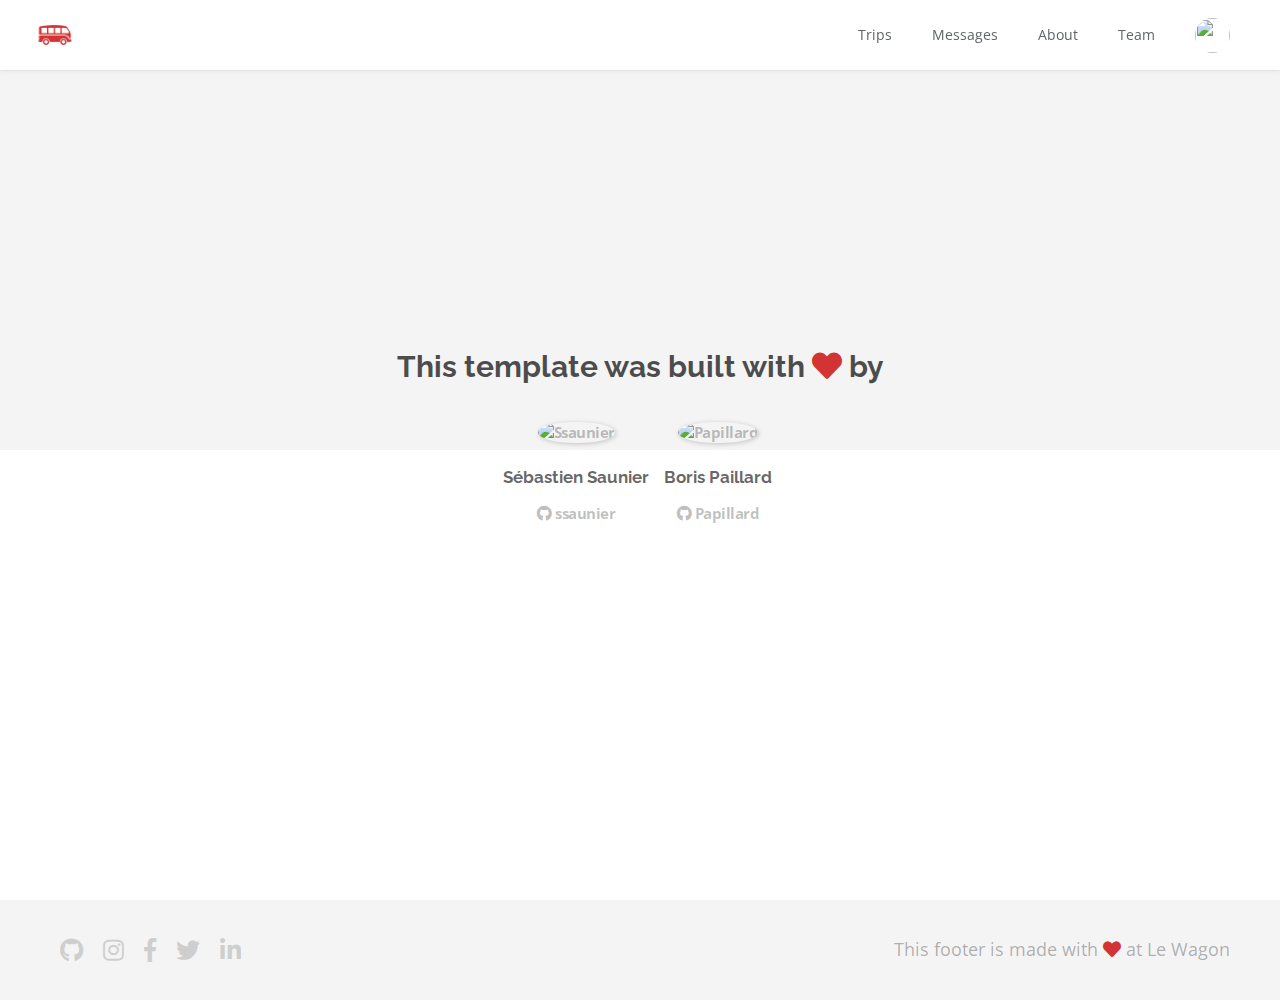
==== about.html @ 9c6ff1a3 "Automated commit at 2018-10-29 16:44:15 UTC by middleman-deploy 2.0.0-alpha" ====
<!doctype html>
<html>
  <head>
    <meta charset="utf-8">
    <meta http-equiv="x-ua-compatible" content="ie=edge">
    <meta name="viewport"
          content="width=device-width, initial-scale=1, shrink-to-fit=no">
    <!-- Use the title from a page's frontmatter if it has one -->
    <title>Le Wagon - Middleman - About</title>
    <link href="stylesheets/application-01566ca8.css" rel="stylesheet" />
    <script src="javascripts/application-93de88c9.js"></script>
    <link href="images/favicon-f15af148.png" rel="icon" type="image/png" />
  </head>
  <body>
    <div class="navbar-wagon navbar-fixed-top">
  <!-- Logo -->
  <a href="/" class="navbar-wagon-brand ">
    <img src="images/logo-acc9c0ec.png" alt="logo">
  </a>

  <!-- Right Navigation -->
  <div class="navbar-wagon-right hidden-xs hidden-sm ">

<!--     <a href="" class="navbar-wagon-item navbar-wagon-link">About</a>
 --><a href="" class="navbar-wagon-item navbar-wagon-link">Trips</a>
    <a href="" class="navbar-wagon-item navbar-wagon-link">Messages</a>
    <a href="about.html" class="navbar-wagon-item navbar-wagon-link">About</a>
    <a href="team.html" class="navbar-wagon-item navbar-wagon-link">Team</a>

    <!-- Profile picture with dropdown list -->
    <div class="navbar-wagon-item">
      <div class="dropdown">
        <img src="https://kitt.lewagon.com/placeholder/users/ssaunier" class="avatar dropdown-toggle" id="navbar-wagon-menu" data-toggle="dropdown">
        <ul class="dropdown-menu dropdown-menu-right navbar-wagon-dropdown-menu">
          <li><a href="#">Profile</a></li>
          <li><a href="#">Dashboard</a></li>
          <li><a href="#">Log Out</a></li>
        </ul>
      </div>
    </div>
  </div>

  <!-- Dropdown appearing on mobile only -->
  <div class="navbar-wagon-item hidden-md hidden-lg">
    <div class="dropdown">
      <i class="fa fa-bars dropdown-toggle" data-toggle="dropdown"></i>
      <ul class="dropdown-menu dropdown-menu-right navbar-wagon-dropdown-menu">
        <li><a href="#">Host</a></li>
        <li><a href="#">Trips</a></li>
        <li><a href="#">Messagese</a></li>
      </ul>
    </div>
  </div>
</div>

    <div id="about">
  <div class="about-content">
    <h1>This template was built with <i class="fas fa-heart"></i> by</h1>
    <ul class="list-inline">
        <li>
<a href="https://kitt.lewagon.com/alumni/ssaunier" target="_blank">            <img src="https://kitt.lewagon.com/placeholder/users/ssaunier" class="img-circle" alt="Ssaunier" />
</a>          <h2>Sébastien Saunier</h2>
          <p>
<a href="https://github.com/ssaunier" target="_blank">              <i class="fab fa-github"></i> ssaunier
</a>          </p>
        </li>
        <li>
<a href="https://kitt.lewagon.com/alumni/Papillard" target="_blank">            <img src="https://kitt.lewagon.com/placeholder/users/Papillard" class="img-circle" alt="Papillard" />
</a>          <h2>Boris Paillard</h2>
          <p>
<a href="https://github.com/Papillard" target="_blank">              <i class="fab fa-github"></i> Papillard
</a>          </p>
        </li>
    </ul>
  </div>
</div>

    <div class="footer">
  <div class="footer-links">
    <a href="https://github.com/whatTheDuck101"><i class="fab fa-github"></i></a>
    <a href="#"><i class="fab fa-instagram"></i></i></a>
    <a href="#"><i class="fab fa-facebook-f"></i></a>
    <a href="#"><i class="fab fa-twitter"></i></a>
    <a href="https://www.linkedin.com/in/elizabeth-creary-766b42131/"><i class="fab fa-linkedin-in"></i></a>
  </div>
  <div class="footer-copyright">
    This footer is made with <i class="fa fa-heart"></i> at Le Wagon
  </div>
</div>

  </body>
</html>
---- stylesheets/application-01566ca8.css ----
@import url("https://fonts.googleapis.com/css?family=Open+Sans:400,300,700|Raleway:400,100,300,700,500");/*!
 * Bootstrap v3.3.7 (http://getbootstrap.com)
 * Copyright 2011-2016 Twitter, Inc.
 * Licensed under MIT (https://github.com/twbs/bootstrap/blob/master/LICENSE)
 *//*! normalize.css v3.0.3 | MIT License | github.com/necolas/normalize.css */html{font-family:sans-serif;-ms-text-size-adjust:100%;-webkit-text-size-adjust:100%}body{margin:0}article,aside,details,figcaption,figure,footer,header,hgroup,main,menu,nav,section,summary{display:block}audio,canvas,progress,video{display:inline-block;vertical-align:baseline}audio:not([controls]){display:none;height:0}[hidden],template{display:none}a{background-color:transparent}a:active,a:hover{outline:0}abbr[title]{border-bottom:1px dotted}b,strong{font-weight:bold}dfn{font-style:italic}h1{font-size:2em;margin:0.67em 0}mark{background:#ff0;color:#000}small{font-size:80%}sub,sup{font-size:75%;line-height:0;position:relative;vertical-align:baseline}sup{top:-0.5em}sub{bottom:-0.25em}img{border:0}svg:not(:root){overflow:hidden}figure{margin:1em 40px}hr{-webkit-box-sizing:content-box;box-sizing:content-box;height:0}pre{overflow:auto}code,kbd,pre,samp{font-family:monospace, monospace;font-size:1em}button,input,optgroup,select,textarea{color:inherit;font:inherit;margin:0}button{overflow:visible}button,select{text-transform:none}button,html input[type="button"],input[type="reset"],input[type="submit"]{-webkit-appearance:button;cursor:pointer}button[disabled],html input[disabled]{cursor:default}button::-moz-focus-inner,input::-moz-focus-inner{border:0;padding:0}input{line-height:normal}input[type="checkbox"],input[type="radio"]{-webkit-box-sizing:border-box;box-sizing:border-box;padding:0}input[type="number"]::-webkit-inner-spin-button,input[type="number"]::-webkit-outer-spin-button{height:auto}input[type="search"]{-webkit-appearance:textfield;-webkit-box-sizing:content-box;box-sizing:content-box}input[type="search"]::-webkit-search-cancel-button,input[type="search"]::-webkit-search-decoration{-webkit-appearance:none}fieldset{border:1px solid #c0c0c0;margin:0 2px;padding:0.35em 0.625em 0.75em}legend{border:0;padding:0}textarea{overflow:auto}optgroup{font-weight:bold}table{border-collapse:collapse;border-spacing:0}td,th{padding:0}/*! Source: https://github.com/h5bp/html5-boilerplate/blob/master/src/css/main.css */@media print{*,*:before,*:after{background:transparent !important;color:#000 !important;-webkit-box-shadow:none !important;box-shadow:none !important;text-shadow:none !important}a,a:visited{text-decoration:underline}a[href]:after{content:" (" attr(href) ")"}abbr[title]:after{content:" (" attr(title) ")"}a[href^="#"]:after,a[href^="javascript:"]:after{content:""}pre,blockquote{border:1px solid #999;page-break-inside:avoid}thead{display:table-header-group}tr,img{page-break-inside:avoid}img{max-width:100% !important}p,h2,h3{orphans:3;widows:3}h2,h3{page-break-after:avoid}.navbar{display:none}.btn>.caret,.dropup>.btn>.caret{border-top-color:#000 !important}.label{border:1px solid #000}.table{border-collapse:collapse !important}.table td,.table th{background-color:#fff !important}.table-bordered th,.table-bordered td{border:1px solid #ddd !important}}@font-face{font-family:'Glyphicons Halflings';src:url("../assets/bootstrap/glyphicons-halflings-regular-86b6f62b.eot");src:url("../assets/bootstrap/glyphicons-halflings-regular-86b6f62b.eot?#iefix") format("embedded-opentype"),url("../assets/bootstrap/glyphicons-halflings-regular-ca35b697.woff2") format("woff2"),url("../assets/bootstrap/glyphicons-halflings-regular-278e49a8.woff") format("woff"),url("../assets/bootstrap/glyphicons-halflings-regular-44bc1850.ttf") format("truetype"),url("../assets/bootstrap/glyphicons-halflings-regular-de51a849.svg#glyphicons_halflingsregular") format("svg")}.glyphicon{position:relative;top:1px;display:inline-block;font-family:'Glyphicons Halflings';font-style:normal;font-weight:normal;line-height:1;-webkit-font-smoothing:antialiased;-moz-osx-font-smoothing:grayscale}.glyphicon-asterisk:before{content:"\002a"}.glyphicon-plus:before{content:"\002b"}.glyphicon-euro:before,.glyphicon-eur:before{content:"\20ac"}.glyphicon-minus:before{content:"\2212"}.glyphicon-cloud:before{content:"\2601"}.glyphicon-envelope:before{content:"\2709"}.glyphicon-pencil:before{content:"\270f"}.glyphicon-glass:before{content:"\e001"}.glyphicon-music:before{content:"\e002"}.glyphicon-search:before{content:"\e003"}.glyphicon-heart:before{content:"\e005"}.glyphicon-star:before{content:"\e006"}.glyphicon-star-empty:before{content:"\e007"}.glyphicon-user:before{content:"\e008"}.glyphicon-film:before{content:"\e009"}.glyphicon-th-large:before{content:"\e010"}.glyphicon-th:before{content:"\e011"}.glyphicon-th-list:before{content:"\e012"}.glyphicon-ok:before{content:"\e013"}.glyphicon-remove:before{content:"\e014"}.glyphicon-zoom-in:before{content:"\e015"}.glyphicon-zoom-out:before{content:"\e016"}.glyphicon-off:before{content:"\e017"}.glyphicon-signal:before{content:"\e018"}.glyphicon-cog:before{content:"\e019"}.glyphicon-trash:before{content:"\e020"}.glyphicon-home:before{content:"\e021"}.glyphicon-file:before{content:"\e022"}.glyphicon-time:before{content:"\e023"}.glyphicon-road:before{content:"\e024"}.glyphicon-download-alt:before{content:"\e025"}.glyphicon-download:before{content:"\e026"}.glyphicon-upload:before{content:"\e027"}.glyphicon-inbox:before{content:"\e028"}.glyphicon-play-circle:before{content:"\e029"}.glyphicon-repeat:before{content:"\e030"}.glyphicon-refresh:before{content:"\e031"}.glyphicon-list-alt:before{content:"\e032"}.glyphicon-lock:before{content:"\e033"}.glyphicon-flag:before{content:"\e034"}.glyphicon-headphones:before{content:"\e035"}.glyphicon-volume-off:before{content:"\e036"}.glyphicon-volume-down:before{content:"\e037"}.glyphicon-volume-up:before{content:"\e038"}.glyphicon-qrcode:before{content:"\e039"}.glyphicon-barcode:before{content:"\e040"}.glyphicon-tag:before{content:"\e041"}.glyphicon-tags:before{content:"\e042"}.glyphicon-book:before{content:"\e043"}.glyphicon-bookmark:before{content:"\e044"}.glyphicon-print:before{content:"\e045"}.glyphicon-camera:before{content:"\e046"}.glyphicon-font:before{content:"\e047"}.glyphicon-bold:before{content:"\e048"}.glyphicon-italic:before{content:"\e049"}.glyphicon-text-height:before{content:"\e050"}.glyphicon-text-width:before{content:"\e051"}.glyphicon-align-left:before{content:"\e052"}.glyphicon-align-center:before{content:"\e053"}.glyphicon-align-right:before{content:"\e054"}.glyphicon-align-justify:before{content:"\e055"}.glyphicon-list:before{content:"\e056"}.glyphicon-indent-left:before{content:"\e057"}.glyphicon-indent-right:before{content:"\e058"}.glyphicon-facetime-video:before{content:"\e059"}.glyphicon-picture:before{content:"\e060"}.glyphicon-map-marker:before{content:"\e062"}.glyphicon-adjust:before{content:"\e063"}.glyphicon-tint:before{content:"\e064"}.glyphicon-edit:before{content:"\e065"}.glyphicon-share:before{content:"\e066"}.glyphicon-check:before{content:"\e067"}.glyphicon-move:before{content:"\e068"}.glyphicon-step-backward:before{content:"\e069"}.glyphicon-fast-backward:before{content:"\e070"}.glyphicon-backward:before{content:"\e071"}.glyphicon-play:before{content:"\e072"}.glyphicon-pause:before{content:"\e073"}.glyphicon-stop:before{content:"\e074"}.glyphicon-forward:before{content:"\e075"}.glyphicon-fast-forward:before{content:"\e076"}.glyphicon-step-forward:before{content:"\e077"}.glyphicon-eject:before{content:"\e078"}.glyphicon-chevron-left:before{content:"\e079"}.glyphicon-chevron-right:before{content:"\e080"}.glyphicon-plus-sign:before{content:"\e081"}.glyphicon-minus-sign:before{content:"\e082"}.glyphicon-remove-sign:before{content:"\e083"}.glyphicon-ok-sign:before{content:"\e084"}.glyphicon-question-sign:before{content:"\e085"}.glyphicon-info-sign:before{content:"\e086"}.glyphicon-screenshot:before{content:"\e087"}.glyphicon-remove-circle:before{content:"\e088"}.glyphicon-ok-circle:before{content:"\e089"}.glyphicon-ban-circle:before{content:"\e090"}.glyphicon-arrow-left:before{content:"\e091"}.glyphicon-arrow-right:before{content:"\e092"}.glyphicon-arrow-up:before{content:"\e093"}.glyphicon-arrow-down:before{content:"\e094"}.glyphicon-share-alt:before{content:"\e095"}.glyphicon-resize-full:before{content:"\e096"}.glyphicon-resize-small:before{content:"\e097"}.glyphicon-exclamation-sign:before{content:"\e101"}.glyphicon-gift:before{content:"\e102"}.glyphicon-leaf:before{content:"\e103"}.glyphicon-fire:before{content:"\e104"}.glyphicon-eye-open:before{content:"\e105"}.glyphicon-eye-close:before{content:"\e106"}.glyphicon-warning-sign:before{content:"\e107"}.glyphicon-plane:before{content:"\e108"}.glyphicon-calendar:before{content:"\e109"}.glyphicon-random:before{content:"\e110"}.glyphicon-comment:before{content:"\e111"}.glyphicon-magnet:before{content:"\e112"}.glyphicon-chevron-up:before{content:"\e113"}.glyphicon-chevron-down:before{content:"\e114"}.glyphicon-retweet:before{content:"\e115"}.glyphicon-shopping-cart:before{content:"\e116"}.glyphicon-folder-close:before{content:"\e117"}.glyphicon-folder-open:before{content:"\e118"}.glyphicon-resize-vertical:before{content:"\e119"}.glyphicon-resize-horizontal:before{content:"\e120"}.glyphicon-hdd:before{content:"\e121"}.glyphicon-bullhorn:before{content:"\e122"}.glyphicon-bell:before{content:"\e123"}.glyphicon-certificate:before{content:"\e124"}.glyphicon-thumbs-up:before{content:"\e125"}.glyphicon-thumbs-down:before{content:"\e126"}.glyphicon-hand-right:before{content:"\e127"}.glyphicon-hand-left:before{content:"\e128"}.glyphicon-hand-up:before{content:"\e129"}.glyphicon-hand-down:before{content:"\e130"}.glyphicon-circle-arrow-right:before{content:"\e131"}.glyphicon-circle-arrow-left:before{content:"\e132"}.glyphicon-circle-arrow-up:before{content:"\e133"}.glyphicon-circle-arrow-down:before{content:"\e134"}.glyphicon-globe:before{content:"\e135"}.glyphicon-wrench:before{content:"\e136"}.glyphicon-tasks:before{content:"\e137"}.glyphicon-filter:before{content:"\e138"}.glyphicon-briefcase:before{content:"\e139"}.glyphicon-fullscreen:before{content:"\e140"}.glyphicon-dashboard:before{content:"\e141"}.glyphicon-paperclip:before{content:"\e142"}.glyphicon-heart-empty:before{content:"\e143"}.glyphicon-link:before{content:"\e144"}.glyphicon-phone:before{content:"\e145"}.glyphicon-pushpin:before{content:"\e146"}.glyphicon-usd:before{content:"\e148"}.glyphicon-gbp:before{content:"\e149"}.glyphicon-sort:before{content:"\e150"}.glyphicon-sort-by-alphabet:before{content:"\e151"}.glyphicon-sort-by-alphabet-alt:before{content:"\e152"}.glyphicon-sort-by-order:before{content:"\e153"}.glyphicon-sort-by-order-alt:before{content:"\e154"}.glyphicon-sort-by-attributes:before{content:"\e155"}.glyphicon-sort-by-attributes-alt:before{content:"\e156"}.glyphicon-unchecked:before{content:"\e157"}.glyphicon-expand:before{content:"\e158"}.glyphicon-collapse-down:before{content:"\e159"}.glyphicon-collapse-up:before{content:"\e160"}.glyphicon-log-in:before{content:"\e161"}.glyphicon-flash:before{content:"\e162"}.glyphicon-log-out:before{content:"\e163"}.glyphicon-new-window:before{content:"\e164"}.glyphicon-record:before{content:"\e165"}.glyphicon-save:before{content:"\e166"}.glyphicon-open:before{content:"\e167"}.glyphicon-saved:before{content:"\e168"}.glyphicon-import:before{content:"\e169"}.glyphicon-export:before{content:"\e170"}.glyphicon-send:before{content:"\e171"}.glyphicon-floppy-disk:before{content:"\e172"}.glyphicon-floppy-saved:before{content:"\e173"}.glyphicon-floppy-remove:before{content:"\e174"}.glyphicon-floppy-save:before{content:"\e175"}.glyphicon-floppy-open:before{content:"\e176"}.glyphicon-credit-card:before{content:"\e177"}.glyphicon-transfer:before{content:"\e178"}.glyphicon-cutlery:before{content:"\e179"}.glyphicon-header:before{content:"\e180"}.glyphicon-compressed:before{content:"\e181"}.glyphicon-earphone:before{content:"\e182"}.glyphicon-phone-alt:before{content:"\e183"}.glyphicon-tower:before{content:"\e184"}.glyphicon-stats:before{content:"\e185"}.glyphicon-sd-video:before{content:"\e186"}.glyphicon-hd-video:before{content:"\e187"}.glyphicon-subtitles:before{content:"\e188"}.glyphicon-sound-stereo:before{content:"\e189"}.glyphicon-sound-dolby:before{content:"\e190"}.glyphicon-sound-5-1:before{content:"\e191"}.glyphicon-sound-6-1:before{content:"\e192"}.glyphicon-sound-7-1:before{content:"\e193"}.glyphicon-copyright-mark:before{content:"\e194"}.glyphicon-registration-mark:before{content:"\e195"}.glyphicon-cloud-download:before{content:"\e197"}.glyphicon-cloud-upload:before{content:"\e198"}.glyphicon-tree-conifer:before{content:"\e199"}.glyphicon-tree-deciduous:before{content:"\e200"}.glyphicon-cd:before{content:"\e201"}.glyphicon-save-file:before{content:"\e202"}.glyphicon-open-file:before{content:"\e203"}.glyphicon-level-up:before{content:"\e204"}.glyphicon-copy:before{content:"\e205"}.glyphicon-paste:before{content:"\e206"}.glyphicon-alert:before{content:"\e209"}.glyphicon-equalizer:before{content:"\e210"}.glyphicon-king:before{content:"\e211"}.glyphicon-queen:before{content:"\e212"}.glyphicon-pawn:before{content:"\e213"}.glyphicon-bishop:before{content:"\e214"}.glyphicon-knight:before{content:"\e215"}.glyphicon-baby-formula:before{content:"\e216"}.glyphicon-tent:before{content:"\26fa"}.glyphicon-blackboard:before{content:"\e218"}.glyphicon-bed:before{content:"\e219"}.glyphicon-apple:before{content:"\f8ff"}.glyphicon-erase:before{content:"\e221"}.glyphicon-hourglass:before{content:"\231b"}.glyphicon-lamp:before{content:"\e223"}.glyphicon-duplicate:before{content:"\e224"}.glyphicon-piggy-bank:before{content:"\e225"}.glyphicon-scissors:before{content:"\e226"}.glyphicon-bitcoin:before{content:"\e227"}.glyphicon-btc:before{content:"\e227"}.glyphicon-xbt:before{content:"\e227"}.glyphicon-yen:before{content:"\00a5"}.glyphicon-jpy:before{content:"\00a5"}.glyphicon-ruble:before{content:"\20bd"}.glyphicon-rub:before{content:"\20bd"}.glyphicon-scale:before{content:"\e230"}.glyphicon-ice-lolly:before{content:"\e231"}.glyphicon-ice-lolly-tasted:before{content:"\e232"}.glyphicon-education:before{content:"\e233"}.glyphicon-option-horizontal:before{content:"\e234"}.glyphicon-option-vertical:before{content:"\e235"}.glyphicon-menu-hamburger:before{content:"\e236"}.glyphicon-modal-window:before{content:"\e237"}.glyphicon-oil:before{content:"\e238"}.glyphicon-grain:before{content:"\e239"}.glyphicon-sunglasses:before{content:"\e240"}.glyphicon-text-size:before{content:"\e241"}.glyphicon-text-color:before{content:"\e242"}.glyphicon-text-background:before{content:"\e243"}.glyphicon-object-align-top:before{content:"\e244"}.glyphicon-object-align-bottom:before{content:"\e245"}.glyphicon-object-align-horizontal:before{content:"\e246"}.glyphicon-object-align-left:before{content:"\e247"}.glyphicon-object-align-vertical:before{content:"\e248"}.glyphicon-object-align-right:before{content:"\e249"}.glyphicon-triangle-right:before{content:"\e250"}.glyphicon-triangle-left:before{content:"\e251"}.glyphicon-triangle-bottom:before{content:"\e252"}.glyphicon-triangle-top:before{content:"\e253"}.glyphicon-console:before{content:"\e254"}.glyphicon-superscript:before{content:"\e255"}.glyphicon-subscript:before{content:"\e256"}.glyphicon-menu-left:before{content:"\e257"}.glyphicon-menu-right:before{content:"\e258"}.glyphicon-menu-down:before{content:"\e259"}.glyphicon-menu-up:before{content:"\e260"}*{-webkit-box-sizing:border-box;box-sizing:border-box}*:before,*:after{-webkit-box-sizing:border-box;box-sizing:border-box}html{font-size:10px;-webkit-tap-highlight-color:transparent}body{font-family:"Open Sans", "Helvetica", "sans-serif";font-size:18px;line-height:1.42857143;color:#333333;background-color:#F4F4F4}input,button,select,textarea{font-family:inherit;font-size:inherit;line-height:inherit}a{color:#469AE0;text-decoration:none}a:hover,a:focus{color:#1f74ba;text-decoration:underline}a:focus{outline:5px auto -webkit-focus-ring-color;outline-offset:-2px}figure{margin:0}img{vertical-align:middle}.img-responsive{display:block;max-width:100%;height:auto}.img-rounded{border-radius:2px}.img-thumbnail{padding:4px;line-height:1.42857143;background-color:#F4F4F4;border:1px solid #ddd;border-radius:2px;-webkit-transition:all 0.2s ease-in-out;transition:all 0.2s ease-in-out;display:inline-block;max-width:100%;height:auto}.img-circle{border-radius:50%}hr{margin-top:25px;margin-bottom:25px;border:0;border-top:1px solid #eeeeee}.sr-only{position:absolute;width:1px;height:1px;margin:-1px;padding:0;overflow:hidden;clip:rect(0, 0, 0, 0);border:0}.sr-only-focusable:active,.sr-only-focusable:focus{position:static;width:auto;height:auto;margin:0;overflow:visible;clip:auto}[role="button"]{cursor:pointer}h1,h2,h3,h4,h5,h6,.h1,.h2,.h3,.h4,.h5,.h6{font-family:"Raleway", "Helvetica", "sans-serif";font-weight:500;line-height:1.1;color:inherit}h1 small,h1 .small,h2 small,h2 .small,h3 small,h3 .small,h4 small,h4 .small,h5 small,h5 .small,h6 small,h6 .small,.h1 small,.h1 .small,.h2 small,.h2 .small,.h3 small,.h3 .small,.h4 small,.h4 .small,.h5 small,.h5 .small,.h6 small,.h6 .small{font-weight:normal;line-height:1;color:#777777}h1,.h1,h2,.h2,h3,.h3{margin-top:25px;margin-bottom:12.5px}h1 small,h1 .small,.h1 small,.h1 .small,h2 small,h2 .small,.h2 small,.h2 .small,h3 small,h3 .small,.h3 small,.h3 .small{font-size:65%}h4,.h4,h5,.h5,h6,.h6{margin-top:12.5px;margin-bottom:12.5px}h4 small,h4 .small,.h4 small,.h4 .small,h5 small,h5 .small,.h5 small,.h5 .small,h6 small,h6 .small,.h6 small,.h6 .small{font-size:75%}h1,.h1{font-size:46px}h2,.h2{font-size:38px}h3,.h3{font-size:31px}h4,.h4{font-size:23px}h5,.h5{font-size:18px}h6,.h6{font-size:16px}p{margin:0 0 12.5px}.lead{margin-bottom:25px;font-size:20px;font-weight:300;line-height:1.4}@media (min-width: 768px){.lead{font-size:27px}}small,.small{font-size:88%}mark,.mark{background-color:#fcf8e3;padding:.2em}.text-left{text-align:left}.text-right{text-align:right}.text-center{text-align:center}.text-justify{text-align:justify}.text-nowrap{white-space:nowrap}.text-lowercase{text-transform:lowercase}.text-uppercase,.initialism{text-transform:uppercase}.text-capitalize{text-transform:capitalize}.text-muted{color:#777777}.text-primary{color:#469AE0}a.text-primary:hover,a.text-primary:focus{color:#2381d0}.text-success{color:#3c763d}a.text-success:hover,a.text-success:focus{color:#2b542c}.text-info{color:#31708f}a.text-info:hover,a.text-info:focus{color:#245269}.text-warning{color:#8a6d3b}a.text-warning:hover,a.text-warning:focus{color:#66512c}.text-danger{color:#a94442}a.text-danger:hover,a.text-danger:focus{color:#843534}.bg-primary{color:#fff}.bg-primary{background-color:#469AE0}a.bg-primary:hover,a.bg-primary:focus{background-color:#2381d0}.bg-success{background-color:#dff0d8}a.bg-success:hover,a.bg-success:focus{background-color:#c1e2b3}.bg-info{background-color:#d9edf7}a.bg-info:hover,a.bg-info:focus{background-color:#afd9ee}.bg-warning{background-color:#fcf8e3}a.bg-warning:hover,a.bg-warning:focus{background-color:#f7ecb5}.bg-danger{background-color:#f2dede}a.bg-danger:hover,a.bg-danger:focus{background-color:#e4b9b9}.page-header{padding-bottom:11.5px;margin:50px 0 25px;border-bottom:1px solid #eeeeee}ul,ol{margin-top:0;margin-bottom:12.5px}ul ul,ul ol,ol ul,ol ol{margin-bottom:0}.list-unstyled{padding-left:0;list-style:none}.list-inline{padding-left:0;list-style:none;margin-left:-5px}.list-inline>li{display:inline-block;padding-left:5px;padding-right:5px}dl{margin-top:0;margin-bottom:25px}dt,dd{line-height:1.42857143}dt{font-weight:bold}dd{margin-left:0}.dl-horizontal dd:before,.dl-horizontal dd:after{content:" ";display:table}.dl-horizontal dd:after{clear:both}@media (min-width: 768px){.dl-horizontal dt{float:left;width:160px;clear:left;text-align:right;overflow:hidden;text-overflow:ellipsis;white-space:nowrap}.dl-horizontal dd{margin-left:180px}}abbr[title],abbr[data-original-title]{cursor:help;border-bottom:1px dotted #777777}.initialism{font-size:90%}blockquote{padding:12.5px 25px;margin:0 0 25px;font-size:22.5px;border-left:5px solid #eeeeee}blockquote p:last-child,blockquote ul:last-child,blockquote ol:last-child{margin-bottom:0}blockquote footer,blockquote small,blockquote .small{display:block;font-size:80%;line-height:1.42857143;color:#777777}blockquote footer:before,blockquote small:before,blockquote .small:before{content:'\2014 \00A0'}.blockquote-reverse,blockquote.pull-right{padding-right:15px;padding-left:0;border-right:5px solid #eeeeee;border-left:0;text-align:right}.blockquote-reverse footer:before,.blockquote-reverse small:before,.blockquote-reverse .small:before,blockquote.pull-right footer:before,blockquote.pull-right small:before,blockquote.pull-right .small:before{content:''}.blockquote-reverse footer:after,.blockquote-reverse small:after,.blockquote-reverse .small:after,blockquote.pull-right footer:after,blockquote.pull-right small:after,blockquote.pull-right .small:after{content:'\00A0 \2014'}address{margin-bottom:25px;font-style:normal;line-height:1.42857143}code,kbd,pre,samp{font-family:Menlo, Monaco, Consolas, "Courier New", monospace}code{padding:2px 4px;font-size:90%;color:#c7254e;background-color:#f9f2f4;border-radius:2px}kbd{padding:2px 4px;font-size:90%;color:#fff;background-color:#333;border-radius:2px;-webkit-box-shadow:inset 0 -1px 0 rgba(0,0,0,0.25);box-shadow:inset 0 -1px 0 rgba(0,0,0,0.25)}kbd kbd{padding:0;font-size:100%;font-weight:bold;-webkit-box-shadow:none;box-shadow:none}pre{display:block;padding:12px;margin:0 0 12.5px;font-size:17px;line-height:1.42857143;word-break:break-all;word-wrap:break-word;color:#333333;background-color:#f5f5f5;border:1px solid #ccc;border-radius:2px}pre code{padding:0;font-size:inherit;color:inherit;white-space:pre-wrap;background-color:transparent;border-radius:0}.pre-scrollable{max-height:340px;overflow-y:scroll}.container{margin-right:auto;margin-left:auto;padding-left:15px;padding-right:15px}.container:before,.container:after{content:" ";display:table}.container:after{clear:both}@media (min-width: 768px){.container{width:750px}}@media (min-width: 992px){.container{width:970px}}@media (min-width: 1200px){.container{width:1170px}}.container-fluid{margin-right:auto;margin-left:auto;padding-left:15px;padding-right:15px}.container-fluid:before,.container-fluid:after{content:" ";display:table}.container-fluid:after{clear:both}.row{margin-left:-15px;margin-right:-15px}.row:before,.row:after{content:" ";display:table}.row:after{clear:both}.col-xs-1,.col-sm-1,.col-md-1,.col-lg-1,.col-xs-2,.col-sm-2,.col-md-2,.col-lg-2,.col-xs-3,.col-sm-3,.col-md-3,.col-lg-3,.col-xs-4,.col-sm-4,.col-md-4,.col-lg-4,.col-xs-5,.col-sm-5,.col-md-5,.col-lg-5,.col-xs-6,.col-sm-6,.col-md-6,.col-lg-6,.col-xs-7,.col-sm-7,.col-md-7,.col-lg-7,.col-xs-8,.col-sm-8,.col-md-8,.col-lg-8,.col-xs-9,.col-sm-9,.col-md-9,.col-lg-9,.col-xs-10,.col-sm-10,.col-md-10,.col-lg-10,.col-xs-11,.col-sm-11,.col-md-11,.col-lg-11,.col-xs-12,.col-sm-12,.col-md-12,.col-lg-12{position:relative;min-height:1px;padding-left:15px;padding-right:15px}.col-xs-1,.col-xs-2,.col-xs-3,.col-xs-4,.col-xs-5,.col-xs-6,.col-xs-7,.col-xs-8,.col-xs-9,.col-xs-10,.col-xs-11,.col-xs-12{float:left}.col-xs-1{width:8.33333333%}.col-xs-2{width:16.66666667%}.col-xs-3{width:25%}.col-xs-4{width:33.33333333%}.col-xs-5{width:41.66666667%}.col-xs-6{width:50%}.col-xs-7{width:58.33333333%}.col-xs-8{width:66.66666667%}.col-xs-9{width:75%}.col-xs-10{width:83.33333333%}.col-xs-11{width:91.66666667%}.col-xs-12{width:100%}.col-xs-pull-0{right:auto}.col-xs-pull-1{right:8.33333333%}.col-xs-pull-2{right:16.66666667%}.col-xs-pull-3{right:25%}.col-xs-pull-4{right:33.33333333%}.col-xs-pull-5{right:41.66666667%}.col-xs-pull-6{right:50%}.col-xs-pull-7{right:58.33333333%}.col-xs-pull-8{right:66.66666667%}.col-xs-pull-9{right:75%}.col-xs-pull-10{right:83.33333333%}.col-xs-pull-11{right:91.66666667%}.col-xs-pull-12{right:100%}.col-xs-push-0{left:auto}.col-xs-push-1{left:8.33333333%}.col-xs-push-2{left:16.66666667%}.col-xs-push-3{left:25%}.col-xs-push-4{left:33.33333333%}.col-xs-push-5{left:41.66666667%}.col-xs-push-6{left:50%}.col-xs-push-7{left:58.33333333%}.col-xs-push-8{left:66.66666667%}.col-xs-push-9{left:75%}.col-xs-push-10{left:83.33333333%}.col-xs-push-11{left:91.66666667%}.col-xs-push-12{left:100%}.col-xs-offset-0{margin-left:0%}.col-xs-offset-1{margin-left:8.33333333%}.col-xs-offset-2{margin-left:16.66666667%}.col-xs-offset-3{margin-left:25%}.col-xs-offset-4{margin-left:33.33333333%}.col-xs-offset-5{margin-left:41.66666667%}.col-xs-offset-6{margin-left:50%}.col-xs-offset-7{margin-left:58.33333333%}.col-xs-offset-8{margin-left:66.66666667%}.col-xs-offset-9{margin-left:75%}.col-xs-offset-10{margin-left:83.33333333%}.col-xs-offset-11{margin-left:91.66666667%}.col-xs-offset-12{margin-left:100%}@media (min-width: 768px){.col-sm-1,.col-sm-2,.col-sm-3,.col-sm-4,.col-sm-5,.col-sm-6,.col-sm-7,.col-sm-8,.col-sm-9,.col-sm-10,.col-sm-11,.col-sm-12{float:left}.col-sm-1{width:8.33333333%}.col-sm-2{width:16.66666667%}.col-sm-3{width:25%}.col-sm-4{width:33.33333333%}.col-sm-5{width:41.66666667%}.col-sm-6{width:50%}.col-sm-7{width:58.33333333%}.col-sm-8{width:66.66666667%}.col-sm-9{width:75%}.col-sm-10{width:83.33333333%}.col-sm-11{width:91.66666667%}.col-sm-12{width:100%}.col-sm-pull-0{right:auto}.col-sm-pull-1{right:8.33333333%}.col-sm-pull-2{right:16.66666667%}.col-sm-pull-3{right:25%}.col-sm-pull-4{right:33.33333333%}.col-sm-pull-5{right:41.66666667%}.col-sm-pull-6{right:50%}.col-sm-pull-7{right:58.33333333%}.col-sm-pull-8{right:66.66666667%}.col-sm-pull-9{right:75%}.col-sm-pull-10{right:83.33333333%}.col-sm-pull-11{right:91.66666667%}.col-sm-pull-12{right:100%}.col-sm-push-0{left:auto}.col-sm-push-1{left:8.33333333%}.col-sm-push-2{left:16.66666667%}.col-sm-push-3{left:25%}.col-sm-push-4{left:33.33333333%}.col-sm-push-5{left:41.66666667%}.col-sm-push-6{left:50%}.col-sm-push-7{left:58.33333333%}.col-sm-push-8{left:66.66666667%}.col-sm-push-9{left:75%}.col-sm-push-10{left:83.33333333%}.col-sm-push-11{left:91.66666667%}.col-sm-push-12{left:100%}.col-sm-offset-0{margin-left:0%}.col-sm-offset-1{margin-left:8.33333333%}.col-sm-offset-2{margin-left:16.66666667%}.col-sm-offset-3{margin-left:25%}.col-sm-offset-4{margin-left:33.33333333%}.col-sm-offset-5{margin-left:41.66666667%}.col-sm-offset-6{margin-left:50%}.col-sm-offset-7{margin-left:58.33333333%}.col-sm-offset-8{margin-left:66.66666667%}.col-sm-offset-9{margin-left:75%}.col-sm-offset-10{margin-left:83.33333333%}.col-sm-offset-11{margin-left:91.66666667%}.col-sm-offset-12{margin-left:100%}}@media (min-width: 992px){.col-md-1,.col-md-2,.col-md-3,.col-md-4,.col-md-5,.col-md-6,.col-md-7,.col-md-8,.col-md-9,.col-md-10,.col-md-11,.col-md-12{float:left}.col-md-1{width:8.33333333%}.col-md-2{width:16.66666667%}.col-md-3{width:25%}.col-md-4{width:33.33333333%}.col-md-5{width:41.66666667%}.col-md-6{width:50%}.col-md-7{width:58.33333333%}.col-md-8{width:66.66666667%}.col-md-9{width:75%}.col-md-10{width:83.33333333%}.col-md-11{width:91.66666667%}.col-md-12{width:100%}.col-md-pull-0{right:auto}.col-md-pull-1{right:8.33333333%}.col-md-pull-2{right:16.66666667%}.col-md-pull-3{right:25%}.col-md-pull-4{right:33.33333333%}.col-md-pull-5{right:41.66666667%}.col-md-pull-6{right:50%}.col-md-pull-7{right:58.33333333%}.col-md-pull-8{right:66.66666667%}.col-md-pull-9{right:75%}.col-md-pull-10{right:83.33333333%}.col-md-pull-11{right:91.66666667%}.col-md-pull-12{right:100%}.col-md-push-0{left:auto}.col-md-push-1{left:8.33333333%}.col-md-push-2{left:16.66666667%}.col-md-push-3{left:25%}.col-md-push-4{left:33.33333333%}.col-md-push-5{left:41.66666667%}.col-md-push-6{left:50%}.col-md-push-7{left:58.33333333%}.col-md-push-8{left:66.66666667%}.col-md-push-9{left:75%}.col-md-push-10{left:83.33333333%}.col-md-push-11{left:91.66666667%}.col-md-push-12{left:100%}.col-md-offset-0{margin-left:0%}.col-md-offset-1{margin-left:8.33333333%}.col-md-offset-2{margin-left:16.66666667%}.col-md-offset-3{margin-left:25%}.col-md-offset-4{margin-left:33.33333333%}.col-md-offset-5{margin-left:41.66666667%}.col-md-offset-6{margin-left:50%}.col-md-offset-7{margin-left:58.33333333%}.col-md-offset-8{margin-left:66.66666667%}.col-md-offset-9{margin-left:75%}.col-md-offset-10{margin-left:83.33333333%}.col-md-offset-11{margin-left:91.66666667%}.col-md-offset-12{margin-left:100%}}@media (min-width: 1200px){.col-lg-1,.col-lg-2,.col-lg-3,.col-lg-4,.col-lg-5,.col-lg-6,.col-lg-7,.col-lg-8,.col-lg-9,.col-lg-10,.col-lg-11,.col-lg-12{float:left}.col-lg-1{width:8.33333333%}.col-lg-2{width:16.66666667%}.col-lg-3{width:25%}.col-lg-4{width:33.33333333%}.col-lg-5{width:41.66666667%}.col-lg-6{width:50%}.col-lg-7{width:58.33333333%}.col-lg-8{width:66.66666667%}.col-lg-9{width:75%}.col-lg-10{width:83.33333333%}.col-lg-11{width:91.66666667%}.col-lg-12{width:100%}.col-lg-pull-0{right:auto}.col-lg-pull-1{right:8.33333333%}.col-lg-pull-2{right:16.66666667%}.col-lg-pull-3{right:25%}.col-lg-pull-4{right:33.33333333%}.col-lg-pull-5{right:41.66666667%}.col-lg-pull-6{right:50%}.col-lg-pull-7{right:58.33333333%}.col-lg-pull-8{right:66.66666667%}.col-lg-pull-9{right:75%}.col-lg-pull-10{right:83.33333333%}.col-lg-pull-11{right:91.66666667%}.col-lg-pull-12{right:100%}.col-lg-push-0{left:auto}.col-lg-push-1{left:8.33333333%}.col-lg-push-2{left:16.66666667%}.col-lg-push-3{left:25%}.col-lg-push-4{left:33.33333333%}.col-lg-push-5{left:41.66666667%}.col-lg-push-6{left:50%}.col-lg-push-7{left:58.33333333%}.col-lg-push-8{left:66.66666667%}.col-lg-push-9{left:75%}.col-lg-push-10{left:83.33333333%}.col-lg-push-11{left:91.66666667%}.col-lg-push-12{left:100%}.col-lg-offset-0{margin-left:0%}.col-lg-offset-1{margin-left:8.33333333%}.col-lg-offset-2{margin-left:16.66666667%}.col-lg-offset-3{margin-left:25%}.col-lg-offset-4{margin-left:33.33333333%}.col-lg-offset-5{margin-left:41.66666667%}.col-lg-offset-6{margin-left:50%}.col-lg-offset-7{margin-left:58.33333333%}.col-lg-offset-8{margin-left:66.66666667%}.col-lg-offset-9{margin-left:75%}.col-lg-offset-10{margin-left:83.33333333%}.col-lg-offset-11{margin-left:91.66666667%}.col-lg-offset-12{margin-left:100%}}table{background-color:transparent}caption{padding-top:8px;padding-bottom:8px;color:#777777;text-align:left}th{text-align:left}.table{width:100%;max-width:100%;margin-bottom:25px}.table>thead>tr>th,.table>thead>tr>td,.table>tbody>tr>th,.table>tbody>tr>td,.table>tfoot>tr>th,.table>tfoot>tr>td{padding:8px;line-height:1.42857143;vertical-align:top;border-top:1px solid #ddd}.table>thead>tr>th{vertical-align:bottom;border-bottom:2px solid #ddd}.table>caption+thead>tr:first-child>th,.table>caption+thead>tr:first-child>td,.table>colgroup+thead>tr:first-child>th,.table>colgroup+thead>tr:first-child>td,.table>thead:first-child>tr:first-child>th,.table>thead:first-child>tr:first-child>td{border-top:0}.table>tbody+tbody{border-top:2px solid #ddd}.table .table{background-color:#F4F4F4}.table-condensed>thead>tr>th,.table-condensed>thead>tr>td,.table-condensed>tbody>tr>th,.table-condensed>tbody>tr>td,.table-condensed>tfoot>tr>th,.table-condensed>tfoot>tr>td{padding:5px}.table-bordered{border:1px solid #ddd}.table-bordered>thead>tr>th,.table-bordered>thead>tr>td,.table-bordered>tbody>tr>th,.table-bordered>tbody>tr>td,.table-bordered>tfoot>tr>th,.table-bordered>tfoot>tr>td{border:1px solid #ddd}.table-bordered>thead>tr>th,.table-bordered>thead>tr>td{border-bottom-width:2px}.table-striped>tbody>tr:nth-of-type(odd){background-color:#f9f9f9}.table-hover>tbody>tr:hover{background-color:#f5f5f5}table col[class*="col-"]{position:static;float:none;display:table-column}table td[class*="col-"],table th[class*="col-"]{position:static;float:none;display:table-cell}.table>thead>tr>td.active,.table>thead>tr>th.active,.table>thead>tr.active>td,.table>thead>tr.active>th,.table>tbody>tr>td.active,.table>tbody>tr>th.active,.table>tbody>tr.active>td,.table>tbody>tr.active>th,.table>tfoot>tr>td.active,.table>tfoot>tr>th.active,.table>tfoot>tr.active>td,.table>tfoot>tr.active>th{background-color:#f5f5f5}.table-hover>tbody>tr>td.active:hover,.table-hover>tbody>tr>th.active:hover,.table-hover>tbody>tr.active:hover>td,.table-hover>tbody>tr:hover>.active,.table-hover>tbody>tr.active:hover>th{background-color:#e8e8e8}.table>thead>tr>td.success,.table>thead>tr>th.success,.table>thead>tr.success>td,.table>thead>tr.success>th,.table>tbody>tr>td.success,.table>tbody>tr>th.success,.table>tbody>tr.success>td,.table>tbody>tr.success>th,.table>tfoot>tr>td.success,.table>tfoot>tr>th.success,.table>tfoot>tr.success>td,.table>tfoot>tr.success>th{background-color:#dff0d8}.table-hover>tbody>tr>td.success:hover,.table-hover>tbody>tr>th.success:hover,.table-hover>tbody>tr.success:hover>td,.table-hover>tbody>tr:hover>.success,.table-hover>tbody>tr.success:hover>th{background-color:#d0e9c6}.table>thead>tr>td.info,.table>thead>tr>th.info,.table>thead>tr.info>td,.table>thead>tr.info>th,.table>tbody>tr>td.info,.table>tbody>tr>th.info,.table>tbody>tr.info>td,.table>tbody>tr.info>th,.table>tfoot>tr>td.info,.table>tfoot>tr>th.info,.table>tfoot>tr.info>td,.table>tfoot>tr.info>th{background-color:#d9edf7}.table-hover>tbody>tr>td.info:hover,.table-hover>tbody>tr>th.info:hover,.table-hover>tbody>tr.info:hover>td,.table-hover>tbody>tr:hover>.info,.table-hover>tbody>tr.info:hover>th{background-color:#c4e3f3}.table>thead>tr>td.warning,.table>thead>tr>th.warning,.table>thead>tr.warning>td,.table>thead>tr.warning>th,.table>tbody>tr>td.warning,.table>tbody>tr>th.warning,.table>tbody>tr.warning>td,.table>tbody>tr.warning>th,.table>tfoot>tr>td.warning,.table>tfoot>tr>th.warning,.table>tfoot>tr.warning>td,.table>tfoot>tr.warning>th{background-color:#fcf8e3}.table-hover>tbody>tr>td.warning:hover,.table-hover>tbody>tr>th.warning:hover,.table-hover>tbody>tr.warning:hover>td,.table-hover>tbody>tr:hover>.warning,.table-hover>tbody>tr.warning:hover>th{background-color:#faf2cc}.table>thead>tr>td.danger,.table>thead>tr>th.danger,.table>thead>tr.danger>td,.table>thead>tr.danger>th,.table>tbody>tr>td.danger,.table>tbody>tr>th.danger,.table>tbody>tr.danger>td,.table>tbody>tr.danger>th,.table>tfoot>tr>td.danger,.table>tfoot>tr>th.danger,.table>tfoot>tr.danger>td,.table>tfoot>tr.danger>th{background-color:#f2dede}.table-hover>tbody>tr>td.danger:hover,.table-hover>tbody>tr>th.danger:hover,.table-hover>tbody>tr.danger:hover>td,.table-hover>tbody>tr:hover>.danger,.table-hover>tbody>tr.danger:hover>th{background-color:#ebcccc}.table-responsive{overflow-x:auto;min-height:0.01%}@media screen and (max-width: 767px){.table-responsive{width:100%;margin-bottom:18.75px;overflow-y:hidden;-ms-overflow-style:-ms-autohiding-scrollbar;border:1px solid #ddd}.table-responsive>.table{margin-bottom:0}.table-responsive>.table>thead>tr>th,.table-responsive>.table>thead>tr>td,.table-responsive>.table>tbody>tr>th,.table-responsive>.table>tbody>tr>td,.table-responsive>.table>tfoot>tr>th,.table-responsive>.table>tfoot>tr>td{white-space:nowrap}.table-responsive>.table-bordered{border:0}.table-responsive>.table-bordered>thead>tr>th:first-child,.table-responsive>.table-bordered>thead>tr>td:first-child,.table-responsive>.table-bordered>tbody>tr>th:first-child,.table-responsive>.table-bordered>tbody>tr>td:first-child,.table-responsive>.table-bordered>tfoot>tr>th:first-child,.table-responsive>.table-bordered>tfoot>tr>td:first-child{border-left:0}.table-responsive>.table-bordered>thead>tr>th:last-child,.table-responsive>.table-bordered>thead>tr>td:last-child,.table-responsive>.table-bordered>tbody>tr>th:last-child,.table-responsive>.table-bordered>tbody>tr>td:last-child,.table-responsive>.table-bordered>tfoot>tr>th:last-child,.table-responsive>.table-bordered>tfoot>tr>td:last-child{border-right:0}.table-responsive>.table-bordered>tbody>tr:last-child>th,.table-responsive>.table-bordered>tbody>tr:last-child>td,.table-responsive>.table-bordered>tfoot>tr:last-child>th,.table-responsive>.table-bordered>tfoot>tr:last-child>td{border-bottom:0}}fieldset{padding:0;margin:0;border:0;min-width:0}legend{display:block;width:100%;padding:0;margin-bottom:25px;font-size:27px;line-height:inherit;color:#333333;border:0;border-bottom:1px solid #e5e5e5}label{display:inline-block;max-width:100%;margin-bottom:5px;font-weight:bold}input[type="search"]{-webkit-box-sizing:border-box;box-sizing:border-box}input[type="radio"],input[type="checkbox"]{margin:4px 0 0;margin-top:1px \9;line-height:normal}input[type="file"]{display:block}input[type="range"]{display:block;width:100%}select[multiple],select[size]{height:auto}input[type="file"]:focus,input[type="radio"]:focus,input[type="checkbox"]:focus{outline:5px auto -webkit-focus-ring-color;outline-offset:-2px}output{display:block;padding-top:7px;font-size:18px;line-height:1.42857143;color:#000000}.form-control{display:block;width:100%;height:39px;padding:6px 12px;font-size:18px;line-height:1.42857143;color:#000000;background-color:#fff;background-image:none;border:1px solid #ccc;border-radius:2px;-webkit-box-shadow:inset 0 1px 1px rgba(0,0,0,0.075);box-shadow:inset 0 1px 1px rgba(0,0,0,0.075);-webkit-transition:border-color ease-in-out 0.15s, box-shadow ease-in-out 0.15s;-webkit-transition:border-color ease-in-out 0.15s, -webkit-box-shadow ease-in-out 0.15s;transition:border-color ease-in-out 0.15s, -webkit-box-shadow ease-in-out 0.15s;transition:border-color ease-in-out 0.15s, box-shadow ease-in-out 0.15s;transition:border-color ease-in-out 0.15s, box-shadow ease-in-out 0.15s, -webkit-box-shadow ease-in-out 0.15s}.form-control:focus{border-color:#66afe9;outline:0;-webkit-box-shadow:inset 0 1px 1px rgba(0,0,0,0.075),0 0 8px rgba(102,175,233,0.6);box-shadow:inset 0 1px 1px rgba(0,0,0,0.075),0 0 8px rgba(102,175,233,0.6)}.form-control::-moz-placeholder{color:#999;opacity:1}.form-control:-ms-input-placeholder{color:#999}.form-control::-webkit-input-placeholder{color:#999}.form-control::-ms-expand{border:0;background-color:transparent}.form-control[disabled],.form-control[readonly],fieldset[disabled] .form-control{background-color:#eeeeee;opacity:1}.form-control[disabled],fieldset[disabled] .form-control{cursor:not-allowed}textarea.form-control{height:auto}input[type="search"]{-webkit-appearance:none}@media screen and (-webkit-min-device-pixel-ratio: 0){input[type="date"].form-control,input[type="time"].form-control,input[type="datetime-local"].form-control,input[type="month"].form-control{line-height:39px}input[type="date"].input-sm,.input-group-sm>input[type="date"].form-control,.input-group-sm>input[type="date"].input-group-addon,.input-group-sm>.input-group-btn>input[type="date"].btn,.input-group-sm input[type="date"],input[type="time"].input-sm,.input-group-sm>input[type="time"].form-control,.input-group-sm>input[type="time"].input-group-addon,.input-group-sm>.input-group-btn>input[type="time"].btn,.input-group-sm input[type="time"],input[type="datetime-local"].input-sm,.input-group-sm>input[type="datetime-local"].form-control,.input-group-sm>input[type="datetime-local"].input-group-addon,.input-group-sm>.input-group-btn>input[type="datetime-local"].btn,.input-group-sm input[type="datetime-local"],input[type="month"].input-sm,.input-group-sm>input[type="month"].form-control,.input-group-sm>input[type="month"].input-group-addon,.input-group-sm>.input-group-btn>input[type="month"].btn,.input-group-sm input[type="month"]{line-height:36px}input[type="date"].input-lg,.input-group-lg>input[type="date"].form-control,.input-group-lg>input[type="date"].input-group-addon,.input-group-lg>.input-group-btn>input[type="date"].btn,.input-group-lg input[type="date"],input[type="time"].input-lg,.input-group-lg>input[type="time"].form-control,.input-group-lg>input[type="time"].input-group-addon,.input-group-lg>.input-group-btn>input[type="time"].btn,.input-group-lg input[type="time"],input[type="datetime-local"].input-lg,.input-group-lg>input[type="datetime-local"].form-control,.input-group-lg>input[type="datetime-local"].input-group-addon,.input-group-lg>.input-group-btn>input[type="datetime-local"].btn,.input-group-lg input[type="datetime-local"],input[type="month"].input-lg,.input-group-lg>input[type="month"].form-control,.input-group-lg>input[type="month"].input-group-addon,.input-group-lg>.input-group-btn>input[type="month"].btn,.input-group-lg input[type="month"]{line-height:53px}}.form-group{margin-bottom:15px}.radio,.checkbox{position:relative;display:block;margin-top:10px;margin-bottom:10px}.radio label,.checkbox label{min-height:25px;padding-left:20px;margin-bottom:0;font-weight:normal;cursor:pointer}.radio input[type="radio"],.radio-inline input[type="radio"],.checkbox input[type="checkbox"],.checkbox-inline input[type="checkbox"]{position:absolute;margin-left:-20px;margin-top:4px \9}.radio+.radio,.checkbox+.checkbox{margin-top:-5px}.radio-inline,.checkbox-inline{position:relative;display:inline-block;padding-left:20px;margin-bottom:0;vertical-align:middle;font-weight:normal;cursor:pointer}.radio-inline+.radio-inline,.checkbox-inline+.checkbox-inline{margin-top:0;margin-left:10px}input[type="radio"][disabled],input[type="radio"].disabled,fieldset[disabled] input[type="radio"],input[type="checkbox"][disabled],input[type="checkbox"].disabled,fieldset[disabled] input[type="checkbox"]{cursor:not-allowed}.radio-inline.disabled,fieldset[disabled] .radio-inline,.checkbox-inline.disabled,fieldset[disabled] .checkbox-inline{cursor:not-allowed}.radio.disabled label,fieldset[disabled] .radio label,.checkbox.disabled label,fieldset[disabled] .checkbox label{cursor:not-allowed}.form-control-static{padding-top:7px;padding-bottom:7px;margin-bottom:0;min-height:43px}.form-control-static.input-lg,.input-group-lg>.form-control-static.form-control,.input-group-lg>.form-control-static.input-group-addon,.input-group-lg>.input-group-btn>.form-control-static.btn,.form-control-static.input-sm,.input-group-sm>.form-control-static.form-control,.input-group-sm>.form-control-static.input-group-addon,.input-group-sm>.input-group-btn>.form-control-static.btn{padding-left:0;padding-right:0}.input-sm,.input-group-sm>.form-control,.input-group-sm>.input-group-addon,.input-group-sm>.input-group-btn>.btn{height:36px;padding:5px 10px;font-size:16px;line-height:1.5;border-radius:2px}select.input-sm,.input-group-sm>select.form-control,.input-group-sm>select.input-group-addon,.input-group-sm>.input-group-btn>select.btn{height:36px;line-height:36px}textarea.input-sm,.input-group-sm>textarea.form-control,.input-group-sm>textarea.input-group-addon,.input-group-sm>.input-group-btn>textarea.btn,select[multiple].input-sm,.input-group-sm>select[multiple].form-control,.input-group-sm>select[multiple].input-group-addon,.input-group-sm>.input-group-btn>select[multiple].btn{height:auto}.form-group-sm .form-control{height:36px;padding:5px 10px;font-size:16px;line-height:1.5;border-radius:2px}.form-group-sm select.form-control{height:36px;line-height:36px}.form-group-sm textarea.form-control,.form-group-sm select[multiple].form-control{height:auto}.form-group-sm .form-control-static{height:36px;min-height:41px;padding:6px 10px;font-size:16px;line-height:1.5}.input-lg,.input-group-lg>.form-control,.input-group-lg>.input-group-addon,.input-group-lg>.input-group-btn>.btn{height:53px;padding:10px 16px;font-size:23px;line-height:1.3333333;border-radius:2px}select.input-lg,.input-group-lg>select.form-control,.input-group-lg>select.input-group-addon,.input-group-lg>.input-group-btn>select.btn{height:53px;line-height:53px}textarea.input-lg,.input-group-lg>textarea.form-control,.input-group-lg>textarea.input-group-addon,.input-group-lg>.input-group-btn>textarea.btn,select[multiple].input-lg,.input-group-lg>select[multiple].form-control,.input-group-lg>select[multiple].input-group-addon,.input-group-lg>.input-group-btn>select[multiple].btn{height:auto}.form-group-lg .form-control{height:53px;padding:10px 16px;font-size:23px;line-height:1.3333333;border-radius:2px}.form-group-lg select.form-control{height:53px;line-height:53px}.form-group-lg textarea.form-control,.form-group-lg select[multiple].form-control{height:auto}.form-group-lg .form-control-static{height:53px;min-height:48px;padding:11px 16px;font-size:23px;line-height:1.3333333}.has-feedback{position:relative}.has-feedback .form-control{padding-right:48.75px}.form-control-feedback{position:absolute;top:0;right:0;z-index:2;display:block;width:39px;height:39px;line-height:39px;text-align:center;pointer-events:none}.input-lg+.form-control-feedback,.input-group-lg>.form-control+.form-control-feedback,.input-group-lg>.input-group-addon+.form-control-feedback,.input-group-lg>.input-group-btn>.btn+.form-control-feedback,.input-group-lg+.form-control-feedback,.form-group-lg .form-control+.form-control-feedback{width:53px;height:53px;line-height:53px}.input-sm+.form-control-feedback,.input-group-sm>.form-control+.form-control-feedback,.input-group-sm>.input-group-addon+.form-control-feedback,.input-group-sm>.input-group-btn>.btn+.form-control-feedback,.input-group-sm+.form-control-feedback,.form-group-sm .form-control+.form-control-feedback{width:36px;height:36px;line-height:36px}.has-success .help-block,.has-success .control-label,.has-success .radio,.has-success .checkbox,.has-success .radio-inline,.has-success .checkbox-inline,.has-success.radio label,.has-success.checkbox label,.has-success.radio-inline label,.has-success.checkbox-inline label{color:#3c763d}.has-success .form-control{border-color:#3c763d;-webkit-box-shadow:inset 0 1px 1px rgba(0,0,0,0.075);box-shadow:inset 0 1px 1px rgba(0,0,0,0.075)}.has-success .form-control:focus{border-color:#2b542c;-webkit-box-shadow:inset 0 1px 1px rgba(0,0,0,0.075),0 0 6px #67b168;box-shadow:inset 0 1px 1px rgba(0,0,0,0.075),0 0 6px #67b168}.has-success .input-group-addon{color:#3c763d;border-color:#3c763d;background-color:#dff0d8}.has-success .form-control-feedback{color:#3c763d}.has-warning .help-block,.has-warning .control-label,.has-warning .radio,.has-warning .checkbox,.has-warning .radio-inline,.has-warning .checkbox-inline,.has-warning.radio label,.has-warning.checkbox label,.has-warning.radio-inline label,.has-warning.checkbox-inline label{color:#8a6d3b}.has-warning .form-control{border-color:#8a6d3b;-webkit-box-shadow:inset 0 1px 1px rgba(0,0,0,0.075);box-shadow:inset 0 1px 1px rgba(0,0,0,0.075)}.has-warning .form-control:focus{border-color:#66512c;-webkit-box-shadow:inset 0 1px 1px rgba(0,0,0,0.075),0 0 6px #c0a16b;box-shadow:inset 0 1px 1px rgba(0,0,0,0.075),0 0 6px #c0a16b}.has-warning .input-group-addon{color:#8a6d3b;border-color:#8a6d3b;background-color:#fcf8e3}.has-warning .form-control-feedback{color:#8a6d3b}.has-error .help-block,.has-error .control-label,.has-error .radio,.has-error .checkbox,.has-error .radio-inline,.has-error .checkbox-inline,.has-error.radio label,.has-error.checkbox label,.has-error.radio-inline label,.has-error.checkbox-inline label{color:#a94442}.has-error .form-control{border-color:#a94442;-webkit-box-shadow:inset 0 1px 1px rgba(0,0,0,0.075);box-shadow:inset 0 1px 1px rgba(0,0,0,0.075)}.has-error .form-control:focus{border-color:#843534;-webkit-box-shadow:inset 0 1px 1px rgba(0,0,0,0.075),0 0 6px #ce8483;box-shadow:inset 0 1px 1px rgba(0,0,0,0.075),0 0 6px #ce8483}.has-error .input-group-addon{color:#a94442;border-color:#a94442;background-color:#f2dede}.has-error .form-control-feedback{color:#a94442}.has-feedback label ~ .form-control-feedback{top:30px}.has-feedback label.sr-only ~ .form-control-feedback{top:0}.help-block{display:block;margin-top:5px;margin-bottom:10px;color:#737373}@media (min-width: 768px){.form-inline .form-group{display:inline-block;margin-bottom:0;vertical-align:middle}.form-inline .form-control{display:inline-block;width:auto;vertical-align:middle}.form-inline .form-control-static{display:inline-block}.form-inline .input-group{display:inline-table;vertical-align:middle}.form-inline .input-group .input-group-addon,.form-inline .input-group .input-group-btn,.form-inline .input-group .form-control{width:auto}.form-inline .input-group>.form-control{width:100%}.form-inline .control-label{margin-bottom:0;vertical-align:middle}.form-inline .radio,.form-inline .checkbox{display:inline-block;margin-top:0;margin-bottom:0;vertical-align:middle}.form-inline .radio label,.form-inline .checkbox label{padding-left:0}.form-inline .radio input[type="radio"],.form-inline .checkbox input[type="checkbox"]{position:relative;margin-left:0}.form-inline .has-feedback .form-control-feedback{top:0}}.form-horizontal .radio,.form-horizontal .checkbox,.form-horizontal .radio-inline,.form-horizontal .checkbox-inline{margin-top:0;margin-bottom:0;padding-top:7px}.form-horizontal .radio,.form-horizontal .checkbox{min-height:32px}.form-horizontal .form-group{margin-left:-15px;margin-right:-15px}.form-horizontal .form-group:before,.form-horizontal .form-group:after{content:" ";display:table}.form-horizontal .form-group:after{clear:both}@media (min-width: 768px){.form-horizontal .control-label{text-align:right;margin-bottom:0;padding-top:7px}}.form-horizontal .has-feedback .form-control-feedback{right:15px}@media (min-width: 768px){.form-horizontal .form-group-lg .control-label{padding-top:11px;font-size:23px}}@media (min-width: 768px){.form-horizontal .form-group-sm .control-label{padding-top:6px;font-size:16px}}.btn{display:inline-block;margin-bottom:0;font-weight:normal;text-align:center;vertical-align:middle;-ms-touch-action:manipulation;touch-action:manipulation;cursor:pointer;background-image:none;border:1px solid transparent;white-space:nowrap;padding:6px 12px;font-size:18px;line-height:1.42857143;border-radius:2px;-webkit-user-select:none;-moz-user-select:none;-ms-user-select:none;user-select:none}.btn:focus,.btn.focus,.btn:active:focus,.btn:active.focus,.btn.active:focus,.btn.active.focus{outline:5px auto -webkit-focus-ring-color;outline-offset:-2px}.btn:hover,.btn:focus,.btn.focus{color:#333;text-decoration:none}.btn:active,.btn.active{outline:0;background-image:none;-webkit-box-shadow:inset 0 3px 5px rgba(0,0,0,0.125);box-shadow:inset 0 3px 5px rgba(0,0,0,0.125)}.btn.disabled,.btn[disabled],fieldset[disabled] .btn{cursor:not-allowed;opacity:0.65;filter:alpha(opacity=65);-webkit-box-shadow:none;box-shadow:none}a.btn.disabled,fieldset[disabled] a.btn{pointer-events:none}.btn-default{color:#333;background-color:#fff;border-color:#ccc}.btn-default:focus,.btn-default.focus{color:#333;background-color:#e6e6e6;border-color:#8c8c8c}.btn-default:hover{color:#333;background-color:#e6e6e6;border-color:#adadad}.btn-default:active,.btn-default.active,.open>.btn-default.dropdown-toggle{color:#333;background-color:#e6e6e6;border-color:#adadad}.btn-default:active:hover,.btn-default:active:focus,.btn-default:active.focus,.btn-default.active:hover,.btn-default.active:focus,.btn-default.active.focus,.open>.btn-default.dropdown-toggle:hover,.open>.btn-default.dropdown-toggle:focus,.open>.btn-default.dropdown-toggle.focus{color:#333;background-color:#d4d4d4;border-color:#8c8c8c}.btn-default:active,.btn-default.active,.open>.btn-default.dropdown-toggle{background-image:none}.btn-default.disabled:hover,.btn-default.disabled:focus,.btn-default.disabled.focus,.btn-default[disabled]:hover,.btn-default[disabled]:focus,.btn-default[disabled].focus,fieldset[disabled] .btn-default:hover,fieldset[disabled] .btn-default:focus,fieldset[disabled] .btn-default.focus{background-color:#fff;border-color:#ccc}.btn-default .badge{color:#fff;background-color:#333}.btn-primary{color:#fff;background-color:#469AE0;border-color:#308edc}.btn-primary:focus,.btn-primary.focus{color:#fff;background-color:#2381d0;border-color:#144b79}.btn-primary:hover{color:#fff;background-color:#2381d0;border-color:#1e6eb2}.btn-primary:active,.btn-primary.active,.open>.btn-primary.dropdown-toggle{color:#fff;background-color:#2381d0;border-color:#1e6eb2}.btn-primary:active:hover,.btn-primary:active:focus,.btn-primary:active.focus,.btn-primary.active:hover,.btn-primary.active:focus,.btn-primary.active.focus,.open>.btn-primary.dropdown-toggle:hover,.open>.btn-primary.dropdown-toggle:focus,.open>.btn-primary.dropdown-toggle.focus{color:#fff;background-color:#1e6eb2;border-color:#144b79}.btn-primary:active,.btn-primary.active,.open>.btn-primary.dropdown-toggle{background-image:none}.btn-primary.disabled:hover,.btn-primary.disabled:focus,.btn-primary.disabled.focus,.btn-primary[disabled]:hover,.btn-primary[disabled]:focus,.btn-primary[disabled].focus,fieldset[disabled] .btn-primary:hover,fieldset[disabled] .btn-primary:focus,fieldset[disabled] .btn-primary.focus{background-color:#469AE0;border-color:#308edc}.btn-primary .badge{color:#469AE0;background-color:#fff}.btn-success{color:#fff;background-color:#32B796;border-color:#2da386}.btn-success:focus,.btn-success.focus{color:#fff;background-color:#278f75;border-color:#113f34}.btn-success:hover{color:#fff;background-color:#278f75;border-color:#1f735e}.btn-success:active,.btn-success.active,.open>.btn-success.dropdown-toggle{color:#fff;background-color:#278f75;border-color:#1f735e}.btn-success:active:hover,.btn-success:active:focus,.btn-success:active.focus,.btn-success.active:hover,.btn-success.active:focus,.btn-success.active.focus,.open>.btn-success.dropdown-toggle:hover,.open>.btn-success.dropdown-toggle:focus,.open>.btn-success.dropdown-toggle.focus{color:#fff;background-color:#1f735e;border-color:#113f34}.btn-success:active,.btn-success.active,.open>.btn-success.dropdown-toggle{background-image:none}.btn-success.disabled:hover,.btn-success.disabled:focus,.btn-success.disabled.focus,.btn-success[disabled]:hover,.btn-success[disabled]:focus,.btn-success[disabled].focus,fieldset[disabled] .btn-success:hover,fieldset[disabled] .btn-success:focus,fieldset[disabled] .btn-success.focus{background-color:#32B796;border-color:#2da386}.btn-success .badge{color:#32B796;background-color:#fff}.btn-info{color:#fff;background-color:#FDB631;border-color:#fdad18}.btn-info:focus,.btn-info.focus{color:#fff;background-color:#f9a302;border-color:#946101}.btn-info:hover{color:#fff;background-color:#f9a302;border-color:#d58c02}.btn-info:active,.btn-info.active,.open>.btn-info.dropdown-toggle{color:#fff;background-color:#f9a302;border-color:#d58c02}.btn-info:active:hover,.btn-info:active:focus,.btn-info:active.focus,.btn-info.active:hover,.btn-info.active:focus,.btn-info.active.focus,.open>.btn-info.dropdown-toggle:hover,.open>.btn-info.dropdown-toggle:focus,.open>.btn-info.dropdown-toggle.focus{color:#fff;background-color:#d58c02;border-color:#946101}.btn-info:active,.btn-info.active,.open>.btn-info.dropdown-toggle{background-image:none}.btn-info.disabled:hover,.btn-info.disabled:focus,.btn-info.disabled.focus,.btn-info[disabled]:hover,.btn-info[disabled]:focus,.btn-info[disabled].focus,fieldset[disabled] .btn-info:hover,fieldset[disabled] .btn-info:focus,fieldset[disabled] .btn-info.focus{background-color:#FDB631;border-color:#fdad18}.btn-info .badge{color:#FDB631;background-color:#fff}.btn-warning{color:#fff;background-color:#E67E22;border-color:#d67118}.btn-warning:focus,.btn-warning.focus{color:#fff;background-color:#bf6516;border-color:#64350b}.btn-warning:hover{color:#fff;background-color:#bf6516;border-color:#9f5412}.btn-warning:active,.btn-warning.active,.open>.btn-warning.dropdown-toggle{color:#fff;background-color:#bf6516;border-color:#9f5412}.btn-warning:active:hover,.btn-warning:active:focus,.btn-warning:active.focus,.btn-warning.active:hover,.btn-warning.active:focus,.btn-warning.active.focus,.open>.btn-warning.dropdown-toggle:hover,.open>.btn-warning.dropdown-toggle:focus,.open>.btn-warning.dropdown-toggle.focus{color:#fff;background-color:#9f5412;border-color:#64350b}.btn-warning:active,.btn-warning.active,.open>.btn-warning.dropdown-toggle{background-image:none}.btn-warning.disabled:hover,.btn-warning.disabled:focus,.btn-warning.disabled.focus,.btn-warning[disabled]:hover,.btn-warning[disabled]:focus,.btn-warning[disabled].focus,fieldset[disabled] .btn-warning:hover,fieldset[disabled] .btn-warning:focus,fieldset[disabled] .btn-warning.focus{background-color:#E67E22;border-color:#d67118}.btn-warning .badge{color:#E67E22;background-color:#fff}.btn-danger{color:#fff;background-color:#EE5F5B;border-color:#ec4844}.btn-danger:focus,.btn-danger.focus{color:#fff;background-color:#e9322d;border-color:#9f1411}.btn-danger:hover{color:#fff;background-color:#e9322d;border-color:#dc1c17}.btn-danger:active,.btn-danger.active,.open>.btn-danger.dropdown-toggle{color:#fff;background-color:#e9322d;border-color:#dc1c17}.btn-danger:active:hover,.btn-danger:active:focus,.btn-danger:active.focus,.btn-danger.active:hover,.btn-danger.active:focus,.btn-danger.active.focus,.open>.btn-danger.dropdown-toggle:hover,.open>.btn-danger.dropdown-toggle:focus,.open>.btn-danger.dropdown-toggle.focus{color:#fff;background-color:#dc1c17;border-color:#9f1411}.btn-danger:active,.btn-danger.active,.open>.btn-danger.dropdown-toggle{background-image:none}.btn-danger.disabled:hover,.btn-danger.disabled:focus,.btn-danger.disabled.focus,.btn-danger[disabled]:hover,.btn-danger[disabled]:focus,.btn-danger[disabled].focus,fieldset[disabled] .btn-danger:hover,fieldset[disabled] .btn-danger:focus,fieldset[disabled] .btn-danger.focus{background-color:#EE5F5B;border-color:#ec4844}.btn-danger .badge{color:#EE5F5B;background-color:#fff}.btn-link{color:#469AE0;font-weight:normal;border-radius:0}.btn-link,.btn-link:active,.btn-link.active,.btn-link[disabled],fieldset[disabled] .btn-link{background-color:transparent;-webkit-box-shadow:none;box-shadow:none}.btn-link,.btn-link:hover,.btn-link:focus,.btn-link:active{border-color:transparent}.btn-link:hover,.btn-link:focus{color:#1f74ba;text-decoration:underline;background-color:transparent}.btn-link[disabled]:hover,.btn-link[disabled]:focus,fieldset[disabled] .btn-link:hover,fieldset[disabled] .btn-link:focus{color:#777777;text-decoration:none}.btn-lg,.btn-group-lg>.btn{padding:10px 16px;font-size:23px;line-height:1.3333333;border-radius:2px}.btn-sm,.btn-group-sm>.btn{padding:5px 10px;font-size:16px;line-height:1.5;border-radius:2px}.btn-xs,.btn-group-xs>.btn{padding:1px 5px;font-size:16px;line-height:1.5;border-radius:2px}.btn-block{display:block;width:100%}.btn-block+.btn-block{margin-top:5px}input[type="submit"].btn-block,input[type="reset"].btn-block,input[type="button"].btn-block{width:100%}.fade{opacity:0;-webkit-transition:opacity 0.15s linear;transition:opacity 0.15s linear}.fade.in{opacity:1}.collapse{display:none}.collapse.in{display:block}tr.collapse.in{display:table-row}tbody.collapse.in{display:table-row-group}.collapsing{position:relative;height:0;overflow:hidden;-webkit-transition-property:height, visibility;transition-property:height, visibility;-webkit-transition-duration:0.35s;transition-duration:0.35s;-webkit-transition-timing-function:ease;transition-timing-function:ease}.caret{display:inline-block;width:0;height:0;margin-left:2px;vertical-align:middle;border-top:4px dashed;border-top:4px solid \9;border-right:4px solid transparent;border-left:4px solid transparent}.dropup,.dropdown{position:relative}.dropdown-toggle:focus{outline:0}.dropdown-menu{position:absolute;top:100%;left:0;z-index:1000;display:none;float:left;min-width:160px;padding:5px 0;margin:2px 0 0;list-style:none;font-size:18px;text-align:left;background-color:#fff;border:1px solid #ccc;border:1px solid rgba(0,0,0,0.15);border-radius:2px;-webkit-box-shadow:0 6px 12px rgba(0,0,0,0.175);box-shadow:0 6px 12px rgba(0,0,0,0.175);background-clip:padding-box}.dropdown-menu.pull-right{right:0;left:auto}.dropdown-menu .divider{height:1px;margin:11.5px 0;overflow:hidden;background-color:#e5e5e5}.dropdown-menu>li>a{display:block;padding:3px 20px;clear:both;font-weight:normal;line-height:1.42857143;color:#333333;white-space:nowrap}.dropdown-menu>li>a:hover,.dropdown-menu>li>a:focus{text-decoration:none;color:#262626;background-color:#f5f5f5}.dropdown-menu>.active>a,.dropdown-menu>.active>a:hover,.dropdown-menu>.active>a:focus{color:#fff;text-decoration:none;outline:0;background-color:#469AE0}.dropdown-menu>.disabled>a,.dropdown-menu>.disabled>a:hover,.dropdown-menu>.disabled>a:focus{color:#777777}.dropdown-menu>.disabled>a:hover,.dropdown-menu>.disabled>a:focus{text-decoration:none;background-color:transparent;background-image:none;filter:progid:DXImageTransform.Microsoft.gradient(enabled = false);cursor:not-allowed}.open>.dropdown-menu{display:block}.open>a{outline:0}.dropdown-menu-right{left:auto;right:0}.dropdown-menu-left{left:0;right:auto}.dropdown-header{display:block;padding:3px 20px;font-size:16px;line-height:1.42857143;color:#777777;white-space:nowrap}.dropdown-backdrop{position:fixed;left:0;right:0;bottom:0;top:0;z-index:990}.pull-right>.dropdown-menu{right:0;left:auto}.dropup .caret,.navbar-fixed-bottom .dropdown .caret{border-top:0;border-bottom:4px dashed;border-bottom:4px solid \9;content:""}.dropup .dropdown-menu,.navbar-fixed-bottom .dropdown .dropdown-menu{top:auto;bottom:100%;margin-bottom:2px}@media (min-width: 768px){.navbar-right .dropdown-menu{right:0;left:auto}.navbar-right .dropdown-menu-left{left:0;right:auto}}.btn-group,.btn-group-vertical{position:relative;display:inline-block;vertical-align:middle}.btn-group>.btn,.btn-group-vertical>.btn{position:relative;float:left}.btn-group>.btn:hover,.btn-group>.btn:focus,.btn-group>.btn:active,.btn-group>.btn.active,.btn-group-vertical>.btn:hover,.btn-group-vertical>.btn:focus,.btn-group-vertical>.btn:active,.btn-group-vertical>.btn.active{z-index:2}.btn-group .btn+.btn,.btn-group .btn+.btn-group,.btn-group .btn-group+.btn,.btn-group .btn-group+.btn-group{margin-left:-1px}.btn-toolbar{margin-left:-5px}.btn-toolbar:before,.btn-toolbar:after{content:" ";display:table}.btn-toolbar:after{clear:both}.btn-toolbar .btn,.btn-toolbar .btn-group,.btn-toolbar .input-group{float:left}.btn-toolbar>.btn,.btn-toolbar>.btn-group,.btn-toolbar>.input-group{margin-left:5px}.btn-group>.btn:not(:first-child):not(:last-child):not(.dropdown-toggle){border-radius:0}.btn-group>.btn:first-child{margin-left:0}.btn-group>.btn:first-child:not(:last-child):not(.dropdown-toggle){border-bottom-right-radius:0;border-top-right-radius:0}.btn-group>.btn:last-child:not(:first-child),.btn-group>.dropdown-toggle:not(:first-child){border-bottom-left-radius:0;border-top-left-radius:0}.btn-group>.btn-group{float:left}.btn-group>.btn-group:not(:first-child):not(:last-child)>.btn{border-radius:0}.btn-group>.btn-group:first-child:not(:last-child)>.btn:last-child,.btn-group>.btn-group:first-child:not(:last-child)>.dropdown-toggle{border-bottom-right-radius:0;border-top-right-radius:0}.btn-group>.btn-group:last-child:not(:first-child)>.btn:first-child{border-bottom-left-radius:0;border-top-left-radius:0}.btn-group .dropdown-toggle:active,.btn-group.open .dropdown-toggle{outline:0}.btn-group>.btn+.dropdown-toggle{padding-left:8px;padding-right:8px}.btn-group>.btn-lg+.dropdown-toggle,.btn-group-lg.btn-group>.btn+.dropdown-toggle{padding-left:12px;padding-right:12px}.btn-group.open .dropdown-toggle{-webkit-box-shadow:inset 0 3px 5px rgba(0,0,0,0.125);box-shadow:inset 0 3px 5px rgba(0,0,0,0.125)}.btn-group.open .dropdown-toggle.btn-link{-webkit-box-shadow:none;box-shadow:none}.btn .caret{margin-left:0}.btn-lg .caret,.btn-group-lg>.btn .caret{border-width:5px 5px 0;border-bottom-width:0}.dropup .btn-lg .caret,.dropup .btn-group-lg>.btn .caret{border-width:0 5px 5px}.btn-group-vertical>.btn,.btn-group-vertical>.btn-group,.btn-group-vertical>.btn-group>.btn{display:block;float:none;width:100%;max-width:100%}.btn-group-vertical>.btn-group:before,.btn-group-vertical>.btn-group:after{content:" ";display:table}.btn-group-vertical>.btn-group:after{clear:both}.btn-group-vertical>.btn-group>.btn{float:none}.btn-group-vertical>.btn+.btn,.btn-group-vertical>.btn+.btn-group,.btn-group-vertical>.btn-group+.btn,.btn-group-vertical>.btn-group+.btn-group{margin-top:-1px;margin-left:0}.btn-group-vertical>.btn:not(:first-child):not(:last-child){border-radius:0}.btn-group-vertical>.btn:first-child:not(:last-child){border-top-right-radius:2px;border-top-left-radius:2px;border-bottom-right-radius:0;border-bottom-left-radius:0}.btn-group-vertical>.btn:last-child:not(:first-child){border-top-right-radius:0;border-top-left-radius:0;border-bottom-right-radius:2px;border-bottom-left-radius:2px}.btn-group-vertical>.btn-group:not(:first-child):not(:last-child)>.btn{border-radius:0}.btn-group-vertical>.btn-group:first-child:not(:last-child)>.btn:last-child,.btn-group-vertical>.btn-group:first-child:not(:last-child)>.dropdown-toggle{border-bottom-right-radius:0;border-bottom-left-radius:0}.btn-group-vertical>.btn-group:last-child:not(:first-child)>.btn:first-child{border-top-right-radius:0;border-top-left-radius:0}.btn-group-justified{display:table;width:100%;table-layout:fixed;border-collapse:separate}.btn-group-justified>.btn,.btn-group-justified>.btn-group{float:none;display:table-cell;width:1%}.btn-group-justified>.btn-group .btn{width:100%}.btn-group-justified>.btn-group .dropdown-menu{left:auto}[data-toggle="buttons"]>.btn input[type="radio"],[data-toggle="buttons"]>.btn input[type="checkbox"],[data-toggle="buttons"]>.btn-group>.btn input[type="radio"],[data-toggle="buttons"]>.btn-group>.btn input[type="checkbox"]{position:absolute;clip:rect(0, 0, 0, 0);pointer-events:none}.input-group{position:relative;display:table;border-collapse:separate}.input-group[class*="col-"]{float:none;padding-left:0;padding-right:0}.input-group .form-control{position:relative;z-index:2;float:left;width:100%;margin-bottom:0}.input-group .form-control:focus{z-index:3}.input-group-addon,.input-group-btn,.input-group .form-control{display:table-cell}.input-group-addon:not(:first-child):not(:last-child),.input-group-btn:not(:first-child):not(:last-child),.input-group .form-control:not(:first-child):not(:last-child){border-radius:0}.input-group-addon,.input-group-btn{width:1%;white-space:nowrap;vertical-align:middle}.input-group-addon{padding:6px 12px;font-size:18px;font-weight:normal;line-height:1;color:#000000;text-align:center;background-color:#eeeeee;border:1px solid #ccc;border-radius:2px}.input-group-addon.input-sm,.input-group-sm>.input-group-addon,.input-group-sm>.input-group-btn>.input-group-addon.btn{padding:5px 10px;font-size:16px;border-radius:2px}.input-group-addon.input-lg,.input-group-lg>.input-group-addon,.input-group-lg>.input-group-btn>.input-group-addon.btn{padding:10px 16px;font-size:23px;border-radius:2px}.input-group-addon input[type="radio"],.input-group-addon input[type="checkbox"]{margin-top:0}.input-group .form-control:first-child,.input-group-addon:first-child,.input-group-btn:first-child>.btn,.input-group-btn:first-child>.btn-group>.btn,.input-group-btn:first-child>.dropdown-toggle,.input-group-btn:last-child>.btn:not(:last-child):not(.dropdown-toggle),.input-group-btn:last-child>.btn-group:not(:last-child)>.btn{border-bottom-right-radius:0;border-top-right-radius:0}.input-group-addon:first-child{border-right:0}.input-group .form-control:last-child,.input-group-addon:last-child,.input-group-btn:last-child>.btn,.input-group-btn:last-child>.btn-group>.btn,.input-group-btn:last-child>.dropdown-toggle,.input-group-btn:first-child>.btn:not(:first-child),.input-group-btn:first-child>.btn-group:not(:first-child)>.btn{border-bottom-left-radius:0;border-top-left-radius:0}.input-group-addon:last-child{border-left:0}.input-group-btn{position:relative;font-size:0;white-space:nowrap}.input-group-btn>.btn{position:relative}.input-group-btn>.btn+.btn{margin-left:-1px}.input-group-btn>.btn:hover,.input-group-btn>.btn:focus,.input-group-btn>.btn:active{z-index:2}.input-group-btn:first-child>.btn,.input-group-btn:first-child>.btn-group{margin-right:-1px}.input-group-btn:last-child>.btn,.input-group-btn:last-child>.btn-group{z-index:2;margin-left:-1px}.nav{margin-bottom:0;padding-left:0;list-style:none}.nav:before,.nav:after{content:" ";display:table}.nav:after{clear:both}.nav>li{position:relative;display:block}.nav>li>a{position:relative;display:block;padding:10px 15px}.nav>li>a:hover,.nav>li>a:focus{text-decoration:none;background-color:#eeeeee}.nav>li.disabled>a{color:#777777}.nav>li.disabled>a:hover,.nav>li.disabled>a:focus{color:#777777;text-decoration:none;background-color:transparent;cursor:not-allowed}.nav .open>a,.nav .open>a:hover,.nav .open>a:focus{background-color:#eeeeee;border-color:#469AE0}.nav .nav-divider{height:1px;margin:11.5px 0;overflow:hidden;background-color:#e5e5e5}.nav>li>a>img{max-width:none}.nav-tabs{border-bottom:1px solid #ddd}.nav-tabs>li{float:left;margin-bottom:-1px}.nav-tabs>li>a{margin-right:2px;line-height:1.42857143;border:1px solid transparent;border-radius:2px 2px 0 0}.nav-tabs>li>a:hover{border-color:#eeeeee #eeeeee #ddd}.nav-tabs>li.active>a,.nav-tabs>li.active>a:hover,.nav-tabs>li.active>a:focus{color:#000000;background-color:#F4F4F4;border:1px solid #ddd;border-bottom-color:transparent;cursor:default}.nav-pills>li{float:left}.nav-pills>li>a{border-radius:2px}.nav-pills>li+li{margin-left:2px}.nav-pills>li.active>a,.nav-pills>li.active>a:hover,.nav-pills>li.active>a:focus{color:#fff;background-color:#469AE0}.nav-stacked>li{float:none}.nav-stacked>li+li{margin-top:2px;margin-left:0}.nav-justified,.nav-tabs.nav-justified{width:100%}.nav-justified>li,.nav-tabs.nav-justified>li{float:none}.nav-justified>li>a,.nav-tabs.nav-justified>li>a{text-align:center;margin-bottom:5px}.nav-justified>.dropdown .dropdown-menu{top:auto;left:auto}@media (min-width: 768px){.nav-justified>li,.nav-tabs.nav-justified>li{display:table-cell;width:1%}.nav-justified>li>a,.nav-tabs.nav-justified>li>a{margin-bottom:0}}.nav-tabs-justified,.nav-tabs.nav-justified{border-bottom:0}.nav-tabs-justified>li>a,.nav-tabs.nav-justified>li>a{margin-right:0;border-radius:2px}.nav-tabs-justified>.active>a,.nav-tabs.nav-justified>.active>a,.nav-tabs-justified>.active>a:hover,.nav-tabs.nav-justified>.active>a:hover,.nav-tabs-justified>.active>a:focus,.nav-tabs.nav-justified>.active>a:focus{border:1px solid #ddd}@media (min-width: 768px){.nav-tabs-justified>li>a,.nav-tabs.nav-justified>li>a{border-bottom:1px solid #ddd;border-radius:2px 2px 0 0}.nav-tabs-justified>.active>a,.nav-tabs.nav-justified>.active>a,.nav-tabs-justified>.active>a:hover,.nav-tabs.nav-justified>.active>a:hover,.nav-tabs-justified>.active>a:focus,.nav-tabs.nav-justified>.active>a:focus{border-bottom-color:#F4F4F4}}.tab-content>.tab-pane{display:none}.tab-content>.active{display:block}.nav-tabs .dropdown-menu{margin-top:-1px;border-top-right-radius:0;border-top-left-radius:0}.navbar{position:relative;min-height:50px;margin-bottom:25px;border:1px solid transparent}.navbar:before,.navbar:after{content:" ";display:table}.navbar:after{clear:both}@media (min-width: 768px){.navbar{border-radius:2px}}.navbar-header:before,.navbar-header:after{content:" ";display:table}.navbar-header:after{clear:both}@media (min-width: 768px){.navbar-header{float:left}}.navbar-collapse{overflow-x:visible;padding-right:15px;padding-left:15px;border-top:1px solid transparent;-webkit-box-shadow:inset 0 1px 0 rgba(255,255,255,0.1);box-shadow:inset 0 1px 0 rgba(255,255,255,0.1);-webkit-overflow-scrolling:touch}.navbar-collapse:before,.navbar-collapse:after{content:" ";display:table}.navbar-collapse:after{clear:both}.navbar-collapse.in{overflow-y:auto}@media (min-width: 768px){.navbar-collapse{width:auto;border-top:0;-webkit-box-shadow:none;box-shadow:none}.navbar-collapse.collapse{display:block !important;height:auto !important;padding-bottom:0;overflow:visible !important}.navbar-collapse.in{overflow-y:visible}.navbar-fixed-top .navbar-collapse,.navbar-static-top .navbar-collapse,.navbar-fixed-bottom .navbar-collapse{padding-left:0;padding-right:0}}.navbar-fixed-top .navbar-collapse,.navbar-fixed-bottom .navbar-collapse{max-height:340px}@media (max-device-width: 480px) and (orientation: landscape){.navbar-fixed-top .navbar-collapse,.navbar-fixed-bottom .navbar-collapse{max-height:200px}}.container>.navbar-header,.container>.navbar-collapse,.container-fluid>.navbar-header,.container-fluid>.navbar-collapse{margin-right:-15px;margin-left:-15px}@media (min-width: 768px){.container>.navbar-header,.container>.navbar-collapse,.container-fluid>.navbar-header,.container-fluid>.navbar-collapse{margin-right:0;margin-left:0}}.navbar-static-top{z-index:1000;border-width:0 0 1px}@media (min-width: 768px){.navbar-static-top{border-radius:0}}.navbar-fixed-top,.navbar-fixed-bottom{position:fixed;right:0;left:0;z-index:1030}@media (min-width: 768px){.navbar-fixed-top,.navbar-fixed-bottom{border-radius:0}}.navbar-fixed-top{top:0;border-width:0 0 1px}.navbar-fixed-bottom{bottom:0;margin-bottom:0;border-width:1px 0 0}.navbar-brand{float:left;padding:12.5px 15px;font-size:23px;line-height:25px;height:50px}.navbar-brand:hover,.navbar-brand:focus{text-decoration:none}.navbar-brand>img{display:block}@media (min-width: 768px){.navbar>.container .navbar-brand,.navbar>.container-fluid .navbar-brand{margin-left:-15px}}.navbar-toggle{position:relative;float:right;margin-right:15px;padding:9px 10px;margin-top:8px;margin-bottom:8px;background-color:transparent;background-image:none;border:1px solid transparent;border-radius:2px}.navbar-toggle:focus{outline:0}.navbar-toggle .icon-bar{display:block;width:22px;height:2px;border-radius:1px}.navbar-toggle .icon-bar+.icon-bar{margin-top:4px}@media (min-width: 768px){.navbar-toggle{display:none}}.navbar-nav{margin:6.25px -15px}.navbar-nav>li>a{padding-top:10px;padding-bottom:10px;line-height:25px}@media (max-width: 767px){.navbar-nav .open .dropdown-menu{position:static;float:none;width:auto;margin-top:0;background-color:transparent;border:0;-webkit-box-shadow:none;box-shadow:none}.navbar-nav .open .dropdown-menu>li>a,.navbar-nav .open .dropdown-menu .dropdown-header{padding:5px 15px 5px 25px}.navbar-nav .open .dropdown-menu>li>a{line-height:25px}.navbar-nav .open .dropdown-menu>li>a:hover,.navbar-nav .open .dropdown-menu>li>a:focus{background-image:none}}@media (min-width: 768px){.navbar-nav{float:left;margin:0}.navbar-nav>li{float:left}.navbar-nav>li>a{padding-top:12.5px;padding-bottom:12.5px}}.navbar-form{margin-left:-15px;margin-right:-15px;padding:10px 15px;border-top:1px solid transparent;border-bottom:1px solid transparent;-webkit-box-shadow:inset 0 1px 0 rgba(255,255,255,0.1),0 1px 0 rgba(255,255,255,0.1);box-shadow:inset 0 1px 0 rgba(255,255,255,0.1),0 1px 0 rgba(255,255,255,0.1);margin-top:5.5px;margin-bottom:5.5px}@media (min-width: 768px){.navbar-form .form-group{display:inline-block;margin-bottom:0;vertical-align:middle}.navbar-form .form-control{display:inline-block;width:auto;vertical-align:middle}.navbar-form .form-control-static{display:inline-block}.navbar-form .input-group{display:inline-table;vertical-align:middle}.navbar-form .input-group .input-group-addon,.navbar-form .input-group .input-group-btn,.navbar-form .input-group .form-control{width:auto}.navbar-form .input-group>.form-control{width:100%}.navbar-form .control-label{margin-bottom:0;vertical-align:middle}.navbar-form .radio,.navbar-form .checkbox{display:inline-block;margin-top:0;margin-bottom:0;vertical-align:middle}.navbar-form .radio label,.navbar-form .checkbox label{padding-left:0}.navbar-form .radio input[type="radio"],.navbar-form .checkbox input[type="checkbox"]{position:relative;margin-left:0}.navbar-form .has-feedback .form-control-feedback{top:0}}@media (max-width: 767px){.navbar-form .form-group{margin-bottom:5px}.navbar-form .form-group:last-child{margin-bottom:0}}@media (min-width: 768px){.navbar-form{width:auto;border:0;margin-left:0;margin-right:0;padding-top:0;padding-bottom:0;-webkit-box-shadow:none;box-shadow:none}}.navbar-nav>li>.dropdown-menu{margin-top:0;border-top-right-radius:0;border-top-left-radius:0}.navbar-fixed-bottom .navbar-nav>li>.dropdown-menu{margin-bottom:0;border-top-right-radius:2px;border-top-left-radius:2px;border-bottom-right-radius:0;border-bottom-left-radius:0}.navbar-btn{margin-top:5.5px;margin-bottom:5.5px}.navbar-btn.btn-sm,.btn-group-sm>.navbar-btn.btn{margin-top:7px;margin-bottom:7px}.navbar-btn.btn-xs,.btn-group-xs>.navbar-btn.btn{margin-top:14px;margin-bottom:14px}.navbar-text{margin-top:12.5px;margin-bottom:12.5px}@media (min-width: 768px){.navbar-text{float:left;margin-left:15px;margin-right:15px}}@media (min-width: 768px){.navbar-left{float:left !important}.navbar-right{float:right !important;margin-right:-15px}.navbar-right ~ .navbar-right{margin-right:0}}.navbar-default{background-color:#f8f8f8;border-color:#e7e7e7}.navbar-default .navbar-brand{color:#777}.navbar-default .navbar-brand:hover,.navbar-default .navbar-brand:focus{color:#5e5e5e;background-color:transparent}.navbar-default .navbar-text{color:#777}.navbar-default .navbar-nav>li>a{color:#777}.navbar-default .navbar-nav>li>a:hover,.navbar-default .navbar-nav>li>a:focus{color:#333;background-color:transparent}.navbar-default .navbar-nav>.active>a,.navbar-default .navbar-nav>.active>a:hover,.navbar-default .navbar-nav>.active>a:focus{color:#555;background-color:#e7e7e7}.navbar-default .navbar-nav>.disabled>a,.navbar-default .navbar-nav>.disabled>a:hover,.navbar-default .navbar-nav>.disabled>a:focus{color:#ccc;background-color:transparent}.navbar-default .navbar-toggle{border-color:#ddd}.navbar-default .navbar-toggle:hover,.navbar-default .navbar-toggle:focus{background-color:#ddd}.navbar-default .navbar-toggle .icon-bar{background-color:#888}.navbar-default .navbar-collapse,.navbar-default .navbar-form{border-color:#e7e7e7}.navbar-default .navbar-nav>.open>a,.navbar-default .navbar-nav>.open>a:hover,.navbar-default .navbar-nav>.open>a:focus{background-color:#e7e7e7;color:#555}@media (max-width: 767px){.navbar-default .navbar-nav .open .dropdown-menu>li>a{color:#777}.navbar-default .navbar-nav .open .dropdown-menu>li>a:hover,.navbar-default .navbar-nav .open .dropdown-menu>li>a:focus{color:#333;background-color:transparent}.navbar-default .navbar-nav .open .dropdown-menu>.active>a,.navbar-default .navbar-nav .open .dropdown-menu>.active>a:hover,.navbar-default .navbar-nav .open .dropdown-menu>.active>a:focus{color:#555;background-color:#e7e7e7}.navbar-default .navbar-nav .open .dropdown-menu>.disabled>a,.navbar-default .navbar-nav .open .dropdown-menu>.disabled>a:hover,.navbar-default .navbar-nav .open .dropdown-menu>.disabled>a:focus{color:#ccc;background-color:transparent}}.navbar-default .navbar-link{color:#777}.navbar-default .navbar-link:hover{color:#333}.navbar-default .btn-link{color:#777}.navbar-default .btn-link:hover,.navbar-default .btn-link:focus{color:#333}.navbar-default .btn-link[disabled]:hover,.navbar-default .btn-link[disabled]:focus,fieldset[disabled] .navbar-default .btn-link:hover,fieldset[disabled] .navbar-default .btn-link:focus{color:#ccc}.navbar-inverse{background-color:#222;border-color:#090909}.navbar-inverse .navbar-brand{color:#9d9d9d}.navbar-inverse .navbar-brand:hover,.navbar-inverse .navbar-brand:focus{color:#fff;background-color:transparent}.navbar-inverse .navbar-text{color:#9d9d9d}.navbar-inverse .navbar-nav>li>a{color:#9d9d9d}.navbar-inverse .navbar-nav>li>a:hover,.navbar-inverse .navbar-nav>li>a:focus{color:#fff;background-color:transparent}.navbar-inverse .navbar-nav>.active>a,.navbar-inverse .navbar-nav>.active>a:hover,.navbar-inverse .navbar-nav>.active>a:focus{color:#fff;background-color:#090909}.navbar-inverse .navbar-nav>.disabled>a,.navbar-inverse .navbar-nav>.disabled>a:hover,.navbar-inverse .navbar-nav>.disabled>a:focus{color:#444;background-color:transparent}.navbar-inverse .navbar-toggle{border-color:#333}.navbar-inverse .navbar-toggle:hover,.navbar-inverse .navbar-toggle:focus{background-color:#333}.navbar-inverse .navbar-toggle .icon-bar{background-color:#fff}.navbar-inverse .navbar-collapse,.navbar-inverse .navbar-form{border-color:#101010}.navbar-inverse .navbar-nav>.open>a,.navbar-inverse .navbar-nav>.open>a:hover,.navbar-inverse .navbar-nav>.open>a:focus{background-color:#090909;color:#fff}@media (max-width: 767px){.navbar-inverse .navbar-nav .open .dropdown-menu>.dropdown-header{border-color:#090909}.navbar-inverse .navbar-nav .open .dropdown-menu .divider{background-color:#090909}.navbar-inverse .navbar-nav .open .dropdown-menu>li>a{color:#9d9d9d}.navbar-inverse .navbar-nav .open .dropdown-menu>li>a:hover,.navbar-inverse .navbar-nav .open .dropdown-menu>li>a:focus{color:#fff;background-color:transparent}.navbar-inverse .navbar-nav .open .dropdown-menu>.active>a,.navbar-inverse .navbar-nav .open .dropdown-menu>.active>a:hover,.navbar-inverse .navbar-nav .open .dropdown-menu>.active>a:focus{color:#fff;background-color:#090909}.navbar-inverse .navbar-nav .open .dropdown-menu>.disabled>a,.navbar-inverse .navbar-nav .open .dropdown-menu>.disabled>a:hover,.navbar-inverse .navbar-nav .open .dropdown-menu>.disabled>a:focus{color:#444;background-color:transparent}}.navbar-inverse .navbar-link{color:#9d9d9d}.navbar-inverse .navbar-link:hover{color:#fff}.navbar-inverse .btn-link{color:#9d9d9d}.navbar-inverse .btn-link:hover,.navbar-inverse .btn-link:focus{color:#fff}.navbar-inverse .btn-link[disabled]:hover,.navbar-inverse .btn-link[disabled]:focus,fieldset[disabled] .navbar-inverse .btn-link:hover,fieldset[disabled] .navbar-inverse .btn-link:focus{color:#444}.breadcrumb{padding:8px 15px;margin-bottom:25px;list-style:none;background-color:#f5f5f5;border-radius:2px}.breadcrumb>li{display:inline-block}.breadcrumb>li+li:before{content:"/ ";padding:0 5px;color:#ccc}.breadcrumb>.active{color:#777777}.pagination{display:inline-block;padding-left:0;margin:25px 0;border-radius:2px}.pagination>li{display:inline}.pagination>li>a,.pagination>li>span{position:relative;float:left;padding:6px 12px;line-height:1.42857143;text-decoration:none;color:#469AE0;background-color:#fff;border:1px solid #ddd;margin-left:-1px}.pagination>li:first-child>a,.pagination>li:first-child>span{margin-left:0;border-bottom-left-radius:2px;border-top-left-radius:2px}.pagination>li:last-child>a,.pagination>li:last-child>span{border-bottom-right-radius:2px;border-top-right-radius:2px}.pagination>li>a:hover,.pagination>li>a:focus,.pagination>li>span:hover,.pagination>li>span:focus{z-index:2;color:#1f74ba;background-color:#eeeeee;border-color:#ddd}.pagination>.active>a,.pagination>.active>a:hover,.pagination>.active>a:focus,.pagination>.active>span,.pagination>.active>span:hover,.pagination>.active>span:focus{z-index:3;color:#fff;background-color:#469AE0;border-color:#469AE0;cursor:default}.pagination>.disabled>span,.pagination>.disabled>span:hover,.pagination>.disabled>span:focus,.pagination>.disabled>a,.pagination>.disabled>a:hover,.pagination>.disabled>a:focus{color:#777777;background-color:#fff;border-color:#ddd;cursor:not-allowed}.pagination-lg>li>a,.pagination-lg>li>span{padding:10px 16px;font-size:23px;line-height:1.3333333}.pagination-lg>li:first-child>a,.pagination-lg>li:first-child>span{border-bottom-left-radius:2px;border-top-left-radius:2px}.pagination-lg>li:last-child>a,.pagination-lg>li:last-child>span{border-bottom-right-radius:2px;border-top-right-radius:2px}.pagination-sm>li>a,.pagination-sm>li>span{padding:5px 10px;font-size:16px;line-height:1.5}.pagination-sm>li:first-child>a,.pagination-sm>li:first-child>span{border-bottom-left-radius:2px;border-top-left-radius:2px}.pagination-sm>li:last-child>a,.pagination-sm>li:last-child>span{border-bottom-right-radius:2px;border-top-right-radius:2px}.pager{padding-left:0;margin:25px 0;list-style:none;text-align:center}.pager:before,.pager:after{content:" ";display:table}.pager:after{clear:both}.pager li{display:inline}.pager li>a,.pager li>span{display:inline-block;padding:5px 14px;background-color:#fff;border:1px solid #ddd;border-radius:15px}.pager li>a:hover,.pager li>a:focus{text-decoration:none;background-color:#eeeeee}.pager .next>a,.pager .next>span{float:right}.pager .previous>a,.pager .previous>span{float:left}.pager .disabled>a,.pager .disabled>a:hover,.pager .disabled>a:focus,.pager .disabled>span{color:#777777;background-color:#fff;cursor:not-allowed}.label{display:inline;padding:.2em .6em .3em;font-size:75%;font-weight:bold;line-height:1;color:#fff;text-align:center;white-space:nowrap;vertical-align:baseline;border-radius:.25em}.label:empty{display:none}.btn .label{position:relative;top:-1px}a.label:hover,a.label:focus{color:#fff;text-decoration:none;cursor:pointer}.label-default{background-color:#777777}.label-default[href]:hover,.label-default[href]:focus{background-color:#5e5e5e}.label-primary{background-color:#469AE0}.label-primary[href]:hover,.label-primary[href]:focus{background-color:#2381d0}.label-success{background-color:#32B796}.label-success[href]:hover,.label-success[href]:focus{background-color:#278f75}.label-info{background-color:#FDB631}.label-info[href]:hover,.label-info[href]:focus{background-color:#f9a302}.label-warning{background-color:#E67E22}.label-warning[href]:hover,.label-warning[href]:focus{background-color:#bf6516}.label-danger{background-color:#EE5F5B}.label-danger[href]:hover,.label-danger[href]:focus{background-color:#e9322d}.badge{display:inline-block;min-width:10px;padding:3px 7px;font-size:16px;font-weight:bold;color:#fff;line-height:1;vertical-align:middle;white-space:nowrap;text-align:center;background-color:#777777;border-radius:10px}.badge:empty{display:none}.btn .badge{position:relative;top:-1px}.btn-xs .badge,.btn-group-xs>.btn .badge,.btn-group-xs>.btn .badge{top:0;padding:1px 5px}.list-group-item.active>.badge,.nav-pills>.active>a>.badge{color:#469AE0;background-color:#fff}.list-group-item>.badge{float:right}.list-group-item>.badge+.badge{margin-right:5px}.nav-pills>li>a>.badge{margin-left:3px}a.badge:hover,a.badge:focus{color:#fff;text-decoration:none;cursor:pointer}.jumbotron{padding-top:30px;padding-bottom:30px;margin-bottom:30px;color:inherit;background-color:#eeeeee}.jumbotron h1,.jumbotron .h1{color:inherit}.jumbotron p{margin-bottom:15px;font-size:27px;font-weight:200}.jumbotron>hr{border-top-color:#d5d5d5}.container .jumbotron,.container-fluid .jumbotron{border-radius:2px;padding-left:15px;padding-right:15px}.jumbotron .container{max-width:100%}@media screen and (min-width: 768px){.jumbotron{padding-top:48px;padding-bottom:48px}.container .jumbotron,.container-fluid .jumbotron{padding-left:60px;padding-right:60px}.jumbotron h1,.jumbotron .h1{font-size:81px}}.thumbnail{display:block;padding:4px;margin-bottom:25px;line-height:1.42857143;background-color:#F4F4F4;border:1px solid #ddd;border-radius:2px;-webkit-transition:border 0.2s ease-in-out;transition:border 0.2s ease-in-out}.thumbnail>img,.thumbnail a>img{display:block;max-width:100%;height:auto;margin-left:auto;margin-right:auto}.thumbnail .caption{padding:9px;color:#333333}a.thumbnail:hover,a.thumbnail:focus,a.thumbnail.active{border-color:#469AE0}.alert{padding:15px;margin-bottom:25px;border:1px solid transparent;border-radius:2px}.alert h4{margin-top:0;color:inherit}.alert .alert-link{font-weight:bold}.alert>p,.alert>ul{margin-bottom:0}.alert>p+p{margin-top:5px}.alert-dismissable,.alert-dismissible{padding-right:35px}.alert-dismissable .close,.alert-dismissible .close{position:relative;top:-2px;right:-21px;color:inherit}.alert-success{background-color:#dff0d8;border-color:#d6e9c6;color:#3c763d}.alert-success hr{border-top-color:#c9e2b3}.alert-success .alert-link{color:#2b542c}.alert-info{background-color:#d9edf7;border-color:#bce8f1;color:#31708f}.alert-info hr{border-top-color:#a6e1ec}.alert-info .alert-link{color:#245269}.alert-warning{background-color:#fcf8e3;border-color:#faebcc;color:#8a6d3b}.alert-warning hr{border-top-color:#f7e1b5}.alert-warning .alert-link{color:#66512c}.alert-danger{background-color:#f2dede;border-color:#ebccd1;color:#a94442}.alert-danger hr{border-top-color:#e4b9c0}.alert-danger .alert-link{color:#843534}@-webkit-keyframes progress-bar-stripes{from{background-position:40px 0}to{background-position:0 0}}@keyframes progress-bar-stripes{from{background-position:40px 0}to{background-position:0 0}}.progress{overflow:hidden;height:25px;margin-bottom:25px;background-color:#f5f5f5;border-radius:2px;-webkit-box-shadow:inset 0 1px 2px rgba(0,0,0,0.1);box-shadow:inset 0 1px 2px rgba(0,0,0,0.1)}.progress-bar{float:left;width:0%;height:100%;font-size:16px;line-height:25px;color:#fff;text-align:center;background-color:#469AE0;-webkit-box-shadow:inset 0 -1px 0 rgba(0,0,0,0.15);box-shadow:inset 0 -1px 0 rgba(0,0,0,0.15);-webkit-transition:width 0.6s ease;transition:width 0.6s ease}.progress-striped .progress-bar,.progress-bar-striped{background-image:linear-gradient(45deg, rgba(255,255,255,0.15) 25%, transparent 25%, transparent 50%, rgba(255,255,255,0.15) 50%, rgba(255,255,255,0.15) 75%, transparent 75%, transparent);background-size:40px 40px}.progress.active .progress-bar,.progress-bar.active{-webkit-animation:progress-bar-stripes 2s linear infinite;animation:progress-bar-stripes 2s linear infinite}.progress-bar-success{background-color:#32B796}.progress-striped .progress-bar-success{background-image:linear-gradient(45deg, rgba(255,255,255,0.15) 25%, transparent 25%, transparent 50%, rgba(255,255,255,0.15) 50%, rgba(255,255,255,0.15) 75%, transparent 75%, transparent)}.progress-bar-info{background-color:#FDB631}.progress-striped .progress-bar-info{background-image:linear-gradient(45deg, rgba(255,255,255,0.15) 25%, transparent 25%, transparent 50%, rgba(255,255,255,0.15) 50%, rgba(255,255,255,0.15) 75%, transparent 75%, transparent)}.progress-bar-warning{background-color:#E67E22}.progress-striped .progress-bar-warning{background-image:linear-gradient(45deg, rgba(255,255,255,0.15) 25%, transparent 25%, transparent 50%, rgba(255,255,255,0.15) 50%, rgba(255,255,255,0.15) 75%, transparent 75%, transparent)}.progress-bar-danger{background-color:#EE5F5B}.progress-striped .progress-bar-danger{background-image:linear-gradient(45deg, rgba(255,255,255,0.15) 25%, transparent 25%, transparent 50%, rgba(255,255,255,0.15) 50%, rgba(255,255,255,0.15) 75%, transparent 75%, transparent)}.media{margin-top:15px}.media:first-child{margin-top:0}.media,.media-body{zoom:1;overflow:hidden}.media-body{width:10000px}.media-object{display:block}.media-object.img-thumbnail{max-width:none}.media-right,.media>.pull-right{padding-left:10px}.media-left,.media>.pull-left{padding-right:10px}.media-left,.media-right,.media-body{display:table-cell;vertical-align:top}.media-middle{vertical-align:middle}.media-bottom{vertical-align:bottom}.media-heading{margin-top:0;margin-bottom:5px}.media-list{padding-left:0;list-style:none}.list-group{margin-bottom:20px;padding-left:0}.list-group-item{position:relative;display:block;padding:10px 15px;margin-bottom:-1px;background-color:#fff;border:1px solid #ddd}.list-group-item:first-child{border-top-right-radius:2px;border-top-left-radius:2px}.list-group-item:last-child{margin-bottom:0;border-bottom-right-radius:2px;border-bottom-left-radius:2px}a.list-group-item,button.list-group-item{color:#555}a.list-group-item .list-group-item-heading,button.list-group-item .list-group-item-heading{color:#333}a.list-group-item:hover,a.list-group-item:focus,button.list-group-item:hover,button.list-group-item:focus{text-decoration:none;color:#555;background-color:#f5f5f5}button.list-group-item{width:100%;text-align:left}.list-group-item.disabled,.list-group-item.disabled:hover,.list-group-item.disabled:focus{background-color:#eeeeee;color:#777777;cursor:not-allowed}.list-group-item.disabled .list-group-item-heading,.list-group-item.disabled:hover .list-group-item-heading,.list-group-item.disabled:focus .list-group-item-heading{color:inherit}.list-group-item.disabled .list-group-item-text,.list-group-item.disabled:hover .list-group-item-text,.list-group-item.disabled:focus .list-group-item-text{color:#777777}.list-group-item.active,.list-group-item.active:hover,.list-group-item.active:focus{z-index:2;color:#fff;background-color:#469AE0;border-color:#469AE0}.list-group-item.active .list-group-item-heading,.list-group-item.active .list-group-item-heading>small,.list-group-item.active .list-group-item-heading>.small,.list-group-item.active:hover .list-group-item-heading,.list-group-item.active:hover .list-group-item-heading>small,.list-group-item.active:hover .list-group-item-heading>.small,.list-group-item.active:focus .list-group-item-heading,.list-group-item.active:focus .list-group-item-heading>small,.list-group-item.active:focus .list-group-item-heading>.small{color:inherit}.list-group-item.active .list-group-item-text,.list-group-item.active:hover .list-group-item-text,.list-group-item.active:focus .list-group-item-text{color:#f5f9fd}.list-group-item-success{color:#3c763d;background-color:#dff0d8}a.list-group-item-success,button.list-group-item-success{color:#3c763d}a.list-group-item-success .list-group-item-heading,button.list-group-item-success .list-group-item-heading{color:inherit}a.list-group-item-success:hover,a.list-group-item-success:focus,button.list-group-item-success:hover,button.list-group-item-success:focus{color:#3c763d;background-color:#d0e9c6}a.list-group-item-success.active,a.list-group-item-success.active:hover,a.list-group-item-success.active:focus,button.list-group-item-success.active,button.list-group-item-success.active:hover,button.list-group-item-success.active:focus{color:#fff;background-color:#3c763d;border-color:#3c763d}.list-group-item-info{color:#31708f;background-color:#d9edf7}a.list-group-item-info,button.list-group-item-info{color:#31708f}a.list-group-item-info .list-group-item-heading,button.list-group-item-info .list-group-item-heading{color:inherit}a.list-group-item-info:hover,a.list-group-item-info:focus,button.list-group-item-info:hover,button.list-group-item-info:focus{color:#31708f;background-color:#c4e3f3}a.list-group-item-info.active,a.list-group-item-info.active:hover,a.list-group-item-info.active:focus,button.list-group-item-info.active,button.list-group-item-info.active:hover,button.list-group-item-info.active:focus{color:#fff;background-color:#31708f;border-color:#31708f}.list-group-item-warning{color:#8a6d3b;background-color:#fcf8e3}a.list-group-item-warning,button.list-group-item-warning{color:#8a6d3b}a.list-group-item-warning .list-group-item-heading,button.list-group-item-warning .list-group-item-heading{color:inherit}a.list-group-item-warning:hover,a.list-group-item-warning:focus,button.list-group-item-warning:hover,button.list-group-item-warning:focus{color:#8a6d3b;background-color:#faf2cc}a.list-group-item-warning.active,a.list-group-item-warning.active:hover,a.list-group-item-warning.active:focus,button.list-group-item-warning.active,button.list-group-item-warning.active:hover,button.list-group-item-warning.active:focus{color:#fff;background-color:#8a6d3b;border-color:#8a6d3b}.list-group-item-danger{color:#a94442;background-color:#f2dede}a.list-group-item-danger,button.list-group-item-danger{color:#a94442}a.list-group-item-danger .list-group-item-heading,button.list-group-item-danger .list-group-item-heading{color:inherit}a.list-group-item-danger:hover,a.list-group-item-danger:focus,button.list-group-item-danger:hover,button.list-group-item-danger:focus{color:#a94442;background-color:#ebcccc}a.list-group-item-danger.active,a.list-group-item-danger.active:hover,a.list-group-item-danger.active:focus,button.list-group-item-danger.active,button.list-group-item-danger.active:hover,button.list-group-item-danger.active:focus{color:#fff;background-color:#a94442;border-color:#a94442}.list-group-item-heading{margin-top:0;margin-bottom:5px}.list-group-item-text{margin-bottom:0;line-height:1.3}.panel{margin-bottom:25px;background-color:#fff;border:1px solid transparent;border-radius:2px;-webkit-box-shadow:0 1px 1px rgba(0,0,0,0.05);box-shadow:0 1px 1px rgba(0,0,0,0.05)}.panel-body{padding:15px}.panel-body:before,.panel-body:after{content:" ";display:table}.panel-body:after{clear:both}.panel-heading{padding:10px 15px;border-bottom:1px solid transparent;border-top-right-radius:1px;border-top-left-radius:1px}.panel-heading>.dropdown .dropdown-toggle{color:inherit}.panel-title{margin-top:0;margin-bottom:0;font-size:21px;color:inherit}.panel-title>a,.panel-title>small,.panel-title>.small,.panel-title>small>a,.panel-title>.small>a{color:inherit}.panel-footer{padding:10px 15px;background-color:#f5f5f5;border-top:1px solid #ddd;border-bottom-right-radius:1px;border-bottom-left-radius:1px}.panel>.list-group,.panel>.panel-collapse>.list-group{margin-bottom:0}.panel>.list-group .list-group-item,.panel>.panel-collapse>.list-group .list-group-item{border-width:1px 0;border-radius:0}.panel>.list-group:first-child .list-group-item:first-child,.panel>.panel-collapse>.list-group:first-child .list-group-item:first-child{border-top:0;border-top-right-radius:1px;border-top-left-radius:1px}.panel>.list-group:last-child .list-group-item:last-child,.panel>.panel-collapse>.list-group:last-child .list-group-item:last-child{border-bottom:0;border-bottom-right-radius:1px;border-bottom-left-radius:1px}.panel>.panel-heading+.panel-collapse>.list-group .list-group-item:first-child{border-top-right-radius:0;border-top-left-radius:0}.panel-heading+.list-group .list-group-item:first-child{border-top-width:0}.list-group+.panel-footer{border-top-width:0}.panel>.table,.panel>.table-responsive>.table,.panel>.panel-collapse>.table{margin-bottom:0}.panel>.table caption,.panel>.table-responsive>.table caption,.panel>.panel-collapse>.table caption{padding-left:15px;padding-right:15px}.panel>.table:first-child,.panel>.table-responsive:first-child>.table:first-child{border-top-right-radius:1px;border-top-left-radius:1px}.panel>.table:first-child>thead:first-child>tr:first-child,.panel>.table:first-child>tbody:first-child>tr:first-child,.panel>.table-responsive:first-child>.table:first-child>thead:first-child>tr:first-child,.panel>.table-responsive:first-child>.table:first-child>tbody:first-child>tr:first-child{border-top-left-radius:1px;border-top-right-radius:1px}.panel>.table:first-child>thead:first-child>tr:first-child td:first-child,.panel>.table:first-child>thead:first-child>tr:first-child th:first-child,.panel>.table:first-child>tbody:first-child>tr:first-child td:first-child,.panel>.table:first-child>tbody:first-child>tr:first-child th:first-child,.panel>.table-responsive:first-child>.table:first-child>thead:first-child>tr:first-child td:first-child,.panel>.table-responsive:first-child>.table:first-child>thead:first-child>tr:first-child th:first-child,.panel>.table-responsive:first-child>.table:first-child>tbody:first-child>tr:first-child td:first-child,.panel>.table-responsive:first-child>.table:first-child>tbody:first-child>tr:first-child th:first-child{border-top-left-radius:1px}.panel>.table:first-child>thead:first-child>tr:first-child td:last-child,.panel>.table:first-child>thead:first-child>tr:first-child th:last-child,.panel>.table:first-child>tbody:first-child>tr:first-child td:last-child,.panel>.table:first-child>tbody:first-child>tr:first-child th:last-child,.panel>.table-responsive:first-child>.table:first-child>thead:first-child>tr:first-child td:last-child,.panel>.table-responsive:first-child>.table:first-child>thead:first-child>tr:first-child th:last-child,.panel>.table-responsive:first-child>.table:first-child>tbody:first-child>tr:first-child td:last-child,.panel>.table-responsive:first-child>.table:first-child>tbody:first-child>tr:first-child th:last-child{border-top-right-radius:1px}.panel>.table:last-child,.panel>.table-responsive:last-child>.table:last-child{border-bottom-right-radius:1px;border-bottom-left-radius:1px}.panel>.table:last-child>tbody:last-child>tr:last-child,.panel>.table:last-child>tfoot:last-child>tr:last-child,.panel>.table-responsive:last-child>.table:last-child>tbody:last-child>tr:last-child,.panel>.table-responsive:last-child>.table:last-child>tfoot:last-child>tr:last-child{border-bottom-left-radius:1px;border-bottom-right-radius:1px}.panel>.table:last-child>tbody:last-child>tr:last-child td:first-child,.panel>.table:last-child>tbody:last-child>tr:last-child th:first-child,.panel>.table:last-child>tfoot:last-child>tr:last-child td:first-child,.panel>.table:last-child>tfoot:last-child>tr:last-child th:first-child,.panel>.table-responsive:last-child>.table:last-child>tbody:last-child>tr:last-child td:first-child,.panel>.table-responsive:last-child>.table:last-child>tbody:last-child>tr:last-child th:first-child,.panel>.table-responsive:last-child>.table:last-child>tfoot:last-child>tr:last-child td:first-child,.panel>.table-responsive:last-child>.table:last-child>tfoot:last-child>tr:last-child th:first-child{border-bottom-left-radius:1px}.panel>.table:last-child>tbody:last-child>tr:last-child td:last-child,.panel>.table:last-child>tbody:last-child>tr:last-child th:last-child,.panel>.table:last-child>tfoot:last-child>tr:last-child td:last-child,.panel>.table:last-child>tfoot:last-child>tr:last-child th:last-child,.panel>.table-responsive:last-child>.table:last-child>tbody:last-child>tr:last-child td:last-child,.panel>.table-responsive:last-child>.table:last-child>tbody:last-child>tr:last-child th:last-child,.panel>.table-responsive:last-child>.table:last-child>tfoot:last-child>tr:last-child td:last-child,.panel>.table-responsive:last-child>.table:last-child>tfoot:last-child>tr:last-child th:last-child{border-bottom-right-radius:1px}.panel>.panel-body+.table,.panel>.panel-body+.table-responsive,.panel>.table+.panel-body,.panel>.table-responsive+.panel-body{border-top:1px solid #ddd}.panel>.table>tbody:first-child>tr:first-child th,.panel>.table>tbody:first-child>tr:first-child td{border-top:0}.panel>.table-bordered,.panel>.table-responsive>.table-bordered{border:0}.panel>.table-bordered>thead>tr>th:first-child,.panel>.table-bordered>thead>tr>td:first-child,.panel>.table-bordered>tbody>tr>th:first-child,.panel>.table-bordered>tbody>tr>td:first-child,.panel>.table-bordered>tfoot>tr>th:first-child,.panel>.table-bordered>tfoot>tr>td:first-child,.panel>.table-responsive>.table-bordered>thead>tr>th:first-child,.panel>.table-responsive>.table-bordered>thead>tr>td:first-child,.panel>.table-responsive>.table-bordered>tbody>tr>th:first-child,.panel>.table-responsive>.table-bordered>tbody>tr>td:first-child,.panel>.table-responsive>.table-bordered>tfoot>tr>th:first-child,.panel>.table-responsive>.table-bordered>tfoot>tr>td:first-child{border-left:0}.panel>.table-bordered>thead>tr>th:last-child,.panel>.table-bordered>thead>tr>td:last-child,.panel>.table-bordered>tbody>tr>th:last-child,.panel>.table-bordered>tbody>tr>td:last-child,.panel>.table-bordered>tfoot>tr>th:last-child,.panel>.table-bordered>tfoot>tr>td:last-child,.panel>.table-responsive>.table-bordered>thead>tr>th:last-child,.panel>.table-responsive>.table-bordered>thead>tr>td:last-child,.panel>.table-responsive>.table-bordered>tbody>tr>th:last-child,.panel>.table-responsive>.table-bordered>tbody>tr>td:last-child,.panel>.table-responsive>.table-bordered>tfoot>tr>th:last-child,.panel>.table-responsive>.table-bordered>tfoot>tr>td:last-child{border-right:0}.panel>.table-bordered>thead>tr:first-child>td,.panel>.table-bordered>thead>tr:first-child>th,.panel>.table-bordered>tbody>tr:first-child>td,.panel>.table-bordered>tbody>tr:first-child>th,.panel>.table-responsive>.table-bordered>thead>tr:first-child>td,.panel>.table-responsive>.table-bordered>thead>tr:first-child>th,.panel>.table-responsive>.table-bordered>tbody>tr:first-child>td,.panel>.table-responsive>.table-bordered>tbody>tr:first-child>th{border-bottom:0}.panel>.table-bordered>tbody>tr:last-child>td,.panel>.table-bordered>tbody>tr:last-child>th,.panel>.table-bordered>tfoot>tr:last-child>td,.panel>.table-bordered>tfoot>tr:last-child>th,.panel>.table-responsive>.table-bordered>tbody>tr:last-child>td,.panel>.table-responsive>.table-bordered>tbody>tr:last-child>th,.panel>.table-responsive>.table-bordered>tfoot>tr:last-child>td,.panel>.table-responsive>.table-bordered>tfoot>tr:last-child>th{border-bottom:0}.panel>.table-responsive{border:0;margin-bottom:0}.panel-group{margin-bottom:25px}.panel-group .panel{margin-bottom:0;border-radius:2px}.panel-group .panel+.panel{margin-top:5px}.panel-group .panel-heading{border-bottom:0}.panel-group .panel-heading+.panel-collapse>.panel-body,.panel-group .panel-heading+.panel-collapse>.list-group{border-top:1px solid #ddd}.panel-group .panel-footer{border-top:0}.panel-group .panel-footer+.panel-collapse .panel-body{border-bottom:1px solid #ddd}.panel-default{border-color:#ddd}.panel-default>.panel-heading{color:#333333;background-color:#f5f5f5;border-color:#ddd}.panel-default>.panel-heading+.panel-collapse>.panel-body{border-top-color:#ddd}.panel-default>.panel-heading .badge{color:#f5f5f5;background-color:#333333}.panel-default>.panel-footer+.panel-collapse>.panel-body{border-bottom-color:#ddd}.panel-primary{border-color:#469AE0}.panel-primary>.panel-heading{color:#fff;background-color:#469AE0;border-color:#469AE0}.panel-primary>.panel-heading+.panel-collapse>.panel-body{border-top-color:#469AE0}.panel-primary>.panel-heading .badge{color:#469AE0;background-color:#fff}.panel-primary>.panel-footer+.panel-collapse>.panel-body{border-bottom-color:#469AE0}.panel-success{border-color:#d6e9c6}.panel-success>.panel-heading{color:#3c763d;background-color:#dff0d8;border-color:#d6e9c6}.panel-success>.panel-heading+.panel-collapse>.panel-body{border-top-color:#d6e9c6}.panel-success>.panel-heading .badge{color:#dff0d8;background-color:#3c763d}.panel-success>.panel-footer+.panel-collapse>.panel-body{border-bottom-color:#d6e9c6}.panel-info{border-color:#bce8f1}.panel-info>.panel-heading{color:#31708f;background-color:#d9edf7;border-color:#bce8f1}.panel-info>.panel-heading+.panel-collapse>.panel-body{border-top-color:#bce8f1}.panel-info>.panel-heading .badge{color:#d9edf7;background-color:#31708f}.panel-info>.panel-footer+.panel-collapse>.panel-body{border-bottom-color:#bce8f1}.panel-warning{border-color:#faebcc}.panel-warning>.panel-heading{color:#8a6d3b;background-color:#fcf8e3;border-color:#faebcc}.panel-warning>.panel-heading+.panel-collapse>.panel-body{border-top-color:#faebcc}.panel-warning>.panel-heading .badge{color:#fcf8e3;background-color:#8a6d3b}.panel-warning>.panel-footer+.panel-collapse>.panel-body{border-bottom-color:#faebcc}.panel-danger{border-color:#ebccd1}.panel-danger>.panel-heading{color:#a94442;background-color:#f2dede;border-color:#ebccd1}.panel-danger>.panel-heading+.panel-collapse>.panel-body{border-top-color:#ebccd1}.panel-danger>.panel-heading .badge{color:#f2dede;background-color:#a94442}.panel-danger>.panel-footer+.panel-collapse>.panel-body{border-bottom-color:#ebccd1}.embed-responsive{position:relative;display:block;height:0;padding:0;overflow:hidden}.embed-responsive .embed-responsive-item,.embed-responsive iframe,.embed-responsive embed,.embed-responsive object,.embed-responsive video{position:absolute;top:0;left:0;bottom:0;height:100%;width:100%;border:0}.embed-responsive-16by9{padding-bottom:56.25%}.embed-responsive-4by3{padding-bottom:75%}.well{min-height:20px;padding:19px;margin-bottom:20px;background-color:#f5f5f5;border:1px solid #e3e3e3;border-radius:2px;-webkit-box-shadow:inset 0 1px 1px rgba(0,0,0,0.05);box-shadow:inset 0 1px 1px rgba(0,0,0,0.05)}.well blockquote{border-color:#ddd;border-color:rgba(0,0,0,0.15)}.well-lg{padding:24px;border-radius:2px}.well-sm{padding:9px;border-radius:2px}.close{float:right;font-size:27px;font-weight:bold;line-height:1;color:#000;text-shadow:0 1px 0 #fff;opacity:0.2;filter:alpha(opacity=20)}.close:hover,.close:focus{color:#000;text-decoration:none;cursor:pointer;opacity:0.5;filter:alpha(opacity=50)}button.close{padding:0;cursor:pointer;background:transparent;border:0;-webkit-appearance:none}.modal-open{overflow:hidden}.modal{display:none;overflow:hidden;position:fixed;top:0;right:0;bottom:0;left:0;z-index:1050;-webkit-overflow-scrolling:touch;outline:0}.modal.fade .modal-dialog{-webkit-transform:translate(0, -25%);transform:translate(0, -25%);-webkit-transition:-webkit-transform 0.3s ease-out;transition:-webkit-transform 0.3s ease-out;transition:transform 0.3s ease-out;transition:transform 0.3s ease-out, -webkit-transform 0.3s ease-out}.modal.in .modal-dialog{-webkit-transform:translate(0, 0);transform:translate(0, 0)}.modal-open .modal{overflow-x:hidden;overflow-y:auto}.modal-dialog{position:relative;width:auto;margin:10px}.modal-content{position:relative;background-color:#fff;border:1px solid #999;border:1px solid rgba(0,0,0,0.2);border-radius:2px;-webkit-box-shadow:0 3px 9px rgba(0,0,0,0.5);box-shadow:0 3px 9px rgba(0,0,0,0.5);background-clip:padding-box;outline:0}.modal-backdrop{position:fixed;top:0;right:0;bottom:0;left:0;z-index:1040;background-color:#000}.modal-backdrop.fade{opacity:0;filter:alpha(opacity=0)}.modal-backdrop.in{opacity:0.5;filter:alpha(opacity=50)}.modal-header{padding:15px;border-bottom:1px solid #e5e5e5}.modal-header:before,.modal-header:after{content:" ";display:table}.modal-header:after{clear:both}.modal-header .close{margin-top:-2px}.modal-title{margin:0;line-height:1.42857143}.modal-body{position:relative;padding:15px}.modal-footer{padding:15px;text-align:right;border-top:1px solid #e5e5e5}.modal-footer:before,.modal-footer:after{content:" ";display:table}.modal-footer:after{clear:both}.modal-footer .btn+.btn{margin-left:5px;margin-bottom:0}.modal-footer .btn-group .btn+.btn{margin-left:-1px}.modal-footer .btn-block+.btn-block{margin-left:0}.modal-scrollbar-measure{position:absolute;top:-9999px;width:50px;height:50px;overflow:scroll}@media (min-width: 768px){.modal-dialog{width:600px;margin:30px auto}.modal-content{-webkit-box-shadow:0 5px 15px rgba(0,0,0,0.5);box-shadow:0 5px 15px rgba(0,0,0,0.5)}.modal-sm{width:300px}}@media (min-width: 992px){.modal-lg{width:900px}}.tooltip{position:absolute;z-index:1070;display:block;font-family:"Open Sans", "Helvetica", "sans-serif";font-style:normal;font-weight:normal;letter-spacing:normal;line-break:auto;line-height:1.42857143;text-align:left;text-align:start;text-decoration:none;text-shadow:none;text-transform:none;white-space:normal;word-break:normal;word-spacing:normal;word-wrap:normal;font-size:16px;opacity:0;filter:alpha(opacity=0)}.tooltip.in{opacity:0.9;filter:alpha(opacity=90)}.tooltip.top{margin-top:-3px;padding:5px 0}.tooltip.right{margin-left:3px;padding:0 5px}.tooltip.bottom{margin-top:3px;padding:5px 0}.tooltip.left{margin-left:-3px;padding:0 5px}.tooltip-inner{max-width:200px;padding:3px 8px;color:#fff;text-align:center;background-color:#000;border-radius:2px}.tooltip-arrow{position:absolute;width:0;height:0;border-color:transparent;border-style:solid}.tooltip.top .tooltip-arrow{bottom:0;left:50%;margin-left:-5px;border-width:5px 5px 0;border-top-color:#000}.tooltip.top-left .tooltip-arrow{bottom:0;right:5px;margin-bottom:-5px;border-width:5px 5px 0;border-top-color:#000}.tooltip.top-right .tooltip-arrow{bottom:0;left:5px;margin-bottom:-5px;border-width:5px 5px 0;border-top-color:#000}.tooltip.right .tooltip-arrow{top:50%;left:0;margin-top:-5px;border-width:5px 5px 5px 0;border-right-color:#000}.tooltip.left .tooltip-arrow{top:50%;right:0;margin-top:-5px;border-width:5px 0 5px 5px;border-left-color:#000}.tooltip.bottom .tooltip-arrow{top:0;left:50%;margin-left:-5px;border-width:0 5px 5px;border-bottom-color:#000}.tooltip.bottom-left .tooltip-arrow{top:0;right:5px;margin-top:-5px;border-width:0 5px 5px;border-bottom-color:#000}.tooltip.bottom-right .tooltip-arrow{top:0;left:5px;margin-top:-5px;border-width:0 5px 5px;border-bottom-color:#000}.popover{position:absolute;top:0;left:0;z-index:1060;display:none;max-width:276px;padding:1px;font-family:"Open Sans", "Helvetica", "sans-serif";font-style:normal;font-weight:normal;letter-spacing:normal;line-break:auto;line-height:1.42857143;text-align:left;text-align:start;text-decoration:none;text-shadow:none;text-transform:none;white-space:normal;word-break:normal;word-spacing:normal;word-wrap:normal;font-size:18px;background-color:#fff;background-clip:padding-box;border:1px solid #ccc;border:1px solid rgba(0,0,0,0.2);border-radius:2px;-webkit-box-shadow:0 5px 10px rgba(0,0,0,0.2);box-shadow:0 5px 10px rgba(0,0,0,0.2)}.popover.top{margin-top:-10px}.popover.right{margin-left:10px}.popover.bottom{margin-top:10px}.popover.left{margin-left:-10px}.popover-title{margin:0;padding:8px 14px;font-size:18px;background-color:#f7f7f7;border-bottom:1px solid #ebebeb;border-radius:1px 1px 0 0}.popover-content{padding:9px 14px}.popover>.arrow,.popover>.arrow:after{position:absolute;display:block;width:0;height:0;border-color:transparent;border-style:solid}.popover>.arrow{border-width:11px}.popover>.arrow:after{border-width:10px;content:""}.popover.top>.arrow{left:50%;margin-left:-11px;border-bottom-width:0;border-top-color:#999999;border-top-color:rgba(0,0,0,0.25);bottom:-11px}.popover.top>.arrow:after{content:" ";bottom:1px;margin-left:-10px;border-bottom-width:0;border-top-color:#fff}.popover.right>.arrow{top:50%;left:-11px;margin-top:-11px;border-left-width:0;border-right-color:#999999;border-right-color:rgba(0,0,0,0.25)}.popover.right>.arrow:after{content:" ";left:1px;bottom:-10px;border-left-width:0;border-right-color:#fff}.popover.bottom>.arrow{left:50%;margin-left:-11px;border-top-width:0;border-bottom-color:#999999;border-bottom-color:rgba(0,0,0,0.25);top:-11px}.popover.bottom>.arrow:after{content:" ";top:1px;margin-left:-10px;border-top-width:0;border-bottom-color:#fff}.popover.left>.arrow{top:50%;right:-11px;margin-top:-11px;border-right-width:0;border-left-color:#999999;border-left-color:rgba(0,0,0,0.25)}.popover.left>.arrow:after{content:" ";right:1px;border-right-width:0;border-left-color:#fff;bottom:-10px}.carousel{position:relative}.carousel-inner{position:relative;overflow:hidden;width:100%}.carousel-inner>.item{display:none;position:relative;-webkit-transition:0.6s ease-in-out left;transition:0.6s ease-in-out left}.carousel-inner>.item>img,.carousel-inner>.item>a>img{display:block;max-width:100%;height:auto;line-height:1}@media all and (transform-3d), (-webkit-transform-3d){.carousel-inner>.item{-webkit-transition:-webkit-transform 0.6s ease-in-out;transition:-webkit-transform 0.6s ease-in-out;transition:transform 0.6s ease-in-out;transition:transform 0.6s ease-in-out, -webkit-transform 0.6s ease-in-out;-webkit-backface-visibility:hidden;backface-visibility:hidden;-webkit-perspective:1000px;perspective:1000px}.carousel-inner>.item.next,.carousel-inner>.item.active.right{-webkit-transform:translate3d(100%, 0, 0);transform:translate3d(100%, 0, 0);left:0}.carousel-inner>.item.prev,.carousel-inner>.item.active.left{-webkit-transform:translate3d(-100%, 0, 0);transform:translate3d(-100%, 0, 0);left:0}.carousel-inner>.item.next.left,.carousel-inner>.item.prev.right,.carousel-inner>.item.active{-webkit-transform:translate3d(0, 0, 0);transform:translate3d(0, 0, 0);left:0}}.carousel-inner>.active,.carousel-inner>.next,.carousel-inner>.prev{display:block}.carousel-inner>.active{left:0}.carousel-inner>.next,.carousel-inner>.prev{position:absolute;top:0;width:100%}.carousel-inner>.next{left:100%}.carousel-inner>.prev{left:-100%}.carousel-inner>.next.left,.carousel-inner>.prev.right{left:0}.carousel-inner>.active.left{left:-100%}.carousel-inner>.active.right{left:100%}.carousel-control{position:absolute;top:0;left:0;bottom:0;width:15%;opacity:0.5;filter:alpha(opacity=50);font-size:20px;color:#fff;text-align:center;text-shadow:0 1px 2px rgba(0,0,0,0.6);background-color:transparent}.carousel-control.left{background-image:-webkit-gradient(linear, left top, right top, from(rgba(0,0,0,0.5)), to(rgba(0,0,0,0.0001)));background-image:linear-gradient(to right, rgba(0,0,0,0.5) 0%, rgba(0,0,0,0.0001) 100%);background-repeat:repeat-x;filter:progid:DXImageTransform.Microsoft.gradient(startColorstr='#80000000', endColorstr='#00000000', GradientType=1)}.carousel-control.right{left:auto;right:0;background-image:-webkit-gradient(linear, left top, right top, from(rgba(0,0,0,0.0001)), to(rgba(0,0,0,0.5)));background-image:linear-gradient(to right, rgba(0,0,0,0.0001) 0%, rgba(0,0,0,0.5) 100%);background-repeat:repeat-x;filter:progid:DXImageTransform.Microsoft.gradient(startColorstr='#00000000', endColorstr='#80000000', GradientType=1)}.carousel-control:hover,.carousel-control:focus{outline:0;color:#fff;text-decoration:none;opacity:0.9;filter:alpha(opacity=90)}.carousel-control .icon-prev,.carousel-control .icon-next,.carousel-control .glyphicon-chevron-left,.carousel-control .glyphicon-chevron-right{position:absolute;top:50%;margin-top:-10px;z-index:5;display:inline-block}.carousel-control .icon-prev,.carousel-control .glyphicon-chevron-left{left:50%;margin-left:-10px}.carousel-control .icon-next,.carousel-control .glyphicon-chevron-right{right:50%;margin-right:-10px}.carousel-control .icon-prev,.carousel-control .icon-next{width:20px;height:20px;line-height:1;font-family:serif}.carousel-control .icon-prev:before{content:'\2039'}.carousel-control .icon-next:before{content:'\203a'}.carousel-indicators{position:absolute;bottom:10px;left:50%;z-index:15;width:60%;margin-left:-30%;padding-left:0;list-style:none;text-align:center}.carousel-indicators li{display:inline-block;width:10px;height:10px;margin:1px;text-indent:-999px;border:1px solid #fff;border-radius:10px;cursor:pointer;background-color:#000 \9;background-color:transparent}.carousel-indicators .active{margin:0;width:12px;height:12px;background-color:#fff}.carousel-caption{position:absolute;left:15%;right:15%;bottom:20px;z-index:10;padding-top:20px;padding-bottom:20px;color:#fff;text-align:center;text-shadow:0 1px 2px rgba(0,0,0,0.6)}.carousel-caption .btn{text-shadow:none}@media screen and (min-width: 768px){.carousel-control .glyphicon-chevron-left,.carousel-control .glyphicon-chevron-right,.carousel-control .icon-prev,.carousel-control .icon-next{width:30px;height:30px;margin-top:-10px;font-size:30px}.carousel-control .glyphicon-chevron-left,.carousel-control .icon-prev{margin-left:-10px}.carousel-control .glyphicon-chevron-right,.carousel-control .icon-next{margin-right:-10px}.carousel-caption{left:20%;right:20%;padding-bottom:30px}.carousel-indicators{bottom:20px}}.clearfix:before,.clearfix:after{content:" ";display:table}.clearfix:after{clear:both}.center-block{display:block;margin-left:auto;margin-right:auto}.pull-right{float:right !important}.pull-left{float:left !important}.hide{display:none !important}.show{display:block !important}.invisible{visibility:hidden}.text-hide{font:0/0 a;color:transparent;text-shadow:none;background-color:transparent;border:0}.hidden{display:none !important}.affix{position:fixed}@-ms-viewport{width:device-width}.visible-xs{display:none !important}.visible-sm{display:none !important}.visible-md{display:none !important}.visible-lg{display:none !important}.visible-xs-block,.visible-xs-inline,.visible-xs-inline-block,.visible-sm-block,.visible-sm-inline,.visible-sm-inline-block,.visible-md-block,.visible-md-inline,.visible-md-inline-block,.visible-lg-block,.visible-lg-inline,.visible-lg-inline-block{display:none !important}@media (max-width: 767px){.visible-xs{display:block !important}table.visible-xs{display:table !important}tr.visible-xs{display:table-row !important}th.visible-xs,td.visible-xs{display:table-cell !important}}@media (max-width: 767px){.visible-xs-block{display:block !important}}@media (max-width: 767px){.visible-xs-inline{display:inline !important}}@media (max-width: 767px){.visible-xs-inline-block{display:inline-block !important}}@media (min-width: 768px) and (max-width: 991px){.visible-sm{display:block !important}table.visible-sm{display:table !important}tr.visible-sm{display:table-row !important}th.visible-sm,td.visible-sm{display:table-cell !important}}@media (min-width: 768px) and (max-width: 991px){.visible-sm-block{display:block !important}}@media (min-width: 768px) and (max-width: 991px){.visible-sm-inline{display:inline !important}}@media (min-width: 768px) and (max-width: 991px){.visible-sm-inline-block{display:inline-block !important}}@media (min-width: 992px) and (max-width: 1199px){.visible-md{display:block !important}table.visible-md{display:table !important}tr.visible-md{display:table-row !important}th.visible-md,td.visible-md{display:table-cell !important}}@media (min-width: 992px) and (max-width: 1199px){.visible-md-block{display:block !important}}@media (min-width: 992px) and (max-width: 1199px){.visible-md-inline{display:inline !important}}@media (min-width: 992px) and (max-width: 1199px){.visible-md-inline-block{display:inline-block !important}}@media (min-width: 1200px){.visible-lg{display:block !important}table.visible-lg{display:table !important}tr.visible-lg{display:table-row !important}th.visible-lg,td.visible-lg{display:table-cell !important}}@media (min-width: 1200px){.visible-lg-block{display:block !important}}@media (min-width: 1200px){.visible-lg-inline{display:inline !important}}@media (min-width: 1200px){.visible-lg-inline-block{display:inline-block !important}}@media (max-width: 767px){.hidden-xs{display:none !important}}@media (min-width: 768px) and (max-width: 991px){.hidden-sm{display:none !important}}@media (min-width: 992px) and (max-width: 1199px){.hidden-md{display:none !important}}@media (min-width: 1200px){.hidden-lg{display:none !important}}.visible-print{display:none !important}@media print{.visible-print{display:block !important}table.visible-print{display:table !important}tr.visible-print{display:table-row !important}th.visible-print,td.visible-print{display:table-cell !important}}.visible-print-block{display:none !important}@media print{.visible-print-block{display:block !important}}.visible-print-inline{display:none !important}@media print{.visible-print-inline{display:inline !important}}.visible-print-inline-block{display:none !important}@media print{.visible-print-inline-block{display:inline-block !important}}@media print{.hidden-print{display:none !important}}/*!
 * Font Awesome Free 5.4.1 by @fontawesome - https://fontawesome.com
 * License - https://fontawesome.com/license/free (Icons: CC BY 4.0, Fonts: SIL OFL 1.1, Code: MIT License)
 */@font-face{font-family:'Font Awesome 5 Free';font-style:normal;font-weight:900;src:url("../assets/font-awesome/fa-solid-900-2138213b.eot");src:url("../assets/font-awesome/fa-solid-900-2138213b.eot#iefix") format("embedded-opentype"),url("../assets/font-awesome/fa-solid-900-388c52a8.woff2") format("woff2"),url("../assets/font-awesome/fa-solid-900-666be41e.woff") format("woff"),url("../assets/font-awesome/fa-solid-900-9f69dff7.ttf") format("truetype"),url("../assets/font-awesome/fa-solid-900-48dd075e.svg#fontawesome") format("svg")}@font-face{font-family:'Font Awesome 5 Free';font-style:normal;font-weight:400;src:url("../assets/font-awesome/fa-regular-400-3538c8aa.eot");src:url("../assets/font-awesome/fa-regular-400-3538c8aa.eot#iefix") format("embedded-opentype"),url("../assets/font-awesome/fa-regular-400-28ea1ea1.woff2") format("woff2"),url("../assets/font-awesome/fa-regular-400-f2c28a0f.woff") format("woff"),url("../assets/font-awesome/fa-regular-400-fe57b173.ttf") format("truetype"),url("../assets/font-awesome/fa-regular-400-99fc489a.svg#fontawesome") format("svg")}@font-face{font-family:'Font Awesome 5 Brands';font-style:normal;font-weight:normal;src:url("../assets/font-awesome/fa-brands-400-dc2a2dc5.eot");src:url("../assets/font-awesome/fa-brands-400-dc2a2dc5.eot#iefix") format("embedded-opentype"),url("../assets/font-awesome/fa-brands-400-9b0c2c51.woff2") format("woff2"),url("../assets/font-awesome/fa-brands-400-3ffac7f4.woff") format("woff"),url("../assets/font-awesome/fa-brands-400-61d77b2a.ttf") format("truetype"),url("../assets/font-awesome/fa-brands-400-ab352fd9.svg#fontawesome") format("svg")}.fa,.fas{font-family:'Font Awesome 5 Free';font-weight:900}.far{font-family:'Font Awesome 5 Free';font-weight:400}.fab{font-family:'Font Awesome 5 Brands'}.fa,.fas,.far,.fal,.fab{-moz-osx-font-smoothing:grayscale;-webkit-font-smoothing:antialiased;display:inline-block;font-style:normal;font-variant:normal;text-rendering:auto;line-height:1}.fa-lg{font-size:1.33333333em;line-height:0.75em;vertical-align:-.0667em}.fa-xs{font-size:.75em}.fa-sm{font-size:.875em}.fa-1x{font-size:1em}.fa-2x{font-size:2em}.fa-3x{font-size:3em}.fa-4x{font-size:4em}.fa-5x{font-size:5em}.fa-6x{font-size:6em}.fa-7x{font-size:7em}.fa-8x{font-size:8em}.fa-9x{font-size:9em}.fa-10x{font-size:10em}.fa-fw{text-align:center;width:1.25em}.fa-ul{list-style-type:none;margin-left:2.5em;padding-left:0}.fa-ul>li{position:relative}.fa-li{left:-2em;position:absolute;text-align:center;width:2em;line-height:inherit}.fa-border{border:solid 0.08em #eee;border-radius:.1em;padding:.2em .25em .15em}.fa-pull-left{float:left}.fa-pull-right{float:right}.fa.fa-pull-left,.fas.fa-pull-left,.far.fa-pull-left,.fal.fa-pull-left,.fab.fa-pull-left{margin-right:.3em}.fa.fa-pull-right,.fas.fa-pull-right,.far.fa-pull-right,.fal.fa-pull-right,.fab.fa-pull-right{margin-left:.3em}.fa-spin{-webkit-animation:fa-spin 2s infinite linear;animation:fa-spin 2s infinite linear}.fa-pulse{-webkit-animation:fa-spin 1s infinite steps(8);animation:fa-spin 1s infinite steps(8)}@-webkit-keyframes fa-spin{0%{-webkit-transform:rotate(0deg);transform:rotate(0deg)}100%{-webkit-transform:rotate(360deg);transform:rotate(360deg)}}@keyframes fa-spin{0%{-webkit-transform:rotate(0deg);transform:rotate(0deg)}100%{-webkit-transform:rotate(360deg);transform:rotate(360deg)}}.fa-rotate-90{-ms-filter:"progid:DXImageTransform.Microsoft.BasicImage(rotation=1)";-webkit-transform:rotate(90deg);transform:rotate(90deg)}.fa-rotate-180{-ms-filter:"progid:DXImageTransform.Microsoft.BasicImage(rotation=2)";-webkit-transform:rotate(180deg);transform:rotate(180deg)}.fa-rotate-270{-ms-filter:"progid:DXImageTransform.Microsoft.BasicImage(rotation=3)";-webkit-transform:rotate(270deg);transform:rotate(270deg)}.fa-flip-horizontal{-ms-filter:"progid:DXImageTransform.Microsoft.BasicImage(rotation=0, mirror=1)";-webkit-transform:scale(-1, 1);transform:scale(-1, 1)}.fa-flip-vertical{-ms-filter:"progid:DXImageTransform.Microsoft.BasicImage(rotation=2, mirror=1)";-webkit-transform:scale(1, -1);transform:scale(1, -1)}.fa-flip-horizontal.fa-flip-vertical{-ms-filter:"progid:DXImageTransform.Microsoft.BasicImage(rotation=2, mirror=1)";-webkit-transform:scale(-1, -1);transform:scale(-1, -1)}:root .fa-rotate-90,:root .fa-rotate-180,:root .fa-rotate-270,:root .fa-flip-horizontal,:root .fa-flip-vertical{-webkit-filter:none;filter:none}.fa-stack{display:inline-block;height:2em;line-height:2em;position:relative;vertical-align:middle;width:2em}.fa-stack-1x,.fa-stack-2x{left:0;position:absolute;text-align:center;width:100%}.fa-stack-1x{line-height:inherit}.fa-stack-2x{font-size:2em}.fa-inverse{color:#fff}.fa-500px:before{content:"\f26e"}.fa-accessible-icon:before{content:"\f368"}.fa-accusoft:before{content:"\f369"}.fa-acquisitions-incorporated:before{content:"\f6af"}.fa-ad:before{content:"\f641"}.fa-address-book:before{content:"\f2b9"}.fa-address-card:before{content:"\f2bb"}.fa-adjust:before{content:"\f042"}.fa-adn:before{content:"\f170"}.fa-adversal:before{content:"\f36a"}.fa-affiliatetheme:before{content:"\f36b"}.fa-air-freshener:before{content:"\f5d0"}.fa-algolia:before{content:"\f36c"}.fa-align-center:before{content:"\f037"}.fa-align-justify:before{content:"\f039"}.fa-align-left:before{content:"\f036"}.fa-align-right:before{content:"\f038"}.fa-alipay:before{content:"\f642"}.fa-allergies:before{content:"\f461"}.fa-amazon:before{content:"\f270"}.fa-amazon-pay:before{content:"\f42c"}.fa-ambulance:before{content:"\f0f9"}.fa-american-sign-language-interpreting:before{content:"\f2a3"}.fa-amilia:before{content:"\f36d"}.fa-anchor:before{content:"\f13d"}.fa-android:before{content:"\f17b"}.fa-angellist:before{content:"\f209"}.fa-angle-double-down:before{content:"\f103"}.fa-angle-double-left:before{content:"\f100"}.fa-angle-double-right:before{content:"\f101"}.fa-angle-double-up:before{content:"\f102"}.fa-angle-down:before{content:"\f107"}.fa-angle-left:before{content:"\f104"}.fa-angle-right:before{content:"\f105"}.fa-angle-up:before{content:"\f106"}.fa-angry:before{content:"\f556"}.fa-angrycreative:before{content:"\f36e"}.fa-angular:before{content:"\f420"}.fa-ankh:before{content:"\f644"}.fa-app-store:before{content:"\f36f"}.fa-app-store-ios:before{content:"\f370"}.fa-apper:before{content:"\f371"}.fa-apple:before{content:"\f179"}.fa-apple-alt:before{content:"\f5d1"}.fa-apple-pay:before{content:"\f415"}.fa-archive:before{content:"\f187"}.fa-archway:before{content:"\f557"}.fa-arrow-alt-circle-down:before{content:"\f358"}.fa-arrow-alt-circle-left:before{content:"\f359"}.fa-arrow-alt-circle-right:before{content:"\f35a"}.fa-arrow-alt-circle-up:before{content:"\f35b"}.fa-arrow-circle-down:before{content:"\f0ab"}.fa-arrow-circle-left:before{content:"\f0a8"}.fa-arrow-circle-right:before{content:"\f0a9"}.fa-arrow-circle-up:before{content:"\f0aa"}.fa-arrow-down:before{content:"\f063"}.fa-arrow-left:before{content:"\f060"}.fa-arrow-right:before{content:"\f061"}.fa-arrow-up:before{content:"\f062"}.fa-arrows-alt:before{content:"\f0b2"}.fa-arrows-alt-h:before{content:"\f337"}.fa-arrows-alt-v:before{content:"\f338"}.fa-assistive-listening-systems:before{content:"\f2a2"}.fa-asterisk:before{content:"\f069"}.fa-asymmetrik:before{content:"\f372"}.fa-at:before{content:"\f1fa"}.fa-atlas:before{content:"\f558"}.fa-atom:before{content:"\f5d2"}.fa-audible:before{content:"\f373"}.fa-audio-description:before{content:"\f29e"}.fa-autoprefixer:before{content:"\f41c"}.fa-avianex:before{content:"\f374"}.fa-aviato:before{content:"\f421"}.fa-award:before{content:"\f559"}.fa-aws:before{content:"\f375"}.fa-backspace:before{content:"\f55a"}.fa-backward:before{content:"\f04a"}.fa-balance-scale:before{content:"\f24e"}.fa-ban:before{content:"\f05e"}.fa-band-aid:before{content:"\f462"}.fa-bandcamp:before{content:"\f2d5"}.fa-barcode:before{content:"\f02a"}.fa-bars:before{content:"\f0c9"}.fa-baseball-ball:before{content:"\f433"}.fa-basketball-ball:before{content:"\f434"}.fa-bath:before{content:"\f2cd"}.fa-battery-empty:before{content:"\f244"}.fa-battery-full:before{content:"\f240"}.fa-battery-half:before{content:"\f242"}.fa-battery-quarter:before{content:"\f243"}.fa-battery-three-quarters:before{content:"\f241"}.fa-bed:before{content:"\f236"}.fa-beer:before{content:"\f0fc"}.fa-behance:before{content:"\f1b4"}.fa-behance-square:before{content:"\f1b5"}.fa-bell:before{content:"\f0f3"}.fa-bell-slash:before{content:"\f1f6"}.fa-bezier-curve:before{content:"\f55b"}.fa-bible:before{content:"\f647"}.fa-bicycle:before{content:"\f206"}.fa-bimobject:before{content:"\f378"}.fa-binoculars:before{content:"\f1e5"}.fa-birthday-cake:before{content:"\f1fd"}.fa-bitbucket:before{content:"\f171"}.fa-bitcoin:before{content:"\f379"}.fa-bity:before{content:"\f37a"}.fa-black-tie:before{content:"\f27e"}.fa-blackberry:before{content:"\f37b"}.fa-blender:before{content:"\f517"}.fa-blender-phone:before{content:"\f6b6"}.fa-blind:before{content:"\f29d"}.fa-blogger:before{content:"\f37c"}.fa-blogger-b:before{content:"\f37d"}.fa-bluetooth:before{content:"\f293"}.fa-bluetooth-b:before{content:"\f294"}.fa-bold:before{content:"\f032"}.fa-bolt:before{content:"\f0e7"}.fa-bomb:before{content:"\f1e2"}.fa-bone:before{content:"\f5d7"}.fa-bong:before{content:"\f55c"}.fa-book:before{content:"\f02d"}.fa-book-dead:before{content:"\f6b7"}.fa-book-open:before{content:"\f518"}.fa-book-reader:before{content:"\f5da"}.fa-bookmark:before{content:"\f02e"}.fa-bowling-ball:before{content:"\f436"}.fa-box:before{content:"\f466"}.fa-box-open:before{content:"\f49e"}.fa-boxes:before{content:"\f468"}.fa-braille:before{content:"\f2a1"}.fa-brain:before{content:"\f5dc"}.fa-briefcase:before{content:"\f0b1"}.fa-briefcase-medical:before{content:"\f469"}.fa-broadcast-tower:before{content:"\f519"}.fa-broom:before{content:"\f51a"}.fa-brush:before{content:"\f55d"}.fa-btc:before{content:"\f15a"}.fa-bug:before{content:"\f188"}.fa-building:before{content:"\f1ad"}.fa-bullhorn:before{content:"\f0a1"}.fa-bullseye:before{content:"\f140"}.fa-burn:before{content:"\f46a"}.fa-buromobelexperte:before{content:"\f37f"}.fa-bus:before{content:"\f207"}.fa-bus-alt:before{content:"\f55e"}.fa-business-time:before{content:"\f64a"}.fa-buysellads:before{content:"\f20d"}.fa-calculator:before{content:"\f1ec"}.fa-calendar:before{content:"\f133"}.fa-calendar-alt:before{content:"\f073"}.fa-calendar-check:before{content:"\f274"}.fa-calendar-minus:before{content:"\f272"}.fa-calendar-plus:before{content:"\f271"}.fa-calendar-times:before{content:"\f273"}.fa-camera:before{content:"\f030"}.fa-camera-retro:before{content:"\f083"}.fa-campground:before{content:"\f6bb"}.fa-cannabis:before{content:"\f55f"}.fa-capsules:before{content:"\f46b"}.fa-car:before{content:"\f1b9"}.fa-car-alt:before{content:"\f5de"}.fa-car-battery:before{content:"\f5df"}.fa-car-crash:before{content:"\f5e1"}.fa-car-side:before{content:"\f5e4"}.fa-caret-down:before{content:"\f0d7"}.fa-caret-left:before{content:"\f0d9"}.fa-caret-right:before{content:"\f0da"}.fa-caret-square-down:before{content:"\f150"}.fa-caret-square-left:before{content:"\f191"}.fa-caret-square-right:before{content:"\f152"}.fa-caret-square-up:before{content:"\f151"}.fa-caret-up:before{content:"\f0d8"}.fa-cart-arrow-down:before{content:"\f218"}.fa-cart-plus:before{content:"\f217"}.fa-cat:before{content:"\f6be"}.fa-cc-amazon-pay:before{content:"\f42d"}.fa-cc-amex:before{content:"\f1f3"}.fa-cc-apple-pay:before{content:"\f416"}.fa-cc-diners-club:before{content:"\f24c"}.fa-cc-discover:before{content:"\f1f2"}.fa-cc-jcb:before{content:"\f24b"}.fa-cc-mastercard:before{content:"\f1f1"}.fa-cc-paypal:before{content:"\f1f4"}.fa-cc-stripe:before{content:"\f1f5"}.fa-cc-visa:before{content:"\f1f0"}.fa-centercode:before{content:"\f380"}.fa-certificate:before{content:"\f0a3"}.fa-chair:before{content:"\f6c0"}.fa-chalkboard:before{content:"\f51b"}.fa-chalkboard-teacher:before{content:"\f51c"}.fa-charging-station:before{content:"\f5e7"}.fa-chart-area:before{content:"\f1fe"}.fa-chart-bar:before{content:"\f080"}.fa-chart-line:before{content:"\f201"}.fa-chart-pie:before{content:"\f200"}.fa-check:before{content:"\f00c"}.fa-check-circle:before{content:"\f058"}.fa-check-double:before{content:"\f560"}.fa-check-square:before{content:"\f14a"}.fa-chess:before{content:"\f439"}.fa-chess-bishop:before{content:"\f43a"}.fa-chess-board:before{content:"\f43c"}.fa-chess-king:before{content:"\f43f"}.fa-chess-knight:before{content:"\f441"}.fa-chess-pawn:before{content:"\f443"}.fa-chess-queen:before{content:"\f445"}.fa-chess-rook:before{content:"\f447"}.fa-chevron-circle-down:before{content:"\f13a"}.fa-chevron-circle-left:before{content:"\f137"}.fa-chevron-circle-right:before{content:"\f138"}.fa-chevron-circle-up:before{content:"\f139"}.fa-chevron-down:before{content:"\f078"}.fa-chevron-left:before{content:"\f053"}.fa-chevron-right:before{content:"\f054"}.fa-chevron-up:before{content:"\f077"}.fa-child:before{content:"\f1ae"}.fa-chrome:before{content:"\f268"}.fa-church:before{content:"\f51d"}.fa-circle:before{content:"\f111"}.fa-circle-notch:before{content:"\f1ce"}.fa-city:before{content:"\f64f"}.fa-clipboard:before{content:"\f328"}.fa-clipboard-check:before{content:"\f46c"}.fa-clipboard-list:before{content:"\f46d"}.fa-clock:before{content:"\f017"}.fa-clone:before{content:"\f24d"}.fa-closed-captioning:before{content:"\f20a"}.fa-cloud:before{content:"\f0c2"}.fa-cloud-download-alt:before{content:"\f381"}.fa-cloud-moon:before{content:"\f6c3"}.fa-cloud-sun:before{content:"\f6c4"}.fa-cloud-upload-alt:before{content:"\f382"}.fa-cloudscale:before{content:"\f383"}.fa-cloudsmith:before{content:"\f384"}.fa-cloudversify:before{content:"\f385"}.fa-cocktail:before{content:"\f561"}.fa-code:before{content:"\f121"}.fa-code-branch:before{content:"\f126"}.fa-codepen:before{content:"\f1cb"}.fa-codiepie:before{content:"\f284"}.fa-coffee:before{content:"\f0f4"}.fa-cog:before{content:"\f013"}.fa-cogs:before{content:"\f085"}.fa-coins:before{content:"\f51e"}.fa-columns:before{content:"\f0db"}.fa-comment:before{content:"\f075"}.fa-comment-alt:before{content:"\f27a"}.fa-comment-dollar:before{content:"\f651"}.fa-comment-dots:before{content:"\f4ad"}.fa-comment-slash:before{content:"\f4b3"}.fa-comments:before{content:"\f086"}.fa-comments-dollar:before{content:"\f653"}.fa-compact-disc:before{content:"\f51f"}.fa-compass:before{content:"\f14e"}.fa-compress:before{content:"\f066"}.fa-concierge-bell:before{content:"\f562"}.fa-connectdevelop:before{content:"\f20e"}.fa-contao:before{content:"\f26d"}.fa-cookie:before{content:"\f563"}.fa-cookie-bite:before{content:"\f564"}.fa-copy:before{content:"\f0c5"}.fa-copyright:before{content:"\f1f9"}.fa-couch:before{content:"\f4b8"}.fa-cpanel:before{content:"\f388"}.fa-creative-commons:before{content:"\f25e"}.fa-creative-commons-by:before{content:"\f4e7"}.fa-creative-commons-nc:before{content:"\f4e8"}.fa-creative-commons-nc-eu:before{content:"\f4e9"}.fa-creative-commons-nc-jp:before{content:"\f4ea"}.fa-creative-commons-nd:before{content:"\f4eb"}.fa-creative-commons-pd:before{content:"\f4ec"}.fa-creative-commons-pd-alt:before{content:"\f4ed"}.fa-creative-commons-remix:before{content:"\f4ee"}.fa-creative-commons-sa:before{content:"\f4ef"}.fa-creative-commons-sampling:before{content:"\f4f0"}.fa-creative-commons-sampling-plus:before{content:"\f4f1"}.fa-creative-commons-share:before{content:"\f4f2"}.fa-creative-commons-zero:before{content:"\f4f3"}.fa-credit-card:before{content:"\f09d"}.fa-critical-role:before{content:"\f6c9"}.fa-crop:before{content:"\f125"}.fa-crop-alt:before{content:"\f565"}.fa-cross:before{content:"\f654"}.fa-crosshairs:before{content:"\f05b"}.fa-crow:before{content:"\f520"}.fa-crown:before{content:"\f521"}.fa-css3:before{content:"\f13c"}.fa-css3-alt:before{content:"\f38b"}.fa-cube:before{content:"\f1b2"}.fa-cubes:before{content:"\f1b3"}.fa-cut:before{content:"\f0c4"}.fa-cuttlefish:before{content:"\f38c"}.fa-d-and-d:before{content:"\f38d"}.fa-dashcube:before{content:"\f210"}.fa-database:before{content:"\f1c0"}.fa-deaf:before{content:"\f2a4"}.fa-delicious:before{content:"\f1a5"}.fa-deploydog:before{content:"\f38e"}.fa-deskpro:before{content:"\f38f"}.fa-desktop:before{content:"\f108"}.fa-dev:before{content:"\f6cc"}.fa-deviantart:before{content:"\f1bd"}.fa-dharmachakra:before{content:"\f655"}.fa-diagnoses:before{content:"\f470"}.fa-dice:before{content:"\f522"}.fa-dice-d20:before{content:"\f6cf"}.fa-dice-d6:before{content:"\f6d1"}.fa-dice-five:before{content:"\f523"}.fa-dice-four:before{content:"\f524"}.fa-dice-one:before{content:"\f525"}.fa-dice-six:before{content:"\f526"}.fa-dice-three:before{content:"\f527"}.fa-dice-two:before{content:"\f528"}.fa-digg:before{content:"\f1a6"}.fa-digital-ocean:before{content:"\f391"}.fa-digital-tachograph:before{content:"\f566"}.fa-directions:before{content:"\f5eb"}.fa-discord:before{content:"\f392"}.fa-discourse:before{content:"\f393"}.fa-divide:before{content:"\f529"}.fa-dizzy:before{content:"\f567"}.fa-dna:before{content:"\f471"}.fa-dochub:before{content:"\f394"}.fa-docker:before{content:"\f395"}.fa-dog:before{content:"\f6d3"}.fa-dollar-sign:before{content:"\f155"}.fa-dolly:before{content:"\f472"}.fa-dolly-flatbed:before{content:"\f474"}.fa-donate:before{content:"\f4b9"}.fa-door-closed:before{content:"\f52a"}.fa-door-open:before{content:"\f52b"}.fa-dot-circle:before{content:"\f192"}.fa-dove:before{content:"\f4ba"}.fa-download:before{content:"\f019"}.fa-draft2digital:before{content:"\f396"}.fa-drafting-compass:before{content:"\f568"}.fa-dragon:before{content:"\f6d5"}.fa-draw-polygon:before{content:"\f5ee"}.fa-dribbble:before{content:"\f17d"}.fa-dribbble-square:before{content:"\f397"}.fa-dropbox:before{content:"\f16b"}.fa-drum:before{content:"\f569"}.fa-drum-steelpan:before{content:"\f56a"}.fa-drumstick-bite:before{content:"\f6d7"}.fa-drupal:before{content:"\f1a9"}.fa-dumbbell:before{content:"\f44b"}.fa-dungeon:before{content:"\f6d9"}.fa-dyalog:before{content:"\f399"}.fa-earlybirds:before{content:"\f39a"}.fa-ebay:before{content:"\f4f4"}.fa-edge:before{content:"\f282"}.fa-edit:before{content:"\f044"}.fa-eject:before{content:"\f052"}.fa-elementor:before{content:"\f430"}.fa-ellipsis-h:before{content:"\f141"}.fa-ellipsis-v:before{content:"\f142"}.fa-ello:before{content:"\f5f1"}.fa-ember:before{content:"\f423"}.fa-empire:before{content:"\f1d1"}.fa-envelope:before{content:"\f0e0"}.fa-envelope-open:before{content:"\f2b6"}.fa-envelope-open-text:before{content:"\f658"}.fa-envelope-square:before{content:"\f199"}.fa-envira:before{content:"\f299"}.fa-equals:before{content:"\f52c"}.fa-eraser:before{content:"\f12d"}.fa-erlang:before{content:"\f39d"}.fa-ethereum:before{content:"\f42e"}.fa-etsy:before{content:"\f2d7"}.fa-euro-sign:before{content:"\f153"}.fa-exchange-alt:before{content:"\f362"}.fa-exclamation:before{content:"\f12a"}.fa-exclamation-circle:before{content:"\f06a"}.fa-exclamation-triangle:before{content:"\f071"}.fa-expand:before{content:"\f065"}.fa-expand-arrows-alt:before{content:"\f31e"}.fa-expeditedssl:before{content:"\f23e"}.fa-external-link-alt:before{content:"\f35d"}.fa-external-link-square-alt:before{content:"\f360"}.fa-eye:before{content:"\f06e"}.fa-eye-dropper:before{content:"\f1fb"}.fa-eye-slash:before{content:"\f070"}.fa-facebook:before{content:"\f09a"}.fa-facebook-f:before{content:"\f39e"}.fa-facebook-messenger:before{content:"\f39f"}.fa-facebook-square:before{content:"\f082"}.fa-fantasy-flight-games:before{content:"\f6dc"}.fa-fast-backward:before{content:"\f049"}.fa-fast-forward:before{content:"\f050"}.fa-fax:before{content:"\f1ac"}.fa-feather:before{content:"\f52d"}.fa-feather-alt:before{content:"\f56b"}.fa-female:before{content:"\f182"}.fa-fighter-jet:before{content:"\f0fb"}.fa-file:before{content:"\f15b"}.fa-file-alt:before{content:"\f15c"}.fa-file-archive:before{content:"\f1c6"}.fa-file-audio:before{content:"\f1c7"}.fa-file-code:before{content:"\f1c9"}.fa-file-contract:before{content:"\f56c"}.fa-file-csv:before{content:"\f6dd"}.fa-file-download:before{content:"\f56d"}.fa-file-excel:before{content:"\f1c3"}.fa-file-export:before{content:"\f56e"}.fa-file-image:before{content:"\f1c5"}.fa-file-import:before{content:"\f56f"}.fa-file-invoice:before{content:"\f570"}.fa-file-invoice-dollar:before{content:"\f571"}.fa-file-medical:before{content:"\f477"}.fa-file-medical-alt:before{content:"\f478"}.fa-file-pdf:before{content:"\f1c1"}.fa-file-powerpoint:before{content:"\f1c4"}.fa-file-prescription:before{content:"\f572"}.fa-file-signature:before{content:"\f573"}.fa-file-upload:before{content:"\f574"}.fa-file-video:before{content:"\f1c8"}.fa-file-word:before{content:"\f1c2"}.fa-fill:before{content:"\f575"}.fa-fill-drip:before{content:"\f576"}.fa-film:before{content:"\f008"}.fa-filter:before{content:"\f0b0"}.fa-fingerprint:before{content:"\f577"}.fa-fire:before{content:"\f06d"}.fa-fire-extinguisher:before{content:"\f134"}.fa-firefox:before{content:"\f269"}.fa-first-aid:before{content:"\f479"}.fa-first-order:before{content:"\f2b0"}.fa-first-order-alt:before{content:"\f50a"}.fa-firstdraft:before{content:"\f3a1"}.fa-fish:before{content:"\f578"}.fa-fist-raised:before{content:"\f6de"}.fa-flag:before{content:"\f024"}.fa-flag-checkered:before{content:"\f11e"}.fa-flask:before{content:"\f0c3"}.fa-flickr:before{content:"\f16e"}.fa-flipboard:before{content:"\f44d"}.fa-flushed:before{content:"\f579"}.fa-fly:before{content:"\f417"}.fa-folder:before{content:"\f07b"}.fa-folder-minus:before{content:"\f65d"}.fa-folder-open:before{content:"\f07c"}.fa-folder-plus:before{content:"\f65e"}.fa-font:before{content:"\f031"}.fa-font-awesome:before{content:"\f2b4"}.fa-font-awesome-alt:before{content:"\f35c"}.fa-font-awesome-flag:before{content:"\f425"}.fa-font-awesome-logo-full:before{content:"\f4e6"}.fa-fonticons:before{content:"\f280"}.fa-fonticons-fi:before{content:"\f3a2"}.fa-football-ball:before{content:"\f44e"}.fa-fort-awesome:before{content:"\f286"}.fa-fort-awesome-alt:before{content:"\f3a3"}.fa-forumbee:before{content:"\f211"}.fa-forward:before{content:"\f04e"}.fa-foursquare:before{content:"\f180"}.fa-free-code-camp:before{content:"\f2c5"}.fa-freebsd:before{content:"\f3a4"}.fa-frog:before{content:"\f52e"}.fa-frown:before{content:"\f119"}.fa-frown-open:before{content:"\f57a"}.fa-fulcrum:before{content:"\f50b"}.fa-funnel-dollar:before{content:"\f662"}.fa-futbol:before{content:"\f1e3"}.fa-galactic-republic:before{content:"\f50c"}.fa-galactic-senate:before{content:"\f50d"}.fa-gamepad:before{content:"\f11b"}.fa-gas-pump:before{content:"\f52f"}.fa-gavel:before{content:"\f0e3"}.fa-gem:before{content:"\f3a5"}.fa-genderless:before{content:"\f22d"}.fa-get-pocket:before{content:"\f265"}.fa-gg:before{content:"\f260"}.fa-gg-circle:before{content:"\f261"}.fa-ghost:before{content:"\f6e2"}.fa-gift:before{content:"\f06b"}.fa-git:before{content:"\f1d3"}.fa-git-square:before{content:"\f1d2"}.fa-github:before{content:"\f09b"}.fa-github-alt:before{content:"\f113"}.fa-github-square:before{content:"\f092"}.fa-gitkraken:before{content:"\f3a6"}.fa-gitlab:before{content:"\f296"}.fa-gitter:before{content:"\f426"}.fa-glass-martini:before{content:"\f000"}.fa-glass-martini-alt:before{content:"\f57b"}.fa-glasses:before{content:"\f530"}.fa-glide:before{content:"\f2a5"}.fa-glide-g:before{content:"\f2a6"}.fa-globe:before{content:"\f0ac"}.fa-globe-africa:before{content:"\f57c"}.fa-globe-americas:before{content:"\f57d"}.fa-globe-asia:before{content:"\f57e"}.fa-gofore:before{content:"\f3a7"}.fa-golf-ball:before{content:"\f450"}.fa-goodreads:before{content:"\f3a8"}.fa-goodreads-g:before{content:"\f3a9"}.fa-google:before{content:"\f1a0"}.fa-google-drive:before{content:"\f3aa"}.fa-google-play:before{content:"\f3ab"}.fa-google-plus:before{content:"\f2b3"}.fa-google-plus-g:before{content:"\f0d5"}.fa-google-plus-square:before{content:"\f0d4"}.fa-google-wallet:before{content:"\f1ee"}.fa-gopuram:before{content:"\f664"}.fa-graduation-cap:before{content:"\f19d"}.fa-gratipay:before{content:"\f184"}.fa-grav:before{content:"\f2d6"}.fa-greater-than:before{content:"\f531"}.fa-greater-than-equal:before{content:"\f532"}.fa-grimace:before{content:"\f57f"}.fa-grin:before{content:"\f580"}.fa-grin-alt:before{content:"\f581"}.fa-grin-beam:before{content:"\f582"}.fa-grin-beam-sweat:before{content:"\f583"}.fa-grin-hearts:before{content:"\f584"}.fa-grin-squint:before{content:"\f585"}.fa-grin-squint-tears:before{content:"\f586"}.fa-grin-stars:before{content:"\f587"}.fa-grin-tears:before{content:"\f588"}.fa-grin-tongue:before{content:"\f589"}.fa-grin-tongue-squint:before{content:"\f58a"}.fa-grin-tongue-wink:before{content:"\f58b"}.fa-grin-wink:before{content:"\f58c"}.fa-grip-horizontal:before{content:"\f58d"}.fa-grip-vertical:before{content:"\f58e"}.fa-gripfire:before{content:"\f3ac"}.fa-grunt:before{content:"\f3ad"}.fa-gulp:before{content:"\f3ae"}.fa-h-square:before{content:"\f0fd"}.fa-hacker-news:before{content:"\f1d4"}.fa-hacker-news-square:before{content:"\f3af"}.fa-hackerrank:before{content:"\f5f7"}.fa-hammer:before{content:"\f6e3"}.fa-hamsa:before{content:"\f665"}.fa-hand-holding:before{content:"\f4bd"}.fa-hand-holding-heart:before{content:"\f4be"}.fa-hand-holding-usd:before{content:"\f4c0"}.fa-hand-lizard:before{content:"\f258"}.fa-hand-paper:before{content:"\f256"}.fa-hand-peace:before{content:"\f25b"}.fa-hand-point-down:before{content:"\f0a7"}.fa-hand-point-left:before{content:"\f0a5"}.fa-hand-point-right:before{content:"\f0a4"}.fa-hand-point-up:before{content:"\f0a6"}.fa-hand-pointer:before{content:"\f25a"}.fa-hand-rock:before{content:"\f255"}.fa-hand-scissors:before{content:"\f257"}.fa-hand-spock:before{content:"\f259"}.fa-hands:before{content:"\f4c2"}.fa-hands-helping:before{content:"\f4c4"}.fa-handshake:before{content:"\f2b5"}.fa-hanukiah:before{content:"\f6e6"}.fa-hashtag:before{content:"\f292"}.fa-hat-wizard:before{content:"\f6e8"}.fa-haykal:before{content:"\f666"}.fa-hdd:before{content:"\f0a0"}.fa-heading:before{content:"\f1dc"}.fa-headphones:before{content:"\f025"}.fa-headphones-alt:before{content:"\f58f"}.fa-headset:before{content:"\f590"}.fa-heart:before{content:"\f004"}.fa-heartbeat:before{content:"\f21e"}.fa-helicopter:before{content:"\f533"}.fa-highlighter:before{content:"\f591"}.fa-hiking:before{content:"\f6ec"}.fa-hippo:before{content:"\f6ed"}.fa-hips:before{content:"\f452"}.fa-hire-a-helper:before{content:"\f3b0"}.fa-history:before{content:"\f1da"}.fa-hockey-puck:before{content:"\f453"}.fa-home:before{content:"\f015"}.fa-hooli:before{content:"\f427"}.fa-hornbill:before{content:"\f592"}.fa-horse:before{content:"\f6f0"}.fa-hospital:before{content:"\f0f8"}.fa-hospital-alt:before{content:"\f47d"}.fa-hospital-symbol:before{content:"\f47e"}.fa-hot-tub:before{content:"\f593"}.fa-hotel:before{content:"\f594"}.fa-hotjar:before{content:"\f3b1"}.fa-hourglass:before{content:"\f254"}.fa-hourglass-end:before{content:"\f253"}.fa-hourglass-half:before{content:"\f252"}.fa-hourglass-start:before{content:"\f251"}.fa-house-damage:before{content:"\f6f1"}.fa-houzz:before{content:"\f27c"}.fa-hryvnia:before{content:"\f6f2"}.fa-html5:before{content:"\f13b"}.fa-hubspot:before{content:"\f3b2"}.fa-i-cursor:before{content:"\f246"}.fa-id-badge:before{content:"\f2c1"}.fa-id-card:before{content:"\f2c2"}.fa-id-card-alt:before{content:"\f47f"}.fa-image:before{content:"\f03e"}.fa-images:before{content:"\f302"}.fa-imdb:before{content:"\f2d8"}.fa-inbox:before{content:"\f01c"}.fa-indent:before{content:"\f03c"}.fa-industry:before{content:"\f275"}.fa-infinity:before{content:"\f534"}.fa-info:before{content:"\f129"}.fa-info-circle:before{content:"\f05a"}.fa-instagram:before{content:"\f16d"}.fa-internet-explorer:before{content:"\f26b"}.fa-ioxhost:before{content:"\f208"}.fa-italic:before{content:"\f033"}.fa-itunes:before{content:"\f3b4"}.fa-itunes-note:before{content:"\f3b5"}.fa-java:before{content:"\f4e4"}.fa-jedi:before{content:"\f669"}.fa-jedi-order:before{content:"\f50e"}.fa-jenkins:before{content:"\f3b6"}.fa-joget:before{content:"\f3b7"}.fa-joint:before{content:"\f595"}.fa-joomla:before{content:"\f1aa"}.fa-journal-whills:before{content:"\f66a"}.fa-js:before{content:"\f3b8"}.fa-js-square:before{content:"\f3b9"}.fa-jsfiddle:before{content:"\f1cc"}.fa-kaaba:before{content:"\f66b"}.fa-kaggle:before{content:"\f5fa"}.fa-key:before{content:"\f084"}.fa-keybase:before{content:"\f4f5"}.fa-keyboard:before{content:"\f11c"}.fa-keycdn:before{content:"\f3ba"}.fa-khanda:before{content:"\f66d"}.fa-kickstarter:before{content:"\f3bb"}.fa-kickstarter-k:before{content:"\f3bc"}.fa-kiss:before{content:"\f596"}.fa-kiss-beam:before{content:"\f597"}.fa-kiss-wink-heart:before{content:"\f598"}.fa-kiwi-bird:before{content:"\f535"}.fa-korvue:before{content:"\f42f"}.fa-landmark:before{content:"\f66f"}.fa-language:before{content:"\f1ab"}.fa-laptop:before{content:"\f109"}.fa-laptop-code:before{content:"\f5fc"}.fa-laravel:before{content:"\f3bd"}.fa-lastfm:before{content:"\f202"}.fa-lastfm-square:before{content:"\f203"}.fa-laugh:before{content:"\f599"}.fa-laugh-beam:before{content:"\f59a"}.fa-laugh-squint:before{content:"\f59b"}.fa-laugh-wink:before{content:"\f59c"}.fa-layer-group:before{content:"\f5fd"}.fa-leaf:before{content:"\f06c"}.fa-leanpub:before{content:"\f212"}.fa-lemon:before{content:"\f094"}.fa-less:before{content:"\f41d"}.fa-less-than:before{content:"\f536"}.fa-less-than-equal:before{content:"\f537"}.fa-level-down-alt:before{content:"\f3be"}.fa-level-up-alt:before{content:"\f3bf"}.fa-life-ring:before{content:"\f1cd"}.fa-lightbulb:before{content:"\f0eb"}.fa-line:before{content:"\f3c0"}.fa-link:before{content:"\f0c1"}.fa-linkedin:before{content:"\f08c"}.fa-linkedin-in:before{content:"\f0e1"}.fa-linode:before{content:"\f2b8"}.fa-linux:before{content:"\f17c"}.fa-lira-sign:before{content:"\f195"}.fa-list:before{content:"\f03a"}.fa-list-alt:before{content:"\f022"}.fa-list-ol:before{content:"\f0cb"}.fa-list-ul:before{content:"\f0ca"}.fa-location-arrow:before{content:"\f124"}.fa-lock:before{content:"\f023"}.fa-lock-open:before{content:"\f3c1"}.fa-long-arrow-alt-down:before{content:"\f309"}.fa-long-arrow-alt-left:before{content:"\f30a"}.fa-long-arrow-alt-right:before{content:"\f30b"}.fa-long-arrow-alt-up:before{content:"\f30c"}.fa-low-vision:before{content:"\f2a8"}.fa-luggage-cart:before{content:"\f59d"}.fa-lyft:before{content:"\f3c3"}.fa-magento:before{content:"\f3c4"}.fa-magic:before{content:"\f0d0"}.fa-magnet:before{content:"\f076"}.fa-mail-bulk:before{content:"\f674"}.fa-mailchimp:before{content:"\f59e"}.fa-male:before{content:"\f183"}.fa-mandalorian:before{content:"\f50f"}.fa-map:before{content:"\f279"}.fa-map-marked:before{content:"\f59f"}.fa-map-marked-alt:before{content:"\f5a0"}.fa-map-marker:before{content:"\f041"}.fa-map-marker-alt:before{content:"\f3c5"}.fa-map-pin:before{content:"\f276"}.fa-map-signs:before{content:"\f277"}.fa-markdown:before{content:"\f60f"}.fa-marker:before{content:"\f5a1"}.fa-mars:before{content:"\f222"}.fa-mars-double:before{content:"\f227"}.fa-mars-stroke:before{content:"\f229"}.fa-mars-stroke-h:before{content:"\f22b"}.fa-mars-stroke-v:before{content:"\f22a"}.fa-mask:before{content:"\f6fa"}.fa-mastodon:before{content:"\f4f6"}.fa-maxcdn:before{content:"\f136"}.fa-medal:before{content:"\f5a2"}.fa-medapps:before{content:"\f3c6"}.fa-medium:before{content:"\f23a"}.fa-medium-m:before{content:"\f3c7"}.fa-medkit:before{content:"\f0fa"}.fa-medrt:before{content:"\f3c8"}.fa-meetup:before{content:"\f2e0"}.fa-megaport:before{content:"\f5a3"}.fa-meh:before{content:"\f11a"}.fa-meh-blank:before{content:"\f5a4"}.fa-meh-rolling-eyes:before{content:"\f5a5"}.fa-memory:before{content:"\f538"}.fa-menorah:before{content:"\f676"}.fa-mercury:before{content:"\f223"}.fa-microchip:before{content:"\f2db"}.fa-microphone:before{content:"\f130"}.fa-microphone-alt:before{content:"\f3c9"}.fa-microphone-alt-slash:before{content:"\f539"}.fa-microphone-slash:before{content:"\f131"}.fa-microscope:before{content:"\f610"}.fa-microsoft:before{content:"\f3ca"}.fa-minus:before{content:"\f068"}.fa-minus-circle:before{content:"\f056"}.fa-minus-square:before{content:"\f146"}.fa-mix:before{content:"\f3cb"}.fa-mixcloud:before{content:"\f289"}.fa-mizuni:before{content:"\f3cc"}.fa-mobile:before{content:"\f10b"}.fa-mobile-alt:before{content:"\f3cd"}.fa-modx:before{content:"\f285"}.fa-monero:before{content:"\f3d0"}.fa-money-bill:before{content:"\f0d6"}.fa-money-bill-alt:before{content:"\f3d1"}.fa-money-bill-wave:before{content:"\f53a"}.fa-money-bill-wave-alt:before{content:"\f53b"}.fa-money-check:before{content:"\f53c"}.fa-money-check-alt:before{content:"\f53d"}.fa-monument:before{content:"\f5a6"}.fa-moon:before{content:"\f186"}.fa-mortar-pestle:before{content:"\f5a7"}.fa-mosque:before{content:"\f678"}.fa-motorcycle:before{content:"\f21c"}.fa-mountain:before{content:"\f6fc"}.fa-mouse-pointer:before{content:"\f245"}.fa-music:before{content:"\f001"}.fa-napster:before{content:"\f3d2"}.fa-neos:before{content:"\f612"}.fa-network-wired:before{content:"\f6ff"}.fa-neuter:before{content:"\f22c"}.fa-newspaper:before{content:"\f1ea"}.fa-nimblr:before{content:"\f5a8"}.fa-nintendo-switch:before{content:"\f418"}.fa-node:before{content:"\f419"}.fa-node-js:before{content:"\f3d3"}.fa-not-equal:before{content:"\f53e"}.fa-notes-medical:before{content:"\f481"}.fa-npm:before{content:"\f3d4"}.fa-ns8:before{content:"\f3d5"}.fa-nutritionix:before{content:"\f3d6"}.fa-object-group:before{content:"\f247"}.fa-object-ungroup:before{content:"\f248"}.fa-odnoklassniki:before{content:"\f263"}.fa-odnoklassniki-square:before{content:"\f264"}.fa-oil-can:before{content:"\f613"}.fa-old-republic:before{content:"\f510"}.fa-om:before{content:"\f679"}.fa-opencart:before{content:"\f23d"}.fa-openid:before{content:"\f19b"}.fa-opera:before{content:"\f26a"}.fa-optin-monster:before{content:"\f23c"}.fa-osi:before{content:"\f41a"}.fa-otter:before{content:"\f700"}.fa-outdent:before{content:"\f03b"}.fa-page4:before{content:"\f3d7"}.fa-pagelines:before{content:"\f18c"}.fa-paint-brush:before{content:"\f1fc"}.fa-paint-roller:before{content:"\f5aa"}.fa-palette:before{content:"\f53f"}.fa-palfed:before{content:"\f3d8"}.fa-pallet:before{content:"\f482"}.fa-paper-plane:before{content:"\f1d8"}.fa-paperclip:before{content:"\f0c6"}.fa-parachute-box:before{content:"\f4cd"}.fa-paragraph:before{content:"\f1dd"}.fa-parking:before{content:"\f540"}.fa-passport:before{content:"\f5ab"}.fa-pastafarianism:before{content:"\f67b"}.fa-paste:before{content:"\f0ea"}.fa-patreon:before{content:"\f3d9"}.fa-pause:before{content:"\f04c"}.fa-pause-circle:before{content:"\f28b"}.fa-paw:before{content:"\f1b0"}.fa-paypal:before{content:"\f1ed"}.fa-peace:before{content:"\f67c"}.fa-pen:before{content:"\f304"}.fa-pen-alt:before{content:"\f305"}.fa-pen-fancy:before{content:"\f5ac"}.fa-pen-nib:before{content:"\f5ad"}.fa-pen-square:before{content:"\f14b"}.fa-pencil-alt:before{content:"\f303"}.fa-pencil-ruler:before{content:"\f5ae"}.fa-penny-arcade:before{content:"\f704"}.fa-people-carry:before{content:"\f4ce"}.fa-percent:before{content:"\f295"}.fa-percentage:before{content:"\f541"}.fa-periscope:before{content:"\f3da"}.fa-phabricator:before{content:"\f3db"}.fa-phoenix-framework:before{content:"\f3dc"}.fa-phoenix-squadron:before{content:"\f511"}.fa-phone:before{content:"\f095"}.fa-phone-slash:before{content:"\f3dd"}.fa-phone-square:before{content:"\f098"}.fa-phone-volume:before{content:"\f2a0"}.fa-php:before{content:"\f457"}.fa-pied-piper:before{content:"\f2ae"}.fa-pied-piper-alt:before{content:"\f1a8"}.fa-pied-piper-hat:before{content:"\f4e5"}.fa-pied-piper-pp:before{content:"\f1a7"}.fa-piggy-bank:before{content:"\f4d3"}.fa-pills:before{content:"\f484"}.fa-pinterest:before{content:"\f0d2"}.fa-pinterest-p:before{content:"\f231"}.fa-pinterest-square:before{content:"\f0d3"}.fa-place-of-worship:before{content:"\f67f"}.fa-plane:before{content:"\f072"}.fa-plane-arrival:before{content:"\f5af"}.fa-plane-departure:before{content:"\f5b0"}.fa-play:before{content:"\f04b"}.fa-play-circle:before{content:"\f144"}.fa-playstation:before{content:"\f3df"}.fa-plug:before{content:"\f1e6"}.fa-plus:before{content:"\f067"}.fa-plus-circle:before{content:"\f055"}.fa-plus-square:before{content:"\f0fe"}.fa-podcast:before{content:"\f2ce"}.fa-poll:before{content:"\f681"}.fa-poll-h:before{content:"\f682"}.fa-poo:before{content:"\f2fe"}.fa-poop:before{content:"\f619"}.fa-portrait:before{content:"\f3e0"}.fa-pound-sign:before{content:"\f154"}.fa-power-off:before{content:"\f011"}.fa-pray:before{content:"\f683"}.fa-praying-hands:before{content:"\f684"}.fa-prescription:before{content:"\f5b1"}.fa-prescription-bottle:before{content:"\f485"}.fa-prescription-bottle-alt:before{content:"\f486"}.fa-print:before{content:"\f02f"}.fa-procedures:before{content:"\f487"}.fa-product-hunt:before{content:"\f288"}.fa-project-diagram:before{content:"\f542"}.fa-pushed:before{content:"\f3e1"}.fa-puzzle-piece:before{content:"\f12e"}.fa-python:before{content:"\f3e2"}.fa-qq:before{content:"\f1d6"}.fa-qrcode:before{content:"\f029"}.fa-question:before{content:"\f128"}.fa-question-circle:before{content:"\f059"}.fa-quidditch:before{content:"\f458"}.fa-quinscape:before{content:"\f459"}.fa-quora:before{content:"\f2c4"}.fa-quote-left:before{content:"\f10d"}.fa-quote-right:before{content:"\f10e"}.fa-quran:before{content:"\f687"}.fa-r-project:before{content:"\f4f7"}.fa-random:before{content:"\f074"}.fa-ravelry:before{content:"\f2d9"}.fa-react:before{content:"\f41b"}.fa-readme:before{content:"\f4d5"}.fa-rebel:before{content:"\f1d0"}.fa-receipt:before{content:"\f543"}.fa-recycle:before{content:"\f1b8"}.fa-red-river:before{content:"\f3e3"}.fa-reddit:before{content:"\f1a1"}.fa-reddit-alien:before{content:"\f281"}.fa-reddit-square:before{content:"\f1a2"}.fa-redo:before{content:"\f01e"}.fa-redo-alt:before{content:"\f2f9"}.fa-registered:before{content:"\f25d"}.fa-rendact:before{content:"\f3e4"}.fa-renren:before{content:"\f18b"}.fa-reply:before{content:"\f3e5"}.fa-reply-all:before{content:"\f122"}.fa-replyd:before{content:"\f3e6"}.fa-researchgate:before{content:"\f4f8"}.fa-resolving:before{content:"\f3e7"}.fa-retweet:before{content:"\f079"}.fa-rev:before{content:"\f5b2"}.fa-ribbon:before{content:"\f4d6"}.fa-ring:before{content:"\f70b"}.fa-road:before{content:"\f018"}.fa-robot:before{content:"\f544"}.fa-rocket:before{content:"\f135"}.fa-rocketchat:before{content:"\f3e8"}.fa-rockrms:before{content:"\f3e9"}.fa-route:before{content:"\f4d7"}.fa-rss:before{content:"\f09e"}.fa-rss-square:before{content:"\f143"}.fa-ruble-sign:before{content:"\f158"}.fa-ruler:before{content:"\f545"}.fa-ruler-combined:before{content:"\f546"}.fa-ruler-horizontal:before{content:"\f547"}.fa-ruler-vertical:before{content:"\f548"}.fa-running:before{content:"\f70c"}.fa-rupee-sign:before{content:"\f156"}.fa-sad-cry:before{content:"\f5b3"}.fa-sad-tear:before{content:"\f5b4"}.fa-safari:before{content:"\f267"}.fa-sass:before{content:"\f41e"}.fa-save:before{content:"\f0c7"}.fa-schlix:before{content:"\f3ea"}.fa-school:before{content:"\f549"}.fa-screwdriver:before{content:"\f54a"}.fa-scribd:before{content:"\f28a"}.fa-scroll:before{content:"\f70e"}.fa-search:before{content:"\f002"}.fa-search-dollar:before{content:"\f688"}.fa-search-location:before{content:"\f689"}.fa-search-minus:before{content:"\f010"}.fa-search-plus:before{content:"\f00e"}.fa-searchengin:before{content:"\f3eb"}.fa-seedling:before{content:"\f4d8"}.fa-sellcast:before{content:"\f2da"}.fa-sellsy:before{content:"\f213"}.fa-server:before{content:"\f233"}.fa-servicestack:before{content:"\f3ec"}.fa-shapes:before{content:"\f61f"}.fa-share:before{content:"\f064"}.fa-share-alt:before{content:"\f1e0"}.fa-share-alt-square:before{content:"\f1e1"}.fa-share-square:before{content:"\f14d"}.fa-shekel-sign:before{content:"\f20b"}.fa-shield-alt:before{content:"\f3ed"}.fa-ship:before{content:"\f21a"}.fa-shipping-fast:before{content:"\f48b"}.fa-shirtsinbulk:before{content:"\f214"}.fa-shoe-prints:before{content:"\f54b"}.fa-shopping-bag:before{content:"\f290"}.fa-shopping-basket:before{content:"\f291"}.fa-shopping-cart:before{content:"\f07a"}.fa-shopware:before{content:"\f5b5"}.fa-shower:before{content:"\f2cc"}.fa-shuttle-van:before{content:"\f5b6"}.fa-sign:before{content:"\f4d9"}.fa-sign-in-alt:before{content:"\f2f6"}.fa-sign-language:before{content:"\f2a7"}.fa-sign-out-alt:before{content:"\f2f5"}.fa-signal:before{content:"\f012"}.fa-signature:before{content:"\f5b7"}.fa-simplybuilt:before{content:"\f215"}.fa-sistrix:before{content:"\f3ee"}.fa-sitemap:before{content:"\f0e8"}.fa-sith:before{content:"\f512"}.fa-skull:before{content:"\f54c"}.fa-skull-crossbones:before{content:"\f714"}.fa-skyatlas:before{content:"\f216"}.fa-skype:before{content:"\f17e"}.fa-slack:before{content:"\f198"}.fa-slack-hash:before{content:"\f3ef"}.fa-slash:before{content:"\f715"}.fa-sliders-h:before{content:"\f1de"}.fa-slideshare:before{content:"\f1e7"}.fa-smile:before{content:"\f118"}.fa-smile-beam:before{content:"\f5b8"}.fa-smile-wink:before{content:"\f4da"}.fa-smoking:before{content:"\f48d"}.fa-smoking-ban:before{content:"\f54d"}.fa-snapchat:before{content:"\f2ab"}.fa-snapchat-ghost:before{content:"\f2ac"}.fa-snapchat-square:before{content:"\f2ad"}.fa-snowflake:before{content:"\f2dc"}.fa-socks:before{content:"\f696"}.fa-solar-panel:before{content:"\f5ba"}.fa-sort:before{content:"\f0dc"}.fa-sort-alpha-down:before{content:"\f15d"}.fa-sort-alpha-up:before{content:"\f15e"}.fa-sort-amount-down:before{content:"\f160"}.fa-sort-amount-up:before{content:"\f161"}.fa-sort-down:before{content:"\f0dd"}.fa-sort-numeric-down:before{content:"\f162"}.fa-sort-numeric-up:before{content:"\f163"}.fa-sort-up:before{content:"\f0de"}.fa-soundcloud:before{content:"\f1be"}.fa-spa:before{content:"\f5bb"}.fa-space-shuttle:before{content:"\f197"}.fa-speakap:before{content:"\f3f3"}.fa-spider:before{content:"\f717"}.fa-spinner:before{content:"\f110"}.fa-splotch:before{content:"\f5bc"}.fa-spotify:before{content:"\f1bc"}.fa-spray-can:before{content:"\f5bd"}.fa-square:before{content:"\f0c8"}.fa-square-full:before{content:"\f45c"}.fa-square-root-alt:before{content:"\f698"}.fa-squarespace:before{content:"\f5be"}.fa-stack-exchange:before{content:"\f18d"}.fa-stack-overflow:before{content:"\f16c"}.fa-stamp:before{content:"\f5bf"}.fa-star:before{content:"\f005"}.fa-star-and-crescent:before{content:"\f699"}.fa-star-half:before{content:"\f089"}.fa-star-half-alt:before{content:"\f5c0"}.fa-star-of-david:before{content:"\f69a"}.fa-star-of-life:before{content:"\f621"}.fa-staylinked:before{content:"\f3f5"}.fa-steam:before{content:"\f1b6"}.fa-steam-square:before{content:"\f1b7"}.fa-steam-symbol:before{content:"\f3f6"}.fa-step-backward:before{content:"\f048"}.fa-step-forward:before{content:"\f051"}.fa-stethoscope:before{content:"\f0f1"}.fa-sticker-mule:before{content:"\f3f7"}.fa-sticky-note:before{content:"\f249"}.fa-stop:before{content:"\f04d"}.fa-stop-circle:before{content:"\f28d"}.fa-stopwatch:before{content:"\f2f2"}.fa-store:before{content:"\f54e"}.fa-store-alt:before{content:"\f54f"}.fa-strava:before{content:"\f428"}.fa-stream:before{content:"\f550"}.fa-street-view:before{content:"\f21d"}.fa-strikethrough:before{content:"\f0cc"}.fa-stripe:before{content:"\f429"}.fa-stripe-s:before{content:"\f42a"}.fa-stroopwafel:before{content:"\f551"}.fa-studiovinari:before{content:"\f3f8"}.fa-stumbleupon:before{content:"\f1a4"}.fa-stumbleupon-circle:before{content:"\f1a3"}.fa-subscript:before{content:"\f12c"}.fa-subway:before{content:"\f239"}.fa-suitcase:before{content:"\f0f2"}.fa-suitcase-rolling:before{content:"\f5c1"}.fa-sun:before{content:"\f185"}.fa-superpowers:before{content:"\f2dd"}.fa-superscript:before{content:"\f12b"}.fa-supple:before{content:"\f3f9"}.fa-surprise:before{content:"\f5c2"}.fa-swatchbook:before{content:"\f5c3"}.fa-swimmer:before{content:"\f5c4"}.fa-swimming-pool:before{content:"\f5c5"}.fa-synagogue:before{content:"\f69b"}.fa-sync:before{content:"\f021"}.fa-sync-alt:before{content:"\f2f1"}.fa-syringe:before{content:"\f48e"}.fa-table:before{content:"\f0ce"}.fa-table-tennis:before{content:"\f45d"}.fa-tablet:before{content:"\f10a"}.fa-tablet-alt:before{content:"\f3fa"}.fa-tablets:before{content:"\f490"}.fa-tachometer-alt:before{content:"\f3fd"}.fa-tag:before{content:"\f02b"}.fa-tags:before{content:"\f02c"}.fa-tape:before{content:"\f4db"}.fa-tasks:before{content:"\f0ae"}.fa-taxi:before{content:"\f1ba"}.fa-teamspeak:before{content:"\f4f9"}.fa-teeth:before{content:"\f62e"}.fa-teeth-open:before{content:"\f62f"}.fa-telegram:before{content:"\f2c6"}.fa-telegram-plane:before{content:"\f3fe"}.fa-tencent-weibo:before{content:"\f1d5"}.fa-terminal:before{content:"\f120"}.fa-text-height:before{content:"\f034"}.fa-text-width:before{content:"\f035"}.fa-th:before{content:"\f00a"}.fa-th-large:before{content:"\f009"}.fa-th-list:before{content:"\f00b"}.fa-the-red-yeti:before{content:"\f69d"}.fa-theater-masks:before{content:"\f630"}.fa-themeco:before{content:"\f5c6"}.fa-themeisle:before{content:"\f2b2"}.fa-thermometer:before{content:"\f491"}.fa-thermometer-empty:before{content:"\f2cb"}.fa-thermometer-full:before{content:"\f2c7"}.fa-thermometer-half:before{content:"\f2c9"}.fa-thermometer-quarter:before{content:"\f2ca"}.fa-thermometer-three-quarters:before{content:"\f2c8"}.fa-thumbs-down:before{content:"\f165"}.fa-thumbs-up:before{content:"\f164"}.fa-thumbtack:before{content:"\f08d"}.fa-ticket-alt:before{content:"\f3ff"}.fa-times:before{content:"\f00d"}.fa-times-circle:before{content:"\f057"}.fa-tint:before{content:"\f043"}.fa-tint-slash:before{content:"\f5c7"}.fa-tired:before{content:"\f5c8"}.fa-toggle-off:before{content:"\f204"}.fa-toggle-on:before{content:"\f205"}.fa-toilet-paper:before{content:"\f71e"}.fa-toolbox:before{content:"\f552"}.fa-tooth:before{content:"\f5c9"}.fa-torah:before{content:"\f6a0"}.fa-torii-gate:before{content:"\f6a1"}.fa-tractor:before{content:"\f722"}.fa-trade-federation:before{content:"\f513"}.fa-trademark:before{content:"\f25c"}.fa-traffic-light:before{content:"\f637"}.fa-train:before{content:"\f238"}.fa-transgender:before{content:"\f224"}.fa-transgender-alt:before{content:"\f225"}.fa-trash:before{content:"\f1f8"}.fa-trash-alt:before{content:"\f2ed"}.fa-tree:before{content:"\f1bb"}.fa-trello:before{content:"\f181"}.fa-tripadvisor:before{content:"\f262"}.fa-trophy:before{content:"\f091"}.fa-truck:before{content:"\f0d1"}.fa-truck-loading:before{content:"\f4de"}.fa-truck-monster:before{content:"\f63b"}.fa-truck-moving:before{content:"\f4df"}.fa-truck-pickup:before{content:"\f63c"}.fa-tshirt:before{content:"\f553"}.fa-tty:before{content:"\f1e4"}.fa-tumblr:before{content:"\f173"}.fa-tumblr-square:before{content:"\f174"}.fa-tv:before{content:"\f26c"}.fa-twitch:before{content:"\f1e8"}.fa-twitter:before{content:"\f099"}.fa-twitter-square:before{content:"\f081"}.fa-typo3:before{content:"\f42b"}.fa-uber:before{content:"\f402"}.fa-uikit:before{content:"\f403"}.fa-umbrella:before{content:"\f0e9"}.fa-umbrella-beach:before{content:"\f5ca"}.fa-underline:before{content:"\f0cd"}.fa-undo:before{content:"\f0e2"}.fa-undo-alt:before{content:"\f2ea"}.fa-uniregistry:before{content:"\f404"}.fa-universal-access:before{content:"\f29a"}.fa-university:before{content:"\f19c"}.fa-unlink:before{content:"\f127"}.fa-unlock:before{content:"\f09c"}.fa-unlock-alt:before{content:"\f13e"}.fa-untappd:before{content:"\f405"}.fa-upload:before{content:"\f093"}.fa-usb:before{content:"\f287"}.fa-user:before{content:"\f007"}.fa-user-alt:before{content:"\f406"}.fa-user-alt-slash:before{content:"\f4fa"}.fa-user-astronaut:before{content:"\f4fb"}.fa-user-check:before{content:"\f4fc"}.fa-user-circle:before{content:"\f2bd"}.fa-user-clock:before{content:"\f4fd"}.fa-user-cog:before{content:"\f4fe"}.fa-user-edit:before{content:"\f4ff"}.fa-user-friends:before{content:"\f500"}.fa-user-graduate:before{content:"\f501"}.fa-user-injured:before{content:"\f728"}.fa-user-lock:before{content:"\f502"}.fa-user-md:before{content:"\f0f0"}.fa-user-minus:before{content:"\f503"}.fa-user-ninja:before{content:"\f504"}.fa-user-plus:before{content:"\f234"}.fa-user-secret:before{content:"\f21b"}.fa-user-shield:before{content:"\f505"}.fa-user-slash:before{content:"\f506"}.fa-user-tag:before{content:"\f507"}.fa-user-tie:before{content:"\f508"}.fa-user-times:before{content:"\f235"}.fa-users:before{content:"\f0c0"}.fa-users-cog:before{content:"\f509"}.fa-ussunnah:before{content:"\f407"}.fa-utensil-spoon:before{content:"\f2e5"}.fa-utensils:before{content:"\f2e7"}.fa-vaadin:before{content:"\f408"}.fa-vector-square:before{content:"\f5cb"}.fa-venus:before{content:"\f221"}.fa-venus-double:before{content:"\f226"}.fa-venus-mars:before{content:"\f228"}.fa-viacoin:before{content:"\f237"}.fa-viadeo:before{content:"\f2a9"}.fa-viadeo-square:before{content:"\f2aa"}.fa-vial:before{content:"\f492"}.fa-vials:before{content:"\f493"}.fa-viber:before{content:"\f409"}.fa-video:before{content:"\f03d"}.fa-video-slash:before{content:"\f4e2"}.fa-vihara:before{content:"\f6a7"}.fa-vimeo:before{content:"\f40a"}.fa-vimeo-square:before{content:"\f194"}.fa-vimeo-v:before{content:"\f27d"}.fa-vine:before{content:"\f1ca"}.fa-vk:before{content:"\f189"}.fa-vnv:before{content:"\f40b"}.fa-volleyball-ball:before{content:"\f45f"}.fa-volume-down:before{content:"\f027"}.fa-volume-mute:before{content:"\f6a9"}.fa-volume-off:before{content:"\f026"}.fa-volume-up:before{content:"\f028"}.fa-vuejs:before{content:"\f41f"}.fa-walking:before{content:"\f554"}.fa-wallet:before{content:"\f555"}.fa-warehouse:before{content:"\f494"}.fa-weebly:before{content:"\f5cc"}.fa-weibo:before{content:"\f18a"}.fa-weight:before{content:"\f496"}.fa-weight-hanging:before{content:"\f5cd"}.fa-weixin:before{content:"\f1d7"}.fa-whatsapp:before{content:"\f232"}.fa-whatsapp-square:before{content:"\f40c"}.fa-wheelchair:before{content:"\f193"}.fa-whmcs:before{content:"\f40d"}.fa-wifi:before{content:"\f1eb"}.fa-wikipedia-w:before{content:"\f266"}.fa-wind:before{content:"\f72e"}.fa-window-close:before{content:"\f410"}.fa-window-maximize:before{content:"\f2d0"}.fa-window-minimize:before{content:"\f2d1"}.fa-window-restore:before{content:"\f2d2"}.fa-windows:before{content:"\f17a"}.fa-wine-bottle:before{content:"\f72f"}.fa-wine-glass:before{content:"\f4e3"}.fa-wine-glass-alt:before{content:"\f5ce"}.fa-wix:before{content:"\f5cf"}.fa-wizards-of-the-coast:before{content:"\f730"}.fa-wolf-pack-battalion:before{content:"\f514"}.fa-won-sign:before{content:"\f159"}.fa-wordpress:before{content:"\f19a"}.fa-wordpress-simple:before{content:"\f411"}.fa-wpbeginner:before{content:"\f297"}.fa-wpexplorer:before{content:"\f2de"}.fa-wpforms:before{content:"\f298"}.fa-wrench:before{content:"\f0ad"}.fa-x-ray:before{content:"\f497"}.fa-xbox:before{content:"\f412"}.fa-xing:before{content:"\f168"}.fa-xing-square:before{content:"\f169"}.fa-y-combinator:before{content:"\f23b"}.fa-yahoo:before{content:"\f19e"}.fa-yandex:before{content:"\f413"}.fa-yandex-international:before{content:"\f414"}.fa-yelp:before{content:"\f1e9"}.fa-yen-sign:before{content:"\f157"}.fa-yin-yang:before{content:"\f6ad"}.fa-yoast:before{content:"\f2b1"}.fa-youtube:before{content:"\f167"}.fa-youtube-square:before{content:"\f431"}.fa-zhihu:before{content:"\f63f"}.sr-only{border:0;clip:rect(0, 0, 0, 0);height:1px;margin:-1px;overflow:hidden;padding:0;position:absolute;width:1px}.sr-only-focusable:active,.sr-only-focusable:focus{clip:auto;height:auto;margin:0;overflow:visible;position:static;width:auto}.alert{margin:0;text-align:center;color:white}.alert-info{background:#32B796}.alert-warning{background:#EE5F5B}.banner{color:white;text-align:center;height:100vh;background-size:cover !important;display:-webkit-box;display:-ms-flexbox;display:flex;-webkit-box-align:center;-ms-flex-align:center;align-items:center;-webkit-box-pack:center;-ms-flex-pack:center;justify-content:center}.banner h1{font-size:50px;font-weight:bold;text-shadow:0px 1px rgba(0,0,0,0.2)}.banner p{font-size:25px;font-weight:lighter;color:white;opacity:0.6;margin-bottom:30px}h1{text-align:center;padding-bottom:1%}.container-flats{margin-top:7%;margin-bottom:5%}.card{height:175px;text-shadow:0 1px 3px rgba(0,0,0,0.6);background-size:cover !important;background-position:center;color:white;position:relative;-webkit-box-shadow:0px 0px 68px -20px rgba(0,0,0,0.75);box-shadow:0px 0px 68px -20px rgba(0,0,0,0.75)}.card-user{position:absolute;right:10px;top:10px;width:40px;border-radius:50%}.card-category{position:absolute;top:10px;left:10px;font-size:15px;text-transform:uppercase}.card-description{position:absolute;bottom:10px;left:10px}.card-description h2{font-size:24px}.card-description p{font-size:14px;opacity:0.7;font-weight:lighter}.card-link{position:absolute;top:0;bottom:0;right:0;width:100%;z-index:2;background:black;opacity:0}.card-link:hover{opacity:0.1}.footer{background:#F4F4F4;display:-webkit-box;display:-ms-flexbox;display:flex;-webkit-box-align:center;-ms-flex-align:center;align-items:center;-webkit-box-pack:justify;-ms-flex-pack:justify;justify-content:space-between;height:100px;padding:0px 50px;color:rgba(0,0,0,0.3)}.footer-links{display:-webkit-box;display:-ms-flexbox;display:flex;-webkit-box-align:center;-ms-flex-align:center;align-items:center}.footer-links a{color:black;opacity:0.15;text-decoration:none;font-size:24px;padding:0px 10px}.footer-links a:hover{opacity:1}.footer .fa-heart{color:#D23333}.navbar-wagon{-webkit-box-shadow:0 1px 5px 0 rgba(0,0,0,0.07),0 1px 0 0 rgba(0,0,0,0.03);box-shadow:0 1px 5px 0 rgba(0,0,0,0.07),0 1px 0 0 rgba(0,0,0,0.03);background:white;-webkit-transition:all 0.3s ease;transition:all 0.3s ease;height:70px;padding:0px 30px;display:-webkit-box;display:-ms-flexbox;display:flex;-webkit-box-align:center;-ms-flex-align:center;align-items:center;-webkit-box-pack:justify;-ms-flex-pack:justify;justify-content:space-between}.navbar-wagon-brand img{height:50px}.navbar-wagon .avatar{height:35px;width:35px;border-radius:50%}.navbar-wagon-right{display:-webkit-box;display:-ms-flexbox;display:flex;-webkit-box-align:center;-ms-flex-align:center;align-items:center;-webkit-box-pack:justify;-ms-flex-pack:justify;justify-content:space-between}.navbar-wagon-item{cursor:pointer;padding:0 20px}.navbar-wagon-link{color:#616668;font-size:14px}.navbar-wagon-link:hover{color:#da552f;text-decoration:none}.navbar-wagon-dropdown-menu{margin-top:15px;-webkit-box-shadow:1px 1px 4px #E6E6E6;box-shadow:1px 1px 4px #E6E6E6;border-color:#E6E6E6}.navbar-wagon-dropdown-menu li>a{-webkit-transition:color 0.3s ease;transition:color 0.3s ease;font-weight:lighter !important;color:#999999 !important;font-size:15px !important;line-height:22px !important;padding:10px 20px}.navbar-wagon-dropdown-menu li>a:hover{background:transparent !important;color:black !important}.navbar-wagon-dropdown-menu:before{content:' ';height:10px;width:10px;position:absolute;right:10px;top:-6px;background-color:white;-webkit-transform:rotate(45deg);transform:rotate(45deg);border-left:1px solid #E6E6E6;border-top:1px solid #E6E6E6}#home{background-color:#D23333;color:white;height:100vh;display:-webkit-box;display:-ms-flexbox;display:flex;-webkit-box-align:center;-ms-flex-align:center;align-items:center;-ms-flex-pack:distribute;justify-content:space-around;text-align:center}#home p{margin-top:1.5em}#home a{color:rgba(0,0,0,0.4);font-weight:bold;font-size:16px}#about{height:100vh;display:-webkit-box;display:-ms-flexbox;display:flex;-webkit-box-align:center;-ms-flex-align:center;align-items:center;-ms-flex-pack:distribute;justify-content:space-around;text-align:center;background-image:-webkit-gradient(linear, left bottom, left top, color-stop(50%, #fff), color-stop(50%, #F4F4F4));background-image:linear-gradient(0deg, #fff 50%, #F4F4F4 50%)}#about img{width:150px;-webkit-box-shadow:1px 1px 5px rgba(0,0,0,0.2);box-shadow:1px 1px 5px rgba(0,0,0,0.2)}#about h1{font-size:30px;font-weight:bolder;margin-bottom:30px;margin-top:0px;color:rgba(0,0,0,0.7)}#about h2{font-size:17px;font-weight:bold;color:rgba(0,0,0,0.6)}#about a{color:rgba(0,0,0,0.25);font-weight:bold;letter-spacing:-0.5px;font-size:15px}#about .fa-heart{color:#D23333}#team{height:100vh;display:-webkit-box;display:-ms-flexbox;display:flex;-webkit-box-align:center;-ms-flex-align:center;align-items:center;-ms-flex-pack:distribute;justify-content:space-around;text-align:center;background-image:-webkit-gradient(linear, left bottom, left top, color-stop(50%, #fff), color-stop(50%, #F4F4F4));background-image:linear-gradient(0deg, #fff 50%, #F4F4F4 50%)}#team img{width:150px;-webkit-box-shadow:1px 1px 5px rgba(0,0,0,0.2);box-shadow:1px 1px 5px rgba(0,0,0,0.2)}#team h1{font-size:30px;font-weight:bolder;margin-bottom:30px;margin-top:0px;color:rgba(0,0,0,0.7)}#team h2{font-size:17px;font-weight:bold;color:rgba(0,0,0,0.6)}#team a{color:rgba(0,0,0,0.25);font-weight:bold;letter-spacing:-0.5px;font-size:15px}#team .fa-heart{color:#D23333}
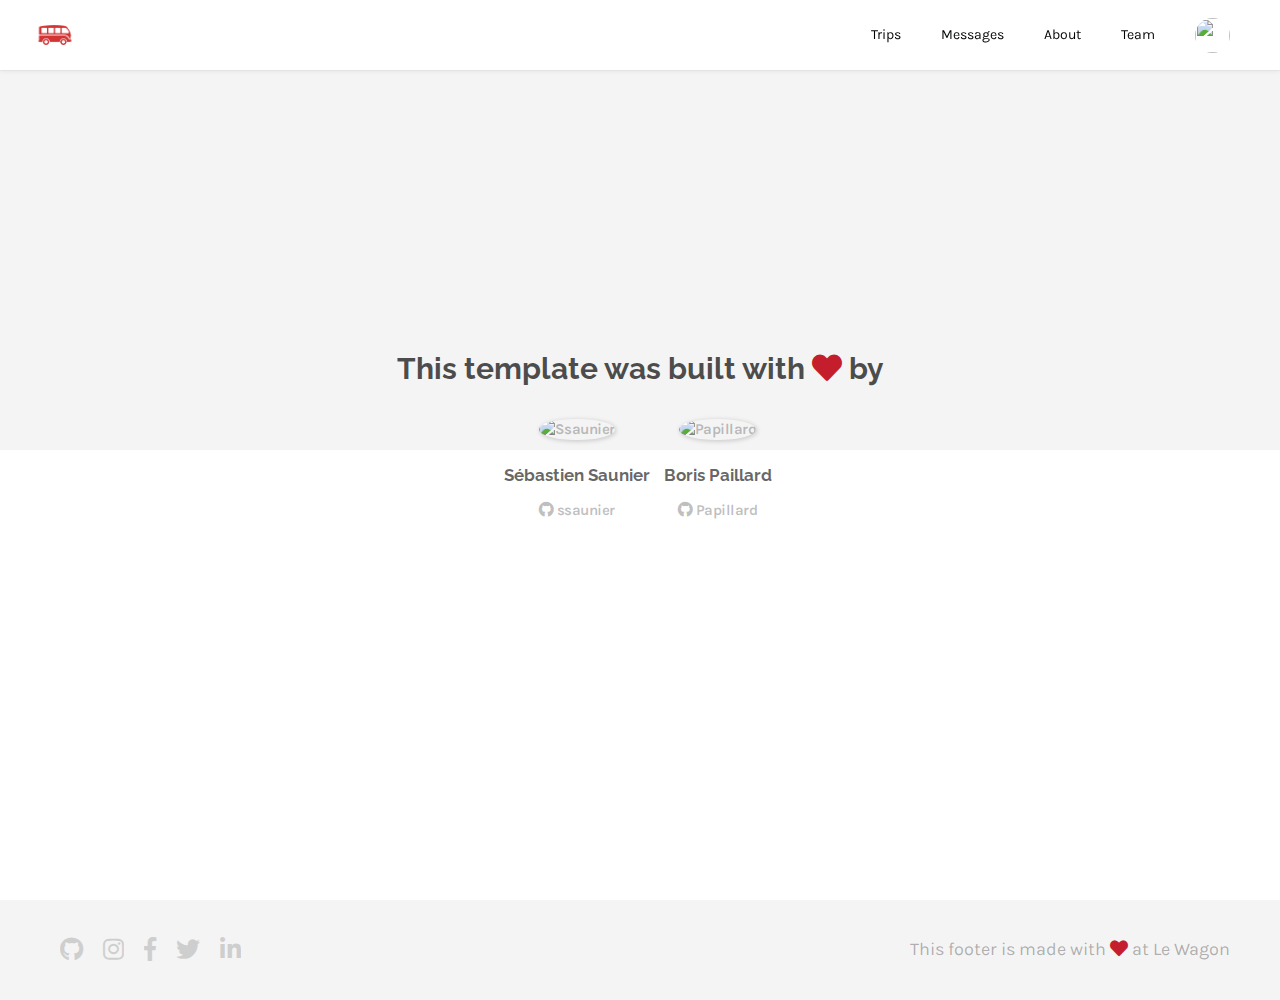
==== commit 546e9b28: "Automated commit at 2018-10-29 18:23:05 UTC by middleman-deploy 2.0.0-alpha" ====
--- a/about.html
+++ b/about.html
@@ -7,7 +7,7 @@
           content="width=device-width, initial-scale=1, shrink-to-fit=no">
     <!-- Use the title from a page's frontmatter if it has one -->
     <title>Le Wagon - Middleman - About</title>
-    <link href="stylesheets/application-01566ca8.css" rel="stylesheet" />
+    <link href="stylesheets/application-101bf533.css" rel="stylesheet" />
     <script src="javascripts/application-93de88c9.js"></script>
     <link href="images/favicon-f15af148.png" rel="icon" type="image/png" />
   </head>
--- a/stylesheets/application-101bf533.css
+++ b/stylesheets/application-101bf533.css
@@ -0,0 +1,8 @@
+@import url("https://fonts.googleapis.com/css?family=Open+Sans:400,300,700|Raleway:400,100,300,700,500");@import url("https://fonts.googleapis.com/css?family=Fjalla+One|Karla:400,700");/*!
+ * Bootstrap v3.3.7 (http://getbootstrap.com)
+ * Copyright 2011-2016 Twitter, Inc.
+ * Licensed under MIT (https://github.com/twbs/bootstrap/blob/master/LICENSE)
+ *//*! normalize.css v3.0.3 | MIT License | github.com/necolas/normalize.css */html{font-family:sans-serif;-ms-text-size-adjust:100%;-webkit-text-size-adjust:100%}body{margin:0}article,aside,details,figcaption,figure,footer,header,hgroup,main,menu,nav,section,summary{display:block}audio,canvas,progress,video{display:inline-block;vertical-align:baseline}audio:not([controls]){display:none;height:0}[hidden],template{display:none}a{background-color:transparent}a:active,a:hover{outline:0}abbr[title]{border-bottom:1px dotted}b,strong{font-weight:bold}dfn{font-style:italic}h1{font-size:2em;margin:0.67em 0}mark{background:#ff0;color:#000}small{font-size:80%}sub,sup{font-size:75%;line-height:0;position:relative;vertical-align:baseline}sup{top:-0.5em}sub{bottom:-0.25em}img{border:0}svg:not(:root){overflow:hidden}figure{margin:1em 40px}hr{-webkit-box-sizing:content-box;box-sizing:content-box;height:0}pre{overflow:auto}code,kbd,pre,samp{font-family:monospace, monospace;font-size:1em}button,input,optgroup,select,textarea{color:inherit;font:inherit;margin:0}button{overflow:visible}button,select{text-transform:none}button,html input[type="button"],input[type="reset"],input[type="submit"]{-webkit-appearance:button;cursor:pointer}button[disabled],html input[disabled]{cursor:default}button::-moz-focus-inner,input::-moz-focus-inner{border:0;padding:0}input{line-height:normal}input[type="checkbox"],input[type="radio"]{-webkit-box-sizing:border-box;box-sizing:border-box;padding:0}input[type="number"]::-webkit-inner-spin-button,input[type="number"]::-webkit-outer-spin-button{height:auto}input[type="search"]{-webkit-appearance:textfield;-webkit-box-sizing:content-box;box-sizing:content-box}input[type="search"]::-webkit-search-cancel-button,input[type="search"]::-webkit-search-decoration{-webkit-appearance:none}fieldset{border:1px solid #c0c0c0;margin:0 2px;padding:0.35em 0.625em 0.75em}legend{border:0;padding:0}textarea{overflow:auto}optgroup{font-weight:bold}table{border-collapse:collapse;border-spacing:0}td,th{padding:0}/*! Source: https://github.com/h5bp/html5-boilerplate/blob/master/src/css/main.css */@media print{*,*:before,*:after{background:transparent !important;color:#000 !important;-webkit-box-shadow:none !important;box-shadow:none !important;text-shadow:none !important}a,a:visited{text-decoration:underline}a[href]:after{content:" (" attr(href) ")"}abbr[title]:after{content:" (" attr(title) ")"}a[href^="#"]:after,a[href^="javascript:"]:after{content:""}pre,blockquote{border:1px solid #999;page-break-inside:avoid}thead{display:table-header-group}tr,img{page-break-inside:avoid}img{max-width:100% !important}p,h2,h3{orphans:3;widows:3}h2,h3{page-break-after:avoid}.navbar{display:none}.btn>.caret,.dropup>.btn>.caret{border-top-color:#000 !important}.label{border:1px solid #000}.table{border-collapse:collapse !important}.table td,.table th{background-color:#fff !important}.table-bordered th,.table-bordered td{border:1px solid #ddd !important}}@font-face{font-family:'Glyphicons Halflings';src:url("../assets/bootstrap/glyphicons-halflings-regular-86b6f62b.eot");src:url("../assets/bootstrap/glyphicons-halflings-regular-86b6f62b.eot?#iefix") format("embedded-opentype"),url("../assets/bootstrap/glyphicons-halflings-regular-ca35b697.woff2") format("woff2"),url("../assets/bootstrap/glyphicons-halflings-regular-278e49a8.woff") format("woff"),url("../assets/bootstrap/glyphicons-halflings-regular-44bc1850.ttf") format("truetype"),url("../assets/bootstrap/glyphicons-halflings-regular-de51a849.svg#glyphicons_halflingsregular") format("svg")}.glyphicon{position:relative;top:1px;display:inline-block;font-family:'Glyphicons Halflings';font-style:normal;font-weight:normal;line-height:1;-webkit-font-smoothing:antialiased;-moz-osx-font-smoothing:grayscale}.glyphicon-asterisk:before{content:"\002a"}.glyphicon-plus:before{content:"\002b"}.glyphicon-euro:before,.glyphicon-eur:before{content:"\20ac"}.glyphicon-minus:before{content:"\2212"}.glyphicon-cloud:before{content:"\2601"}.glyphicon-envelope:before{content:"\2709"}.glyphicon-pencil:before{content:"\270f"}.glyphicon-glass:before{content:"\e001"}.glyphicon-music:before{content:"\e002"}.glyphicon-search:before{content:"\e003"}.glyphicon-heart:before{content:"\e005"}.glyphicon-star:before{content:"\e006"}.glyphicon-star-empty:before{content:"\e007"}.glyphicon-user:before{content:"\e008"}.glyphicon-film:before{content:"\e009"}.glyphicon-th-large:before{content:"\e010"}.glyphicon-th:before{content:"\e011"}.glyphicon-th-list:before{content:"\e012"}.glyphicon-ok:before{content:"\e013"}.glyphicon-remove:before{content:"\e014"}.glyphicon-zoom-in:before{content:"\e015"}.glyphicon-zoom-out:before{content:"\e016"}.glyphicon-off:before{content:"\e017"}.glyphicon-signal:before{content:"\e018"}.glyphicon-cog:before{content:"\e019"}.glyphicon-trash:before{content:"\e020"}.glyphicon-home:before{content:"\e021"}.glyphicon-file:before{content:"\e022"}.glyphicon-time:before{content:"\e023"}.glyphicon-road:before{content:"\e024"}.glyphicon-download-alt:before{content:"\e025"}.glyphicon-download:before{content:"\e026"}.glyphicon-upload:before{content:"\e027"}.glyphicon-inbox:before{content:"\e028"}.glyphicon-play-circle:before{content:"\e029"}.glyphicon-repeat:before{content:"\e030"}.glyphicon-refresh:before{content:"\e031"}.glyphicon-list-alt:before{content:"\e032"}.glyphicon-lock:before{content:"\e033"}.glyphicon-flag:before{content:"\e034"}.glyphicon-headphones:before{content:"\e035"}.glyphicon-volume-off:before{content:"\e036"}.glyphicon-volume-down:before{content:"\e037"}.glyphicon-volume-up:before{content:"\e038"}.glyphicon-qrcode:before{content:"\e039"}.glyphicon-barcode:before{content:"\e040"}.glyphicon-tag:before{content:"\e041"}.glyphicon-tags:before{content:"\e042"}.glyphicon-book:before{content:"\e043"}.glyphicon-bookmark:before{content:"\e044"}.glyphicon-print:before{content:"\e045"}.glyphicon-camera:before{content:"\e046"}.glyphicon-font:before{content:"\e047"}.glyphicon-bold:before{content:"\e048"}.glyphicon-italic:before{content:"\e049"}.glyphicon-text-height:before{content:"\e050"}.glyphicon-text-width:before{content:"\e051"}.glyphicon-align-left:before{content:"\e052"}.glyphicon-align-center:before{content:"\e053"}.glyphicon-align-right:before{content:"\e054"}.glyphicon-align-justify:before{content:"\e055"}.glyphicon-list:before{content:"\e056"}.glyphicon-indent-left:before{content:"\e057"}.glyphicon-indent-right:before{content:"\e058"}.glyphicon-facetime-video:before{content:"\e059"}.glyphicon-picture:before{content:"\e060"}.glyphicon-map-marker:before{content:"\e062"}.glyphicon-adjust:before{content:"\e063"}.glyphicon-tint:before{content:"\e064"}.glyphicon-edit:before{content:"\e065"}.glyphicon-share:before{content:"\e066"}.glyphicon-check:before{content:"\e067"}.glyphicon-move:before{content:"\e068"}.glyphicon-step-backward:before{content:"\e069"}.glyphicon-fast-backward:before{content:"\e070"}.glyphicon-backward:before{content:"\e071"}.glyphicon-play:before{content:"\e072"}.glyphicon-pause:before{content:"\e073"}.glyphicon-stop:before{content:"\e074"}.glyphicon-forward:before{content:"\e075"}.glyphicon-fast-forward:before{content:"\e076"}.glyphicon-step-forward:before{content:"\e077"}.glyphicon-eject:before{content:"\e078"}.glyphicon-chevron-left:before{content:"\e079"}.glyphicon-chevron-right:before{content:"\e080"}.glyphicon-plus-sign:before{content:"\e081"}.glyphicon-minus-sign:before{content:"\e082"}.glyphicon-remove-sign:before{content:"\e083"}.glyphicon-ok-sign:before{content:"\e084"}.glyphicon-question-sign:before{content:"\e085"}.glyphicon-info-sign:before{content:"\e086"}.glyphicon-screenshot:before{content:"\e087"}.glyphicon-remove-circle:before{content:"\e088"}.glyphicon-ok-circle:before{content:"\e089"}.glyphicon-ban-circle:before{content:"\e090"}.glyphicon-arrow-left:before{content:"\e091"}.glyphicon-arrow-right:before{content:"\e092"}.glyphicon-arrow-up:before{content:"\e093"}.glyphicon-arrow-down:before{content:"\e094"}.glyphicon-share-alt:before{content:"\e095"}.glyphicon-resize-full:before{content:"\e096"}.glyphicon-resize-small:before{content:"\e097"}.glyphicon-exclamation-sign:before{content:"\e101"}.glyphicon-gift:before{content:"\e102"}.glyphicon-leaf:before{content:"\e103"}.glyphicon-fire:before{content:"\e104"}.glyphicon-eye-open:before{content:"\e105"}.glyphicon-eye-close:before{content:"\e106"}.glyphicon-warning-sign:before{content:"\e107"}.glyphicon-plane:before{content:"\e108"}.glyphicon-calendar:before{content:"\e109"}.glyphicon-random:before{content:"\e110"}.glyphicon-comment:before{content:"\e111"}.glyphicon-magnet:before{content:"\e112"}.glyphicon-chevron-up:before{content:"\e113"}.glyphicon-chevron-down:before{content:"\e114"}.glyphicon-retweet:before{content:"\e115"}.glyphicon-shopping-cart:before{content:"\e116"}.glyphicon-folder-close:before{content:"\e117"}.glyphicon-folder-open:before{content:"\e118"}.glyphicon-resize-vertical:before{content:"\e119"}.glyphicon-resize-horizontal:before{content:"\e120"}.glyphicon-hdd:before{content:"\e121"}.glyphicon-bullhorn:before{content:"\e122"}.glyphicon-bell:before{content:"\e123"}.glyphicon-certificate:before{content:"\e124"}.glyphicon-thumbs-up:before{content:"\e125"}.glyphicon-thumbs-down:before{content:"\e126"}.glyphicon-hand-right:before{content:"\e127"}.glyphicon-hand-left:before{content:"\e128"}.glyphicon-hand-up:before{content:"\e129"}.glyphicon-hand-down:before{content:"\e130"}.glyphicon-circle-arrow-right:before{content:"\e131"}.glyphicon-circle-arrow-left:before{content:"\e132"}.glyphicon-circle-arrow-up:before{content:"\e133"}.glyphicon-circle-arrow-down:before{content:"\e134"}.glyphicon-globe:before{content:"\e135"}.glyphicon-wrench:before{content:"\e136"}.glyphicon-tasks:before{content:"\e137"}.glyphicon-filter:before{content:"\e138"}.glyphicon-briefcase:before{content:"\e139"}.glyphicon-fullscreen:before{content:"\e140"}.glyphicon-dashboard:before{content:"\e141"}.glyphicon-paperclip:before{content:"\e142"}.glyphicon-heart-empty:before{content:"\e143"}.glyphicon-link:before{content:"\e144"}.glyphicon-phone:before{content:"\e145"}.glyphicon-pushpin:before{content:"\e146"}.glyphicon-usd:before{content:"\e148"}.glyphicon-gbp:before{content:"\e149"}.glyphicon-sort:before{content:"\e150"}.glyphicon-sort-by-alphabet:before{content:"\e151"}.glyphicon-sort-by-alphabet-alt:before{content:"\e152"}.glyphicon-sort-by-order:before{content:"\e153"}.glyphicon-sort-by-order-alt:before{content:"\e154"}.glyphicon-sort-by-attributes:before{content:"\e155"}.glyphicon-sort-by-attributes-alt:before{content:"\e156"}.glyphicon-unchecked:before{content:"\e157"}.glyphicon-expand:before{content:"\e158"}.glyphicon-collapse-down:before{content:"\e159"}.glyphicon-collapse-up:before{content:"\e160"}.glyphicon-log-in:before{content:"\e161"}.glyphicon-flash:before{content:"\e162"}.glyphicon-log-out:before{content:"\e163"}.glyphicon-new-window:before{content:"\e164"}.glyphicon-record:before{content:"\e165"}.glyphicon-save:before{content:"\e166"}.glyphicon-open:before{content:"\e167"}.glyphicon-saved:before{content:"\e168"}.glyphicon-import:before{content:"\e169"}.glyphicon-export:before{content:"\e170"}.glyphicon-send:before{content:"\e171"}.glyphicon-floppy-disk:before{content:"\e172"}.glyphicon-floppy-saved:before{content:"\e173"}.glyphicon-floppy-remove:before{content:"\e174"}.glyphicon-floppy-save:before{content:"\e175"}.glyphicon-floppy-open:before{content:"\e176"}.glyphicon-credit-card:before{content:"\e177"}.glyphicon-transfer:before{content:"\e178"}.glyphicon-cutlery:before{content:"\e179"}.glyphicon-header:before{content:"\e180"}.glyphicon-compressed:before{content:"\e181"}.glyphicon-earphone:before{content:"\e182"}.glyphicon-phone-alt:before{content:"\e183"}.glyphicon-tower:before{content:"\e184"}.glyphicon-stats:before{content:"\e185"}.glyphicon-sd-video:before{content:"\e186"}.glyphicon-hd-video:before{content:"\e187"}.glyphicon-subtitles:before{content:"\e188"}.glyphicon-sound-stereo:before{content:"\e189"}.glyphicon-sound-dolby:before{content:"\e190"}.glyphicon-sound-5-1:before{content:"\e191"}.glyphicon-sound-6-1:before{content:"\e192"}.glyphicon-sound-7-1:before{content:"\e193"}.glyphicon-copyright-mark:before{content:"\e194"}.glyphicon-registration-mark:before{content:"\e195"}.glyphicon-cloud-download:before{content:"\e197"}.glyphicon-cloud-upload:before{content:"\e198"}.glyphicon-tree-conifer:before{content:"\e199"}.glyphicon-tree-deciduous:before{content:"\e200"}.glyphicon-cd:before{content:"\e201"}.glyphicon-save-file:before{content:"\e202"}.glyphicon-open-file:before{content:"\e203"}.glyphicon-level-up:before{content:"\e204"}.glyphicon-copy:before{content:"\e205"}.glyphicon-paste:before{content:"\e206"}.glyphicon-alert:before{content:"\e209"}.glyphicon-equalizer:before{content:"\e210"}.glyphicon-king:before{content:"\e211"}.glyphicon-queen:before{content:"\e212"}.glyphicon-pawn:before{content:"\e213"}.glyphicon-bishop:before{content:"\e214"}.glyphicon-knight:before{content:"\e215"}.glyphicon-baby-formula:before{content:"\e216"}.glyphicon-tent:before{content:"\26fa"}.glyphicon-blackboard:before{content:"\e218"}.glyphicon-bed:before{content:"\e219"}.glyphicon-apple:before{content:"\f8ff"}.glyphicon-erase:before{content:"\e221"}.glyphicon-hourglass:before{content:"\231b"}.glyphicon-lamp:before{content:"\e223"}.glyphicon-duplicate:before{content:"\e224"}.glyphicon-piggy-bank:before{content:"\e225"}.glyphicon-scissors:before{content:"\e226"}.glyphicon-bitcoin:before{content:"\e227"}.glyphicon-btc:before{content:"\e227"}.glyphicon-xbt:before{content:"\e227"}.glyphicon-yen:before{content:"\00a5"}.glyphicon-jpy:before{content:"\00a5"}.glyphicon-ruble:before{content:"\20bd"}.glyphicon-rub:before{content:"\20bd"}.glyphicon-scale:before{content:"\e230"}.glyphicon-ice-lolly:before{content:"\e231"}.glyphicon-ice-lolly-tasted:before{content:"\e232"}.glyphicon-education:before{content:"\e233"}.glyphicon-option-horizontal:before{content:"\e234"}.glyphicon-option-vertical:before{content:"\e235"}.glyphicon-menu-hamburger:before{content:"\e236"}.glyphicon-modal-window:before{content:"\e237"}.glyphicon-oil:before{content:"\e238"}.glyphicon-grain:before{content:"\e239"}.glyphicon-sunglasses:before{content:"\e240"}.glyphicon-text-size:before{content:"\e241"}.glyphicon-text-color:before{content:"\e242"}.glyphicon-text-background:before{content:"\e243"}.glyphicon-object-align-top:before{content:"\e244"}.glyphicon-object-align-bottom:before{content:"\e245"}.glyphicon-object-align-horizontal:before{content:"\e246"}.glyphicon-object-align-left:before{content:"\e247"}.glyphicon-object-align-vertical:before{content:"\e248"}.glyphicon-object-align-right:before{content:"\e249"}.glyphicon-triangle-right:before{content:"\e250"}.glyphicon-triangle-left:before{content:"\e251"}.glyphicon-triangle-bottom:before{content:"\e252"}.glyphicon-triangle-top:before{content:"\e253"}.glyphicon-console:before{content:"\e254"}.glyphicon-superscript:before{content:"\e255"}.glyphicon-subscript:before{content:"\e256"}.glyphicon-menu-left:before{content:"\e257"}.glyphicon-menu-right:before{content:"\e258"}.glyphicon-menu-down:before{content:"\e259"}.glyphicon-menu-up:before{content:"\e260"}*{-webkit-box-sizing:border-box;box-sizing:border-box}*:before,*:after{-webkit-box-sizing:border-box;box-sizing:border-box}html{font-size:10px;-webkit-tap-highlight-color:transparent}body{font-family:"Fjalla", "Karla", "Open Sans", "Helvetica", "sans-serif";font-size:18px;line-height:1.42857143;color:#6f8592;background-color:#F4F4F4}input,button,select,textarea{font-family:inherit;font-size:inherit;line-height:inherit}a{color:#003249;text-decoration:none}a:hover,a:focus{color:black;text-decoration:underline}a:focus{outline:5px auto -webkit-focus-ring-color;outline-offset:-2px}figure{margin:0}img{vertical-align:middle}.img-responsive{display:block;max-width:100%;height:auto}.img-rounded{border-radius:2px}.img-thumbnail{padding:4px;line-height:1.42857143;background-color:#F4F4F4;border:1px solid #ddd;border-radius:2px;-webkit-transition:all 0.2s ease-in-out;transition:all 0.2s ease-in-out;display:inline-block;max-width:100%;height:auto}.img-circle{border-radius:50%}hr{margin-top:25px;margin-bottom:25px;border:0;border-top:1px solid white}.sr-only{position:absolute;width:1px;height:1px;margin:-1px;padding:0;overflow:hidden;clip:rect(0, 0, 0, 0);border:0}.sr-only-focusable:active,.sr-only-focusable:focus{position:static;width:auto;height:auto;margin:0;overflow:visible;clip:auto}[role="button"]{cursor:pointer}h1,h2,h3,h4,h5,h6,.h1,.h2,.h3,.h4,.h5,.h6{font-family:"Fjalla", "Raleway", "Helvetica", "sans-serif";font-weight:500;line-height:1.1;color:inherit}h1 small,h1 .small,h2 small,h2 .small,h3 small,h3 .small,h4 small,h4 .small,h5 small,h5 .small,h6 small,h6 .small,.h1 small,.h1 .small,.h2 small,.h2 .small,.h3 small,.h3 .small,.h4 small,.h4 .small,.h5 small,.h5 .small,.h6 small,.h6 .small{font-weight:normal;line-height:1;color:#bdc6cc}h1,.h1,h2,.h2,h3,.h3{margin-top:25px;margin-bottom:12.5px}h1 small,h1 .small,.h1 small,.h1 .small,h2 small,h2 .small,.h2 small,.h2 .small,h3 small,h3 .small,.h3 small,.h3 .small{font-size:65%}h4,.h4,h5,.h5,h6,.h6{margin-top:12.5px;margin-bottom:12.5px}h4 small,h4 .small,.h4 small,.h4 .small,h5 small,h5 .small,.h5 small,.h5 .small,h6 small,h6 .small,.h6 small,.h6 .small{font-size:75%}h1,.h1{font-size:46px}h2,.h2{font-size:38px}h3,.h3{font-size:31px}h4,.h4{font-size:23px}h5,.h5{font-size:18px}h6,.h6{font-size:16px}p{margin:0 0 12.5px}.lead{margin-bottom:25px;font-size:20px;font-weight:300;line-height:1.4}@media (min-width: 768px){.lead{font-size:27px}}small,.small{font-size:88%}mark,.mark{background-color:#fcf8e3;padding:.2em}.text-left{text-align:left}.text-right{text-align:right}.text-center{text-align:center}.text-justify{text-align:justify}.text-nowrap{white-space:nowrap}.text-lowercase{text-transform:lowercase}.text-uppercase,.initialism{text-transform:uppercase}.text-capitalize{text-transform:capitalize}.text-muted{color:#bdc6cc}.text-primary{color:#003249}a.text-primary:hover,a.text-primary:focus{color:#000f16}.text-success{color:#3c763d}a.text-success:hover,a.text-success:focus{color:#2b542c}.text-info{color:#31708f}a.text-info:hover,a.text-info:focus{color:#245269}.text-warning{color:#8a6d3b}a.text-warning:hover,a.text-warning:focus{color:#66512c}.text-danger{color:#a94442}a.text-danger:hover,a.text-danger:focus{color:#843534}.bg-primary{color:#fff}.bg-primary{background-color:#003249}a.bg-primary:hover,a.bg-primary:focus{background-color:#000f16}.bg-success{background-color:#dff0d8}a.bg-success:hover,a.bg-success:focus{background-color:#c1e2b3}.bg-info{background-color:#d9edf7}a.bg-info:hover,a.bg-info:focus{background-color:#afd9ee}.bg-warning{background-color:#fcf8e3}a.bg-warning:hover,a.bg-warning:focus{background-color:#f7ecb5}.bg-danger{background-color:#f2dede}a.bg-danger:hover,a.bg-danger:focus{background-color:#e4b9b9}.page-header{padding-bottom:11.5px;margin:50px 0 25px;border-bottom:1px solid white}ul,ol{margin-top:0;margin-bottom:12.5px}ul ul,ul ol,ol ul,ol ol{margin-bottom:0}.list-unstyled{padding-left:0;list-style:none}.list-inline{padding-left:0;list-style:none;margin-left:-5px}.list-inline>li{display:inline-block;padding-left:5px;padding-right:5px}dl{margin-top:0;margin-bottom:25px}dt,dd{line-height:1.42857143}dt{font-weight:bold}dd{margin-left:0}.dl-horizontal dd:before,.dl-horizontal dd:after{content:" ";display:table}.dl-horizontal dd:after{clear:both}@media (min-width: 768px){.dl-horizontal dt{float:left;width:160px;clear:left;text-align:right;overflow:hidden;text-overflow:ellipsis;white-space:nowrap}.dl-horizontal dd{margin-left:180px}}abbr[title],abbr[data-original-title]{cursor:help;border-bottom:1px dotted #bdc6cc}.initialism{font-size:90%}blockquote{padding:12.5px 25px;margin:0 0 25px;font-size:22.5px;border-left:5px solid white}blockquote p:last-child,blockquote ul:last-child,blockquote ol:last-child{margin-bottom:0}blockquote footer,blockquote small,blockquote .small{display:block;font-size:80%;line-height:1.42857143;color:#bdc6cc}blockquote footer:before,blockquote small:before,blockquote .small:before{content:'\2014 \00A0'}.blockquote-reverse,blockquote.pull-right{padding-right:15px;padding-left:0;border-right:5px solid white;border-left:0;text-align:right}.blockquote-reverse footer:before,.blockquote-reverse small:before,.blockquote-reverse .small:before,blockquote.pull-right footer:before,blockquote.pull-right small:before,blockquote.pull-right .small:before{content:''}.blockquote-reverse footer:after,.blockquote-reverse small:after,.blockquote-reverse .small:after,blockquote.pull-right footer:after,blockquote.pull-right small:after,blockquote.pull-right .small:after{content:'\00A0 \2014'}address{margin-bottom:25px;font-style:normal;line-height:1.42857143}code,kbd,pre,samp{font-family:Menlo, Monaco, Consolas, "Courier New", monospace}code{padding:2px 4px;font-size:90%;color:#c7254e;background-color:#f9f2f4;border-radius:2px}kbd{padding:2px 4px;font-size:90%;color:#fff;background-color:#333;border-radius:2px;-webkit-box-shadow:inset 0 -1px 0 rgba(0,0,0,0.25);box-shadow:inset 0 -1px 0 rgba(0,0,0,0.25)}kbd kbd{padding:0;font-size:100%;font-weight:bold;-webkit-box-shadow:none;box-shadow:none}pre{display:block;padding:12px;margin:0 0 12.5px;font-size:17px;line-height:1.42857143;word-break:break-all;word-wrap:break-word;color:#6f8592;background-color:#f5f5f5;border:1px solid #ccc;border-radius:2px}pre code{padding:0;font-size:inherit;color:inherit;white-space:pre-wrap;background-color:transparent;border-radius:0}.pre-scrollable{max-height:340px;overflow-y:scroll}.container{margin-right:auto;margin-left:auto;padding-left:15px;padding-right:15px}.container:before,.container:after{content:" ";display:table}.container:after{clear:both}@media (min-width: 768px){.container{width:750px}}@media (min-width: 992px){.container{width:970px}}@media (min-width: 1200px){.container{width:1170px}}.container-fluid{margin-right:auto;margin-left:auto;padding-left:15px;padding-right:15px}.container-fluid:before,.container-fluid:after{content:" ";display:table}.container-fluid:after{clear:both}.row{margin-left:-15px;margin-right:-15px}.row:before,.row:after{content:" ";display:table}.row:after{clear:both}.col-xs-1,.col-sm-1,.col-md-1,.col-lg-1,.col-xs-2,.col-sm-2,.col-md-2,.col-lg-2,.col-xs-3,.col-sm-3,.col-md-3,.col-lg-3,.col-xs-4,.col-sm-4,.col-md-4,.col-lg-4,.col-xs-5,.col-sm-5,.col-md-5,.col-lg-5,.col-xs-6,.col-sm-6,.col-md-6,.col-lg-6,.col-xs-7,.col-sm-7,.col-md-7,.col-lg-7,.col-xs-8,.col-sm-8,.col-md-8,.col-lg-8,.col-xs-9,.col-sm-9,.col-md-9,.col-lg-9,.col-xs-10,.col-sm-10,.col-md-10,.col-lg-10,.col-xs-11,.col-sm-11,.col-md-11,.col-lg-11,.col-xs-12,.col-sm-12,.col-md-12,.col-lg-12{position:relative;min-height:1px;padding-left:15px;padding-right:15px}.col-xs-1,.col-xs-2,.col-xs-3,.col-xs-4,.col-xs-5,.col-xs-6,.col-xs-7,.col-xs-8,.col-xs-9,.col-xs-10,.col-xs-11,.col-xs-12{float:left}.col-xs-1{width:8.33333333%}.col-xs-2{width:16.66666667%}.col-xs-3{width:25%}.col-xs-4{width:33.33333333%}.col-xs-5{width:41.66666667%}.col-xs-6{width:50%}.col-xs-7{width:58.33333333%}.col-xs-8{width:66.66666667%}.col-xs-9{width:75%}.col-xs-10{width:83.33333333%}.col-xs-11{width:91.66666667%}.col-xs-12{width:100%}.col-xs-pull-0{right:auto}.col-xs-pull-1{right:8.33333333%}.col-xs-pull-2{right:16.66666667%}.col-xs-pull-3{right:25%}.col-xs-pull-4{right:33.33333333%}.col-xs-pull-5{right:41.66666667%}.col-xs-pull-6{right:50%}.col-xs-pull-7{right:58.33333333%}.col-xs-pull-8{right:66.66666667%}.col-xs-pull-9{right:75%}.col-xs-pull-10{right:83.33333333%}.col-xs-pull-11{right:91.66666667%}.col-xs-pull-12{right:100%}.col-xs-push-0{left:auto}.col-xs-push-1{left:8.33333333%}.col-xs-push-2{left:16.66666667%}.col-xs-push-3{left:25%}.col-xs-push-4{left:33.33333333%}.col-xs-push-5{left:41.66666667%}.col-xs-push-6{left:50%}.col-xs-push-7{left:58.33333333%}.col-xs-push-8{left:66.66666667%}.col-xs-push-9{left:75%}.col-xs-push-10{left:83.33333333%}.col-xs-push-11{left:91.66666667%}.col-xs-push-12{left:100%}.col-xs-offset-0{margin-left:0%}.col-xs-offset-1{margin-left:8.33333333%}.col-xs-offset-2{margin-left:16.66666667%}.col-xs-offset-3{margin-left:25%}.col-xs-offset-4{margin-left:33.33333333%}.col-xs-offset-5{margin-left:41.66666667%}.col-xs-offset-6{margin-left:50%}.col-xs-offset-7{margin-left:58.33333333%}.col-xs-offset-8{margin-left:66.66666667%}.col-xs-offset-9{margin-left:75%}.col-xs-offset-10{margin-left:83.33333333%}.col-xs-offset-11{margin-left:91.66666667%}.col-xs-offset-12{margin-left:100%}@media (min-width: 768px){.col-sm-1,.col-sm-2,.col-sm-3,.col-sm-4,.col-sm-5,.col-sm-6,.col-sm-7,.col-sm-8,.col-sm-9,.col-sm-10,.col-sm-11,.col-sm-12{float:left}.col-sm-1{width:8.33333333%}.col-sm-2{width:16.66666667%}.col-sm-3{width:25%}.col-sm-4{width:33.33333333%}.col-sm-5{width:41.66666667%}.col-sm-6{width:50%}.col-sm-7{width:58.33333333%}.col-sm-8{width:66.66666667%}.col-sm-9{width:75%}.col-sm-10{width:83.33333333%}.col-sm-11{width:91.66666667%}.col-sm-12{width:100%}.col-sm-pull-0{right:auto}.col-sm-pull-1{right:8.33333333%}.col-sm-pull-2{right:16.66666667%}.col-sm-pull-3{right:25%}.col-sm-pull-4{right:33.33333333%}.col-sm-pull-5{right:41.66666667%}.col-sm-pull-6{right:50%}.col-sm-pull-7{right:58.33333333%}.col-sm-pull-8{right:66.66666667%}.col-sm-pull-9{right:75%}.col-sm-pull-10{right:83.33333333%}.col-sm-pull-11{right:91.66666667%}.col-sm-pull-12{right:100%}.col-sm-push-0{left:auto}.col-sm-push-1{left:8.33333333%}.col-sm-push-2{left:16.66666667%}.col-sm-push-3{left:25%}.col-sm-push-4{left:33.33333333%}.col-sm-push-5{left:41.66666667%}.col-sm-push-6{left:50%}.col-sm-push-7{left:58.33333333%}.col-sm-push-8{left:66.66666667%}.col-sm-push-9{left:75%}.col-sm-push-10{left:83.33333333%}.col-sm-push-11{left:91.66666667%}.col-sm-push-12{left:100%}.col-sm-offset-0{margin-left:0%}.col-sm-offset-1{margin-left:8.33333333%}.col-sm-offset-2{margin-left:16.66666667%}.col-sm-offset-3{margin-left:25%}.col-sm-offset-4{margin-left:33.33333333%}.col-sm-offset-5{margin-left:41.66666667%}.col-sm-offset-6{margin-left:50%}.col-sm-offset-7{margin-left:58.33333333%}.col-sm-offset-8{margin-left:66.66666667%}.col-sm-offset-9{margin-left:75%}.col-sm-offset-10{margin-left:83.33333333%}.col-sm-offset-11{margin-left:91.66666667%}.col-sm-offset-12{margin-left:100%}}@media (min-width: 992px){.col-md-1,.col-md-2,.col-md-3,.col-md-4,.col-md-5,.col-md-6,.col-md-7,.col-md-8,.col-md-9,.col-md-10,.col-md-11,.col-md-12{float:left}.col-md-1{width:8.33333333%}.col-md-2{width:16.66666667%}.col-md-3{width:25%}.col-md-4{width:33.33333333%}.col-md-5{width:41.66666667%}.col-md-6{width:50%}.col-md-7{width:58.33333333%}.col-md-8{width:66.66666667%}.col-md-9{width:75%}.col-md-10{width:83.33333333%}.col-md-11{width:91.66666667%}.col-md-12{width:100%}.col-md-pull-0{right:auto}.col-md-pull-1{right:8.33333333%}.col-md-pull-2{right:16.66666667%}.col-md-pull-3{right:25%}.col-md-pull-4{right:33.33333333%}.col-md-pull-5{right:41.66666667%}.col-md-pull-6{right:50%}.col-md-pull-7{right:58.33333333%}.col-md-pull-8{right:66.66666667%}.col-md-pull-9{right:75%}.col-md-pull-10{right:83.33333333%}.col-md-pull-11{right:91.66666667%}.col-md-pull-12{right:100%}.col-md-push-0{left:auto}.col-md-push-1{left:8.33333333%}.col-md-push-2{left:16.66666667%}.col-md-push-3{left:25%}.col-md-push-4{left:33.33333333%}.col-md-push-5{left:41.66666667%}.col-md-push-6{left:50%}.col-md-push-7{left:58.33333333%}.col-md-push-8{left:66.66666667%}.col-md-push-9{left:75%}.col-md-push-10{left:83.33333333%}.col-md-push-11{left:91.66666667%}.col-md-push-12{left:100%}.col-md-offset-0{margin-left:0%}.col-md-offset-1{margin-left:8.33333333%}.col-md-offset-2{margin-left:16.66666667%}.col-md-offset-3{margin-left:25%}.col-md-offset-4{margin-left:33.33333333%}.col-md-offset-5{margin-left:41.66666667%}.col-md-offset-6{margin-left:50%}.col-md-offset-7{margin-left:58.33333333%}.col-md-offset-8{margin-left:66.66666667%}.col-md-offset-9{margin-left:75%}.col-md-offset-10{margin-left:83.33333333%}.col-md-offset-11{margin-left:91.66666667%}.col-md-offset-12{margin-left:100%}}@media (min-width: 1200px){.col-lg-1,.col-lg-2,.col-lg-3,.col-lg-4,.col-lg-5,.col-lg-6,.col-lg-7,.col-lg-8,.col-lg-9,.col-lg-10,.col-lg-11,.col-lg-12{float:left}.col-lg-1{width:8.33333333%}.col-lg-2{width:16.66666667%}.col-lg-3{width:25%}.col-lg-4{width:33.33333333%}.col-lg-5{width:41.66666667%}.col-lg-6{width:50%}.col-lg-7{width:58.33333333%}.col-lg-8{width:66.66666667%}.col-lg-9{width:75%}.col-lg-10{width:83.33333333%}.col-lg-11{width:91.66666667%}.col-lg-12{width:100%}.col-lg-pull-0{right:auto}.col-lg-pull-1{right:8.33333333%}.col-lg-pull-2{right:16.66666667%}.col-lg-pull-3{right:25%}.col-lg-pull-4{right:33.33333333%}.col-lg-pull-5{right:41.66666667%}.col-lg-pull-6{right:50%}.col-lg-pull-7{right:58.33333333%}.col-lg-pull-8{right:66.66666667%}.col-lg-pull-9{right:75%}.col-lg-pull-10{right:83.33333333%}.col-lg-pull-11{right:91.66666667%}.col-lg-pull-12{right:100%}.col-lg-push-0{left:auto}.col-lg-push-1{left:8.33333333%}.col-lg-push-2{left:16.66666667%}.col-lg-push-3{left:25%}.col-lg-push-4{left:33.33333333%}.col-lg-push-5{left:41.66666667%}.col-lg-push-6{left:50%}.col-lg-push-7{left:58.33333333%}.col-lg-push-8{left:66.66666667%}.col-lg-push-9{left:75%}.col-lg-push-10{left:83.33333333%}.col-lg-push-11{left:91.66666667%}.col-lg-push-12{left:100%}.col-lg-offset-0{margin-left:0%}.col-lg-offset-1{margin-left:8.33333333%}.col-lg-offset-2{margin-left:16.66666667%}.col-lg-offset-3{margin-left:25%}.col-lg-offset-4{margin-left:33.33333333%}.col-lg-offset-5{margin-left:41.66666667%}.col-lg-offset-6{margin-left:50%}.col-lg-offset-7{margin-left:58.33333333%}.col-lg-offset-8{margin-left:66.66666667%}.col-lg-offset-9{margin-left:75%}.col-lg-offset-10{margin-left:83.33333333%}.col-lg-offset-11{margin-left:91.66666667%}.col-lg-offset-12{margin-left:100%}}table{background-color:transparent}caption{padding-top:8px;padding-bottom:8px;color:#bdc6cc;text-align:left}th{text-align:left}.table{width:100%;max-width:100%;margin-bottom:25px}.table>thead>tr>th,.table>thead>tr>td,.table>tbody>tr>th,.table>tbody>tr>td,.table>tfoot>tr>th,.table>tfoot>tr>td{padding:8px;line-height:1.42857143;vertical-align:top;border-top:1px solid #ddd}.table>thead>tr>th{vertical-align:bottom;border-bottom:2px solid #ddd}.table>caption+thead>tr:first-child>th,.table>caption+thead>tr:first-child>td,.table>colgroup+thead>tr:first-child>th,.table>colgroup+thead>tr:first-child>td,.table>thead:first-child>tr:first-child>th,.table>thead:first-child>tr:first-child>td{border-top:0}.table>tbody+tbody{border-top:2px solid #ddd}.table .table{background-color:#F4F4F4}.table-condensed>thead>tr>th,.table-condensed>thead>tr>td,.table-condensed>tbody>tr>th,.table-condensed>tbody>tr>td,.table-condensed>tfoot>tr>th,.table-condensed>tfoot>tr>td{padding:5px}.table-bordered{border:1px solid #ddd}.table-bordered>thead>tr>th,.table-bordered>thead>tr>td,.table-bordered>tbody>tr>th,.table-bordered>tbody>tr>td,.table-bordered>tfoot>tr>th,.table-bordered>tfoot>tr>td{border:1px solid #ddd}.table-bordered>thead>tr>th,.table-bordered>thead>tr>td{border-bottom-width:2px}.table-striped>tbody>tr:nth-of-type(odd){background-color:#f9f9f9}.table-hover>tbody>tr:hover{background-color:#f5f5f5}table col[class*="col-"]{position:static;float:none;display:table-column}table td[class*="col-"],table th[class*="col-"]{position:static;float:none;display:table-cell}.table>thead>tr>td.active,.table>thead>tr>th.active,.table>thead>tr.active>td,.table>thead>tr.active>th,.table>tbody>tr>td.active,.table>tbody>tr>th.active,.table>tbody>tr.active>td,.table>tbody>tr.active>th,.table>tfoot>tr>td.active,.table>tfoot>tr>th.active,.table>tfoot>tr.active>td,.table>tfoot>tr.active>th{background-color:#f5f5f5}.table-hover>tbody>tr>td.active:hover,.table-hover>tbody>tr>th.active:hover,.table-hover>tbody>tr.active:hover>td,.table-hover>tbody>tr:hover>.active,.table-hover>tbody>tr.active:hover>th{background-color:#e8e8e8}.table>thead>tr>td.success,.table>thead>tr>th.success,.table>thead>tr.success>td,.table>thead>tr.success>th,.table>tbody>tr>td.success,.table>tbody>tr>th.success,.table>tbody>tr.success>td,.table>tbody>tr.success>th,.table>tfoot>tr>td.success,.table>tfoot>tr>th.success,.table>tfoot>tr.success>td,.table>tfoot>tr.success>th{background-color:#dff0d8}.table-hover>tbody>tr>td.success:hover,.table-hover>tbody>tr>th.success:hover,.table-hover>tbody>tr.success:hover>td,.table-hover>tbody>tr:hover>.success,.table-hover>tbody>tr.success:hover>th{background-color:#d0e9c6}.table>thead>tr>td.info,.table>thead>tr>th.info,.table>thead>tr.info>td,.table>thead>tr.info>th,.table>tbody>tr>td.info,.table>tbody>tr>th.info,.table>tbody>tr.info>td,.table>tbody>tr.info>th,.table>tfoot>tr>td.info,.table>tfoot>tr>th.info,.table>tfoot>tr.info>td,.table>tfoot>tr.info>th{background-color:#d9edf7}.table-hover>tbody>tr>td.info:hover,.table-hover>tbody>tr>th.info:hover,.table-hover>tbody>tr.info:hover>td,.table-hover>tbody>tr:hover>.info,.table-hover>tbody>tr.info:hover>th{background-color:#c4e3f3}.table>thead>tr>td.warning,.table>thead>tr>th.warning,.table>thead>tr.warning>td,.table>thead>tr.warning>th,.table>tbody>tr>td.warning,.table>tbody>tr>th.warning,.table>tbody>tr.warning>td,.table>tbody>tr.warning>th,.table>tfoot>tr>td.warning,.table>tfoot>tr>th.warning,.table>tfoot>tr.warning>td,.table>tfoot>tr.warning>th{background-color:#fcf8e3}.table-hover>tbody>tr>td.warning:hover,.table-hover>tbody>tr>th.warning:hover,.table-hover>tbody>tr.warning:hover>td,.table-hover>tbody>tr:hover>.warning,.table-hover>tbody>tr.warning:hover>th{background-color:#faf2cc}.table>thead>tr>td.danger,.table>thead>tr>th.danger,.table>thead>tr.danger>td,.table>thead>tr.danger>th,.table>tbody>tr>td.danger,.table>tbody>tr>th.danger,.table>tbody>tr.danger>td,.table>tbody>tr.danger>th,.table>tfoot>tr>td.danger,.table>tfoot>tr>th.danger,.table>tfoot>tr.danger>td,.table>tfoot>tr.danger>th{background-color:#f2dede}.table-hover>tbody>tr>td.danger:hover,.table-hover>tbody>tr>th.danger:hover,.table-hover>tbody>tr.danger:hover>td,.table-hover>tbody>tr:hover>.danger,.table-hover>tbody>tr.danger:hover>th{background-color:#ebcccc}.table-responsive{overflow-x:auto;min-height:0.01%}@media screen and (max-width: 767px){.table-responsive{width:100%;margin-bottom:18.75px;overflow-y:hidden;-ms-overflow-style:-ms-autohiding-scrollbar;border:1px solid #ddd}.table-responsive>.table{margin-bottom:0}.table-responsive>.table>thead>tr>th,.table-responsive>.table>thead>tr>td,.table-responsive>.table>tbody>tr>th,.table-responsive>.table>tbody>tr>td,.table-responsive>.table>tfoot>tr>th,.table-responsive>.table>tfoot>tr>td{white-space:nowrap}.table-responsive>.table-bordered{border:0}.table-responsive>.table-bordered>thead>tr>th:first-child,.table-responsive>.table-bordered>thead>tr>td:first-child,.table-responsive>.table-bordered>tbody>tr>th:first-child,.table-responsive>.table-bordered>tbody>tr>td:first-child,.table-responsive>.table-bordered>tfoot>tr>th:first-child,.table-responsive>.table-bordered>tfoot>tr>td:first-child{border-left:0}.table-responsive>.table-bordered>thead>tr>th:last-child,.table-responsive>.table-bordered>thead>tr>td:last-child,.table-responsive>.table-bordered>tbody>tr>th:last-child,.table-responsive>.table-bordered>tbody>tr>td:last-child,.table-responsive>.table-bordered>tfoot>tr>th:last-child,.table-responsive>.table-bordered>tfoot>tr>td:last-child{border-right:0}.table-responsive>.table-bordered>tbody>tr:last-child>th,.table-responsive>.table-bordered>tbody>tr:last-child>td,.table-responsive>.table-bordered>tfoot>tr:last-child>th,.table-responsive>.table-bordered>tfoot>tr:last-child>td{border-bottom:0}}fieldset{padding:0;margin:0;border:0;min-width:0}legend{display:block;width:100%;padding:0;margin-bottom:25px;font-size:27px;line-height:inherit;color:#6f8592;border:0;border-bottom:1px solid #e5e5e5}label{display:inline-block;max-width:100%;margin-bottom:5px;font-weight:bold}input[type="search"]{-webkit-box-sizing:border-box;box-sizing:border-box}input[type="radio"],input[type="checkbox"]{margin:4px 0 0;margin-top:1px \9;line-height:normal}input[type="file"]{display:block}input[type="range"]{display:block;width:100%}select[multiple],select[size]{height:auto}input[type="file"]:focus,input[type="radio"]:focus,input[type="checkbox"]:focus{outline:5px auto -webkit-focus-ring-color;outline-offset:-2px}output{display:block;padding-top:7px;font-size:18px;line-height:1.42857143;color:#435058}.form-control{display:block;width:100%;height:39px;padding:6px 12px;font-size:18px;line-height:1.42857143;color:#435058;background-color:#fff;background-image:none;border:1px solid #ccc;border-radius:2px;-webkit-box-shadow:inset 0 1px 1px rgba(0,0,0,0.075);box-shadow:inset 0 1px 1px rgba(0,0,0,0.075);-webkit-transition:border-color ease-in-out 0.15s, box-shadow ease-in-out 0.15s;-webkit-transition:border-color ease-in-out 0.15s, -webkit-box-shadow ease-in-out 0.15s;transition:border-color ease-in-out 0.15s, -webkit-box-shadow ease-in-out 0.15s;transition:border-color ease-in-out 0.15s, box-shadow ease-in-out 0.15s;transition:border-color ease-in-out 0.15s, box-shadow ease-in-out 0.15s, -webkit-box-shadow ease-in-out 0.15s}.form-control:focus{border-color:#66afe9;outline:0;-webkit-box-shadow:inset 0 1px 1px rgba(0,0,0,0.075),0 0 8px rgba(102,175,233,0.6);box-shadow:inset 0 1px 1px rgba(0,0,0,0.075),0 0 8px rgba(102,175,233,0.6)}.form-control::-moz-placeholder{color:#999;opacity:1}.form-control:-ms-input-placeholder{color:#999}.form-control::-webkit-input-placeholder{color:#999}.form-control::-ms-expand{border:0;background-color:transparent}.form-control[disabled],.form-control[readonly],fieldset[disabled] .form-control{background-color:white;opacity:1}.form-control[disabled],fieldset[disabled] .form-control{cursor:not-allowed}textarea.form-control{height:auto}input[type="search"]{-webkit-appearance:none}@media screen and (-webkit-min-device-pixel-ratio: 0){input[type="date"].form-control,input[type="time"].form-control,input[type="datetime-local"].form-control,input[type="month"].form-control{line-height:39px}input[type="date"].input-sm,.input-group-sm>input[type="date"].form-control,.input-group-sm>input[type="date"].input-group-addon,.input-group-sm>.input-group-btn>input[type="date"].btn,.input-group-sm input[type="date"],input[type="time"].input-sm,.input-group-sm>input[type="time"].form-control,.input-group-sm>input[type="time"].input-group-addon,.input-group-sm>.input-group-btn>input[type="time"].btn,.input-group-sm input[type="time"],input[type="datetime-local"].input-sm,.input-group-sm>input[type="datetime-local"].form-control,.input-group-sm>input[type="datetime-local"].input-group-addon,.input-group-sm>.input-group-btn>input[type="datetime-local"].btn,.input-group-sm input[type="datetime-local"],input[type="month"].input-sm,.input-group-sm>input[type="month"].form-control,.input-group-sm>input[type="month"].input-group-addon,.input-group-sm>.input-group-btn>input[type="month"].btn,.input-group-sm input[type="month"]{line-height:36px}input[type="date"].input-lg,.input-group-lg>input[type="date"].form-control,.input-group-lg>input[type="date"].input-group-addon,.input-group-lg>.input-group-btn>input[type="date"].btn,.input-group-lg input[type="date"],input[type="time"].input-lg,.input-group-lg>input[type="time"].form-control,.input-group-lg>input[type="time"].input-group-addon,.input-group-lg>.input-group-btn>input[type="time"].btn,.input-group-lg input[type="time"],input[type="datetime-local"].input-lg,.input-group-lg>input[type="datetime-local"].form-control,.input-group-lg>input[type="datetime-local"].input-group-addon,.input-group-lg>.input-group-btn>input[type="datetime-local"].btn,.input-group-lg input[type="datetime-local"],input[type="month"].input-lg,.input-group-lg>input[type="month"].form-control,.input-group-lg>input[type="month"].input-group-addon,.input-group-lg>.input-group-btn>input[type="month"].btn,.input-group-lg input[type="month"]{line-height:53px}}.form-group{margin-bottom:15px}.radio,.checkbox{position:relative;display:block;margin-top:10px;margin-bottom:10px}.radio label,.checkbox label{min-height:25px;padding-left:20px;margin-bottom:0;font-weight:normal;cursor:pointer}.radio input[type="radio"],.radio-inline input[type="radio"],.checkbox input[type="checkbox"],.checkbox-inline input[type="checkbox"]{position:absolute;margin-left:-20px;margin-top:4px \9}.radio+.radio,.checkbox+.checkbox{margin-top:-5px}.radio-inline,.checkbox-inline{position:relative;display:inline-block;padding-left:20px;margin-bottom:0;vertical-align:middle;font-weight:normal;cursor:pointer}.radio-inline+.radio-inline,.checkbox-inline+.checkbox-inline{margin-top:0;margin-left:10px}input[type="radio"][disabled],input[type="radio"].disabled,fieldset[disabled] input[type="radio"],input[type="checkbox"][disabled],input[type="checkbox"].disabled,fieldset[disabled] input[type="checkbox"]{cursor:not-allowed}.radio-inline.disabled,fieldset[disabled] .radio-inline,.checkbox-inline.disabled,fieldset[disabled] .checkbox-inline{cursor:not-allowed}.radio.disabled label,fieldset[disabled] .radio label,.checkbox.disabled label,fieldset[disabled] .checkbox label{cursor:not-allowed}.form-control-static{padding-top:7px;padding-bottom:7px;margin-bottom:0;min-height:43px}.form-control-static.input-lg,.input-group-lg>.form-control-static.form-control,.input-group-lg>.form-control-static.input-group-addon,.input-group-lg>.input-group-btn>.form-control-static.btn,.form-control-static.input-sm,.input-group-sm>.form-control-static.form-control,.input-group-sm>.form-control-static.input-group-addon,.input-group-sm>.input-group-btn>.form-control-static.btn{padding-left:0;padding-right:0}.input-sm,.input-group-sm>.form-control,.input-group-sm>.input-group-addon,.input-group-sm>.input-group-btn>.btn{height:36px;padding:5px 10px;font-size:16px;line-height:1.5;border-radius:2px}select.input-sm,.input-group-sm>select.form-control,.input-group-sm>select.input-group-addon,.input-group-sm>.input-group-btn>select.btn{height:36px;line-height:36px}textarea.input-sm,.input-group-sm>textarea.form-control,.input-group-sm>textarea.input-group-addon,.input-group-sm>.input-group-btn>textarea.btn,select[multiple].input-sm,.input-group-sm>select[multiple].form-control,.input-group-sm>select[multiple].input-group-addon,.input-group-sm>.input-group-btn>select[multiple].btn{height:auto}.form-group-sm .form-control{height:36px;padding:5px 10px;font-size:16px;line-height:1.5;border-radius:2px}.form-group-sm select.form-control{height:36px;line-height:36px}.form-group-sm textarea.form-control,.form-group-sm select[multiple].form-control{height:auto}.form-group-sm .form-control-static{height:36px;min-height:41px;padding:6px 10px;font-size:16px;line-height:1.5}.input-lg,.input-group-lg>.form-control,.input-group-lg>.input-group-addon,.input-group-lg>.input-group-btn>.btn{height:53px;padding:10px 16px;font-size:23px;line-height:1.3333333;border-radius:2px}select.input-lg,.input-group-lg>select.form-control,.input-group-lg>select.input-group-addon,.input-group-lg>.input-group-btn>select.btn{height:53px;line-height:53px}textarea.input-lg,.input-group-lg>textarea.form-control,.input-group-lg>textarea.input-group-addon,.input-group-lg>.input-group-btn>textarea.btn,select[multiple].input-lg,.input-group-lg>select[multiple].form-control,.input-group-lg>select[multiple].input-group-addon,.input-group-lg>.input-group-btn>select[multiple].btn{height:auto}.form-group-lg .form-control{height:53px;padding:10px 16px;font-size:23px;line-height:1.3333333;border-radius:2px}.form-group-lg select.form-control{height:53px;line-height:53px}.form-group-lg textarea.form-control,.form-group-lg select[multiple].form-control{height:auto}.form-group-lg .form-control-static{height:53px;min-height:48px;padding:11px 16px;font-size:23px;line-height:1.3333333}.has-feedback{position:relative}.has-feedback .form-control{padding-right:48.75px}.form-control-feedback{position:absolute;top:0;right:0;z-index:2;display:block;width:39px;height:39px;line-height:39px;text-align:center;pointer-events:none}.input-lg+.form-control-feedback,.input-group-lg>.form-control+.form-control-feedback,.input-group-lg>.input-group-addon+.form-control-feedback,.input-group-lg>.input-group-btn>.btn+.form-control-feedback,.input-group-lg+.form-control-feedback,.form-group-lg .form-control+.form-control-feedback{width:53px;height:53px;line-height:53px}.input-sm+.form-control-feedback,.input-group-sm>.form-control+.form-control-feedback,.input-group-sm>.input-group-addon+.form-control-feedback,.input-group-sm>.input-group-btn>.btn+.form-control-feedback,.input-group-sm+.form-control-feedback,.form-group-sm .form-control+.form-control-feedback{width:36px;height:36px;line-height:36px}.has-success .help-block,.has-success .control-label,.has-success .radio,.has-success .checkbox,.has-success .radio-inline,.has-success .checkbox-inline,.has-success.radio label,.has-success.checkbox label,.has-success.radio-inline label,.has-success.checkbox-inline label{color:#3c763d}.has-success .form-control{border-color:#3c763d;-webkit-box-shadow:inset 0 1px 1px rgba(0,0,0,0.075);box-shadow:inset 0 1px 1px rgba(0,0,0,0.075)}.has-success .form-control:focus{border-color:#2b542c;-webkit-box-shadow:inset 0 1px 1px rgba(0,0,0,0.075),0 0 6px #67b168;box-shadow:inset 0 1px 1px rgba(0,0,0,0.075),0 0 6px #67b168}.has-success .input-group-addon{color:#3c763d;border-color:#3c763d;background-color:#dff0d8}.has-success .form-control-feedback{color:#3c763d}.has-warning .help-block,.has-warning .control-label,.has-warning .radio,.has-warning .checkbox,.has-warning .radio-inline,.has-warning .checkbox-inline,.has-warning.radio label,.has-warning.checkbox label,.has-warning.radio-inline label,.has-warning.checkbox-inline label{color:#8a6d3b}.has-warning .form-control{border-color:#8a6d3b;-webkit-box-shadow:inset 0 1px 1px rgba(0,0,0,0.075);box-shadow:inset 0 1px 1px rgba(0,0,0,0.075)}.has-warning .form-control:focus{border-color:#66512c;-webkit-box-shadow:inset 0 1px 1px rgba(0,0,0,0.075),0 0 6px #c0a16b;box-shadow:inset 0 1px 1px rgba(0,0,0,0.075),0 0 6px #c0a16b}.has-warning .input-group-addon{color:#8a6d3b;border-color:#8a6d3b;background-color:#fcf8e3}.has-warning .form-control-feedback{color:#8a6d3b}.has-error .help-block,.has-error .control-label,.has-error .radio,.has-error .checkbox,.has-error .radio-inline,.has-error .checkbox-inline,.has-error.radio label,.has-error.checkbox label,.has-error.radio-inline label,.has-error.checkbox-inline label{color:#a94442}.has-error .form-control{border-color:#a94442;-webkit-box-shadow:inset 0 1px 1px rgba(0,0,0,0.075);box-shadow:inset 0 1px 1px rgba(0,0,0,0.075)}.has-error .form-control:focus{border-color:#843534;-webkit-box-shadow:inset 0 1px 1px rgba(0,0,0,0.075),0 0 6px #ce8483;box-shadow:inset 0 1px 1px rgba(0,0,0,0.075),0 0 6px #ce8483}.has-error .input-group-addon{color:#a94442;border-color:#a94442;background-color:#f2dede}.has-error .form-control-feedback{color:#a94442}.has-feedback label ~ .form-control-feedback{top:30px}.has-feedback label.sr-only ~ .form-control-feedback{top:0}.help-block{display:block;margin-top:5px;margin-bottom:10px;color:#b8c2c9}@media (min-width: 768px){.form-inline .form-group{display:inline-block;margin-bottom:0;vertical-align:middle}.form-inline .form-control{display:inline-block;width:auto;vertical-align:middle}.form-inline .form-control-static{display:inline-block}.form-inline .input-group{display:inline-table;vertical-align:middle}.form-inline .input-group .input-group-addon,.form-inline .input-group .input-group-btn,.form-inline .input-group .form-control{width:auto}.form-inline .input-group>.form-control{width:100%}.form-inline .control-label{margin-bottom:0;vertical-align:middle}.form-inline .radio,.form-inline .checkbox{display:inline-block;margin-top:0;margin-bottom:0;vertical-align:middle}.form-inline .radio label,.form-inline .checkbox label{padding-left:0}.form-inline .radio input[type="radio"],.form-inline .checkbox input[type="checkbox"]{position:relative;margin-left:0}.form-inline .has-feedback .form-control-feedback{top:0}}.form-horizontal .radio,.form-horizontal .checkbox,.form-horizontal .radio-inline,.form-horizontal .checkbox-inline{margin-top:0;margin-bottom:0;padding-top:7px}.form-horizontal .radio,.form-horizontal .checkbox{min-height:32px}.form-horizontal .form-group{margin-left:-15px;margin-right:-15px}.form-horizontal .form-group:before,.form-horizontal .form-group:after{content:" ";display:table}.form-horizontal .form-group:after{clear:both}@media (min-width: 768px){.form-horizontal .control-label{text-align:right;margin-bottom:0;padding-top:7px}}.form-horizontal .has-feedback .form-control-feedback{right:15px}@media (min-width: 768px){.form-horizontal .form-group-lg .control-label{padding-top:11px;font-size:23px}}@media (min-width: 768px){.form-horizontal .form-group-sm .control-label{padding-top:6px;font-size:16px}}.btn{display:inline-block;margin-bottom:0;font-weight:normal;text-align:center;vertical-align:middle;-ms-touch-action:manipulation;touch-action:manipulation;cursor:pointer;background-image:none;border:1px solid transparent;white-space:nowrap;padding:6px 12px;font-size:18px;line-height:1.42857143;border-radius:2px;-webkit-user-select:none;-moz-user-select:none;-ms-user-select:none;user-select:none}.btn:focus,.btn.focus,.btn:active:focus,.btn:active.focus,.btn.active:focus,.btn.active.focus{outline:5px auto -webkit-focus-ring-color;outline-offset:-2px}.btn:hover,.btn:focus,.btn.focus{color:#333;text-decoration:none}.btn:active,.btn.active{outline:0;background-image:none;-webkit-box-shadow:inset 0 3px 5px rgba(0,0,0,0.125);box-shadow:inset 0 3px 5px rgba(0,0,0,0.125)}.btn.disabled,.btn[disabled],fieldset[disabled] .btn{cursor:not-allowed;opacity:0.65;filter:alpha(opacity=65);-webkit-box-shadow:none;box-shadow:none}a.btn.disabled,fieldset[disabled] a.btn{pointer-events:none}.btn-default{color:#333;background-color:#fff;border-color:#ccc}.btn-default:focus,.btn-default.focus{color:#333;background-color:#e6e6e6;border-color:#8c8c8c}.btn-default:hover{color:#333;background-color:#e6e6e6;border-color:#adadad}.btn-default:active,.btn-default.active,.open>.btn-default.dropdown-toggle{color:#333;background-color:#e6e6e6;border-color:#adadad}.btn-default:active:hover,.btn-default:active:focus,.btn-default:active.focus,.btn-default.active:hover,.btn-default.active:focus,.btn-default.active.focus,.open>.btn-default.dropdown-toggle:hover,.open>.btn-default.dropdown-toggle:focus,.open>.btn-default.dropdown-toggle.focus{color:#333;background-color:#d4d4d4;border-color:#8c8c8c}.btn-default:active,.btn-default.active,.open>.btn-default.dropdown-toggle{background-image:none}.btn-default.disabled:hover,.btn-default.disabled:focus,.btn-default.disabled.focus,.btn-default[disabled]:hover,.btn-default[disabled]:focus,.btn-default[disabled].focus,fieldset[disabled] .btn-default:hover,fieldset[disabled] .btn-default:focus,fieldset[disabled] .btn-default.focus{background-color:#fff;border-color:#ccc}.btn-default .badge{color:#fff;background-color:#333}.btn-primary{color:#fff;background-color:#003249;border-color:#002130}.btn-primary:focus,.btn-primary.focus{color:#fff;background-color:#000f16;border-color:black}.btn-primary:hover{color:#fff;background-color:#000f16;border-color:black}.btn-primary:active,.btn-primary.active,.open>.btn-primary.dropdown-toggle{color:#fff;background-color:#000f16;border-color:black}.btn-primary:active:hover,.btn-primary:active:focus,.btn-primary:active.focus,.btn-primary.active:hover,.btn-primary.active:focus,.btn-primary.active.focus,.open>.btn-primary.dropdown-toggle:hover,.open>.btn-primary.dropdown-toggle:focus,.open>.btn-primary.dropdown-toggle.focus{color:#fff;background-color:black;border-color:black}.btn-primary:active,.btn-primary.active,.open>.btn-primary.dropdown-toggle{background-image:none}.btn-primary.disabled:hover,.btn-primary.disabled:focus,.btn-primary.disabled.focus,.btn-primary[disabled]:hover,.btn-primary[disabled]:focus,.btn-primary[disabled].focus,fieldset[disabled] .btn-primary:hover,fieldset[disabled] .btn-primary:focus,fieldset[disabled] .btn-primary.focus{background-color:#003249;border-color:#002130}.btn-primary .badge{color:#003249;background-color:#fff}.btn-success{color:#fff;background-color:#43AA8B;border-color:#3c987c}.btn-success:focus,.btn-success.focus{color:#fff;background-color:#35856d;border-color:#183c31}.btn-success:hover{color:#fff;background-color:#35856d;border-color:#2a6c58}.btn-success:active,.btn-success.active,.open>.btn-success.dropdown-toggle{color:#fff;background-color:#35856d;border-color:#2a6c58}.btn-success:active:hover,.btn-success:active:focus,.btn-success:active.focus,.btn-success.active:hover,.btn-success.active:focus,.btn-success.active.focus,.open>.btn-success.dropdown-toggle:hover,.open>.btn-success.dropdown-toggle:focus,.open>.btn-success.dropdown-toggle.focus{color:#fff;background-color:#2a6c58;border-color:#183c31}.btn-success:active,.btn-success.active,.open>.btn-success.dropdown-toggle{background-image:none}.btn-success.disabled:hover,.btn-success.disabled:focus,.btn-success.disabled.focus,.btn-success[disabled]:hover,.btn-success[disabled]:focus,.btn-success[disabled].focus,fieldset[disabled] .btn-success:hover,fieldset[disabled] .btn-success:focus,fieldset[disabled] .btn-success.focus{background-color:#43AA8B;border-color:#3c987c}.btn-success .badge{color:#43AA8B;background-color:#fff}.btn-info{color:#fff;background-color:#E59500;border-color:#cc8400}.btn-info:focus,.btn-info.focus{color:#fff;background-color:#b27400;border-color:#4c3100}.btn-info:hover{color:#fff;background-color:#b27400;border-color:#8e5d00}.btn-info:active,.btn-info.active,.open>.btn-info.dropdown-toggle{color:#fff;background-color:#b27400;border-color:#8e5d00}.btn-info:active:hover,.btn-info:active:focus,.btn-info:active.focus,.btn-info.active:hover,.btn-info.active:focus,.btn-info.active.focus,.open>.btn-info.dropdown-toggle:hover,.open>.btn-info.dropdown-toggle:focus,.open>.btn-info.dropdown-toggle.focus{color:#fff;background-color:#8e5d00;border-color:#4c3100}.btn-info:active,.btn-info.active,.open>.btn-info.dropdown-toggle{background-image:none}.btn-info.disabled:hover,.btn-info.disabled:focus,.btn-info.disabled.focus,.btn-info[disabled]:hover,.btn-info[disabled]:focus,.btn-info[disabled].focus,fieldset[disabled] .btn-info:hover,fieldset[disabled] .btn-info:focus,fieldset[disabled] .btn-info.focus{background-color:#E59500;border-color:#cc8400}.btn-info .badge{color:#E59500;background-color:#fff}.btn-warning{color:#fff;background-color:#D1603D;border-color:#c6532f}.btn-warning:focus,.btn-warning.focus{color:#fff;background-color:#b14a2a;border-color:#5f2716}.btn-warning:hover{color:#fff;background-color:#b14a2a;border-color:#943e23}.btn-warning:active,.btn-warning.active,.open>.btn-warning.dropdown-toggle{color:#fff;background-color:#b14a2a;border-color:#943e23}.btn-warning:active:hover,.btn-warning:active:focus,.btn-warning:active.focus,.btn-warning.active:hover,.btn-warning.active:focus,.btn-warning.active.focus,.open>.btn-warning.dropdown-toggle:hover,.open>.btn-warning.dropdown-toggle:focus,.open>.btn-warning.dropdown-toggle.focus{color:#fff;background-color:#943e23;border-color:#5f2716}.btn-warning:active,.btn-warning.active,.open>.btn-warning.dropdown-toggle{background-image:none}.btn-warning.disabled:hover,.btn-warning.disabled:focus,.btn-warning.disabled.focus,.btn-warning[disabled]:hover,.btn-warning[disabled]:focus,.btn-warning[disabled].focus,fieldset[disabled] .btn-warning:hover,fieldset[disabled] .btn-warning:focus,fieldset[disabled] .btn-warning.focus{background-color:#D1603D;border-color:#c6532f}.btn-warning .badge{color:#D1603D;background-color:#fff}.btn-danger{color:#fff;background-color:#690500;border-color:#500400}.btn-danger:focus,.btn-danger.focus{color:#fff;background-color:#360300;border-color:black}.btn-danger:hover{color:#fff;background-color:#360300;border-color:#120100}.btn-danger:active,.btn-danger.active,.open>.btn-danger.dropdown-toggle{color:#fff;background-color:#360300;border-color:#120100}.btn-danger:active:hover,.btn-danger:active:focus,.btn-danger:active.focus,.btn-danger.active:hover,.btn-danger.active:focus,.btn-danger.active.focus,.open>.btn-danger.dropdown-toggle:hover,.open>.btn-danger.dropdown-toggle:focus,.open>.btn-danger.dropdown-toggle.focus{color:#fff;background-color:#120100;border-color:black}.btn-danger:active,.btn-danger.active,.open>.btn-danger.dropdown-toggle{background-image:none}.btn-danger.disabled:hover,.btn-danger.disabled:focus,.btn-danger.disabled.focus,.btn-danger[disabled]:hover,.btn-danger[disabled]:focus,.btn-danger[disabled].focus,fieldset[disabled] .btn-danger:hover,fieldset[disabled] .btn-danger:focus,fieldset[disabled] .btn-danger.focus{background-color:#690500;border-color:#500400}.btn-danger .badge{color:#690500;background-color:#fff}.btn-link{color:#003249;font-weight:normal;border-radius:0}.btn-link,.btn-link:active,.btn-link.active,.btn-link[disabled],fieldset[disabled] .btn-link{background-color:transparent;-webkit-box-shadow:none;box-shadow:none}.btn-link,.btn-link:hover,.btn-link:focus,.btn-link:active{border-color:transparent}.btn-link:hover,.btn-link:focus{color:black;text-decoration:underline;background-color:transparent}.btn-link[disabled]:hover,.btn-link[disabled]:focus,fieldset[disabled] .btn-link:hover,fieldset[disabled] .btn-link:focus{color:#bdc6cc;text-decoration:none}.btn-lg,.btn-group-lg>.btn{padding:10px 16px;font-size:23px;line-height:1.3333333;border-radius:2px}.btn-sm,.btn-group-sm>.btn{padding:5px 10px;font-size:16px;line-height:1.5;border-radius:2px}.btn-xs,.btn-group-xs>.btn{padding:1px 5px;font-size:16px;line-height:1.5;border-radius:2px}.btn-block{display:block;width:100%}.btn-block+.btn-block{margin-top:5px}input[type="submit"].btn-block,input[type="reset"].btn-block,input[type="button"].btn-block{width:100%}.fade{opacity:0;-webkit-transition:opacity 0.15s linear;transition:opacity 0.15s linear}.fade.in{opacity:1}.collapse{display:none}.collapse.in{display:block}tr.collapse.in{display:table-row}tbody.collapse.in{display:table-row-group}.collapsing{position:relative;height:0;overflow:hidden;-webkit-transition-property:height, visibility;transition-property:height, visibility;-webkit-transition-duration:0.35s;transition-duration:0.35s;-webkit-transition-timing-function:ease;transition-timing-function:ease}.caret{display:inline-block;width:0;height:0;margin-left:2px;vertical-align:middle;border-top:4px dashed;border-top:4px solid \9;border-right:4px solid transparent;border-left:4px solid transparent}.dropup,.dropdown{position:relative}.dropdown-toggle:focus{outline:0}.dropdown-menu{position:absolute;top:100%;left:0;z-index:1000;display:none;float:left;min-width:160px;padding:5px 0;margin:2px 0 0;list-style:none;font-size:18px;text-align:left;background-color:#fff;border:1px solid #ccc;border:1px solid rgba(0,0,0,0.15);border-radius:2px;-webkit-box-shadow:0 6px 12px rgba(0,0,0,0.175);box-shadow:0 6px 12px rgba(0,0,0,0.175);background-clip:padding-box}.dropdown-menu.pull-right{right:0;left:auto}.dropdown-menu .divider{height:1px;margin:11.5px 0;overflow:hidden;background-color:#e5e5e5}.dropdown-menu>li>a{display:block;padding:3px 20px;clear:both;font-weight:normal;line-height:1.42857143;color:#6f8592;white-space:nowrap}.dropdown-menu>li>a:hover,.dropdown-menu>li>a:focus{text-decoration:none;color:#647783;background-color:#f5f5f5}.dropdown-menu>.active>a,.dropdown-menu>.active>a:hover,.dropdown-menu>.active>a:focus{color:#fff;text-decoration:none;outline:0;background-color:#003249}.dropdown-menu>.disabled>a,.dropdown-menu>.disabled>a:hover,.dropdown-menu>.disabled>a:focus{color:#bdc6cc}.dropdown-menu>.disabled>a:hover,.dropdown-menu>.disabled>a:focus{text-decoration:none;background-color:transparent;background-image:none;filter:progid:DXImageTransform.Microsoft.gradient(enabled = false);cursor:not-allowed}.open>.dropdown-menu{display:block}.open>a{outline:0}.dropdown-menu-right{left:auto;right:0}.dropdown-menu-left{left:0;right:auto}.dropdown-header{display:block;padding:3px 20px;font-size:16px;line-height:1.42857143;color:#bdc6cc;white-space:nowrap}.dropdown-backdrop{position:fixed;left:0;right:0;bottom:0;top:0;z-index:990}.pull-right>.dropdown-menu{right:0;left:auto}.dropup .caret,.navbar-fixed-bottom .dropdown .caret{border-top:0;border-bottom:4px dashed;border-bottom:4px solid \9;content:""}.dropup .dropdown-menu,.navbar-fixed-bottom .dropdown .dropdown-menu{top:auto;bottom:100%;margin-bottom:2px}@media (min-width: 768px){.navbar-right .dropdown-menu{right:0;left:auto}.navbar-right .dropdown-menu-left{left:0;right:auto}}.btn-group,.btn-group-vertical{position:relative;display:inline-block;vertical-align:middle}.btn-group>.btn,.btn-group-vertical>.btn{position:relative;float:left}.btn-group>.btn:hover,.btn-group>.btn:focus,.btn-group>.btn:active,.btn-group>.btn.active,.btn-group-vertical>.btn:hover,.btn-group-vertical>.btn:focus,.btn-group-vertical>.btn:active,.btn-group-vertical>.btn.active{z-index:2}.btn-group .btn+.btn,.btn-group .btn+.btn-group,.btn-group .btn-group+.btn,.btn-group .btn-group+.btn-group{margin-left:-1px}.btn-toolbar{margin-left:-5px}.btn-toolbar:before,.btn-toolbar:after{content:" ";display:table}.btn-toolbar:after{clear:both}.btn-toolbar .btn,.btn-toolbar .btn-group,.btn-toolbar .input-group{float:left}.btn-toolbar>.btn,.btn-toolbar>.btn-group,.btn-toolbar>.input-group{margin-left:5px}.btn-group>.btn:not(:first-child):not(:last-child):not(.dropdown-toggle){border-radius:0}.btn-group>.btn:first-child{margin-left:0}.btn-group>.btn:first-child:not(:last-child):not(.dropdown-toggle){border-bottom-right-radius:0;border-top-right-radius:0}.btn-group>.btn:last-child:not(:first-child),.btn-group>.dropdown-toggle:not(:first-child){border-bottom-left-radius:0;border-top-left-radius:0}.btn-group>.btn-group{float:left}.btn-group>.btn-group:not(:first-child):not(:last-child)>.btn{border-radius:0}.btn-group>.btn-group:first-child:not(:last-child)>.btn:last-child,.btn-group>.btn-group:first-child:not(:last-child)>.dropdown-toggle{border-bottom-right-radius:0;border-top-right-radius:0}.btn-group>.btn-group:last-child:not(:first-child)>.btn:first-child{border-bottom-left-radius:0;border-top-left-radius:0}.btn-group .dropdown-toggle:active,.btn-group.open .dropdown-toggle{outline:0}.btn-group>.btn+.dropdown-toggle{padding-left:8px;padding-right:8px}.btn-group>.btn-lg+.dropdown-toggle,.btn-group-lg.btn-group>.btn+.dropdown-toggle{padding-left:12px;padding-right:12px}.btn-group.open .dropdown-toggle{-webkit-box-shadow:inset 0 3px 5px rgba(0,0,0,0.125);box-shadow:inset 0 3px 5px rgba(0,0,0,0.125)}.btn-group.open .dropdown-toggle.btn-link{-webkit-box-shadow:none;box-shadow:none}.btn .caret{margin-left:0}.btn-lg .caret,.btn-group-lg>.btn .caret{border-width:5px 5px 0;border-bottom-width:0}.dropup .btn-lg .caret,.dropup .btn-group-lg>.btn .caret{border-width:0 5px 5px}.btn-group-vertical>.btn,.btn-group-vertical>.btn-group,.btn-group-vertical>.btn-group>.btn{display:block;float:none;width:100%;max-width:100%}.btn-group-vertical>.btn-group:before,.btn-group-vertical>.btn-group:after{content:" ";display:table}.btn-group-vertical>.btn-group:after{clear:both}.btn-group-vertical>.btn-group>.btn{float:none}.btn-group-vertical>.btn+.btn,.btn-group-vertical>.btn+.btn-group,.btn-group-vertical>.btn-group+.btn,.btn-group-vertical>.btn-group+.btn-group{margin-top:-1px;margin-left:0}.btn-group-vertical>.btn:not(:first-child):not(:last-child){border-radius:0}.btn-group-vertical>.btn:first-child:not(:last-child){border-top-right-radius:2px;border-top-left-radius:2px;border-bottom-right-radius:0;border-bottom-left-radius:0}.btn-group-vertical>.btn:last-child:not(:first-child){border-top-right-radius:0;border-top-left-radius:0;border-bottom-right-radius:2px;border-bottom-left-radius:2px}.btn-group-vertical>.btn-group:not(:first-child):not(:last-child)>.btn{border-radius:0}.btn-group-vertical>.btn-group:first-child:not(:last-child)>.btn:last-child,.btn-group-vertical>.btn-group:first-child:not(:last-child)>.dropdown-toggle{border-bottom-right-radius:0;border-bottom-left-radius:0}.btn-group-vertical>.btn-group:last-child:not(:first-child)>.btn:first-child{border-top-right-radius:0;border-top-left-radius:0}.btn-group-justified{display:table;width:100%;table-layout:fixed;border-collapse:separate}.btn-group-justified>.btn,.btn-group-justified>.btn-group{float:none;display:table-cell;width:1%}.btn-group-justified>.btn-group .btn{width:100%}.btn-group-justified>.btn-group .dropdown-menu{left:auto}[data-toggle="buttons"]>.btn input[type="radio"],[data-toggle="buttons"]>.btn input[type="checkbox"],[data-toggle="buttons"]>.btn-group>.btn input[type="radio"],[data-toggle="buttons"]>.btn-group>.btn input[type="checkbox"]{position:absolute;clip:rect(0, 0, 0, 0);pointer-events:none}.input-group{position:relative;display:table;border-collapse:separate}.input-group[class*="col-"]{float:none;padding-left:0;padding-right:0}.input-group .form-control{position:relative;z-index:2;float:left;width:100%;margin-bottom:0}.input-group .form-control:focus{z-index:3}.input-group-addon,.input-group-btn,.input-group .form-control{display:table-cell}.input-group-addon:not(:first-child):not(:last-child),.input-group-btn:not(:first-child):not(:last-child),.input-group .form-control:not(:first-child):not(:last-child){border-radius:0}.input-group-addon,.input-group-btn{width:1%;white-space:nowrap;vertical-align:middle}.input-group-addon{padding:6px 12px;font-size:18px;font-weight:normal;line-height:1;color:#435058;text-align:center;background-color:white;border:1px solid #ccc;border-radius:2px}.input-group-addon.input-sm,.input-group-sm>.input-group-addon,.input-group-sm>.input-group-btn>.input-group-addon.btn{padding:5px 10px;font-size:16px;border-radius:2px}.input-group-addon.input-lg,.input-group-lg>.input-group-addon,.input-group-lg>.input-group-btn>.input-group-addon.btn{padding:10px 16px;font-size:23px;border-radius:2px}.input-group-addon input[type="radio"],.input-group-addon input[type="checkbox"]{margin-top:0}.input-group .form-control:first-child,.input-group-addon:first-child,.input-group-btn:first-child>.btn,.input-group-btn:first-child>.btn-group>.btn,.input-group-btn:first-child>.dropdown-toggle,.input-group-btn:last-child>.btn:not(:last-child):not(.dropdown-toggle),.input-group-btn:last-child>.btn-group:not(:last-child)>.btn{border-bottom-right-radius:0;border-top-right-radius:0}.input-group-addon:first-child{border-right:0}.input-group .form-control:last-child,.input-group-addon:last-child,.input-group-btn:last-child>.btn,.input-group-btn:last-child>.btn-group>.btn,.input-group-btn:last-child>.dropdown-toggle,.input-group-btn:first-child>.btn:not(:first-child),.input-group-btn:first-child>.btn-group:not(:first-child)>.btn{border-bottom-left-radius:0;border-top-left-radius:0}.input-group-addon:last-child{border-left:0}.input-group-btn{position:relative;font-size:0;white-space:nowrap}.input-group-btn>.btn{position:relative}.input-group-btn>.btn+.btn{margin-left:-1px}.input-group-btn>.btn:hover,.input-group-btn>.btn:focus,.input-group-btn>.btn:active{z-index:2}.input-group-btn:first-child>.btn,.input-group-btn:first-child>.btn-group{margin-right:-1px}.input-group-btn:last-child>.btn,.input-group-btn:last-child>.btn-group{z-index:2;margin-left:-1px}.nav{margin-bottom:0;padding-left:0;list-style:none}.nav:before,.nav:after{content:" ";display:table}.nav:after{clear:both}.nav>li{position:relative;display:block}.nav>li>a{position:relative;display:block;padding:10px 15px}.nav>li>a:hover,.nav>li>a:focus{text-decoration:none;background-color:white}.nav>li.disabled>a{color:#bdc6cc}.nav>li.disabled>a:hover,.nav>li.disabled>a:focus{color:#bdc6cc;text-decoration:none;background-color:transparent;cursor:not-allowed}.nav .open>a,.nav .open>a:hover,.nav .open>a:focus{background-color:white;border-color:#003249}.nav .nav-divider{height:1px;margin:11.5px 0;overflow:hidden;background-color:#e5e5e5}.nav>li>a>img{max-width:none}.nav-tabs{border-bottom:1px solid #ddd}.nav-tabs>li{float:left;margin-bottom:-1px}.nav-tabs>li>a{margin-right:2px;line-height:1.42857143;border:1px solid transparent;border-radius:2px 2px 0 0}.nav-tabs>li>a:hover{border-color:white white #ddd}.nav-tabs>li.active>a,.nav-tabs>li.active>a:hover,.nav-tabs>li.active>a:focus{color:#435058;background-color:#F4F4F4;border:1px solid #ddd;border-bottom-color:transparent;cursor:default}.nav-pills>li{float:left}.nav-pills>li>a{border-radius:2px}.nav-pills>li+li{margin-left:2px}.nav-pills>li.active>a,.nav-pills>li.active>a:hover,.nav-pills>li.active>a:focus{color:#fff;background-color:#003249}.nav-stacked>li{float:none}.nav-stacked>li+li{margin-top:2px;margin-left:0}.nav-justified,.nav-tabs.nav-justified{width:100%}.nav-justified>li,.nav-tabs.nav-justified>li{float:none}.nav-justified>li>a,.nav-tabs.nav-justified>li>a{text-align:center;margin-bottom:5px}.nav-justified>.dropdown .dropdown-menu{top:auto;left:auto}@media (min-width: 768px){.nav-justified>li,.nav-tabs.nav-justified>li{display:table-cell;width:1%}.nav-justified>li>a,.nav-tabs.nav-justified>li>a{margin-bottom:0}}.nav-tabs-justified,.nav-tabs.nav-justified{border-bottom:0}.nav-tabs-justified>li>a,.nav-tabs.nav-justified>li>a{margin-right:0;border-radius:2px}.nav-tabs-justified>.active>a,.nav-tabs.nav-justified>.active>a,.nav-tabs-justified>.active>a:hover,.nav-tabs.nav-justified>.active>a:hover,.nav-tabs-justified>.active>a:focus,.nav-tabs.nav-justified>.active>a:focus{border:1px solid #ddd}@media (min-width: 768px){.nav-tabs-justified>li>a,.nav-tabs.nav-justified>li>a{border-bottom:1px solid #ddd;border-radius:2px 2px 0 0}.nav-tabs-justified>.active>a,.nav-tabs.nav-justified>.active>a,.nav-tabs-justified>.active>a:hover,.nav-tabs.nav-justified>.active>a:hover,.nav-tabs-justified>.active>a:focus,.nav-tabs.nav-justified>.active>a:focus{border-bottom-color:#F4F4F4}}.tab-content>.tab-pane{display:none}.tab-content>.active{display:block}.nav-tabs .dropdown-menu{margin-top:-1px;border-top-right-radius:0;border-top-left-radius:0}.navbar{position:relative;min-height:50px;margin-bottom:25px;border:1px solid transparent}.navbar:before,.navbar:after{content:" ";display:table}.navbar:after{clear:both}@media (min-width: 768px){.navbar{border-radius:2px}}.navbar-header:before,.navbar-header:after{content:" ";display:table}.navbar-header:after{clear:both}@media (min-width: 768px){.navbar-header{float:left}}.navbar-collapse{overflow-x:visible;padding-right:15px;padding-left:15px;border-top:1px solid transparent;-webkit-box-shadow:inset 0 1px 0 rgba(255,255,255,0.1);box-shadow:inset 0 1px 0 rgba(255,255,255,0.1);-webkit-overflow-scrolling:touch}.navbar-collapse:before,.navbar-collapse:after{content:" ";display:table}.navbar-collapse:after{clear:both}.navbar-collapse.in{overflow-y:auto}@media (min-width: 768px){.navbar-collapse{width:auto;border-top:0;-webkit-box-shadow:none;box-shadow:none}.navbar-collapse.collapse{display:block !important;height:auto !important;padding-bottom:0;overflow:visible !important}.navbar-collapse.in{overflow-y:visible}.navbar-fixed-top .navbar-collapse,.navbar-static-top .navbar-collapse,.navbar-fixed-bottom .navbar-collapse{padding-left:0;padding-right:0}}.navbar-fixed-top .navbar-collapse,.navbar-fixed-bottom .navbar-collapse{max-height:340px}@media (max-device-width: 480px) and (orientation: landscape){.navbar-fixed-top .navbar-collapse,.navbar-fixed-bottom .navbar-collapse{max-height:200px}}.container>.navbar-header,.container>.navbar-collapse,.container-fluid>.navbar-header,.container-fluid>.navbar-collapse{margin-right:-15px;margin-left:-15px}@media (min-width: 768px){.container>.navbar-header,.container>.navbar-collapse,.container-fluid>.navbar-header,.container-fluid>.navbar-collapse{margin-right:0;margin-left:0}}.navbar-static-top{z-index:1000;border-width:0 0 1px}@media (min-width: 768px){.navbar-static-top{border-radius:0}}.navbar-fixed-top,.navbar-fixed-bottom{position:fixed;right:0;left:0;z-index:1030}@media (min-width: 768px){.navbar-fixed-top,.navbar-fixed-bottom{border-radius:0}}.navbar-fixed-top{top:0;border-width:0 0 1px}.navbar-fixed-bottom{bottom:0;margin-bottom:0;border-width:1px 0 0}.navbar-brand{float:left;padding:12.5px 15px;font-size:23px;line-height:25px;height:50px}.navbar-brand:hover,.navbar-brand:focus{text-decoration:none}.navbar-brand>img{display:block}@media (min-width: 768px){.navbar>.container .navbar-brand,.navbar>.container-fluid .navbar-brand{margin-left:-15px}}.navbar-toggle{position:relative;float:right;margin-right:15px;padding:9px 10px;margin-top:8px;margin-bottom:8px;background-color:transparent;background-image:none;border:1px solid transparent;border-radius:2px}.navbar-toggle:focus{outline:0}.navbar-toggle .icon-bar{display:block;width:22px;height:2px;border-radius:1px}.navbar-toggle .icon-bar+.icon-bar{margin-top:4px}@media (min-width: 768px){.navbar-toggle{display:none}}.navbar-nav{margin:6.25px -15px}.navbar-nav>li>a{padding-top:10px;padding-bottom:10px;line-height:25px}@media (max-width: 767px){.navbar-nav .open .dropdown-menu{position:static;float:none;width:auto;margin-top:0;background-color:transparent;border:0;-webkit-box-shadow:none;box-shadow:none}.navbar-nav .open .dropdown-menu>li>a,.navbar-nav .open .dropdown-menu .dropdown-header{padding:5px 15px 5px 25px}.navbar-nav .open .dropdown-menu>li>a{line-height:25px}.navbar-nav .open .dropdown-menu>li>a:hover,.navbar-nav .open .dropdown-menu>li>a:focus{background-image:none}}@media (min-width: 768px){.navbar-nav{float:left;margin:0}.navbar-nav>li{float:left}.navbar-nav>li>a{padding-top:12.5px;padding-bottom:12.5px}}.navbar-form{margin-left:-15px;margin-right:-15px;padding:10px 15px;border-top:1px solid transparent;border-bottom:1px solid transparent;-webkit-box-shadow:inset 0 1px 0 rgba(255,255,255,0.1),0 1px 0 rgba(255,255,255,0.1);box-shadow:inset 0 1px 0 rgba(255,255,255,0.1),0 1px 0 rgba(255,255,255,0.1);margin-top:5.5px;margin-bottom:5.5px}@media (min-width: 768px){.navbar-form .form-group{display:inline-block;margin-bottom:0;vertical-align:middle}.navbar-form .form-control{display:inline-block;width:auto;vertical-align:middle}.navbar-form .form-control-static{display:inline-block}.navbar-form .input-group{display:inline-table;vertical-align:middle}.navbar-form .input-group .input-group-addon,.navbar-form .input-group .input-group-btn,.navbar-form .input-group .form-control{width:auto}.navbar-form .input-group>.form-control{width:100%}.navbar-form .control-label{margin-bottom:0;vertical-align:middle}.navbar-form .radio,.navbar-form .checkbox{display:inline-block;margin-top:0;margin-bottom:0;vertical-align:middle}.navbar-form .radio label,.navbar-form .checkbox label{padding-left:0}.navbar-form .radio input[type="radio"],.navbar-form .checkbox input[type="checkbox"]{position:relative;margin-left:0}.navbar-form .has-feedback .form-control-feedback{top:0}}@media (max-width: 767px){.navbar-form .form-group{margin-bottom:5px}.navbar-form .form-group:last-child{margin-bottom:0}}@media (min-width: 768px){.navbar-form{width:auto;border:0;margin-left:0;margin-right:0;padding-top:0;padding-bottom:0;-webkit-box-shadow:none;box-shadow:none}}.navbar-nav>li>.dropdown-menu{margin-top:0;border-top-right-radius:0;border-top-left-radius:0}.navbar-fixed-bottom .navbar-nav>li>.dropdown-menu{margin-bottom:0;border-top-right-radius:2px;border-top-left-radius:2px;border-bottom-right-radius:0;border-bottom-left-radius:0}.navbar-btn{margin-top:5.5px;margin-bottom:5.5px}.navbar-btn.btn-sm,.btn-group-sm>.navbar-btn.btn{margin-top:7px;margin-bottom:7px}.navbar-btn.btn-xs,.btn-group-xs>.navbar-btn.btn{margin-top:14px;margin-bottom:14px}.navbar-text{margin-top:12.5px;margin-bottom:12.5px}@media (min-width: 768px){.navbar-text{float:left;margin-left:15px;margin-right:15px}}@media (min-width: 768px){.navbar-left{float:left !important}.navbar-right{float:right !important;margin-right:-15px}.navbar-right ~ .navbar-right{margin-right:0}}.navbar-default{background-color:#f8f8f8;border-color:#e7e7e7}.navbar-default .navbar-brand{color:#777}.navbar-default .navbar-brand:hover,.navbar-default .navbar-brand:focus{color:#5e5e5e;background-color:transparent}.navbar-default .navbar-text{color:#777}.navbar-default .navbar-nav>li>a{color:#777}.navbar-default .navbar-nav>li>a:hover,.navbar-default .navbar-nav>li>a:focus{color:#333;background-color:transparent}.navbar-default .navbar-nav>.active>a,.navbar-default .navbar-nav>.active>a:hover,.navbar-default .navbar-nav>.active>a:focus{color:#555;background-color:#e7e7e7}.navbar-default .navbar-nav>.disabled>a,.navbar-default .navbar-nav>.disabled>a:hover,.navbar-default .navbar-nav>.disabled>a:focus{color:#ccc;background-color:transparent}.navbar-default .navbar-toggle{border-color:#ddd}.navbar-default .navbar-toggle:hover,.navbar-default .navbar-toggle:focus{background-color:#ddd}.navbar-default .navbar-toggle .icon-bar{background-color:#888}.navbar-default .navbar-collapse,.navbar-default .navbar-form{border-color:#e7e7e7}.navbar-default .navbar-nav>.open>a,.navbar-default .navbar-nav>.open>a:hover,.navbar-default .navbar-nav>.open>a:focus{background-color:#e7e7e7;color:#555}@media (max-width: 767px){.navbar-default .navbar-nav .open .dropdown-menu>li>a{color:#777}.navbar-default .navbar-nav .open .dropdown-menu>li>a:hover,.navbar-default .navbar-nav .open .dropdown-menu>li>a:focus{color:#333;background-color:transparent}.navbar-default .navbar-nav .open .dropdown-menu>.active>a,.navbar-default .navbar-nav .open .dropdown-menu>.active>a:hover,.navbar-default .navbar-nav .open .dropdown-menu>.active>a:focus{color:#555;background-color:#e7e7e7}.navbar-default .navbar-nav .open .dropdown-menu>.disabled>a,.navbar-default .navbar-nav .open .dropdown-menu>.disabled>a:hover,.navbar-default .navbar-nav .open .dropdown-menu>.disabled>a:focus{color:#ccc;background-color:transparent}}.navbar-default .navbar-link{color:#777}.navbar-default .navbar-link:hover{color:#333}.navbar-default .btn-link{color:#777}.navbar-default .btn-link:hover,.navbar-default .btn-link:focus{color:#333}.navbar-default .btn-link[disabled]:hover,.navbar-default .btn-link[disabled]:focus,fieldset[disabled] .navbar-default .btn-link:hover,fieldset[disabled] .navbar-default .btn-link:focus{color:#ccc}.navbar-inverse{background-color:#222;border-color:#090909}.navbar-inverse .navbar-brand{color:#e8ebee}.navbar-inverse .navbar-brand:hover,.navbar-inverse .navbar-brand:focus{color:#fff;background-color:transparent}.navbar-inverse .navbar-text{color:#e8ebee}.navbar-inverse .navbar-nav>li>a{color:#e8ebee}.navbar-inverse .navbar-nav>li>a:hover,.navbar-inverse .navbar-nav>li>a:focus{color:#fff;background-color:transparent}.navbar-inverse .navbar-nav>.active>a,.navbar-inverse .navbar-nav>.active>a:hover,.navbar-inverse .navbar-nav>.active>a:focus{color:#fff;background-color:#090909}.navbar-inverse .navbar-nav>.disabled>a,.navbar-inverse .navbar-nav>.disabled>a:hover,.navbar-inverse .navbar-nav>.disabled>a:focus{color:#444;background-color:transparent}.navbar-inverse .navbar-toggle{border-color:#333}.navbar-inverse .navbar-toggle:hover,.navbar-inverse .navbar-toggle:focus{background-color:#333}.navbar-inverse .navbar-toggle .icon-bar{background-color:#fff}.navbar-inverse .navbar-collapse,.navbar-inverse .navbar-form{border-color:#101010}.navbar-inverse .navbar-nav>.open>a,.navbar-inverse .navbar-nav>.open>a:hover,.navbar-inverse .navbar-nav>.open>a:focus{background-color:#090909;color:#fff}@media (max-width: 767px){.navbar-inverse .navbar-nav .open .dropdown-menu>.dropdown-header{border-color:#090909}.navbar-inverse .navbar-nav .open .dropdown-menu .divider{background-color:#090909}.navbar-inverse .navbar-nav .open .dropdown-menu>li>a{color:#e8ebee}.navbar-inverse .navbar-nav .open .dropdown-menu>li>a:hover,.navbar-inverse .navbar-nav .open .dropdown-menu>li>a:focus{color:#fff;background-color:transparent}.navbar-inverse .navbar-nav .open .dropdown-menu>.active>a,.navbar-inverse .navbar-nav .open .dropdown-menu>.active>a:hover,.navbar-inverse .navbar-nav .open .dropdown-menu>.active>a:focus{color:#fff;background-color:#090909}.navbar-inverse .navbar-nav .open .dropdown-menu>.disabled>a,.navbar-inverse .navbar-nav .open .dropdown-menu>.disabled>a:hover,.navbar-inverse .navbar-nav .open .dropdown-menu>.disabled>a:focus{color:#444;background-color:transparent}}.navbar-inverse .navbar-link{color:#e8ebee}.navbar-inverse .navbar-link:hover{color:#fff}.navbar-inverse .btn-link{color:#e8ebee}.navbar-inverse .btn-link:hover,.navbar-inverse .btn-link:focus{color:#fff}.navbar-inverse .btn-link[disabled]:hover,.navbar-inverse .btn-link[disabled]:focus,fieldset[disabled] .navbar-inverse .btn-link:hover,fieldset[disabled] .navbar-inverse .btn-link:focus{color:#444}.breadcrumb{padding:8px 15px;margin-bottom:25px;list-style:none;background-color:#f5f5f5;border-radius:2px}.breadcrumb>li{display:inline-block}.breadcrumb>li+li:before{content:"/ ";padding:0 5px;color:#ccc}.breadcrumb>.active{color:#bdc6cc}.pagination{display:inline-block;padding-left:0;margin:25px 0;border-radius:2px}.pagination>li{display:inline}.pagination>li>a,.pagination>li>span{position:relative;float:left;padding:6px 12px;line-height:1.42857143;text-decoration:none;color:#003249;background-color:#fff;border:1px solid #ddd;margin-left:-1px}.pagination>li:first-child>a,.pagination>li:first-child>span{margin-left:0;border-bottom-left-radius:2px;border-top-left-radius:2px}.pagination>li:last-child>a,.pagination>li:last-child>span{border-bottom-right-radius:2px;border-top-right-radius:2px}.pagination>li>a:hover,.pagination>li>a:focus,.pagination>li>span:hover,.pagination>li>span:focus{z-index:2;color:black;background-color:white;border-color:#ddd}.pagination>.active>a,.pagination>.active>a:hover,.pagination>.active>a:focus,.pagination>.active>span,.pagination>.active>span:hover,.pagination>.active>span:focus{z-index:3;color:#fff;background-color:#003249;border-color:#003249;cursor:default}.pagination>.disabled>span,.pagination>.disabled>span:hover,.pagination>.disabled>span:focus,.pagination>.disabled>a,.pagination>.disabled>a:hover,.pagination>.disabled>a:focus{color:#bdc6cc;background-color:#fff;border-color:#ddd;cursor:not-allowed}.pagination-lg>li>a,.pagination-lg>li>span{padding:10px 16px;font-size:23px;line-height:1.3333333}.pagination-lg>li:first-child>a,.pagination-lg>li:first-child>span{border-bottom-left-radius:2px;border-top-left-radius:2px}.pagination-lg>li:last-child>a,.pagination-lg>li:last-child>span{border-bottom-right-radius:2px;border-top-right-radius:2px}.pagination-sm>li>a,.pagination-sm>li>span{padding:5px 10px;font-size:16px;line-height:1.5}.pagination-sm>li:first-child>a,.pagination-sm>li:first-child>span{border-bottom-left-radius:2px;border-top-left-radius:2px}.pagination-sm>li:last-child>a,.pagination-sm>li:last-child>span{border-bottom-right-radius:2px;border-top-right-radius:2px}.pager{padding-left:0;margin:25px 0;list-style:none;text-align:center}.pager:before,.pager:after{content:" ";display:table}.pager:after{clear:both}.pager li{display:inline}.pager li>a,.pager li>span{display:inline-block;padding:5px 14px;background-color:#fff;border:1px solid #ddd;border-radius:15px}.pager li>a:hover,.pager li>a:focus{text-decoration:none;background-color:white}.pager .next>a,.pager .next>span{float:right}.pager .previous>a,.pager .previous>span{float:left}.pager .disabled>a,.pager .disabled>a:hover,.pager .disabled>a:focus,.pager .disabled>span{color:#bdc6cc;background-color:#fff;cursor:not-allowed}.label{display:inline;padding:.2em .6em .3em;font-size:75%;font-weight:bold;line-height:1;color:#fff;text-align:center;white-space:nowrap;vertical-align:baseline;border-radius:.25em}.label:empty{display:none}.btn .label{position:relative;top:-1px}a.label:hover,a.label:focus{color:#fff;text-decoration:none;cursor:pointer}.label-default{background-color:#bdc6cc}.label-default[href]:hover,.label-default[href]:focus{background-color:#a0aeb6}.label-primary{background-color:#003249}.label-primary[href]:hover,.label-primary[href]:focus{background-color:#000f16}.label-success{background-color:#43AA8B}.label-success[href]:hover,.label-success[href]:focus{background-color:#35856d}.label-info{background-color:#E59500}.label-info[href]:hover,.label-info[href]:focus{background-color:#b27400}.label-warning{background-color:#D1603D}.label-warning[href]:hover,.label-warning[href]:focus{background-color:#b14a2a}.label-danger{background-color:#690500}.label-danger[href]:hover,.label-danger[href]:focus{background-color:#360300}.badge{display:inline-block;min-width:10px;padding:3px 7px;font-size:16px;font-weight:bold;color:#fff;line-height:1;vertical-align:middle;white-space:nowrap;text-align:center;background-color:#bdc6cc;border-radius:10px}.badge:empty{display:none}.btn .badge{position:relative;top:-1px}.btn-xs .badge,.btn-group-xs>.btn .badge,.btn-group-xs>.btn .badge{top:0;padding:1px 5px}.list-group-item.active>.badge,.nav-pills>.active>a>.badge{color:#003249;background-color:#fff}.list-group-item>.badge{float:right}.list-group-item>.badge+.badge{margin-right:5px}.nav-pills>li>a>.badge{margin-left:3px}a.badge:hover,a.badge:focus{color:#fff;text-decoration:none;cursor:pointer}.jumbotron{padding-top:30px;padding-bottom:30px;margin-bottom:30px;color:inherit;background-color:white}.jumbotron h1,.jumbotron .h1{color:inherit}.jumbotron p{margin-bottom:15px;font-size:27px;font-weight:200}.jumbotron>hr{border-top-color:#e2e6e9}.container .jumbotron,.container-fluid .jumbotron{border-radius:2px;padding-left:15px;padding-right:15px}.jumbotron .container{max-width:100%}@media screen and (min-width: 768px){.jumbotron{padding-top:48px;padding-bottom:48px}.container .jumbotron,.container-fluid .jumbotron{padding-left:60px;padding-right:60px}.jumbotron h1,.jumbotron .h1{font-size:81px}}.thumbnail{display:block;padding:4px;margin-bottom:25px;line-height:1.42857143;background-color:#F4F4F4;border:1px solid #ddd;border-radius:2px;-webkit-transition:border 0.2s ease-in-out;transition:border 0.2s ease-in-out}.thumbnail>img,.thumbnail a>img{display:block;max-width:100%;height:auto;margin-left:auto;margin-right:auto}.thumbnail .caption{padding:9px;color:#6f8592}a.thumbnail:hover,a.thumbnail:focus,a.thumbnail.active{border-color:#003249}.alert{padding:15px;margin-bottom:25px;border:1px solid transparent;border-radius:2px}.alert h4{margin-top:0;color:inherit}.alert .alert-link{font-weight:bold}.alert>p,.alert>ul{margin-bottom:0}.alert>p+p{margin-top:5px}.alert-dismissable,.alert-dismissible{padding-right:35px}.alert-dismissable .close,.alert-dismissible .close{position:relative;top:-2px;right:-21px;color:inherit}.alert-success{background-color:#dff0d8;border-color:#d6e9c6;color:#3c763d}.alert-success hr{border-top-color:#c9e2b3}.alert-success .alert-link{color:#2b542c}.alert-info{background-color:#d9edf7;border-color:#bce8f1;color:#31708f}.alert-info hr{border-top-color:#a6e1ec}.alert-info .alert-link{color:#245269}.alert-warning{background-color:#fcf8e3;border-color:#faebcc;color:#8a6d3b}.alert-warning hr{border-top-color:#f7e1b5}.alert-warning .alert-link{color:#66512c}.alert-danger{background-color:#f2dede;border-color:#ebccd1;color:#a94442}.alert-danger hr{border-top-color:#e4b9c0}.alert-danger .alert-link{color:#843534}@-webkit-keyframes progress-bar-stripes{from{background-position:40px 0}to{background-position:0 0}}@keyframes progress-bar-stripes{from{background-position:40px 0}to{background-position:0 0}}.progress{overflow:hidden;height:25px;margin-bottom:25px;background-color:#f5f5f5;border-radius:2px;-webkit-box-shadow:inset 0 1px 2px rgba(0,0,0,0.1);box-shadow:inset 0 1px 2px rgba(0,0,0,0.1)}.progress-bar{float:left;width:0%;height:100%;font-size:16px;line-height:25px;color:#fff;text-align:center;background-color:#003249;-webkit-box-shadow:inset 0 -1px 0 rgba(0,0,0,0.15);box-shadow:inset 0 -1px 0 rgba(0,0,0,0.15);-webkit-transition:width 0.6s ease;transition:width 0.6s ease}.progress-striped .progress-bar,.progress-bar-striped{background-image:linear-gradient(45deg, rgba(255,255,255,0.15) 25%, transparent 25%, transparent 50%, rgba(255,255,255,0.15) 50%, rgba(255,255,255,0.15) 75%, transparent 75%, transparent);background-size:40px 40px}.progress.active .progress-bar,.progress-bar.active{-webkit-animation:progress-bar-stripes 2s linear infinite;animation:progress-bar-stripes 2s linear infinite}.progress-bar-success{background-color:#43AA8B}.progress-striped .progress-bar-success{background-image:linear-gradient(45deg, rgba(255,255,255,0.15) 25%, transparent 25%, transparent 50%, rgba(255,255,255,0.15) 50%, rgba(255,255,255,0.15) 75%, transparent 75%, transparent)}.progress-bar-info{background-color:#E59500}.progress-striped .progress-bar-info{background-image:linear-gradient(45deg, rgba(255,255,255,0.15) 25%, transparent 25%, transparent 50%, rgba(255,255,255,0.15) 50%, rgba(255,255,255,0.15) 75%, transparent 75%, transparent)}.progress-bar-warning{background-color:#D1603D}.progress-striped .progress-bar-warning{background-image:linear-gradient(45deg, rgba(255,255,255,0.15) 25%, transparent 25%, transparent 50%, rgba(255,255,255,0.15) 50%, rgba(255,255,255,0.15) 75%, transparent 75%, transparent)}.progress-bar-danger{background-color:#690500}.progress-striped .progress-bar-danger{background-image:linear-gradient(45deg, rgba(255,255,255,0.15) 25%, transparent 25%, transparent 50%, rgba(255,255,255,0.15) 50%, rgba(255,255,255,0.15) 75%, transparent 75%, transparent)}.media{margin-top:15px}.media:first-child{margin-top:0}.media,.media-body{zoom:1;overflow:hidden}.media-body{width:10000px}.media-object{display:block}.media-object.img-thumbnail{max-width:none}.media-right,.media>.pull-right{padding-left:10px}.media-left,.media>.pull-left{padding-right:10px}.media-left,.media-right,.media-body{display:table-cell;vertical-align:top}.media-middle{vertical-align:middle}.media-bottom{vertical-align:bottom}.media-heading{margin-top:0;margin-bottom:5px}.media-list{padding-left:0;list-style:none}.list-group{margin-bottom:20px;padding-left:0}.list-group-item{position:relative;display:block;padding:10px 15px;margin-bottom:-1px;background-color:#fff;border:1px solid #ddd}.list-group-item:first-child{border-top-right-radius:2px;border-top-left-radius:2px}.list-group-item:last-child{margin-bottom:0;border-bottom-right-radius:2px;border-bottom-left-radius:2px}a.list-group-item,button.list-group-item{color:#555}a.list-group-item .list-group-item-heading,button.list-group-item .list-group-item-heading{color:#333}a.list-group-item:hover,a.list-group-item:focus,button.list-group-item:hover,button.list-group-item:focus{text-decoration:none;color:#555;background-color:#f5f5f5}button.list-group-item{width:100%;text-align:left}.list-group-item.disabled,.list-group-item.disabled:hover,.list-group-item.disabled:focus{background-color:white;color:#bdc6cc;cursor:not-allowed}.list-group-item.disabled .list-group-item-heading,.list-group-item.disabled:hover .list-group-item-heading,.list-group-item.disabled:focus .list-group-item-heading{color:inherit}.list-group-item.disabled .list-group-item-text,.list-group-item.disabled:hover .list-group-item-text,.list-group-item.disabled:focus .list-group-item-text{color:#bdc6cc}.list-group-item.active,.list-group-item.active:hover,.list-group-item.active:focus{z-index:2;color:#fff;background-color:#003249;border-color:#003249}.list-group-item.active .list-group-item-heading,.list-group-item.active .list-group-item-heading>small,.list-group-item.active .list-group-item-heading>.small,.list-group-item.active:hover .list-group-item-heading,.list-group-item.active:hover .list-group-item-heading>small,.list-group-item.active:hover .list-group-item-heading>.small,.list-group-item.active:focus .list-group-item-heading,.list-group-item.active:focus .list-group-item-heading>small,.list-group-item.active:focus .list-group-item-heading>.small{color:inherit}.list-group-item.active .list-group-item-text,.list-group-item.active:hover .list-group-item-text,.list-group-item.active:focus .list-group-item-text{color:#16b6ff}.list-group-item-success{color:#3c763d;background-color:#dff0d8}a.list-group-item-success,button.list-group-item-success{color:#3c763d}a.list-group-item-success .list-group-item-heading,button.list-group-item-success .list-group-item-heading{color:inherit}a.list-group-item-success:hover,a.list-group-item-success:focus,button.list-group-item-success:hover,button.list-group-item-success:focus{color:#3c763d;background-color:#d0e9c6}a.list-group-item-success.active,a.list-group-item-success.active:hover,a.list-group-item-success.active:focus,button.list-group-item-success.active,button.list-group-item-success.active:hover,button.list-group-item-success.active:focus{color:#fff;background-color:#3c763d;border-color:#3c763d}.list-group-item-info{color:#31708f;background-color:#d9edf7}a.list-group-item-info,button.list-group-item-info{color:#31708f}a.list-group-item-info .list-group-item-heading,button.list-group-item-info .list-group-item-heading{color:inherit}a.list-group-item-info:hover,a.list-group-item-info:focus,button.list-group-item-info:hover,button.list-group-item-info:focus{color:#31708f;background-color:#c4e3f3}a.list-group-item-info.active,a.list-group-item-info.active:hover,a.list-group-item-info.active:focus,button.list-group-item-info.active,button.list-group-item-info.active:hover,button.list-group-item-info.active:focus{color:#fff;background-color:#31708f;border-color:#31708f}.list-group-item-warning{color:#8a6d3b;background-color:#fcf8e3}a.list-group-item-warning,button.list-group-item-warning{color:#8a6d3b}a.list-group-item-warning .list-group-item-heading,button.list-group-item-warning .list-group-item-heading{color:inherit}a.list-group-item-warning:hover,a.list-group-item-warning:focus,button.list-group-item-warning:hover,button.list-group-item-warning:focus{color:#8a6d3b;background-color:#faf2cc}a.list-group-item-warning.active,a.list-group-item-warning.active:hover,a.list-group-item-warning.active:focus,button.list-group-item-warning.active,button.list-group-item-warning.active:hover,button.list-group-item-warning.active:focus{color:#fff;background-color:#8a6d3b;border-color:#8a6d3b}.list-group-item-danger{color:#a94442;background-color:#f2dede}a.list-group-item-danger,button.list-group-item-danger{color:#a94442}a.list-group-item-danger .list-group-item-heading,button.list-group-item-danger .list-group-item-heading{color:inherit}a.list-group-item-danger:hover,a.list-group-item-danger:focus,button.list-group-item-danger:hover,button.list-group-item-danger:focus{color:#a94442;background-color:#ebcccc}a.list-group-item-danger.active,a.list-group-item-danger.active:hover,a.list-group-item-danger.active:focus,button.list-group-item-danger.active,button.list-group-item-danger.active:hover,button.list-group-item-danger.active:focus{color:#fff;background-color:#a94442;border-color:#a94442}.list-group-item-heading{margin-top:0;margin-bottom:5px}.list-group-item-text{margin-bottom:0;line-height:1.3}.panel{margin-bottom:25px;background-color:#fff;border:1px solid transparent;border-radius:2px;-webkit-box-shadow:0 1px 1px rgba(0,0,0,0.05);box-shadow:0 1px 1px rgba(0,0,0,0.05)}.panel-body{padding:15px}.panel-body:before,.panel-body:after{content:" ";display:table}.panel-body:after{clear:both}.panel-heading{padding:10px 15px;border-bottom:1px solid transparent;border-top-right-radius:1px;border-top-left-radius:1px}.panel-heading>.dropdown .dropdown-toggle{color:inherit}.panel-title{margin-top:0;margin-bottom:0;font-size:21px;color:inherit}.panel-title>a,.panel-title>small,.panel-title>.small,.panel-title>small>a,.panel-title>.small>a{color:inherit}.panel-footer{padding:10px 15px;background-color:#f5f5f5;border-top:1px solid #ddd;border-bottom-right-radius:1px;border-bottom-left-radius:1px}.panel>.list-group,.panel>.panel-collapse>.list-group{margin-bottom:0}.panel>.list-group .list-group-item,.panel>.panel-collapse>.list-group .list-group-item{border-width:1px 0;border-radius:0}.panel>.list-group:first-child .list-group-item:first-child,.panel>.panel-collapse>.list-group:first-child .list-group-item:first-child{border-top:0;border-top-right-radius:1px;border-top-left-radius:1px}.panel>.list-group:last-child .list-group-item:last-child,.panel>.panel-collapse>.list-group:last-child .list-group-item:last-child{border-bottom:0;border-bottom-right-radius:1px;border-bottom-left-radius:1px}.panel>.panel-heading+.panel-collapse>.list-group .list-group-item:first-child{border-top-right-radius:0;border-top-left-radius:0}.panel-heading+.list-group .list-group-item:first-child{border-top-width:0}.list-group+.panel-footer{border-top-width:0}.panel>.table,.panel>.table-responsive>.table,.panel>.panel-collapse>.table{margin-bottom:0}.panel>.table caption,.panel>.table-responsive>.table caption,.panel>.panel-collapse>.table caption{padding-left:15px;padding-right:15px}.panel>.table:first-child,.panel>.table-responsive:first-child>.table:first-child{border-top-right-radius:1px;border-top-left-radius:1px}.panel>.table:first-child>thead:first-child>tr:first-child,.panel>.table:first-child>tbody:first-child>tr:first-child,.panel>.table-responsive:first-child>.table:first-child>thead:first-child>tr:first-child,.panel>.table-responsive:first-child>.table:first-child>tbody:first-child>tr:first-child{border-top-left-radius:1px;border-top-right-radius:1px}.panel>.table:first-child>thead:first-child>tr:first-child td:first-child,.panel>.table:first-child>thead:first-child>tr:first-child th:first-child,.panel>.table:first-child>tbody:first-child>tr:first-child td:first-child,.panel>.table:first-child>tbody:first-child>tr:first-child th:first-child,.panel>.table-responsive:first-child>.table:first-child>thead:first-child>tr:first-child td:first-child,.panel>.table-responsive:first-child>.table:first-child>thead:first-child>tr:first-child th:first-child,.panel>.table-responsive:first-child>.table:first-child>tbody:first-child>tr:first-child td:first-child,.panel>.table-responsive:first-child>.table:first-child>tbody:first-child>tr:first-child th:first-child{border-top-left-radius:1px}.panel>.table:first-child>thead:first-child>tr:first-child td:last-child,.panel>.table:first-child>thead:first-child>tr:first-child th:last-child,.panel>.table:first-child>tbody:first-child>tr:first-child td:last-child,.panel>.table:first-child>tbody:first-child>tr:first-child th:last-child,.panel>.table-responsive:first-child>.table:first-child>thead:first-child>tr:first-child td:last-child,.panel>.table-responsive:first-child>.table:first-child>thead:first-child>tr:first-child th:last-child,.panel>.table-responsive:first-child>.table:first-child>tbody:first-child>tr:first-child td:last-child,.panel>.table-responsive:first-child>.table:first-child>tbody:first-child>tr:first-child th:last-child{border-top-right-radius:1px}.panel>.table:last-child,.panel>.table-responsive:last-child>.table:last-child{border-bottom-right-radius:1px;border-bottom-left-radius:1px}.panel>.table:last-child>tbody:last-child>tr:last-child,.panel>.table:last-child>tfoot:last-child>tr:last-child,.panel>.table-responsive:last-child>.table:last-child>tbody:last-child>tr:last-child,.panel>.table-responsive:last-child>.table:last-child>tfoot:last-child>tr:last-child{border-bottom-left-radius:1px;border-bottom-right-radius:1px}.panel>.table:last-child>tbody:last-child>tr:last-child td:first-child,.panel>.table:last-child>tbody:last-child>tr:last-child th:first-child,.panel>.table:last-child>tfoot:last-child>tr:last-child td:first-child,.panel>.table:last-child>tfoot:last-child>tr:last-child th:first-child,.panel>.table-responsive:last-child>.table:last-child>tbody:last-child>tr:last-child td:first-child,.panel>.table-responsive:last-child>.table:last-child>tbody:last-child>tr:last-child th:first-child,.panel>.table-responsive:last-child>.table:last-child>tfoot:last-child>tr:last-child td:first-child,.panel>.table-responsive:last-child>.table:last-child>tfoot:last-child>tr:last-child th:first-child{border-bottom-left-radius:1px}.panel>.table:last-child>tbody:last-child>tr:last-child td:last-child,.panel>.table:last-child>tbody:last-child>tr:last-child th:last-child,.panel>.table:last-child>tfoot:last-child>tr:last-child td:last-child,.panel>.table:last-child>tfoot:last-child>tr:last-child th:last-child,.panel>.table-responsive:last-child>.table:last-child>tbody:last-child>tr:last-child td:last-child,.panel>.table-responsive:last-child>.table:last-child>tbody:last-child>tr:last-child th:last-child,.panel>.table-responsive:last-child>.table:last-child>tfoot:last-child>tr:last-child td:last-child,.panel>.table-responsive:last-child>.table:last-child>tfoot:last-child>tr:last-child th:last-child{border-bottom-right-radius:1px}.panel>.panel-body+.table,.panel>.panel-body+.table-responsive,.panel>.table+.panel-body,.panel>.table-responsive+.panel-body{border-top:1px solid #ddd}.panel>.table>tbody:first-child>tr:first-child th,.panel>.table>tbody:first-child>tr:first-child td{border-top:0}.panel>.table-bordered,.panel>.table-responsive>.table-bordered{border:0}.panel>.table-bordered>thead>tr>th:first-child,.panel>.table-bordered>thead>tr>td:first-child,.panel>.table-bordered>tbody>tr>th:first-child,.panel>.table-bordered>tbody>tr>td:first-child,.panel>.table-bordered>tfoot>tr>th:first-child,.panel>.table-bordered>tfoot>tr>td:first-child,.panel>.table-responsive>.table-bordered>thead>tr>th:first-child,.panel>.table-responsive>.table-bordered>thead>tr>td:first-child,.panel>.table-responsive>.table-bordered>tbody>tr>th:first-child,.panel>.table-responsive>.table-bordered>tbody>tr>td:first-child,.panel>.table-responsive>.table-bordered>tfoot>tr>th:first-child,.panel>.table-responsive>.table-bordered>tfoot>tr>td:first-child{border-left:0}.panel>.table-bordered>thead>tr>th:last-child,.panel>.table-bordered>thead>tr>td:last-child,.panel>.table-bordered>tbody>tr>th:last-child,.panel>.table-bordered>tbody>tr>td:last-child,.panel>.table-bordered>tfoot>tr>th:last-child,.panel>.table-bordered>tfoot>tr>td:last-child,.panel>.table-responsive>.table-bordered>thead>tr>th:last-child,.panel>.table-responsive>.table-bordered>thead>tr>td:last-child,.panel>.table-responsive>.table-bordered>tbody>tr>th:last-child,.panel>.table-responsive>.table-bordered>tbody>tr>td:last-child,.panel>.table-responsive>.table-bordered>tfoot>tr>th:last-child,.panel>.table-responsive>.table-bordered>tfoot>tr>td:last-child{border-right:0}.panel>.table-bordered>thead>tr:first-child>td,.panel>.table-bordered>thead>tr:first-child>th,.panel>.table-bordered>tbody>tr:first-child>td,.panel>.table-bordered>tbody>tr:first-child>th,.panel>.table-responsive>.table-bordered>thead>tr:first-child>td,.panel>.table-responsive>.table-bordered>thead>tr:first-child>th,.panel>.table-responsive>.table-bordered>tbody>tr:first-child>td,.panel>.table-responsive>.table-bordered>tbody>tr:first-child>th{border-bottom:0}.panel>.table-bordered>tbody>tr:last-child>td,.panel>.table-bordered>tbody>tr:last-child>th,.panel>.table-bordered>tfoot>tr:last-child>td,.panel>.table-bordered>tfoot>tr:last-child>th,.panel>.table-responsive>.table-bordered>tbody>tr:last-child>td,.panel>.table-responsive>.table-bordered>tbody>tr:last-child>th,.panel>.table-responsive>.table-bordered>tfoot>tr:last-child>td,.panel>.table-responsive>.table-bordered>tfoot>tr:last-child>th{border-bottom:0}.panel>.table-responsive{border:0;margin-bottom:0}.panel-group{margin-bottom:25px}.panel-group .panel{margin-bottom:0;border-radius:2px}.panel-group .panel+.panel{margin-top:5px}.panel-group .panel-heading{border-bottom:0}.panel-group .panel-heading+.panel-collapse>.panel-body,.panel-group .panel-heading+.panel-collapse>.list-group{border-top:1px solid #ddd}.panel-group .panel-footer{border-top:0}.panel-group .panel-footer+.panel-collapse .panel-body{border-bottom:1px solid #ddd}.panel-default{border-color:#ddd}.panel-default>.panel-heading{color:#6f8592;background-color:#f5f5f5;border-color:#ddd}.panel-default>.panel-heading+.panel-collapse>.panel-body{border-top-color:#ddd}.panel-default>.panel-heading .badge{color:#f5f5f5;background-color:#6f8592}.panel-default>.panel-footer+.panel-collapse>.panel-body{border-bottom-color:#ddd}.panel-primary{border-color:#003249}.panel-primary>.panel-heading{color:#fff;background-color:#003249;border-color:#003249}.panel-primary>.panel-heading+.panel-collapse>.panel-body{border-top-color:#003249}.panel-primary>.panel-heading .badge{color:#003249;background-color:#fff}.panel-primary>.panel-footer+.panel-collapse>.panel-body{border-bottom-color:#003249}.panel-success{border-color:#d6e9c6}.panel-success>.panel-heading{color:#3c763d;background-color:#dff0d8;border-color:#d6e9c6}.panel-success>.panel-heading+.panel-collapse>.panel-body{border-top-color:#d6e9c6}.panel-success>.panel-heading .badge{color:#dff0d8;background-color:#3c763d}.panel-success>.panel-footer+.panel-collapse>.panel-body{border-bottom-color:#d6e9c6}.panel-info{border-color:#bce8f1}.panel-info>.panel-heading{color:#31708f;background-color:#d9edf7;border-color:#bce8f1}.panel-info>.panel-heading+.panel-collapse>.panel-body{border-top-color:#bce8f1}.panel-info>.panel-heading .badge{color:#d9edf7;background-color:#31708f}.panel-info>.panel-footer+.panel-collapse>.panel-body{border-bottom-color:#bce8f1}.panel-warning{border-color:#faebcc}.panel-warning>.panel-heading{color:#8a6d3b;background-color:#fcf8e3;border-color:#faebcc}.panel-warning>.panel-heading+.panel-collapse>.panel-body{border-top-color:#faebcc}.panel-warning>.panel-heading .badge{color:#fcf8e3;background-color:#8a6d3b}.panel-warning>.panel-footer+.panel-collapse>.panel-body{border-bottom-color:#faebcc}.panel-danger{border-color:#ebccd1}.panel-danger>.panel-heading{color:#a94442;background-color:#f2dede;border-color:#ebccd1}.panel-danger>.panel-heading+.panel-collapse>.panel-body{border-top-color:#ebccd1}.panel-danger>.panel-heading .badge{color:#f2dede;background-color:#a94442}.panel-danger>.panel-footer+.panel-collapse>.panel-body{border-bottom-color:#ebccd1}.embed-responsive{position:relative;display:block;height:0;padding:0;overflow:hidden}.embed-responsive .embed-responsive-item,.embed-responsive iframe,.embed-responsive embed,.embed-responsive object,.embed-responsive video{position:absolute;top:0;left:0;bottom:0;height:100%;width:100%;border:0}.embed-responsive-16by9{padding-bottom:56.25%}.embed-responsive-4by3{padding-bottom:75%}.well{min-height:20px;padding:19px;margin-bottom:20px;background-color:#f5f5f5;border:1px solid #e3e3e3;border-radius:2px;-webkit-box-shadow:inset 0 1px 1px rgba(0,0,0,0.05);box-shadow:inset 0 1px 1px rgba(0,0,0,0.05)}.well blockquote{border-color:#ddd;border-color:rgba(0,0,0,0.15)}.well-lg{padding:24px;border-radius:2px}.well-sm{padding:9px;border-radius:2px}.close{float:right;font-size:27px;font-weight:bold;line-height:1;color:#000;text-shadow:0 1px 0 #fff;opacity:0.2;filter:alpha(opacity=20)}.close:hover,.close:focus{color:#000;text-decoration:none;cursor:pointer;opacity:0.5;filter:alpha(opacity=50)}button.close{padding:0;cursor:pointer;background:transparent;border:0;-webkit-appearance:none}.modal-open{overflow:hidden}.modal{display:none;overflow:hidden;position:fixed;top:0;right:0;bottom:0;left:0;z-index:1050;-webkit-overflow-scrolling:touch;outline:0}.modal.fade .modal-dialog{-webkit-transform:translate(0, -25%);transform:translate(0, -25%);-webkit-transition:-webkit-transform 0.3s ease-out;transition:-webkit-transform 0.3s ease-out;transition:transform 0.3s ease-out;transition:transform 0.3s ease-out, -webkit-transform 0.3s ease-out}.modal.in .modal-dialog{-webkit-transform:translate(0, 0);transform:translate(0, 0)}.modal-open .modal{overflow-x:hidden;overflow-y:auto}.modal-dialog{position:relative;width:auto;margin:10px}.modal-content{position:relative;background-color:#fff;border:1px solid #999;border:1px solid rgba(0,0,0,0.2);border-radius:2px;-webkit-box-shadow:0 3px 9px rgba(0,0,0,0.5);box-shadow:0 3px 9px rgba(0,0,0,0.5);background-clip:padding-box;outline:0}.modal-backdrop{position:fixed;top:0;right:0;bottom:0;left:0;z-index:1040;background-color:#000}.modal-backdrop.fade{opacity:0;filter:alpha(opacity=0)}.modal-backdrop.in{opacity:0.5;filter:alpha(opacity=50)}.modal-header{padding:15px;border-bottom:1px solid #e5e5e5}.modal-header:before,.modal-header:after{content:" ";display:table}.modal-header:after{clear:both}.modal-header .close{margin-top:-2px}.modal-title{margin:0;line-height:1.42857143}.modal-body{position:relative;padding:15px}.modal-footer{padding:15px;text-align:right;border-top:1px solid #e5e5e5}.modal-footer:before,.modal-footer:after{content:" ";display:table}.modal-footer:after{clear:both}.modal-footer .btn+.btn{margin-left:5px;margin-bottom:0}.modal-footer .btn-group .btn+.btn{margin-left:-1px}.modal-footer .btn-block+.btn-block{margin-left:0}.modal-scrollbar-measure{position:absolute;top:-9999px;width:50px;height:50px;overflow:scroll}@media (min-width: 768px){.modal-dialog{width:600px;margin:30px auto}.modal-content{-webkit-box-shadow:0 5px 15px rgba(0,0,0,0.5);box-shadow:0 5px 15px rgba(0,0,0,0.5)}.modal-sm{width:300px}}@media (min-width: 992px){.modal-lg{width:900px}}.tooltip{position:absolute;z-index:1070;display:block;font-family:"Fjalla", "Karla", "Open Sans", "Helvetica", "sans-serif";font-style:normal;font-weight:normal;letter-spacing:normal;line-break:auto;line-height:1.42857143;text-align:left;text-align:start;text-decoration:none;text-shadow:none;text-transform:none;white-space:normal;word-break:normal;word-spacing:normal;word-wrap:normal;font-size:16px;opacity:0;filter:alpha(opacity=0)}.tooltip.in{opacity:0.9;filter:alpha(opacity=90)}.tooltip.top{margin-top:-3px;padding:5px 0}.tooltip.right{margin-left:3px;padding:0 5px}.tooltip.bottom{margin-top:3px;padding:5px 0}.tooltip.left{margin-left:-3px;padding:0 5px}.tooltip-inner{max-width:200px;padding:3px 8px;color:#fff;text-align:center;background-color:#000;border-radius:2px}.tooltip-arrow{position:absolute;width:0;height:0;border-color:transparent;border-style:solid}.tooltip.top .tooltip-arrow{bottom:0;left:50%;margin-left:-5px;border-width:5px 5px 0;border-top-color:#000}.tooltip.top-left .tooltip-arrow{bottom:0;right:5px;margin-bottom:-5px;border-width:5px 5px 0;border-top-color:#000}.tooltip.top-right .tooltip-arrow{bottom:0;left:5px;margin-bottom:-5px;border-width:5px 5px 0;border-top-color:#000}.tooltip.right .tooltip-arrow{top:50%;left:0;margin-top:-5px;border-width:5px 5px 5px 0;border-right-color:#000}.tooltip.left .tooltip-arrow{top:50%;right:0;margin-top:-5px;border-width:5px 0 5px 5px;border-left-color:#000}.tooltip.bottom .tooltip-arrow{top:0;left:50%;margin-left:-5px;border-width:0 5px 5px;border-bottom-color:#000}.tooltip.bottom-left .tooltip-arrow{top:0;right:5px;margin-top:-5px;border-width:0 5px 5px;border-bottom-color:#000}.tooltip.bottom-right .tooltip-arrow{top:0;left:5px;margin-top:-5px;border-width:0 5px 5px;border-bottom-color:#000}.popover{position:absolute;top:0;left:0;z-index:1060;display:none;max-width:276px;padding:1px;font-family:"Fjalla", "Karla", "Open Sans", "Helvetica", "sans-serif";font-style:normal;font-weight:normal;letter-spacing:normal;line-break:auto;line-height:1.42857143;text-align:left;text-align:start;text-decoration:none;text-shadow:none;text-transform:none;white-space:normal;word-break:normal;word-spacing:normal;word-wrap:normal;font-size:18px;background-color:#fff;background-clip:padding-box;border:1px solid #ccc;border:1px solid rgba(0,0,0,0.2);border-radius:2px;-webkit-box-shadow:0 5px 10px rgba(0,0,0,0.2);box-shadow:0 5px 10px rgba(0,0,0,0.2)}.popover.top{margin-top:-10px}.popover.right{margin-left:10px}.popover.bottom{margin-top:10px}.popover.left{margin-left:-10px}.popover-title{margin:0;padding:8px 14px;font-size:18px;background-color:#f7f7f7;border-bottom:1px solid #ebebeb;border-radius:1px 1px 0 0}.popover-content{padding:9px 14px}.popover>.arrow,.popover>.arrow:after{position:absolute;display:block;width:0;height:0;border-color:transparent;border-style:solid}.popover>.arrow{border-width:11px}.popover>.arrow:after{border-width:10px;content:""}.popover.top>.arrow{left:50%;margin-left:-11px;border-bottom-width:0;border-top-color:#999999;border-top-color:rgba(0,0,0,0.25);bottom:-11px}.popover.top>.arrow:after{content:" ";bottom:1px;margin-left:-10px;border-bottom-width:0;border-top-color:#fff}.popover.right>.arrow{top:50%;left:-11px;margin-top:-11px;border-left-width:0;border-right-color:#999999;border-right-color:rgba(0,0,0,0.25)}.popover.right>.arrow:after{content:" ";left:1px;bottom:-10px;border-left-width:0;border-right-color:#fff}.popover.bottom>.arrow{left:50%;margin-left:-11px;border-top-width:0;border-bottom-color:#999999;border-bottom-color:rgba(0,0,0,0.25);top:-11px}.popover.bottom>.arrow:after{content:" ";top:1px;margin-left:-10px;border-top-width:0;border-bottom-color:#fff}.popover.left>.arrow{top:50%;right:-11px;margin-top:-11px;border-right-width:0;border-left-color:#999999;border-left-color:rgba(0,0,0,0.25)}.popover.left>.arrow:after{content:" ";right:1px;border-right-width:0;border-left-color:#fff;bottom:-10px}.carousel{position:relative}.carousel-inner{position:relative;overflow:hidden;width:100%}.carousel-inner>.item{display:none;position:relative;-webkit-transition:0.6s ease-in-out left;transition:0.6s ease-in-out left}.carousel-inner>.item>img,.carousel-inner>.item>a>img{display:block;max-width:100%;height:auto;line-height:1}@media all and (transform-3d), (-webkit-transform-3d){.carousel-inner>.item{-webkit-transition:-webkit-transform 0.6s ease-in-out;transition:-webkit-transform 0.6s ease-in-out;transition:transform 0.6s ease-in-out;transition:transform 0.6s ease-in-out, -webkit-transform 0.6s ease-in-out;-webkit-backface-visibility:hidden;backface-visibility:hidden;-webkit-perspective:1000px;perspective:1000px}.carousel-inner>.item.next,.carousel-inner>.item.active.right{-webkit-transform:translate3d(100%, 0, 0);transform:translate3d(100%, 0, 0);left:0}.carousel-inner>.item.prev,.carousel-inner>.item.active.left{-webkit-transform:translate3d(-100%, 0, 0);transform:translate3d(-100%, 0, 0);left:0}.carousel-inner>.item.next.left,.carousel-inner>.item.prev.right,.carousel-inner>.item.active{-webkit-transform:translate3d(0, 0, 0);transform:translate3d(0, 0, 0);left:0}}.carousel-inner>.active,.carousel-inner>.next,.carousel-inner>.prev{display:block}.carousel-inner>.active{left:0}.carousel-inner>.next,.carousel-inner>.prev{position:absolute;top:0;width:100%}.carousel-inner>.next{left:100%}.carousel-inner>.prev{left:-100%}.carousel-inner>.next.left,.carousel-inner>.prev.right{left:0}.carousel-inner>.active.left{left:-100%}.carousel-inner>.active.right{left:100%}.carousel-control{position:absolute;top:0;left:0;bottom:0;width:15%;opacity:0.5;filter:alpha(opacity=50);font-size:20px;color:#fff;text-align:center;text-shadow:0 1px 2px rgba(0,0,0,0.6);background-color:transparent}.carousel-control.left{background-image:-webkit-gradient(linear, left top, right top, from(rgba(0,0,0,0.5)), to(rgba(0,0,0,0.0001)));background-image:linear-gradient(to right, rgba(0,0,0,0.5) 0%, rgba(0,0,0,0.0001) 100%);background-repeat:repeat-x;filter:progid:DXImageTransform.Microsoft.gradient(startColorstr='#80000000', endColorstr='#00000000', GradientType=1)}.carousel-control.right{left:auto;right:0;background-image:-webkit-gradient(linear, left top, right top, from(rgba(0,0,0,0.0001)), to(rgba(0,0,0,0.5)));background-image:linear-gradient(to right, rgba(0,0,0,0.0001) 0%, rgba(0,0,0,0.5) 100%);background-repeat:repeat-x;filter:progid:DXImageTransform.Microsoft.gradient(startColorstr='#00000000', endColorstr='#80000000', GradientType=1)}.carousel-control:hover,.carousel-control:focus{outline:0;color:#fff;text-decoration:none;opacity:0.9;filter:alpha(opacity=90)}.carousel-control .icon-prev,.carousel-control .icon-next,.carousel-control .glyphicon-chevron-left,.carousel-control .glyphicon-chevron-right{position:absolute;top:50%;margin-top:-10px;z-index:5;display:inline-block}.carousel-control .icon-prev,.carousel-control .glyphicon-chevron-left{left:50%;margin-left:-10px}.carousel-control .icon-next,.carousel-control .glyphicon-chevron-right{right:50%;margin-right:-10px}.carousel-control .icon-prev,.carousel-control .icon-next{width:20px;height:20px;line-height:1;font-family:serif}.carousel-control .icon-prev:before{content:'\2039'}.carousel-control .icon-next:before{content:'\203a'}.carousel-indicators{position:absolute;bottom:10px;left:50%;z-index:15;width:60%;margin-left:-30%;padding-left:0;list-style:none;text-align:center}.carousel-indicators li{display:inline-block;width:10px;height:10px;margin:1px;text-indent:-999px;border:1px solid #fff;border-radius:10px;cursor:pointer;background-color:#000 \9;background-color:transparent}.carousel-indicators .active{margin:0;width:12px;height:12px;background-color:#fff}.carousel-caption{position:absolute;left:15%;right:15%;bottom:20px;z-index:10;padding-top:20px;padding-bottom:20px;color:#fff;text-align:center;text-shadow:0 1px 2px rgba(0,0,0,0.6)}.carousel-caption .btn{text-shadow:none}@media screen and (min-width: 768px){.carousel-control .glyphicon-chevron-left,.carousel-control .glyphicon-chevron-right,.carousel-control .icon-prev,.carousel-control .icon-next{width:30px;height:30px;margin-top:-10px;font-size:30px}.carousel-control .glyphicon-chevron-left,.carousel-control .icon-prev{margin-left:-10px}.carousel-control .glyphicon-chevron-right,.carousel-control .icon-next{margin-right:-10px}.carousel-caption{left:20%;right:20%;padding-bottom:30px}.carousel-indicators{bottom:20px}}.clearfix:before,.clearfix:after{content:" ";display:table}.clearfix:after{clear:both}.center-block{display:block;margin-left:auto;margin-right:auto}.pull-right{float:right !important}.pull-left{float:left !important}.hide{display:none !important}.show{display:block !important}.invisible{visibility:hidden}.text-hide{font:0/0 a;color:transparent;text-shadow:none;background-color:transparent;border:0}.hidden{display:none !important}.affix{position:fixed}@-ms-viewport{width:device-width}.visible-xs{display:none !important}.visible-sm{display:none !important}.visible-md{display:none !important}.visible-lg{display:none !important}.visible-xs-block,.visible-xs-inline,.visible-xs-inline-block,.visible-sm-block,.visible-sm-inline,.visible-sm-inline-block,.visible-md-block,.visible-md-inline,.visible-md-inline-block,.visible-lg-block,.visible-lg-inline,.visible-lg-inline-block{display:none !important}@media (max-width: 767px){.visible-xs{display:block !important}table.visible-xs{display:table !important}tr.visible-xs{display:table-row !important}th.visible-xs,td.visible-xs{display:table-cell !important}}@media (max-width: 767px){.visible-xs-block{display:block !important}}@media (max-width: 767px){.visible-xs-inline{display:inline !important}}@media (max-width: 767px){.visible-xs-inline-block{display:inline-block !important}}@media (min-width: 768px) and (max-width: 991px){.visible-sm{display:block !important}table.visible-sm{display:table !important}tr.visible-sm{display:table-row !important}th.visible-sm,td.visible-sm{display:table-cell !important}}@media (min-width: 768px) and (max-width: 991px){.visible-sm-block{display:block !important}}@media (min-width: 768px) and (max-width: 991px){.visible-sm-inline{display:inline !important}}@media (min-width: 768px) and (max-width: 991px){.visible-sm-inline-block{display:inline-block !important}}@media (min-width: 992px) and (max-width: 1199px){.visible-md{display:block !important}table.visible-md{display:table !important}tr.visible-md{display:table-row !important}th.visible-md,td.visible-md{display:table-cell !important}}@media (min-width: 992px) and (max-width: 1199px){.visible-md-block{display:block !important}}@media (min-width: 992px) and (max-width: 1199px){.visible-md-inline{display:inline !important}}@media (min-width: 992px) and (max-width: 1199px){.visible-md-inline-block{display:inline-block !important}}@media (min-width: 1200px){.visible-lg{display:block !important}table.visible-lg{display:table !important}tr.visible-lg{display:table-row !important}th.visible-lg,td.visible-lg{display:table-cell !important}}@media (min-width: 1200px){.visible-lg-block{display:block !important}}@media (min-width: 1200px){.visible-lg-inline{display:inline !important}}@media (min-width: 1200px){.visible-lg-inline-block{display:inline-block !important}}@media (max-width: 767px){.hidden-xs{display:none !important}}@media (min-width: 768px) and (max-width: 991px){.hidden-sm{display:none !important}}@media (min-width: 992px) and (max-width: 1199px){.hidden-md{display:none !important}}@media (min-width: 1200px){.hidden-lg{display:none !important}}.visible-print{display:none !important}@media print{.visible-print{display:block !important}table.visible-print{display:table !important}tr.visible-print{display:table-row !important}th.visible-print,td.visible-print{display:table-cell !important}}.visible-print-block{display:none !important}@media print{.visible-print-block{display:block !important}}.visible-print-inline{display:none !important}@media print{.visible-print-inline{display:inline !important}}.visible-print-inline-block{display:none !important}@media print{.visible-print-inline-block{display:inline-block !important}}@media print{.hidden-print{display:none !important}}/*!
+ * Font Awesome Free 5.4.1 by @fontawesome - https://fontawesome.com
+ * License - https://fontawesome.com/license/free (Icons: CC BY 4.0, Fonts: SIL OFL 1.1, Code: MIT License)
+ */@font-face{font-family:'Font Awesome 5 Free';font-style:normal;font-weight:900;src:url("../assets/font-awesome/fa-solid-900-2138213b.eot");src:url("../assets/font-awesome/fa-solid-900-2138213b.eot#iefix") format("embedded-opentype"),url("../assets/font-awesome/fa-solid-900-388c52a8.woff2") format("woff2"),url("../assets/font-awesome/fa-solid-900-666be41e.woff") format("woff"),url("../assets/font-awesome/fa-solid-900-9f69dff7.ttf") format("truetype"),url("../assets/font-awesome/fa-solid-900-48dd075e.svg#fontawesome") format("svg")}@font-face{font-family:'Font Awesome 5 Free';font-style:normal;font-weight:400;src:url("../assets/font-awesome/fa-regular-400-3538c8aa.eot");src:url("../assets/font-awesome/fa-regular-400-3538c8aa.eot#iefix") format("embedded-opentype"),url("../assets/font-awesome/fa-regular-400-28ea1ea1.woff2") format("woff2"),url("../assets/font-awesome/fa-regular-400-f2c28a0f.woff") format("woff"),url("../assets/font-awesome/fa-regular-400-fe57b173.ttf") format("truetype"),url("../assets/font-awesome/fa-regular-400-99fc489a.svg#fontawesome") format("svg")}@font-face{font-family:'Font Awesome 5 Brands';font-style:normal;font-weight:normal;src:url("../assets/font-awesome/fa-brands-400-dc2a2dc5.eot");src:url("../assets/font-awesome/fa-brands-400-dc2a2dc5.eot#iefix") format("embedded-opentype"),url("../assets/font-awesome/fa-brands-400-9b0c2c51.woff2") format("woff2"),url("../assets/font-awesome/fa-brands-400-3ffac7f4.woff") format("woff"),url("../assets/font-awesome/fa-brands-400-61d77b2a.ttf") format("truetype"),url("../assets/font-awesome/fa-brands-400-ab352fd9.svg#fontawesome") format("svg")}.fa,.fas{font-family:'Font Awesome 5 Free';font-weight:900}.far{font-family:'Font Awesome 5 Free';font-weight:400}.fab{font-family:'Font Awesome 5 Brands'}.fa,.fas,.far,.fal,.fab{-moz-osx-font-smoothing:grayscale;-webkit-font-smoothing:antialiased;display:inline-block;font-style:normal;font-variant:normal;text-rendering:auto;line-height:1}.fa-lg{font-size:1.33333333em;line-height:0.75em;vertical-align:-.0667em}.fa-xs{font-size:.75em}.fa-sm{font-size:.875em}.fa-1x{font-size:1em}.fa-2x{font-size:2em}.fa-3x{font-size:3em}.fa-4x{font-size:4em}.fa-5x{font-size:5em}.fa-6x{font-size:6em}.fa-7x{font-size:7em}.fa-8x{font-size:8em}.fa-9x{font-size:9em}.fa-10x{font-size:10em}.fa-fw{text-align:center;width:1.25em}.fa-ul{list-style-type:none;margin-left:2.5em;padding-left:0}.fa-ul>li{position:relative}.fa-li{left:-2em;position:absolute;text-align:center;width:2em;line-height:inherit}.fa-border{border:solid 0.08em #eee;border-radius:.1em;padding:.2em .25em .15em}.fa-pull-left{float:left}.fa-pull-right{float:right}.fa.fa-pull-left,.fas.fa-pull-left,.far.fa-pull-left,.fal.fa-pull-left,.fab.fa-pull-left{margin-right:.3em}.fa.fa-pull-right,.fas.fa-pull-right,.far.fa-pull-right,.fal.fa-pull-right,.fab.fa-pull-right{margin-left:.3em}.fa-spin{-webkit-animation:fa-spin 2s infinite linear;animation:fa-spin 2s infinite linear}.fa-pulse{-webkit-animation:fa-spin 1s infinite steps(8);animation:fa-spin 1s infinite steps(8)}@-webkit-keyframes fa-spin{0%{-webkit-transform:rotate(0deg);transform:rotate(0deg)}100%{-webkit-transform:rotate(360deg);transform:rotate(360deg)}}@keyframes fa-spin{0%{-webkit-transform:rotate(0deg);transform:rotate(0deg)}100%{-webkit-transform:rotate(360deg);transform:rotate(360deg)}}.fa-rotate-90{-ms-filter:"progid:DXImageTransform.Microsoft.BasicImage(rotation=1)";-webkit-transform:rotate(90deg);transform:rotate(90deg)}.fa-rotate-180{-ms-filter:"progid:DXImageTransform.Microsoft.BasicImage(rotation=2)";-webkit-transform:rotate(180deg);transform:rotate(180deg)}.fa-rotate-270{-ms-filter:"progid:DXImageTransform.Microsoft.BasicImage(rotation=3)";-webkit-transform:rotate(270deg);transform:rotate(270deg)}.fa-flip-horizontal{-ms-filter:"progid:DXImageTransform.Microsoft.BasicImage(rotation=0, mirror=1)";-webkit-transform:scale(-1, 1);transform:scale(-1, 1)}.fa-flip-vertical{-ms-filter:"progid:DXImageTransform.Microsoft.BasicImage(rotation=2, mirror=1)";-webkit-transform:scale(1, -1);transform:scale(1, -1)}.fa-flip-horizontal.fa-flip-vertical{-ms-filter:"progid:DXImageTransform.Microsoft.BasicImage(rotation=2, mirror=1)";-webkit-transform:scale(-1, -1);transform:scale(-1, -1)}:root .fa-rotate-90,:root .fa-rotate-180,:root .fa-rotate-270,:root .fa-flip-horizontal,:root .fa-flip-vertical{-webkit-filter:none;filter:none}.fa-stack{display:inline-block;height:2em;line-height:2em;position:relative;vertical-align:middle;width:2em}.fa-stack-1x,.fa-stack-2x{left:0;position:absolute;text-align:center;width:100%}.fa-stack-1x{line-height:inherit}.fa-stack-2x{font-size:2em}.fa-inverse{color:#fff}.fa-500px:before{content:"\f26e"}.fa-accessible-icon:before{content:"\f368"}.fa-accusoft:before{content:"\f369"}.fa-acquisitions-incorporated:before{content:"\f6af"}.fa-ad:before{content:"\f641"}.fa-address-book:before{content:"\f2b9"}.fa-address-card:before{content:"\f2bb"}.fa-adjust:before{content:"\f042"}.fa-adn:before{content:"\f170"}.fa-adversal:before{content:"\f36a"}.fa-affiliatetheme:before{content:"\f36b"}.fa-air-freshener:before{content:"\f5d0"}.fa-algolia:before{content:"\f36c"}.fa-align-center:before{content:"\f037"}.fa-align-justify:before{content:"\f039"}.fa-align-left:before{content:"\f036"}.fa-align-right:before{content:"\f038"}.fa-alipay:before{content:"\f642"}.fa-allergies:before{content:"\f461"}.fa-amazon:before{content:"\f270"}.fa-amazon-pay:before{content:"\f42c"}.fa-ambulance:before{content:"\f0f9"}.fa-american-sign-language-interpreting:before{content:"\f2a3"}.fa-amilia:before{content:"\f36d"}.fa-anchor:before{content:"\f13d"}.fa-android:before{content:"\f17b"}.fa-angellist:before{content:"\f209"}.fa-angle-double-down:before{content:"\f103"}.fa-angle-double-left:before{content:"\f100"}.fa-angle-double-right:before{content:"\f101"}.fa-angle-double-up:before{content:"\f102"}.fa-angle-down:before{content:"\f107"}.fa-angle-left:before{content:"\f104"}.fa-angle-right:before{content:"\f105"}.fa-angle-up:before{content:"\f106"}.fa-angry:before{content:"\f556"}.fa-angrycreative:before{content:"\f36e"}.fa-angular:before{content:"\f420"}.fa-ankh:before{content:"\f644"}.fa-app-store:before{content:"\f36f"}.fa-app-store-ios:before{content:"\f370"}.fa-apper:before{content:"\f371"}.fa-apple:before{content:"\f179"}.fa-apple-alt:before{content:"\f5d1"}.fa-apple-pay:before{content:"\f415"}.fa-archive:before{content:"\f187"}.fa-archway:before{content:"\f557"}.fa-arrow-alt-circle-down:before{content:"\f358"}.fa-arrow-alt-circle-left:before{content:"\f359"}.fa-arrow-alt-circle-right:before{content:"\f35a"}.fa-arrow-alt-circle-up:before{content:"\f35b"}.fa-arrow-circle-down:before{content:"\f0ab"}.fa-arrow-circle-left:before{content:"\f0a8"}.fa-arrow-circle-right:before{content:"\f0a9"}.fa-arrow-circle-up:before{content:"\f0aa"}.fa-arrow-down:before{content:"\f063"}.fa-arrow-left:before{content:"\f060"}.fa-arrow-right:before{content:"\f061"}.fa-arrow-up:before{content:"\f062"}.fa-arrows-alt:before{content:"\f0b2"}.fa-arrows-alt-h:before{content:"\f337"}.fa-arrows-alt-v:before{content:"\f338"}.fa-assistive-listening-systems:before{content:"\f2a2"}.fa-asterisk:before{content:"\f069"}.fa-asymmetrik:before{content:"\f372"}.fa-at:before{content:"\f1fa"}.fa-atlas:before{content:"\f558"}.fa-atom:before{content:"\f5d2"}.fa-audible:before{content:"\f373"}.fa-audio-description:before{content:"\f29e"}.fa-autoprefixer:before{content:"\f41c"}.fa-avianex:before{content:"\f374"}.fa-aviato:before{content:"\f421"}.fa-award:before{content:"\f559"}.fa-aws:before{content:"\f375"}.fa-backspace:before{content:"\f55a"}.fa-backward:before{content:"\f04a"}.fa-balance-scale:before{content:"\f24e"}.fa-ban:before{content:"\f05e"}.fa-band-aid:before{content:"\f462"}.fa-bandcamp:before{content:"\f2d5"}.fa-barcode:before{content:"\f02a"}.fa-bars:before{content:"\f0c9"}.fa-baseball-ball:before{content:"\f433"}.fa-basketball-ball:before{content:"\f434"}.fa-bath:before{content:"\f2cd"}.fa-battery-empty:before{content:"\f244"}.fa-battery-full:before{content:"\f240"}.fa-battery-half:before{content:"\f242"}.fa-battery-quarter:before{content:"\f243"}.fa-battery-three-quarters:before{content:"\f241"}.fa-bed:before{content:"\f236"}.fa-beer:before{content:"\f0fc"}.fa-behance:before{content:"\f1b4"}.fa-behance-square:before{content:"\f1b5"}.fa-bell:before{content:"\f0f3"}.fa-bell-slash:before{content:"\f1f6"}.fa-bezier-curve:before{content:"\f55b"}.fa-bible:before{content:"\f647"}.fa-bicycle:before{content:"\f206"}.fa-bimobject:before{content:"\f378"}.fa-binoculars:before{content:"\f1e5"}.fa-birthday-cake:before{content:"\f1fd"}.fa-bitbucket:before{content:"\f171"}.fa-bitcoin:before{content:"\f379"}.fa-bity:before{content:"\f37a"}.fa-black-tie:before{content:"\f27e"}.fa-blackberry:before{content:"\f37b"}.fa-blender:before{content:"\f517"}.fa-blender-phone:before{content:"\f6b6"}.fa-blind:before{content:"\f29d"}.fa-blogger:before{content:"\f37c"}.fa-blogger-b:before{content:"\f37d"}.fa-bluetooth:before{content:"\f293"}.fa-bluetooth-b:before{content:"\f294"}.fa-bold:before{content:"\f032"}.fa-bolt:before{content:"\f0e7"}.fa-bomb:before{content:"\f1e2"}.fa-bone:before{content:"\f5d7"}.fa-bong:before{content:"\f55c"}.fa-book:before{content:"\f02d"}.fa-book-dead:before{content:"\f6b7"}.fa-book-open:before{content:"\f518"}.fa-book-reader:before{content:"\f5da"}.fa-bookmark:before{content:"\f02e"}.fa-bowling-ball:before{content:"\f436"}.fa-box:before{content:"\f466"}.fa-box-open:before{content:"\f49e"}.fa-boxes:before{content:"\f468"}.fa-braille:before{content:"\f2a1"}.fa-brain:before{content:"\f5dc"}.fa-briefcase:before{content:"\f0b1"}.fa-briefcase-medical:before{content:"\f469"}.fa-broadcast-tower:before{content:"\f519"}.fa-broom:before{content:"\f51a"}.fa-brush:before{content:"\f55d"}.fa-btc:before{content:"\f15a"}.fa-bug:before{content:"\f188"}.fa-building:before{content:"\f1ad"}.fa-bullhorn:before{content:"\f0a1"}.fa-bullseye:before{content:"\f140"}.fa-burn:before{content:"\f46a"}.fa-buromobelexperte:before{content:"\f37f"}.fa-bus:before{content:"\f207"}.fa-bus-alt:before{content:"\f55e"}.fa-business-time:before{content:"\f64a"}.fa-buysellads:before{content:"\f20d"}.fa-calculator:before{content:"\f1ec"}.fa-calendar:before{content:"\f133"}.fa-calendar-alt:before{content:"\f073"}.fa-calendar-check:before{content:"\f274"}.fa-calendar-minus:before{content:"\f272"}.fa-calendar-plus:before{content:"\f271"}.fa-calendar-times:before{content:"\f273"}.fa-camera:before{content:"\f030"}.fa-camera-retro:before{content:"\f083"}.fa-campground:before{content:"\f6bb"}.fa-cannabis:before{content:"\f55f"}.fa-capsules:before{content:"\f46b"}.fa-car:before{content:"\f1b9"}.fa-car-alt:before{content:"\f5de"}.fa-car-battery:before{content:"\f5df"}.fa-car-crash:before{content:"\f5e1"}.fa-car-side:before{content:"\f5e4"}.fa-caret-down:before{content:"\f0d7"}.fa-caret-left:before{content:"\f0d9"}.fa-caret-right:before{content:"\f0da"}.fa-caret-square-down:before{content:"\f150"}.fa-caret-square-left:before{content:"\f191"}.fa-caret-square-right:before{content:"\f152"}.fa-caret-square-up:before{content:"\f151"}.fa-caret-up:before{content:"\f0d8"}.fa-cart-arrow-down:before{content:"\f218"}.fa-cart-plus:before{content:"\f217"}.fa-cat:before{content:"\f6be"}.fa-cc-amazon-pay:before{content:"\f42d"}.fa-cc-amex:before{content:"\f1f3"}.fa-cc-apple-pay:before{content:"\f416"}.fa-cc-diners-club:before{content:"\f24c"}.fa-cc-discover:before{content:"\f1f2"}.fa-cc-jcb:before{content:"\f24b"}.fa-cc-mastercard:before{content:"\f1f1"}.fa-cc-paypal:before{content:"\f1f4"}.fa-cc-stripe:before{content:"\f1f5"}.fa-cc-visa:before{content:"\f1f0"}.fa-centercode:before{content:"\f380"}.fa-certificate:before{content:"\f0a3"}.fa-chair:before{content:"\f6c0"}.fa-chalkboard:before{content:"\f51b"}.fa-chalkboard-teacher:before{content:"\f51c"}.fa-charging-station:before{content:"\f5e7"}.fa-chart-area:before{content:"\f1fe"}.fa-chart-bar:before{content:"\f080"}.fa-chart-line:before{content:"\f201"}.fa-chart-pie:before{content:"\f200"}.fa-check:before{content:"\f00c"}.fa-check-circle:before{content:"\f058"}.fa-check-double:before{content:"\f560"}.fa-check-square:before{content:"\f14a"}.fa-chess:before{content:"\f439"}.fa-chess-bishop:before{content:"\f43a"}.fa-chess-board:before{content:"\f43c"}.fa-chess-king:before{content:"\f43f"}.fa-chess-knight:before{content:"\f441"}.fa-chess-pawn:before{content:"\f443"}.fa-chess-queen:before{content:"\f445"}.fa-chess-rook:before{content:"\f447"}.fa-chevron-circle-down:before{content:"\f13a"}.fa-chevron-circle-left:before{content:"\f137"}.fa-chevron-circle-right:before{content:"\f138"}.fa-chevron-circle-up:before{content:"\f139"}.fa-chevron-down:before{content:"\f078"}.fa-chevron-left:before{content:"\f053"}.fa-chevron-right:before{content:"\f054"}.fa-chevron-up:before{content:"\f077"}.fa-child:before{content:"\f1ae"}.fa-chrome:before{content:"\f268"}.fa-church:before{content:"\f51d"}.fa-circle:before{content:"\f111"}.fa-circle-notch:before{content:"\f1ce"}.fa-city:before{content:"\f64f"}.fa-clipboard:before{content:"\f328"}.fa-clipboard-check:before{content:"\f46c"}.fa-clipboard-list:before{content:"\f46d"}.fa-clock:before{content:"\f017"}.fa-clone:before{content:"\f24d"}.fa-closed-captioning:before{content:"\f20a"}.fa-cloud:before{content:"\f0c2"}.fa-cloud-download-alt:before{content:"\f381"}.fa-cloud-moon:before{content:"\f6c3"}.fa-cloud-sun:before{content:"\f6c4"}.fa-cloud-upload-alt:before{content:"\f382"}.fa-cloudscale:before{content:"\f383"}.fa-cloudsmith:before{content:"\f384"}.fa-cloudversify:before{content:"\f385"}.fa-cocktail:before{content:"\f561"}.fa-code:before{content:"\f121"}.fa-code-branch:before{content:"\f126"}.fa-codepen:before{content:"\f1cb"}.fa-codiepie:before{content:"\f284"}.fa-coffee:before{content:"\f0f4"}.fa-cog:before{content:"\f013"}.fa-cogs:before{content:"\f085"}.fa-coins:before{content:"\f51e"}.fa-columns:before{content:"\f0db"}.fa-comment:before{content:"\f075"}.fa-comment-alt:before{content:"\f27a"}.fa-comment-dollar:before{content:"\f651"}.fa-comment-dots:before{content:"\f4ad"}.fa-comment-slash:before{content:"\f4b3"}.fa-comments:before{content:"\f086"}.fa-comments-dollar:before{content:"\f653"}.fa-compact-disc:before{content:"\f51f"}.fa-compass:before{content:"\f14e"}.fa-compress:before{content:"\f066"}.fa-concierge-bell:before{content:"\f562"}.fa-connectdevelop:before{content:"\f20e"}.fa-contao:before{content:"\f26d"}.fa-cookie:before{content:"\f563"}.fa-cookie-bite:before{content:"\f564"}.fa-copy:before{content:"\f0c5"}.fa-copyright:before{content:"\f1f9"}.fa-couch:before{content:"\f4b8"}.fa-cpanel:before{content:"\f388"}.fa-creative-commons:before{content:"\f25e"}.fa-creative-commons-by:before{content:"\f4e7"}.fa-creative-commons-nc:before{content:"\f4e8"}.fa-creative-commons-nc-eu:before{content:"\f4e9"}.fa-creative-commons-nc-jp:before{content:"\f4ea"}.fa-creative-commons-nd:before{content:"\f4eb"}.fa-creative-commons-pd:before{content:"\f4ec"}.fa-creative-commons-pd-alt:before{content:"\f4ed"}.fa-creative-commons-remix:before{content:"\f4ee"}.fa-creative-commons-sa:before{content:"\f4ef"}.fa-creative-commons-sampling:before{content:"\f4f0"}.fa-creative-commons-sampling-plus:before{content:"\f4f1"}.fa-creative-commons-share:before{content:"\f4f2"}.fa-creative-commons-zero:before{content:"\f4f3"}.fa-credit-card:before{content:"\f09d"}.fa-critical-role:before{content:"\f6c9"}.fa-crop:before{content:"\f125"}.fa-crop-alt:before{content:"\f565"}.fa-cross:before{content:"\f654"}.fa-crosshairs:before{content:"\f05b"}.fa-crow:before{content:"\f520"}.fa-crown:before{content:"\f521"}.fa-css3:before{content:"\f13c"}.fa-css3-alt:before{content:"\f38b"}.fa-cube:before{content:"\f1b2"}.fa-cubes:before{content:"\f1b3"}.fa-cut:before{content:"\f0c4"}.fa-cuttlefish:before{content:"\f38c"}.fa-d-and-d:before{content:"\f38d"}.fa-dashcube:before{content:"\f210"}.fa-database:before{content:"\f1c0"}.fa-deaf:before{content:"\f2a4"}.fa-delicious:before{content:"\f1a5"}.fa-deploydog:before{content:"\f38e"}.fa-deskpro:before{content:"\f38f"}.fa-desktop:before{content:"\f108"}.fa-dev:before{content:"\f6cc"}.fa-deviantart:before{content:"\f1bd"}.fa-dharmachakra:before{content:"\f655"}.fa-diagnoses:before{content:"\f470"}.fa-dice:before{content:"\f522"}.fa-dice-d20:before{content:"\f6cf"}.fa-dice-d6:before{content:"\f6d1"}.fa-dice-five:before{content:"\f523"}.fa-dice-four:before{content:"\f524"}.fa-dice-one:before{content:"\f525"}.fa-dice-six:before{content:"\f526"}.fa-dice-three:before{content:"\f527"}.fa-dice-two:before{content:"\f528"}.fa-digg:before{content:"\f1a6"}.fa-digital-ocean:before{content:"\f391"}.fa-digital-tachograph:before{content:"\f566"}.fa-directions:before{content:"\f5eb"}.fa-discord:before{content:"\f392"}.fa-discourse:before{content:"\f393"}.fa-divide:before{content:"\f529"}.fa-dizzy:before{content:"\f567"}.fa-dna:before{content:"\f471"}.fa-dochub:before{content:"\f394"}.fa-docker:before{content:"\f395"}.fa-dog:before{content:"\f6d3"}.fa-dollar-sign:before{content:"\f155"}.fa-dolly:before{content:"\f472"}.fa-dolly-flatbed:before{content:"\f474"}.fa-donate:before{content:"\f4b9"}.fa-door-closed:before{content:"\f52a"}.fa-door-open:before{content:"\f52b"}.fa-dot-circle:before{content:"\f192"}.fa-dove:before{content:"\f4ba"}.fa-download:before{content:"\f019"}.fa-draft2digital:before{content:"\f396"}.fa-drafting-compass:before{content:"\f568"}.fa-dragon:before{content:"\f6d5"}.fa-draw-polygon:before{content:"\f5ee"}.fa-dribbble:before{content:"\f17d"}.fa-dribbble-square:before{content:"\f397"}.fa-dropbox:before{content:"\f16b"}.fa-drum:before{content:"\f569"}.fa-drum-steelpan:before{content:"\f56a"}.fa-drumstick-bite:before{content:"\f6d7"}.fa-drupal:before{content:"\f1a9"}.fa-dumbbell:before{content:"\f44b"}.fa-dungeon:before{content:"\f6d9"}.fa-dyalog:before{content:"\f399"}.fa-earlybirds:before{content:"\f39a"}.fa-ebay:before{content:"\f4f4"}.fa-edge:before{content:"\f282"}.fa-edit:before{content:"\f044"}.fa-eject:before{content:"\f052"}.fa-elementor:before{content:"\f430"}.fa-ellipsis-h:before{content:"\f141"}.fa-ellipsis-v:before{content:"\f142"}.fa-ello:before{content:"\f5f1"}.fa-ember:before{content:"\f423"}.fa-empire:before{content:"\f1d1"}.fa-envelope:before{content:"\f0e0"}.fa-envelope-open:before{content:"\f2b6"}.fa-envelope-open-text:before{content:"\f658"}.fa-envelope-square:before{content:"\f199"}.fa-envira:before{content:"\f299"}.fa-equals:before{content:"\f52c"}.fa-eraser:before{content:"\f12d"}.fa-erlang:before{content:"\f39d"}.fa-ethereum:before{content:"\f42e"}.fa-etsy:before{content:"\f2d7"}.fa-euro-sign:before{content:"\f153"}.fa-exchange-alt:before{content:"\f362"}.fa-exclamation:before{content:"\f12a"}.fa-exclamation-circle:before{content:"\f06a"}.fa-exclamation-triangle:before{content:"\f071"}.fa-expand:before{content:"\f065"}.fa-expand-arrows-alt:before{content:"\f31e"}.fa-expeditedssl:before{content:"\f23e"}.fa-external-link-alt:before{content:"\f35d"}.fa-external-link-square-alt:before{content:"\f360"}.fa-eye:before{content:"\f06e"}.fa-eye-dropper:before{content:"\f1fb"}.fa-eye-slash:before{content:"\f070"}.fa-facebook:before{content:"\f09a"}.fa-facebook-f:before{content:"\f39e"}.fa-facebook-messenger:before{content:"\f39f"}.fa-facebook-square:before{content:"\f082"}.fa-fantasy-flight-games:before{content:"\f6dc"}.fa-fast-backward:before{content:"\f049"}.fa-fast-forward:before{content:"\f050"}.fa-fax:before{content:"\f1ac"}.fa-feather:before{content:"\f52d"}.fa-feather-alt:before{content:"\f56b"}.fa-female:before{content:"\f182"}.fa-fighter-jet:before{content:"\f0fb"}.fa-file:before{content:"\f15b"}.fa-file-alt:before{content:"\f15c"}.fa-file-archive:before{content:"\f1c6"}.fa-file-audio:before{content:"\f1c7"}.fa-file-code:before{content:"\f1c9"}.fa-file-contract:before{content:"\f56c"}.fa-file-csv:before{content:"\f6dd"}.fa-file-download:before{content:"\f56d"}.fa-file-excel:before{content:"\f1c3"}.fa-file-export:before{content:"\f56e"}.fa-file-image:before{content:"\f1c5"}.fa-file-import:before{content:"\f56f"}.fa-file-invoice:before{content:"\f570"}.fa-file-invoice-dollar:before{content:"\f571"}.fa-file-medical:before{content:"\f477"}.fa-file-medical-alt:before{content:"\f478"}.fa-file-pdf:before{content:"\f1c1"}.fa-file-powerpoint:before{content:"\f1c4"}.fa-file-prescription:before{content:"\f572"}.fa-file-signature:before{content:"\f573"}.fa-file-upload:before{content:"\f574"}.fa-file-video:before{content:"\f1c8"}.fa-file-word:before{content:"\f1c2"}.fa-fill:before{content:"\f575"}.fa-fill-drip:before{content:"\f576"}.fa-film:before{content:"\f008"}.fa-filter:before{content:"\f0b0"}.fa-fingerprint:before{content:"\f577"}.fa-fire:before{content:"\f06d"}.fa-fire-extinguisher:before{content:"\f134"}.fa-firefox:before{content:"\f269"}.fa-first-aid:before{content:"\f479"}.fa-first-order:before{content:"\f2b0"}.fa-first-order-alt:before{content:"\f50a"}.fa-firstdraft:before{content:"\f3a1"}.fa-fish:before{content:"\f578"}.fa-fist-raised:before{content:"\f6de"}.fa-flag:before{content:"\f024"}.fa-flag-checkered:before{content:"\f11e"}.fa-flask:before{content:"\f0c3"}.fa-flickr:before{content:"\f16e"}.fa-flipboard:before{content:"\f44d"}.fa-flushed:before{content:"\f579"}.fa-fly:before{content:"\f417"}.fa-folder:before{content:"\f07b"}.fa-folder-minus:before{content:"\f65d"}.fa-folder-open:before{content:"\f07c"}.fa-folder-plus:before{content:"\f65e"}.fa-font:before{content:"\f031"}.fa-font-awesome:before{content:"\f2b4"}.fa-font-awesome-alt:before{content:"\f35c"}.fa-font-awesome-flag:before{content:"\f425"}.fa-font-awesome-logo-full:before{content:"\f4e6"}.fa-fonticons:before{content:"\f280"}.fa-fonticons-fi:before{content:"\f3a2"}.fa-football-ball:before{content:"\f44e"}.fa-fort-awesome:before{content:"\f286"}.fa-fort-awesome-alt:before{content:"\f3a3"}.fa-forumbee:before{content:"\f211"}.fa-forward:before{content:"\f04e"}.fa-foursquare:before{content:"\f180"}.fa-free-code-camp:before{content:"\f2c5"}.fa-freebsd:before{content:"\f3a4"}.fa-frog:before{content:"\f52e"}.fa-frown:before{content:"\f119"}.fa-frown-open:before{content:"\f57a"}.fa-fulcrum:before{content:"\f50b"}.fa-funnel-dollar:before{content:"\f662"}.fa-futbol:before{content:"\f1e3"}.fa-galactic-republic:before{content:"\f50c"}.fa-galactic-senate:before{content:"\f50d"}.fa-gamepad:before{content:"\f11b"}.fa-gas-pump:before{content:"\f52f"}.fa-gavel:before{content:"\f0e3"}.fa-gem:before{content:"\f3a5"}.fa-genderless:before{content:"\f22d"}.fa-get-pocket:before{content:"\f265"}.fa-gg:before{content:"\f260"}.fa-gg-circle:before{content:"\f261"}.fa-ghost:before{content:"\f6e2"}.fa-gift:before{content:"\f06b"}.fa-git:before{content:"\f1d3"}.fa-git-square:before{content:"\f1d2"}.fa-github:before{content:"\f09b"}.fa-github-alt:before{content:"\f113"}.fa-github-square:before{content:"\f092"}.fa-gitkraken:before{content:"\f3a6"}.fa-gitlab:before{content:"\f296"}.fa-gitter:before{content:"\f426"}.fa-glass-martini:before{content:"\f000"}.fa-glass-martini-alt:before{content:"\f57b"}.fa-glasses:before{content:"\f530"}.fa-glide:before{content:"\f2a5"}.fa-glide-g:before{content:"\f2a6"}.fa-globe:before{content:"\f0ac"}.fa-globe-africa:before{content:"\f57c"}.fa-globe-americas:before{content:"\f57d"}.fa-globe-asia:before{content:"\f57e"}.fa-gofore:before{content:"\f3a7"}.fa-golf-ball:before{content:"\f450"}.fa-goodreads:before{content:"\f3a8"}.fa-goodreads-g:before{content:"\f3a9"}.fa-google:before{content:"\f1a0"}.fa-google-drive:before{content:"\f3aa"}.fa-google-play:before{content:"\f3ab"}.fa-google-plus:before{content:"\f2b3"}.fa-google-plus-g:before{content:"\f0d5"}.fa-google-plus-square:before{content:"\f0d4"}.fa-google-wallet:before{content:"\f1ee"}.fa-gopuram:before{content:"\f664"}.fa-graduation-cap:before{content:"\f19d"}.fa-gratipay:before{content:"\f184"}.fa-grav:before{content:"\f2d6"}.fa-greater-than:before{content:"\f531"}.fa-greater-than-equal:before{content:"\f532"}.fa-grimace:before{content:"\f57f"}.fa-grin:before{content:"\f580"}.fa-grin-alt:before{content:"\f581"}.fa-grin-beam:before{content:"\f582"}.fa-grin-beam-sweat:before{content:"\f583"}.fa-grin-hearts:before{content:"\f584"}.fa-grin-squint:before{content:"\f585"}.fa-grin-squint-tears:before{content:"\f586"}.fa-grin-stars:before{content:"\f587"}.fa-grin-tears:before{content:"\f588"}.fa-grin-tongue:before{content:"\f589"}.fa-grin-tongue-squint:before{content:"\f58a"}.fa-grin-tongue-wink:before{content:"\f58b"}.fa-grin-wink:before{content:"\f58c"}.fa-grip-horizontal:before{content:"\f58d"}.fa-grip-vertical:before{content:"\f58e"}.fa-gripfire:before{content:"\f3ac"}.fa-grunt:before{content:"\f3ad"}.fa-gulp:before{content:"\f3ae"}.fa-h-square:before{content:"\f0fd"}.fa-hacker-news:before{content:"\f1d4"}.fa-hacker-news-square:before{content:"\f3af"}.fa-hackerrank:before{content:"\f5f7"}.fa-hammer:before{content:"\f6e3"}.fa-hamsa:before{content:"\f665"}.fa-hand-holding:before{content:"\f4bd"}.fa-hand-holding-heart:before{content:"\f4be"}.fa-hand-holding-usd:before{content:"\f4c0"}.fa-hand-lizard:before{content:"\f258"}.fa-hand-paper:before{content:"\f256"}.fa-hand-peace:before{content:"\f25b"}.fa-hand-point-down:before{content:"\f0a7"}.fa-hand-point-left:before{content:"\f0a5"}.fa-hand-point-right:before{content:"\f0a4"}.fa-hand-point-up:before{content:"\f0a6"}.fa-hand-pointer:before{content:"\f25a"}.fa-hand-rock:before{content:"\f255"}.fa-hand-scissors:before{content:"\f257"}.fa-hand-spock:before{content:"\f259"}.fa-hands:before{content:"\f4c2"}.fa-hands-helping:before{content:"\f4c4"}.fa-handshake:before{content:"\f2b5"}.fa-hanukiah:before{content:"\f6e6"}.fa-hashtag:before{content:"\f292"}.fa-hat-wizard:before{content:"\f6e8"}.fa-haykal:before{content:"\f666"}.fa-hdd:before{content:"\f0a0"}.fa-heading:before{content:"\f1dc"}.fa-headphones:before{content:"\f025"}.fa-headphones-alt:before{content:"\f58f"}.fa-headset:before{content:"\f590"}.fa-heart:before{content:"\f004"}.fa-heartbeat:before{content:"\f21e"}.fa-helicopter:before{content:"\f533"}.fa-highlighter:before{content:"\f591"}.fa-hiking:before{content:"\f6ec"}.fa-hippo:before{content:"\f6ed"}.fa-hips:before{content:"\f452"}.fa-hire-a-helper:before{content:"\f3b0"}.fa-history:before{content:"\f1da"}.fa-hockey-puck:before{content:"\f453"}.fa-home:before{content:"\f015"}.fa-hooli:before{content:"\f427"}.fa-hornbill:before{content:"\f592"}.fa-horse:before{content:"\f6f0"}.fa-hospital:before{content:"\f0f8"}.fa-hospital-alt:before{content:"\f47d"}.fa-hospital-symbol:before{content:"\f47e"}.fa-hot-tub:before{content:"\f593"}.fa-hotel:before{content:"\f594"}.fa-hotjar:before{content:"\f3b1"}.fa-hourglass:before{content:"\f254"}.fa-hourglass-end:before{content:"\f253"}.fa-hourglass-half:before{content:"\f252"}.fa-hourglass-start:before{content:"\f251"}.fa-house-damage:before{content:"\f6f1"}.fa-houzz:before{content:"\f27c"}.fa-hryvnia:before{content:"\f6f2"}.fa-html5:before{content:"\f13b"}.fa-hubspot:before{content:"\f3b2"}.fa-i-cursor:before{content:"\f246"}.fa-id-badge:before{content:"\f2c1"}.fa-id-card:before{content:"\f2c2"}.fa-id-card-alt:before{content:"\f47f"}.fa-image:before{content:"\f03e"}.fa-images:before{content:"\f302"}.fa-imdb:before{content:"\f2d8"}.fa-inbox:before{content:"\f01c"}.fa-indent:before{content:"\f03c"}.fa-industry:before{content:"\f275"}.fa-infinity:before{content:"\f534"}.fa-info:before{content:"\f129"}.fa-info-circle:before{content:"\f05a"}.fa-instagram:before{content:"\f16d"}.fa-internet-explorer:before{content:"\f26b"}.fa-ioxhost:before{content:"\f208"}.fa-italic:before{content:"\f033"}.fa-itunes:before{content:"\f3b4"}.fa-itunes-note:before{content:"\f3b5"}.fa-java:before{content:"\f4e4"}.fa-jedi:before{content:"\f669"}.fa-jedi-order:before{content:"\f50e"}.fa-jenkins:before{content:"\f3b6"}.fa-joget:before{content:"\f3b7"}.fa-joint:before{content:"\f595"}.fa-joomla:before{content:"\f1aa"}.fa-journal-whills:before{content:"\f66a"}.fa-js:before{content:"\f3b8"}.fa-js-square:before{content:"\f3b9"}.fa-jsfiddle:before{content:"\f1cc"}.fa-kaaba:before{content:"\f66b"}.fa-kaggle:before{content:"\f5fa"}.fa-key:before{content:"\f084"}.fa-keybase:before{content:"\f4f5"}.fa-keyboard:before{content:"\f11c"}.fa-keycdn:before{content:"\f3ba"}.fa-khanda:before{content:"\f66d"}.fa-kickstarter:before{content:"\f3bb"}.fa-kickstarter-k:before{content:"\f3bc"}.fa-kiss:before{content:"\f596"}.fa-kiss-beam:before{content:"\f597"}.fa-kiss-wink-heart:before{content:"\f598"}.fa-kiwi-bird:before{content:"\f535"}.fa-korvue:before{content:"\f42f"}.fa-landmark:before{content:"\f66f"}.fa-language:before{content:"\f1ab"}.fa-laptop:before{content:"\f109"}.fa-laptop-code:before{content:"\f5fc"}.fa-laravel:before{content:"\f3bd"}.fa-lastfm:before{content:"\f202"}.fa-lastfm-square:before{content:"\f203"}.fa-laugh:before{content:"\f599"}.fa-laugh-beam:before{content:"\f59a"}.fa-laugh-squint:before{content:"\f59b"}.fa-laugh-wink:before{content:"\f59c"}.fa-layer-group:before{content:"\f5fd"}.fa-leaf:before{content:"\f06c"}.fa-leanpub:before{content:"\f212"}.fa-lemon:before{content:"\f094"}.fa-less:before{content:"\f41d"}.fa-less-than:before{content:"\f536"}.fa-less-than-equal:before{content:"\f537"}.fa-level-down-alt:before{content:"\f3be"}.fa-level-up-alt:before{content:"\f3bf"}.fa-life-ring:before{content:"\f1cd"}.fa-lightbulb:before{content:"\f0eb"}.fa-line:before{content:"\f3c0"}.fa-link:before{content:"\f0c1"}.fa-linkedin:before{content:"\f08c"}.fa-linkedin-in:before{content:"\f0e1"}.fa-linode:before{content:"\f2b8"}.fa-linux:before{content:"\f17c"}.fa-lira-sign:before{content:"\f195"}.fa-list:before{content:"\f03a"}.fa-list-alt:before{content:"\f022"}.fa-list-ol:before{content:"\f0cb"}.fa-list-ul:before{content:"\f0ca"}.fa-location-arrow:before{content:"\f124"}.fa-lock:before{content:"\f023"}.fa-lock-open:before{content:"\f3c1"}.fa-long-arrow-alt-down:before{content:"\f309"}.fa-long-arrow-alt-left:before{content:"\f30a"}.fa-long-arrow-alt-right:before{content:"\f30b"}.fa-long-arrow-alt-up:before{content:"\f30c"}.fa-low-vision:before{content:"\f2a8"}.fa-luggage-cart:before{content:"\f59d"}.fa-lyft:before{content:"\f3c3"}.fa-magento:before{content:"\f3c4"}.fa-magic:before{content:"\f0d0"}.fa-magnet:before{content:"\f076"}.fa-mail-bulk:before{content:"\f674"}.fa-mailchimp:before{content:"\f59e"}.fa-male:before{content:"\f183"}.fa-mandalorian:before{content:"\f50f"}.fa-map:before{content:"\f279"}.fa-map-marked:before{content:"\f59f"}.fa-map-marked-alt:before{content:"\f5a0"}.fa-map-marker:before{content:"\f041"}.fa-map-marker-alt:before{content:"\f3c5"}.fa-map-pin:before{content:"\f276"}.fa-map-signs:before{content:"\f277"}.fa-markdown:before{content:"\f60f"}.fa-marker:before{content:"\f5a1"}.fa-mars:before{content:"\f222"}.fa-mars-double:before{content:"\f227"}.fa-mars-stroke:before{content:"\f229"}.fa-mars-stroke-h:before{content:"\f22b"}.fa-mars-stroke-v:before{content:"\f22a"}.fa-mask:before{content:"\f6fa"}.fa-mastodon:before{content:"\f4f6"}.fa-maxcdn:before{content:"\f136"}.fa-medal:before{content:"\f5a2"}.fa-medapps:before{content:"\f3c6"}.fa-medium:before{content:"\f23a"}.fa-medium-m:before{content:"\f3c7"}.fa-medkit:before{content:"\f0fa"}.fa-medrt:before{content:"\f3c8"}.fa-meetup:before{content:"\f2e0"}.fa-megaport:before{content:"\f5a3"}.fa-meh:before{content:"\f11a"}.fa-meh-blank:before{content:"\f5a4"}.fa-meh-rolling-eyes:before{content:"\f5a5"}.fa-memory:before{content:"\f538"}.fa-menorah:before{content:"\f676"}.fa-mercury:before{content:"\f223"}.fa-microchip:before{content:"\f2db"}.fa-microphone:before{content:"\f130"}.fa-microphone-alt:before{content:"\f3c9"}.fa-microphone-alt-slash:before{content:"\f539"}.fa-microphone-slash:before{content:"\f131"}.fa-microscope:before{content:"\f610"}.fa-microsoft:before{content:"\f3ca"}.fa-minus:before{content:"\f068"}.fa-minus-circle:before{content:"\f056"}.fa-minus-square:before{content:"\f146"}.fa-mix:before{content:"\f3cb"}.fa-mixcloud:before{content:"\f289"}.fa-mizuni:before{content:"\f3cc"}.fa-mobile:before{content:"\f10b"}.fa-mobile-alt:before{content:"\f3cd"}.fa-modx:before{content:"\f285"}.fa-monero:before{content:"\f3d0"}.fa-money-bill:before{content:"\f0d6"}.fa-money-bill-alt:before{content:"\f3d1"}.fa-money-bill-wave:before{content:"\f53a"}.fa-money-bill-wave-alt:before{content:"\f53b"}.fa-money-check:before{content:"\f53c"}.fa-money-check-alt:before{content:"\f53d"}.fa-monument:before{content:"\f5a6"}.fa-moon:before{content:"\f186"}.fa-mortar-pestle:before{content:"\f5a7"}.fa-mosque:before{content:"\f678"}.fa-motorcycle:before{content:"\f21c"}.fa-mountain:before{content:"\f6fc"}.fa-mouse-pointer:before{content:"\f245"}.fa-music:before{content:"\f001"}.fa-napster:before{content:"\f3d2"}.fa-neos:before{content:"\f612"}.fa-network-wired:before{content:"\f6ff"}.fa-neuter:before{content:"\f22c"}.fa-newspaper:before{content:"\f1ea"}.fa-nimblr:before{content:"\f5a8"}.fa-nintendo-switch:before{content:"\f418"}.fa-node:before{content:"\f419"}.fa-node-js:before{content:"\f3d3"}.fa-not-equal:before{content:"\f53e"}.fa-notes-medical:before{content:"\f481"}.fa-npm:before{content:"\f3d4"}.fa-ns8:before{content:"\f3d5"}.fa-nutritionix:before{content:"\f3d6"}.fa-object-group:before{content:"\f247"}.fa-object-ungroup:before{content:"\f248"}.fa-odnoklassniki:before{content:"\f263"}.fa-odnoklassniki-square:before{content:"\f264"}.fa-oil-can:before{content:"\f613"}.fa-old-republic:before{content:"\f510"}.fa-om:before{content:"\f679"}.fa-opencart:before{content:"\f23d"}.fa-openid:before{content:"\f19b"}.fa-opera:before{content:"\f26a"}.fa-optin-monster:before{content:"\f23c"}.fa-osi:before{content:"\f41a"}.fa-otter:before{content:"\f700"}.fa-outdent:before{content:"\f03b"}.fa-page4:before{content:"\f3d7"}.fa-pagelines:before{content:"\f18c"}.fa-paint-brush:before{content:"\f1fc"}.fa-paint-roller:before{content:"\f5aa"}.fa-palette:before{content:"\f53f"}.fa-palfed:before{content:"\f3d8"}.fa-pallet:before{content:"\f482"}.fa-paper-plane:before{content:"\f1d8"}.fa-paperclip:before{content:"\f0c6"}.fa-parachute-box:before{content:"\f4cd"}.fa-paragraph:before{content:"\f1dd"}.fa-parking:before{content:"\f540"}.fa-passport:before{content:"\f5ab"}.fa-pastafarianism:before{content:"\f67b"}.fa-paste:before{content:"\f0ea"}.fa-patreon:before{content:"\f3d9"}.fa-pause:before{content:"\f04c"}.fa-pause-circle:before{content:"\f28b"}.fa-paw:before{content:"\f1b0"}.fa-paypal:before{content:"\f1ed"}.fa-peace:before{content:"\f67c"}.fa-pen:before{content:"\f304"}.fa-pen-alt:before{content:"\f305"}.fa-pen-fancy:before{content:"\f5ac"}.fa-pen-nib:before{content:"\f5ad"}.fa-pen-square:before{content:"\f14b"}.fa-pencil-alt:before{content:"\f303"}.fa-pencil-ruler:before{content:"\f5ae"}.fa-penny-arcade:before{content:"\f704"}.fa-people-carry:before{content:"\f4ce"}.fa-percent:before{content:"\f295"}.fa-percentage:before{content:"\f541"}.fa-periscope:before{content:"\f3da"}.fa-phabricator:before{content:"\f3db"}.fa-phoenix-framework:before{content:"\f3dc"}.fa-phoenix-squadron:before{content:"\f511"}.fa-phone:before{content:"\f095"}.fa-phone-slash:before{content:"\f3dd"}.fa-phone-square:before{content:"\f098"}.fa-phone-volume:before{content:"\f2a0"}.fa-php:before{content:"\f457"}.fa-pied-piper:before{content:"\f2ae"}.fa-pied-piper-alt:before{content:"\f1a8"}.fa-pied-piper-hat:before{content:"\f4e5"}.fa-pied-piper-pp:before{content:"\f1a7"}.fa-piggy-bank:before{content:"\f4d3"}.fa-pills:before{content:"\f484"}.fa-pinterest:before{content:"\f0d2"}.fa-pinterest-p:before{content:"\f231"}.fa-pinterest-square:before{content:"\f0d3"}.fa-place-of-worship:before{content:"\f67f"}.fa-plane:before{content:"\f072"}.fa-plane-arrival:before{content:"\f5af"}.fa-plane-departure:before{content:"\f5b0"}.fa-play:before{content:"\f04b"}.fa-play-circle:before{content:"\f144"}.fa-playstation:before{content:"\f3df"}.fa-plug:before{content:"\f1e6"}.fa-plus:before{content:"\f067"}.fa-plus-circle:before{content:"\f055"}.fa-plus-square:before{content:"\f0fe"}.fa-podcast:before{content:"\f2ce"}.fa-poll:before{content:"\f681"}.fa-poll-h:before{content:"\f682"}.fa-poo:before{content:"\f2fe"}.fa-poop:before{content:"\f619"}.fa-portrait:before{content:"\f3e0"}.fa-pound-sign:before{content:"\f154"}.fa-power-off:before{content:"\f011"}.fa-pray:before{content:"\f683"}.fa-praying-hands:before{content:"\f684"}.fa-prescription:before{content:"\f5b1"}.fa-prescription-bottle:before{content:"\f485"}.fa-prescription-bottle-alt:before{content:"\f486"}.fa-print:before{content:"\f02f"}.fa-procedures:before{content:"\f487"}.fa-product-hunt:before{content:"\f288"}.fa-project-diagram:before{content:"\f542"}.fa-pushed:before{content:"\f3e1"}.fa-puzzle-piece:before{content:"\f12e"}.fa-python:before{content:"\f3e2"}.fa-qq:before{content:"\f1d6"}.fa-qrcode:before{content:"\f029"}.fa-question:before{content:"\f128"}.fa-question-circle:before{content:"\f059"}.fa-quidditch:before{content:"\f458"}.fa-quinscape:before{content:"\f459"}.fa-quora:before{content:"\f2c4"}.fa-quote-left:before{content:"\f10d"}.fa-quote-right:before{content:"\f10e"}.fa-quran:before{content:"\f687"}.fa-r-project:before{content:"\f4f7"}.fa-random:before{content:"\f074"}.fa-ravelry:before{content:"\f2d9"}.fa-react:before{content:"\f41b"}.fa-readme:before{content:"\f4d5"}.fa-rebel:before{content:"\f1d0"}.fa-receipt:before{content:"\f543"}.fa-recycle:before{content:"\f1b8"}.fa-red-river:before{content:"\f3e3"}.fa-reddit:before{content:"\f1a1"}.fa-reddit-alien:before{content:"\f281"}.fa-reddit-square:before{content:"\f1a2"}.fa-redo:before{content:"\f01e"}.fa-redo-alt:before{content:"\f2f9"}.fa-registered:before{content:"\f25d"}.fa-rendact:before{content:"\f3e4"}.fa-renren:before{content:"\f18b"}.fa-reply:before{content:"\f3e5"}.fa-reply-all:before{content:"\f122"}.fa-replyd:before{content:"\f3e6"}.fa-researchgate:before{content:"\f4f8"}.fa-resolving:before{content:"\f3e7"}.fa-retweet:before{content:"\f079"}.fa-rev:before{content:"\f5b2"}.fa-ribbon:before{content:"\f4d6"}.fa-ring:before{content:"\f70b"}.fa-road:before{content:"\f018"}.fa-robot:before{content:"\f544"}.fa-rocket:before{content:"\f135"}.fa-rocketchat:before{content:"\f3e8"}.fa-rockrms:before{content:"\f3e9"}.fa-route:before{content:"\f4d7"}.fa-rss:before{content:"\f09e"}.fa-rss-square:before{content:"\f143"}.fa-ruble-sign:before{content:"\f158"}.fa-ruler:before{content:"\f545"}.fa-ruler-combined:before{content:"\f546"}.fa-ruler-horizontal:before{content:"\f547"}.fa-ruler-vertical:before{content:"\f548"}.fa-running:before{content:"\f70c"}.fa-rupee-sign:before{content:"\f156"}.fa-sad-cry:before{content:"\f5b3"}.fa-sad-tear:before{content:"\f5b4"}.fa-safari:before{content:"\f267"}.fa-sass:before{content:"\f41e"}.fa-save:before{content:"\f0c7"}.fa-schlix:before{content:"\f3ea"}.fa-school:before{content:"\f549"}.fa-screwdriver:before{content:"\f54a"}.fa-scribd:before{content:"\f28a"}.fa-scroll:before{content:"\f70e"}.fa-search:before{content:"\f002"}.fa-search-dollar:before{content:"\f688"}.fa-search-location:before{content:"\f689"}.fa-search-minus:before{content:"\f010"}.fa-search-plus:before{content:"\f00e"}.fa-searchengin:before{content:"\f3eb"}.fa-seedling:before{content:"\f4d8"}.fa-sellcast:before{content:"\f2da"}.fa-sellsy:before{content:"\f213"}.fa-server:before{content:"\f233"}.fa-servicestack:before{content:"\f3ec"}.fa-shapes:before{content:"\f61f"}.fa-share:before{content:"\f064"}.fa-share-alt:before{content:"\f1e0"}.fa-share-alt-square:before{content:"\f1e1"}.fa-share-square:before{content:"\f14d"}.fa-shekel-sign:before{content:"\f20b"}.fa-shield-alt:before{content:"\f3ed"}.fa-ship:before{content:"\f21a"}.fa-shipping-fast:before{content:"\f48b"}.fa-shirtsinbulk:before{content:"\f214"}.fa-shoe-prints:before{content:"\f54b"}.fa-shopping-bag:before{content:"\f290"}.fa-shopping-basket:before{content:"\f291"}.fa-shopping-cart:before{content:"\f07a"}.fa-shopware:before{content:"\f5b5"}.fa-shower:before{content:"\f2cc"}.fa-shuttle-van:before{content:"\f5b6"}.fa-sign:before{content:"\f4d9"}.fa-sign-in-alt:before{content:"\f2f6"}.fa-sign-language:before{content:"\f2a7"}.fa-sign-out-alt:before{content:"\f2f5"}.fa-signal:before{content:"\f012"}.fa-signature:before{content:"\f5b7"}.fa-simplybuilt:before{content:"\f215"}.fa-sistrix:before{content:"\f3ee"}.fa-sitemap:before{content:"\f0e8"}.fa-sith:before{content:"\f512"}.fa-skull:before{content:"\f54c"}.fa-skull-crossbones:before{content:"\f714"}.fa-skyatlas:before{content:"\f216"}.fa-skype:before{content:"\f17e"}.fa-slack:before{content:"\f198"}.fa-slack-hash:before{content:"\f3ef"}.fa-slash:before{content:"\f715"}.fa-sliders-h:before{content:"\f1de"}.fa-slideshare:before{content:"\f1e7"}.fa-smile:before{content:"\f118"}.fa-smile-beam:before{content:"\f5b8"}.fa-smile-wink:before{content:"\f4da"}.fa-smoking:before{content:"\f48d"}.fa-smoking-ban:before{content:"\f54d"}.fa-snapchat:before{content:"\f2ab"}.fa-snapchat-ghost:before{content:"\f2ac"}.fa-snapchat-square:before{content:"\f2ad"}.fa-snowflake:before{content:"\f2dc"}.fa-socks:before{content:"\f696"}.fa-solar-panel:before{content:"\f5ba"}.fa-sort:before{content:"\f0dc"}.fa-sort-alpha-down:before{content:"\f15d"}.fa-sort-alpha-up:before{content:"\f15e"}.fa-sort-amount-down:before{content:"\f160"}.fa-sort-amount-up:before{content:"\f161"}.fa-sort-down:before{content:"\f0dd"}.fa-sort-numeric-down:before{content:"\f162"}.fa-sort-numeric-up:before{content:"\f163"}.fa-sort-up:before{content:"\f0de"}.fa-soundcloud:before{content:"\f1be"}.fa-spa:before{content:"\f5bb"}.fa-space-shuttle:before{content:"\f197"}.fa-speakap:before{content:"\f3f3"}.fa-spider:before{content:"\f717"}.fa-spinner:before{content:"\f110"}.fa-splotch:before{content:"\f5bc"}.fa-spotify:before{content:"\f1bc"}.fa-spray-can:before{content:"\f5bd"}.fa-square:before{content:"\f0c8"}.fa-square-full:before{content:"\f45c"}.fa-square-root-alt:before{content:"\f698"}.fa-squarespace:before{content:"\f5be"}.fa-stack-exchange:before{content:"\f18d"}.fa-stack-overflow:before{content:"\f16c"}.fa-stamp:before{content:"\f5bf"}.fa-star:before{content:"\f005"}.fa-star-and-crescent:before{content:"\f699"}.fa-star-half:before{content:"\f089"}.fa-star-half-alt:before{content:"\f5c0"}.fa-star-of-david:before{content:"\f69a"}.fa-star-of-life:before{content:"\f621"}.fa-staylinked:before{content:"\f3f5"}.fa-steam:before{content:"\f1b6"}.fa-steam-square:before{content:"\f1b7"}.fa-steam-symbol:before{content:"\f3f6"}.fa-step-backward:before{content:"\f048"}.fa-step-forward:before{content:"\f051"}.fa-stethoscope:before{content:"\f0f1"}.fa-sticker-mule:before{content:"\f3f7"}.fa-sticky-note:before{content:"\f249"}.fa-stop:before{content:"\f04d"}.fa-stop-circle:before{content:"\f28d"}.fa-stopwatch:before{content:"\f2f2"}.fa-store:before{content:"\f54e"}.fa-store-alt:before{content:"\f54f"}.fa-strava:before{content:"\f428"}.fa-stream:before{content:"\f550"}.fa-street-view:before{content:"\f21d"}.fa-strikethrough:before{content:"\f0cc"}.fa-stripe:before{content:"\f429"}.fa-stripe-s:before{content:"\f42a"}.fa-stroopwafel:before{content:"\f551"}.fa-studiovinari:before{content:"\f3f8"}.fa-stumbleupon:before{content:"\f1a4"}.fa-stumbleupon-circle:before{content:"\f1a3"}.fa-subscript:before{content:"\f12c"}.fa-subway:before{content:"\f239"}.fa-suitcase:before{content:"\f0f2"}.fa-suitcase-rolling:before{content:"\f5c1"}.fa-sun:before{content:"\f185"}.fa-superpowers:before{content:"\f2dd"}.fa-superscript:before{content:"\f12b"}.fa-supple:before{content:"\f3f9"}.fa-surprise:before{content:"\f5c2"}.fa-swatchbook:before{content:"\f5c3"}.fa-swimmer:before{content:"\f5c4"}.fa-swimming-pool:before{content:"\f5c5"}.fa-synagogue:before{content:"\f69b"}.fa-sync:before{content:"\f021"}.fa-sync-alt:before{content:"\f2f1"}.fa-syringe:before{content:"\f48e"}.fa-table:before{content:"\f0ce"}.fa-table-tennis:before{content:"\f45d"}.fa-tablet:before{content:"\f10a"}.fa-tablet-alt:before{content:"\f3fa"}.fa-tablets:before{content:"\f490"}.fa-tachometer-alt:before{content:"\f3fd"}.fa-tag:before{content:"\f02b"}.fa-tags:before{content:"\f02c"}.fa-tape:before{content:"\f4db"}.fa-tasks:before{content:"\f0ae"}.fa-taxi:before{content:"\f1ba"}.fa-teamspeak:before{content:"\f4f9"}.fa-teeth:before{content:"\f62e"}.fa-teeth-open:before{content:"\f62f"}.fa-telegram:before{content:"\f2c6"}.fa-telegram-plane:before{content:"\f3fe"}.fa-tencent-weibo:before{content:"\f1d5"}.fa-terminal:before{content:"\f120"}.fa-text-height:before{content:"\f034"}.fa-text-width:before{content:"\f035"}.fa-th:before{content:"\f00a"}.fa-th-large:before{content:"\f009"}.fa-th-list:before{content:"\f00b"}.fa-the-red-yeti:before{content:"\f69d"}.fa-theater-masks:before{content:"\f630"}.fa-themeco:before{content:"\f5c6"}.fa-themeisle:before{content:"\f2b2"}.fa-thermometer:before{content:"\f491"}.fa-thermometer-empty:before{content:"\f2cb"}.fa-thermometer-full:before{content:"\f2c7"}.fa-thermometer-half:before{content:"\f2c9"}.fa-thermometer-quarter:before{content:"\f2ca"}.fa-thermometer-three-quarters:before{content:"\f2c8"}.fa-thumbs-down:before{content:"\f165"}.fa-thumbs-up:before{content:"\f164"}.fa-thumbtack:before{content:"\f08d"}.fa-ticket-alt:before{content:"\f3ff"}.fa-times:before{content:"\f00d"}.fa-times-circle:before{content:"\f057"}.fa-tint:before{content:"\f043"}.fa-tint-slash:before{content:"\f5c7"}.fa-tired:before{content:"\f5c8"}.fa-toggle-off:before{content:"\f204"}.fa-toggle-on:before{content:"\f205"}.fa-toilet-paper:before{content:"\f71e"}.fa-toolbox:before{content:"\f552"}.fa-tooth:before{content:"\f5c9"}.fa-torah:before{content:"\f6a0"}.fa-torii-gate:before{content:"\f6a1"}.fa-tractor:before{content:"\f722"}.fa-trade-federation:before{content:"\f513"}.fa-trademark:before{content:"\f25c"}.fa-traffic-light:before{content:"\f637"}.fa-train:before{content:"\f238"}.fa-transgender:before{content:"\f224"}.fa-transgender-alt:before{content:"\f225"}.fa-trash:before{content:"\f1f8"}.fa-trash-alt:before{content:"\f2ed"}.fa-tree:before{content:"\f1bb"}.fa-trello:before{content:"\f181"}.fa-tripadvisor:before{content:"\f262"}.fa-trophy:before{content:"\f091"}.fa-truck:before{content:"\f0d1"}.fa-truck-loading:before{content:"\f4de"}.fa-truck-monster:before{content:"\f63b"}.fa-truck-moving:before{content:"\f4df"}.fa-truck-pickup:before{content:"\f63c"}.fa-tshirt:before{content:"\f553"}.fa-tty:before{content:"\f1e4"}.fa-tumblr:before{content:"\f173"}.fa-tumblr-square:before{content:"\f174"}.fa-tv:before{content:"\f26c"}.fa-twitch:before{content:"\f1e8"}.fa-twitter:before{content:"\f099"}.fa-twitter-square:before{content:"\f081"}.fa-typo3:before{content:"\f42b"}.fa-uber:before{content:"\f402"}.fa-uikit:before{content:"\f403"}.fa-umbrella:before{content:"\f0e9"}.fa-umbrella-beach:before{content:"\f5ca"}.fa-underline:before{content:"\f0cd"}.fa-undo:before{content:"\f0e2"}.fa-undo-alt:before{content:"\f2ea"}.fa-uniregistry:before{content:"\f404"}.fa-universal-access:before{content:"\f29a"}.fa-university:before{content:"\f19c"}.fa-unlink:before{content:"\f127"}.fa-unlock:before{content:"\f09c"}.fa-unlock-alt:before{content:"\f13e"}.fa-untappd:before{content:"\f405"}.fa-upload:before{content:"\f093"}.fa-usb:before{content:"\f287"}.fa-user:before{content:"\f007"}.fa-user-alt:before{content:"\f406"}.fa-user-alt-slash:before{content:"\f4fa"}.fa-user-astronaut:before{content:"\f4fb"}.fa-user-check:before{content:"\f4fc"}.fa-user-circle:before{content:"\f2bd"}.fa-user-clock:before{content:"\f4fd"}.fa-user-cog:before{content:"\f4fe"}.fa-user-edit:before{content:"\f4ff"}.fa-user-friends:before{content:"\f500"}.fa-user-graduate:before{content:"\f501"}.fa-user-injured:before{content:"\f728"}.fa-user-lock:before{content:"\f502"}.fa-user-md:before{content:"\f0f0"}.fa-user-minus:before{content:"\f503"}.fa-user-ninja:before{content:"\f504"}.fa-user-plus:before{content:"\f234"}.fa-user-secret:before{content:"\f21b"}.fa-user-shield:before{content:"\f505"}.fa-user-slash:before{content:"\f506"}.fa-user-tag:before{content:"\f507"}.fa-user-tie:before{content:"\f508"}.fa-user-times:before{content:"\f235"}.fa-users:before{content:"\f0c0"}.fa-users-cog:before{content:"\f509"}.fa-ussunnah:before{content:"\f407"}.fa-utensil-spoon:before{content:"\f2e5"}.fa-utensils:before{content:"\f2e7"}.fa-vaadin:before{content:"\f408"}.fa-vector-square:before{content:"\f5cb"}.fa-venus:before{content:"\f221"}.fa-venus-double:before{content:"\f226"}.fa-venus-mars:before{content:"\f228"}.fa-viacoin:before{content:"\f237"}.fa-viadeo:before{content:"\f2a9"}.fa-viadeo-square:before{content:"\f2aa"}.fa-vial:before{content:"\f492"}.fa-vials:before{content:"\f493"}.fa-viber:before{content:"\f409"}.fa-video:before{content:"\f03d"}.fa-video-slash:before{content:"\f4e2"}.fa-vihara:before{content:"\f6a7"}.fa-vimeo:before{content:"\f40a"}.fa-vimeo-square:before{content:"\f194"}.fa-vimeo-v:before{content:"\f27d"}.fa-vine:before{content:"\f1ca"}.fa-vk:before{content:"\f189"}.fa-vnv:before{content:"\f40b"}.fa-volleyball-ball:before{content:"\f45f"}.fa-volume-down:before{content:"\f027"}.fa-volume-mute:before{content:"\f6a9"}.fa-volume-off:before{content:"\f026"}.fa-volume-up:before{content:"\f028"}.fa-vuejs:before{content:"\f41f"}.fa-walking:before{content:"\f554"}.fa-wallet:before{content:"\f555"}.fa-warehouse:before{content:"\f494"}.fa-weebly:before{content:"\f5cc"}.fa-weibo:before{content:"\f18a"}.fa-weight:before{content:"\f496"}.fa-weight-hanging:before{content:"\f5cd"}.fa-weixin:before{content:"\f1d7"}.fa-whatsapp:before{content:"\f232"}.fa-whatsapp-square:before{content:"\f40c"}.fa-wheelchair:before{content:"\f193"}.fa-whmcs:before{content:"\f40d"}.fa-wifi:before{content:"\f1eb"}.fa-wikipedia-w:before{content:"\f266"}.fa-wind:before{content:"\f72e"}.fa-window-close:before{content:"\f410"}.fa-window-maximize:before{content:"\f2d0"}.fa-window-minimize:before{content:"\f2d1"}.fa-window-restore:before{content:"\f2d2"}.fa-windows:before{content:"\f17a"}.fa-wine-bottle:before{content:"\f72f"}.fa-wine-glass:before{content:"\f4e3"}.fa-wine-glass-alt:before{content:"\f5ce"}.fa-wix:before{content:"\f5cf"}.fa-wizards-of-the-coast:before{content:"\f730"}.fa-wolf-pack-battalion:before{content:"\f514"}.fa-won-sign:before{content:"\f159"}.fa-wordpress:before{content:"\f19a"}.fa-wordpress-simple:before{content:"\f411"}.fa-wpbeginner:before{content:"\f297"}.fa-wpexplorer:before{content:"\f2de"}.fa-wpforms:before{content:"\f298"}.fa-wrench:before{content:"\f0ad"}.fa-x-ray:before{content:"\f497"}.fa-xbox:before{content:"\f412"}.fa-xing:before{content:"\f168"}.fa-xing-square:before{content:"\f169"}.fa-y-combinator:before{content:"\f23b"}.fa-yahoo:before{content:"\f19e"}.fa-yandex:before{content:"\f413"}.fa-yandex-international:before{content:"\f414"}.fa-yelp:before{content:"\f1e9"}.fa-yen-sign:before{content:"\f157"}.fa-yin-yang:before{content:"\f6ad"}.fa-yoast:before{content:"\f2b1"}.fa-youtube:before{content:"\f167"}.fa-youtube-square:before{content:"\f431"}.fa-zhihu:before{content:"\f63f"}.sr-only{border:0;clip:rect(0, 0, 0, 0);height:1px;margin:-1px;overflow:hidden;padding:0;position:absolute;width:1px}.sr-only-focusable:active,.sr-only-focusable:focus{clip:auto;height:auto;margin:0;overflow:visible;position:static;width:auto}.alert{margin:0;text-align:center;color:#F4F4F4}.alert-info{background:#43AA8B}.alert-warning{background:#690500}.banner{color:#F4F4F4;text-align:center;height:100vh;background-size:cover !important;display:-webkit-box;display:-ms-flexbox;display:flex;-webkit-box-align:center;-ms-flex-align:center;align-items:center;-webkit-box-pack:center;-ms-flex-pack:center;justify-content:center}.banner h1{font-size:50px;font-weight:bold;text-shadow:0px 1px rgba(0,0,0,0.2)}.banner p{font-size:25px;font-weight:lighter;color:#F4F4F4;opacity:0.6;margin-bottom:30px}.container-flats{margin-top:7%;margin-bottom:5%}.container-flats h1{text-align:center;padding-bottom:1%;color:#010202}.card{height:175px;text-shadow:0 1px 3px rgba(0,0,0,0.6);background-size:cover !important;background-position:center;color:#F4F4F4;position:relative;border-radius:5px;-webkit-box-shadow:0px 0px 68px -20px rgba(0,0,0,0.75);box-shadow:0px 0px 68px -20px rgba(0,0,0,0.75)}.card-user{position:absolute;right:10px;top:10px;width:40px;border-radius:50%}.card-category{position:absolute;top:10px;left:10px;font-size:15px;text-transform:uppercase}.card-description{position:absolute;bottom:10px;left:10px}.card-description h2{font-size:24px}.card-description p{font-size:14px;opacity:0.7;font-weight:lighter}.card-link{position:absolute;top:0;bottom:0;right:0;width:100%;z-index:2;background:#010202;opacity:0}.card-link:hover{opacity:0.1}.footer{background:#F4F4F4;display:-webkit-box;display:-ms-flexbox;display:flex;-webkit-box-align:center;-ms-flex-align:center;align-items:center;-webkit-box-pack:justify;-ms-flex-pack:justify;justify-content:space-between;height:100px;padding:0px 50px;color:rgba(0,0,0,0.3)}.footer-links{display:-webkit-box;display:-ms-flexbox;display:flex;-webkit-box-align:center;-ms-flex-align:center;align-items:center}.footer-links a{color:black;opacity:0.15;text-decoration:none;font-size:24px;padding:0px 10px}.footer-links a:hover{opacity:1}.footer .fa-heart{color:#C41D2B}.navbar-wagon{-webkit-box-shadow:0 1px 5px 0 rgba(0,0,0,0.07),0 1px 0 0 rgba(0,0,0,0.03);box-shadow:0 1px 5px 0 rgba(0,0,0,0.07),0 1px 0 0 rgba(0,0,0,0.03);background:white;-webkit-transition:all 0.3s ease;transition:all 0.3s ease;height:70px;padding:0px 30px;display:-webkit-box;display:-ms-flexbox;display:flex;-webkit-box-align:center;-ms-flex-align:center;align-items:center;-webkit-box-pack:justify;-ms-flex-pack:justify;justify-content:space-between}.navbar-wagon-brand img{height:50px}.navbar-wagon .avatar{height:35px;width:35px;border-radius:50%}.navbar-wagon-right{display:-webkit-box;display:-ms-flexbox;display:flex;-webkit-box-align:center;-ms-flex-align:center;align-items:center;-webkit-box-pack:justify;-ms-flex-pack:justify;justify-content:space-between}.navbar-wagon-item{cursor:pointer;padding:0 20px}.navbar-wagon-link{color:#010202;font-size:14px}.navbar-wagon-link:hover{color:#435058;text-decoration:none}.navbar-wagon-dropdown-menu{margin-top:15px;-webkit-box-shadow:1px 1px 4px #E6E6E6;box-shadow:1px 1px 4px #E6E6E6;border-color:#E6E6E6}.navbar-wagon-dropdown-menu li>a{-webkit-transition:color 0.3s ease;transition:color 0.3s ease;font-weight:lighter !important;color:#435058 !important;font-size:15px !important;line-height:22px !important;padding:10px 20px}.navbar-wagon-dropdown-menu li>a:hover{background:transparent !important;color:black !important}.navbar-wagon-dropdown-menu:before{content:' ';height:10px;width:10px;position:absolute;right:10px;top:-6px;background-color:white;-webkit-transform:rotate(45deg);transform:rotate(45deg);border-left:1px solid #E6E6E6;border-top:1px solid #E6E6E6}#home{background-color:#690500;color:#F4F4F4;height:50vh;display:-webkit-box;display:-ms-flexbox;display:flex;-webkit-box-align:center;-ms-flex-align:center;align-items:center;-ms-flex-pack:distribute;justify-content:space-around;text-align:center}#home p{margin-top:1.5em}#home a{color:#F4F4F4;font-weight:bold;font-size:16px}#about{height:100vh;display:-webkit-box;display:-ms-flexbox;display:flex;-webkit-box-align:center;-ms-flex-align:center;align-items:center;-ms-flex-pack:distribute;justify-content:space-around;text-align:center;background-image:-webkit-gradient(linear, left bottom, left top, color-stop(50%, #fff), color-stop(50%, #F4F4F4));background-image:linear-gradient(0deg, #fff 50%, #F4F4F4 50%)}#about img{width:150px;-webkit-box-shadow:1px 1px 5px rgba(0,0,0,0.2);box-shadow:1px 1px 5px rgba(0,0,0,0.2)}#about h1{font-size:30px;font-weight:bolder;margin-bottom:30px;margin-top:0px;color:rgba(0,0,0,0.7)}#about h2{font-size:17px;font-weight:bold;color:rgba(0,0,0,0.6)}#about a{color:rgba(0,0,0,0.25);font-weight:bold;letter-spacing:-0.5px;font-size:15px}#about .fa-heart{color:#C41D2B}#team{height:100vh;display:-webkit-box;display:-ms-flexbox;display:flex;-webkit-box-align:center;-ms-flex-align:center;align-items:center;-ms-flex-pack:distribute;justify-content:space-around;text-align:center;background-image:-webkit-gradient(linear, left bottom, left top, color-stop(50%, #fff), color-stop(50%, #F4F4F4));background-image:linear-gradient(0deg, #fff 50%, #F4F4F4 50%)}#team img{width:150px;-webkit-box-shadow:1px 1px 5px rgba(0,0,0,0.2);box-shadow:1px 1px 5px rgba(0,0,0,0.2)}#team h1{font-size:30px;font-weight:bolder;margin-bottom:30px;margin-top:0px;color:rgba(0,0,0,0.7)}#team h2{font-size:17px;font-weight:bold;color:rgba(0,0,0,0.6)}#team a{color:rgba(0,0,0,0.25);font-weight:bold;letter-spacing:-0.5px;font-size:15px}#team .fa-heart{color:#C41D2B}